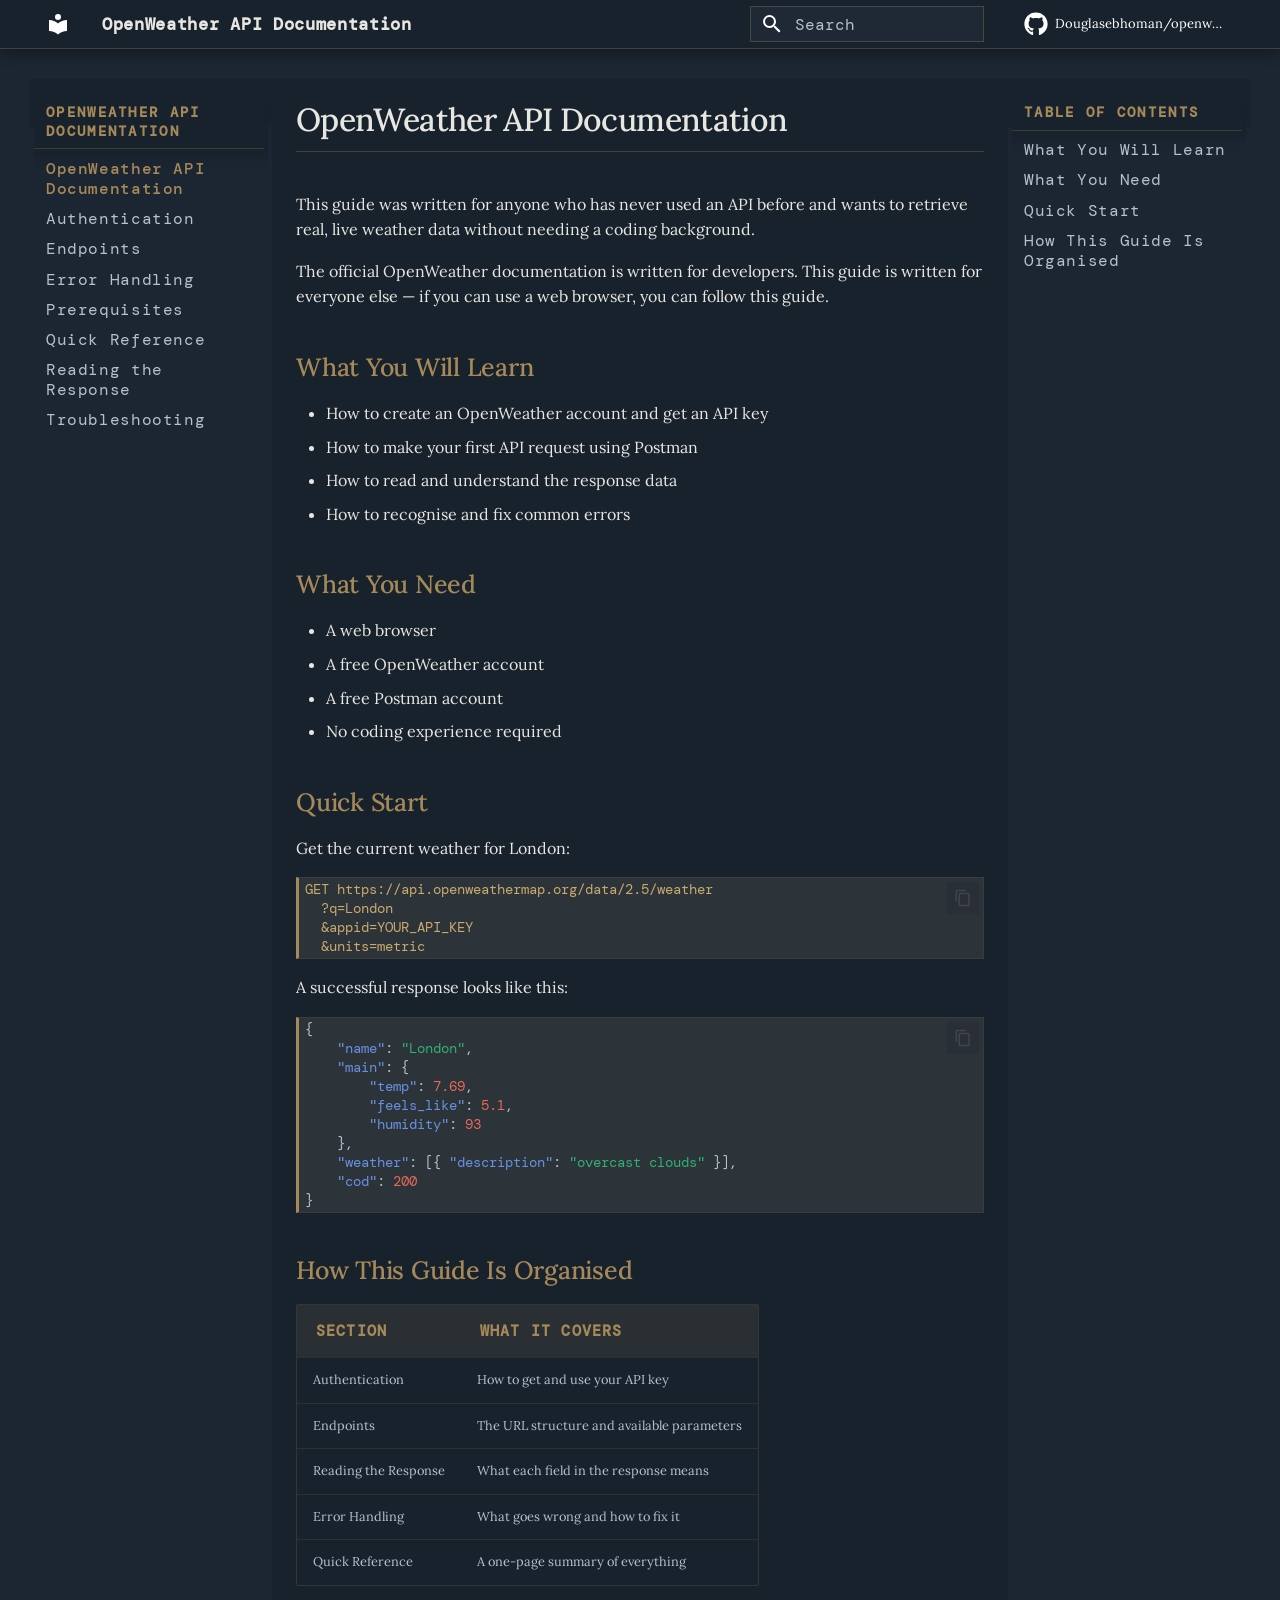
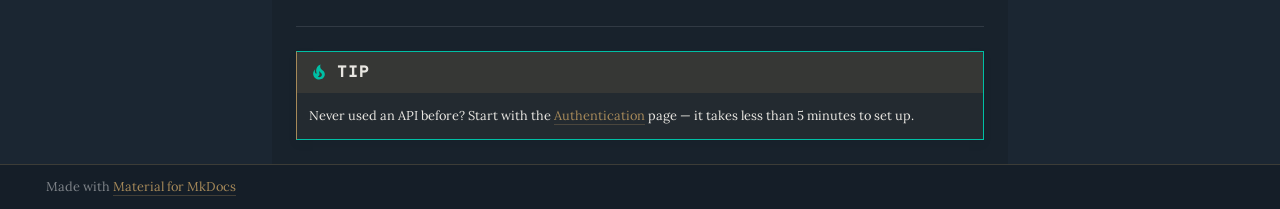
==== index.html @ 67a080b8 "Deployed 4761371 with MkDocs version: 1.6.1" ====
<!doctype html>
<html lang="en" class="no-js">
  <head>
    
      <meta charset="utf-8">
      <meta name="viewport" content="width=device-width,initial-scale=1">
      
        <meta name="description" content="A practical getting started guide for the OpenWeather REST API — written for anyone, not just developers.">
      
      
        <meta name="author" content="Douglas Ebhoman">
      
      
        <link rel="canonical" href="https://douglasebhoman.com/openweather-docs/">
      
      
      
        <link rel="next" href="authentication/">
      
      
        
      
      
      <link rel="icon" href="assets/images/favicon.png">
      <meta name="generator" content="mkdocs-1.6.1, mkdocs-material-9.7.6">
    
    
      
        <title>OpenWeather API Documentation</title>
      
    
    
      <link rel="stylesheet" href="assets/stylesheets/main.484c7ddc.min.css">
      
        
        <link rel="stylesheet" href="assets/stylesheets/palette.ab4e12ef.min.css">
      
      


    
    
      
    
    
      
        
        
        <link rel="preconnect" href="https://fonts.gstatic.com" crossorigin>
        <link rel="stylesheet" href="https://fonts.googleapis.com/css?family=Roboto:300,300i,400,400i,700,700i%7CRoboto+Mono:400,400i,700,700i&display=fallback">
        <style>:root{--md-text-font:"Roboto";--md-code-font:"Roboto Mono"}</style>
      
    
    
      <link rel="stylesheet" href="stylesheets/brand.css">
    
    <script>__md_scope=new URL(".",location),__md_hash=e=>[...e].reduce(((e,_)=>(e<<5)-e+_.charCodeAt(0)),0),__md_get=(e,_=localStorage,t=__md_scope)=>JSON.parse(_.getItem(t.pathname+"."+e)),__md_set=(e,_,t=localStorage,a=__md_scope)=>{try{t.setItem(a.pathname+"."+e,JSON.stringify(_))}catch(e){}}</script>
    
      

    
    
  </head>
  
  
    
    
    
    
    
    <body dir="ltr" data-md-color-scheme="slate" data-md-color-primary="custom" data-md-color-accent="custom">
  
    
    <input class="md-toggle" data-md-toggle="drawer" type="checkbox" id="__drawer" autocomplete="off">
    <input class="md-toggle" data-md-toggle="search" type="checkbox" id="__search" autocomplete="off">
    <label class="md-overlay" for="__drawer"></label>
    <div data-md-component="skip">
      
        
        <a href="#openweather-api-documentation" class="md-skip">
          Skip to content
        </a>
      
    </div>
    <div data-md-component="announce">
      
    </div>
    
    
      

  

<header class="md-header md-header--shadow" data-md-component="header">
  <nav class="md-header__inner md-grid" aria-label="Header">
    <a href="." title="OpenWeather API Documentation" class="md-header__button md-logo" aria-label="OpenWeather API Documentation" data-md-component="logo">
      
  
  <svg xmlns="http://www.w3.org/2000/svg" viewBox="0 0 24 24"><path d="M12 8a3 3 0 0 0 3-3 3 3 0 0 0-3-3 3 3 0 0 0-3 3 3 3 0 0 0 3 3m0 3.54C9.64 9.35 6.5 8 3 8v11c3.5 0 6.64 1.35 9 3.54 2.36-2.19 5.5-3.54 9-3.54V8c-3.5 0-6.64 1.35-9 3.54"/></svg>

    </a>
    <label class="md-header__button md-icon" for="__drawer">
      
      <svg xmlns="http://www.w3.org/2000/svg" viewBox="0 0 24 24"><path d="M3 6h18v2H3zm0 5h18v2H3zm0 5h18v2H3z"/></svg>
    </label>
    <div class="md-header__title" data-md-component="header-title">
      <div class="md-header__ellipsis">
        <div class="md-header__topic">
          <span class="md-ellipsis">
            OpenWeather API Documentation
          </span>
        </div>
        <div class="md-header__topic" data-md-component="header-topic">
          <span class="md-ellipsis">
            
              OpenWeather API Documentation
            
          </span>
        </div>
      </div>
    </div>
    
      
    
    
    
    
      
      
        <label class="md-header__button md-icon" for="__search">
          
          <svg xmlns="http://www.w3.org/2000/svg" viewBox="0 0 24 24"><path d="M9.5 3A6.5 6.5 0 0 1 16 9.5c0 1.61-.59 3.09-1.56 4.23l.27.27h.79l5 5-1.5 1.5-5-5v-.79l-.27-.27A6.52 6.52 0 0 1 9.5 16 6.5 6.5 0 0 1 3 9.5 6.5 6.5 0 0 1 9.5 3m0 2C7 5 5 7 5 9.5S7 14 9.5 14 14 12 14 9.5 12 5 9.5 5"/></svg>
        </label>
        <div class="md-search" data-md-component="search" role="dialog">
  <label class="md-search__overlay" for="__search"></label>
  <div class="md-search__inner" role="search">
    <form class="md-search__form" name="search">
      <input type="text" class="md-search__input" name="query" aria-label="Search" placeholder="Search" autocapitalize="off" autocorrect="off" autocomplete="off" spellcheck="false" data-md-component="search-query" required>
      <label class="md-search__icon md-icon" for="__search">
        
        <svg xmlns="http://www.w3.org/2000/svg" viewBox="0 0 24 24"><path d="M9.5 3A6.5 6.5 0 0 1 16 9.5c0 1.61-.59 3.09-1.56 4.23l.27.27h.79l5 5-1.5 1.5-5-5v-.79l-.27-.27A6.52 6.52 0 0 1 9.5 16 6.5 6.5 0 0 1 3 9.5 6.5 6.5 0 0 1 9.5 3m0 2C7 5 5 7 5 9.5S7 14 9.5 14 14 12 14 9.5 12 5 9.5 5"/></svg>
        
        <svg xmlns="http://www.w3.org/2000/svg" viewBox="0 0 24 24"><path d="M20 11v2H8l5.5 5.5-1.42 1.42L4.16 12l7.92-7.92L13.5 5.5 8 11z"/></svg>
      </label>
      <nav class="md-search__options" aria-label="Search">
        
        <button type="reset" class="md-search__icon md-icon" title="Clear" aria-label="Clear" tabindex="-1">
          
          <svg xmlns="http://www.w3.org/2000/svg" viewBox="0 0 24 24"><path d="M19 6.41 17.59 5 12 10.59 6.41 5 5 6.41 10.59 12 5 17.59 6.41 19 12 13.41 17.59 19 19 17.59 13.41 12z"/></svg>
        </button>
      </nav>
      
        <div class="md-search__suggest" data-md-component="search-suggest"></div>
      
    </form>
    <div class="md-search__output">
      <div class="md-search__scrollwrap" tabindex="0" data-md-scrollfix>
        <div class="md-search-result" data-md-component="search-result">
          <div class="md-search-result__meta">
            Initializing search
          </div>
          <ol class="md-search-result__list" role="presentation"></ol>
        </div>
      </div>
    </div>
  </div>
</div>
      
    
    
      <div class="md-header__source">
        <a href="https://github.com/Douglasebhoman/openweather-docs" title="Go to repository" class="md-source" data-md-component="source">
  <div class="md-source__icon md-icon">
    
    <svg xmlns="http://www.w3.org/2000/svg" viewBox="0 0 512 512"><!--! Font Awesome Free 7.1.0 by @fontawesome - https://fontawesome.com License - https://fontawesome.com/license/free (Icons: CC BY 4.0, Fonts: SIL OFL 1.1, Code: MIT License) Copyright 2025 Fonticons, Inc.--><path d="M173.9 397.4c0 2-2.3 3.6-5.2 3.6-3.3.3-5.6-1.3-5.6-3.6 0-2 2.3-3.6 5.2-3.6 3-.3 5.6 1.3 5.6 3.6m-31.1-4.5c-.7 2 1.3 4.3 4.3 4.9 2.6 1 5.6 0 6.2-2s-1.3-4.3-4.3-5.2c-2.6-.7-5.5.3-6.2 2.3m44.2-1.7c-2.9.7-4.9 2.6-4.6 4.9.3 2 2.9 3.3 5.9 2.6 2.9-.7 4.9-2.6 4.6-4.6-.3-1.9-3-3.2-5.9-2.9M252.8 8C114.1 8 8 113.3 8 252c0 110.9 69.8 205.8 169.5 239.2 12.8 2.3 17.3-5.6 17.3-12.1 0-6.2-.3-40.4-.3-61.4 0 0-70 15-84.7-29.8 0 0-11.4-29.1-27.8-36.6 0 0-22.9-15.7 1.6-15.4 0 0 24.9 2 38.6 25.8 21.9 38.6 58.6 27.5 72.9 20.9 2.3-16 8.8-27.1 16-33.7-55.9-6.2-112.3-14.3-112.3-110.5 0-27.5 7.6-41.3 23.6-58.9-2.6-6.5-11.1-33.3 2.6-67.9 20.9-6.5 69 27 69 27 20-5.6 41.5-8.5 62.8-8.5s42.8 2.9 62.8 8.5c0 0 48.1-33.6 69-27 13.7 34.7 5.2 61.4 2.6 67.9 16 17.7 25.8 31.5 25.8 58.9 0 96.5-58.9 104.2-114.8 110.5 9.2 7.9 17 22.9 17 46.4 0 33.7-.3 75.4-.3 83.6 0 6.5 4.6 14.4 17.3 12.1C436.2 457.8 504 362.9 504 252 504 113.3 391.5 8 252.8 8M105.2 352.9c-1.3 1-1 3.3.7 5.2 1.6 1.6 3.9 2.3 5.2 1 1.3-1 1-3.3-.7-5.2-1.6-1.6-3.9-2.3-5.2-1m-10.8-8.1c-.7 1.3.3 2.9 2.3 3.9 1.6 1 3.6.7 4.3-.7.7-1.3-.3-2.9-2.3-3.9-2-.6-3.6-.3-4.3.7m32.4 35.6c-1.6 1.3-1 4.3 1.3 6.2 2.3 2.3 5.2 2.6 6.5 1 1.3-1.3.7-4.3-1.3-6.2-2.2-2.3-5.2-2.6-6.5-1m-11.4-14.7c-1.6 1-1.6 3.6 0 5.9s4.3 3.3 5.6 2.3c1.6-1.3 1.6-3.9 0-6.2-1.4-2.3-4-3.3-5.6-2"/></svg>
  </div>
  <div class="md-source__repository">
    Douglasebhoman/openweather-docs
  </div>
</a>
      </div>
    
  </nav>
  
</header>
    
    <div class="md-container" data-md-component="container">
      
      
        
          
        
      
      <main class="md-main" data-md-component="main">
        <div class="md-main__inner md-grid">
          
            
              
              <div class="md-sidebar md-sidebar--primary" data-md-component="sidebar" data-md-type="navigation" >
                <div class="md-sidebar__scrollwrap">
                  <div class="md-sidebar__inner">
                    



<nav class="md-nav md-nav--primary" aria-label="Navigation" data-md-level="0">
  <label class="md-nav__title" for="__drawer">
    <a href="." title="OpenWeather API Documentation" class="md-nav__button md-logo" aria-label="OpenWeather API Documentation" data-md-component="logo">
      
  
  <svg xmlns="http://www.w3.org/2000/svg" viewBox="0 0 24 24"><path d="M12 8a3 3 0 0 0 3-3 3 3 0 0 0-3-3 3 3 0 0 0-3 3 3 3 0 0 0 3 3m0 3.54C9.64 9.35 6.5 8 3 8v11c3.5 0 6.64 1.35 9 3.54 2.36-2.19 5.5-3.54 9-3.54V8c-3.5 0-6.64 1.35-9 3.54"/></svg>

    </a>
    OpenWeather API Documentation
  </label>
  
    <div class="md-nav__source">
      <a href="https://github.com/Douglasebhoman/openweather-docs" title="Go to repository" class="md-source" data-md-component="source">
  <div class="md-source__icon md-icon">
    
    <svg xmlns="http://www.w3.org/2000/svg" viewBox="0 0 512 512"><!--! Font Awesome Free 7.1.0 by @fontawesome - https://fontawesome.com License - https://fontawesome.com/license/free (Icons: CC BY 4.0, Fonts: SIL OFL 1.1, Code: MIT License) Copyright 2025 Fonticons, Inc.--><path d="M173.9 397.4c0 2-2.3 3.6-5.2 3.6-3.3.3-5.6-1.3-5.6-3.6 0-2 2.3-3.6 5.2-3.6 3-.3 5.6 1.3 5.6 3.6m-31.1-4.5c-.7 2 1.3 4.3 4.3 4.9 2.6 1 5.6 0 6.2-2s-1.3-4.3-4.3-5.2c-2.6-.7-5.5.3-6.2 2.3m44.2-1.7c-2.9.7-4.9 2.6-4.6 4.9.3 2 2.9 3.3 5.9 2.6 2.9-.7 4.9-2.6 4.6-4.6-.3-1.9-3-3.2-5.9-2.9M252.8 8C114.1 8 8 113.3 8 252c0 110.9 69.8 205.8 169.5 239.2 12.8 2.3 17.3-5.6 17.3-12.1 0-6.2-.3-40.4-.3-61.4 0 0-70 15-84.7-29.8 0 0-11.4-29.1-27.8-36.6 0 0-22.9-15.7 1.6-15.4 0 0 24.9 2 38.6 25.8 21.9 38.6 58.6 27.5 72.9 20.9 2.3-16 8.8-27.1 16-33.7-55.9-6.2-112.3-14.3-112.3-110.5 0-27.5 7.6-41.3 23.6-58.9-2.6-6.5-11.1-33.3 2.6-67.9 20.9-6.5 69 27 69 27 20-5.6 41.5-8.5 62.8-8.5s42.8 2.9 62.8 8.5c0 0 48.1-33.6 69-27 13.7 34.7 5.2 61.4 2.6 67.9 16 17.7 25.8 31.5 25.8 58.9 0 96.5-58.9 104.2-114.8 110.5 9.2 7.9 17 22.9 17 46.4 0 33.7-.3 75.4-.3 83.6 0 6.5 4.6 14.4 17.3 12.1C436.2 457.8 504 362.9 504 252 504 113.3 391.5 8 252.8 8M105.2 352.9c-1.3 1-1 3.3.7 5.2 1.6 1.6 3.9 2.3 5.2 1 1.3-1 1-3.3-.7-5.2-1.6-1.6-3.9-2.3-5.2-1m-10.8-8.1c-.7 1.3.3 2.9 2.3 3.9 1.6 1 3.6.7 4.3-.7.7-1.3-.3-2.9-2.3-3.9-2-.6-3.6-.3-4.3.7m32.4 35.6c-1.6 1.3-1 4.3 1.3 6.2 2.3 2.3 5.2 2.6 6.5 1 1.3-1.3.7-4.3-1.3-6.2-2.2-2.3-5.2-2.6-6.5-1m-11.4-14.7c-1.6 1-1.6 3.6 0 5.9s4.3 3.3 5.6 2.3c1.6-1.3 1.6-3.9 0-6.2-1.4-2.3-4-3.3-5.6-2"/></svg>
  </div>
  <div class="md-source__repository">
    Douglasebhoman/openweather-docs
  </div>
</a>
    </div>
  
  <ul class="md-nav__list" data-md-scrollfix>
    
      
      
  
  
    
  
  
  
    <li class="md-nav__item md-nav__item--active">
      
      <input class="md-nav__toggle md-toggle" type="checkbox" id="__toc">
      
      
        
      
      
        <label class="md-nav__link md-nav__link--active" for="__toc">
          
  
  
  <span class="md-ellipsis">
    
  
    OpenWeather API Documentation
  

    
  </span>
  
  

          <span class="md-nav__icon md-icon"></span>
        </label>
      
      <a href="." class="md-nav__link md-nav__link--active">
        
  
  
  <span class="md-ellipsis">
    
  
    OpenWeather API Documentation
  

    
  </span>
  
  

      </a>
      
        

<nav class="md-nav md-nav--secondary" aria-label="Table of contents">
  
  
  
    
  
  
    <label class="md-nav__title" for="__toc">
      <span class="md-nav__icon md-icon"></span>
      Table of contents
    </label>
    <ul class="md-nav__list" data-md-component="toc" data-md-scrollfix>
      
        <li class="md-nav__item">
  <a href="#what-you-will-learn" class="md-nav__link">
    <span class="md-ellipsis">
      
        What You Will Learn
      
    </span>
  </a>
  
</li>
      
        <li class="md-nav__item">
  <a href="#what-you-need" class="md-nav__link">
    <span class="md-ellipsis">
      
        What You Need
      
    </span>
  </a>
  
</li>
      
        <li class="md-nav__item">
  <a href="#quick-start" class="md-nav__link">
    <span class="md-ellipsis">
      
        Quick Start
      
    </span>
  </a>
  
</li>
      
        <li class="md-nav__item">
  <a href="#how-this-guide-is-organised" class="md-nav__link">
    <span class="md-ellipsis">
      
        How This Guide Is Organised
      
    </span>
  </a>
  
</li>
      
    </ul>
  
</nav>
      
    </li>
  

    
      
      
  
  
  
  
    <li class="md-nav__item">
      <a href="authentication/" class="md-nav__link">
        
  
  
  <span class="md-ellipsis">
    
  
    Authentication
  

    
  </span>
  
  

      </a>
    </li>
  

    
      
      
  
  
  
  
    <li class="md-nav__item">
      <a href="endpoints/" class="md-nav__link">
        
  
  
  <span class="md-ellipsis">
    
  
    Endpoints
  

    
  </span>
  
  

      </a>
    </li>
  

    
      
      
  
  
  
  
    <li class="md-nav__item">
      <a href="errors/" class="md-nav__link">
        
  
  
  <span class="md-ellipsis">
    
  
    Error Handling
  

    
  </span>
  
  

      </a>
    </li>
  

    
      
      
  
  
  
  
    <li class="md-nav__item">
      <a href="prerequisites/" class="md-nav__link">
        
  
  
  <span class="md-ellipsis">
    
  
    Prerequisites
  

    
  </span>
  
  

      </a>
    </li>
  

    
      
      
  
  
  
  
    <li class="md-nav__item">
      <a href="quickreference/" class="md-nav__link">
        
  
  
  <span class="md-ellipsis">
    
  
    Quick Reference
  

    
  </span>
  
  

      </a>
    </li>
  

    
      
      
  
  
  
  
    <li class="md-nav__item">
      <a href="response/" class="md-nav__link">
        
  
  
  <span class="md-ellipsis">
    
  
    Reading the Response
  

    
  </span>
  
  

      </a>
    </li>
  

    
      
      
  
  
  
  
    <li class="md-nav__item">
      <a href="troubleshooting/" class="md-nav__link">
        
  
  
  <span class="md-ellipsis">
    
  
    Troubleshooting
  

    
  </span>
  
  

      </a>
    </li>
  

    
  </ul>
</nav>
                  </div>
                </div>
              </div>
            
            
              
              <div class="md-sidebar md-sidebar--secondary" data-md-component="sidebar" data-md-type="toc" >
                <div class="md-sidebar__scrollwrap">
                  <div class="md-sidebar__inner">
                    

<nav class="md-nav md-nav--secondary" aria-label="Table of contents">
  
  
  
    
  
  
    <label class="md-nav__title" for="__toc">
      <span class="md-nav__icon md-icon"></span>
      Table of contents
    </label>
    <ul class="md-nav__list" data-md-component="toc" data-md-scrollfix>
      
        <li class="md-nav__item">
  <a href="#what-you-will-learn" class="md-nav__link">
    <span class="md-ellipsis">
      
        What You Will Learn
      
    </span>
  </a>
  
</li>
      
        <li class="md-nav__item">
  <a href="#what-you-need" class="md-nav__link">
    <span class="md-ellipsis">
      
        What You Need
      
    </span>
  </a>
  
</li>
      
        <li class="md-nav__item">
  <a href="#quick-start" class="md-nav__link">
    <span class="md-ellipsis">
      
        Quick Start
      
    </span>
  </a>
  
</li>
      
        <li class="md-nav__item">
  <a href="#how-this-guide-is-organised" class="md-nav__link">
    <span class="md-ellipsis">
      
        How This Guide Is Organised
      
    </span>
  </a>
  
</li>
      
    </ul>
  
</nav>
                  </div>
                </div>
              </div>
            
          
          
            <div class="md-content" data-md-component="content">
              
              <article class="md-content__inner md-typeset">
                
                  


  
  


<h1 id="openweather-api-documentation">OpenWeather API Documentation</h1>
<p>This guide was written for anyone who has never used an API before 
and wants to retrieve real, live weather data without needing a 
coding background.</p>
<p>The official OpenWeather documentation is written for developers. 
This guide is written for everyone else — if you can use a web 
browser, you can follow this guide.</p>
<h2 id="what-you-will-learn">What You Will Learn</h2>
<ul>
<li>How to create an OpenWeather account and get an API key</li>
<li>How to make your first API request using Postman</li>
<li>How to read and understand the response data</li>
<li>How to recognise and fix common errors</li>
</ul>
<h2 id="what-you-need">What You Need</h2>
<ul>
<li>A web browser</li>
<li>A free OpenWeather account</li>
<li>A free Postman account</li>
<li>No coding experience required</li>
</ul>
<h2 id="quick-start">Quick Start</h2>
<p>Get the current weather for London:
<div class="highlight"><pre><span></span><code><a id="__codelineno-0-1" name="__codelineno-0-1" href="#__codelineno-0-1"></a>GET https://api.openweathermap.org/data/2.5/weather
<a id="__codelineno-0-2" name="__codelineno-0-2" href="#__codelineno-0-2"></a>  ?q=London
<a id="__codelineno-0-3" name="__codelineno-0-3" href="#__codelineno-0-3"></a>  &amp;appid=YOUR_API_KEY
<a id="__codelineno-0-4" name="__codelineno-0-4" href="#__codelineno-0-4"></a>  &amp;units=metric
</code></pre></div></p>
<p>A successful response looks like this:
<div class="highlight"><pre><span></span><code><a id="__codelineno-1-1" name="__codelineno-1-1" href="#__codelineno-1-1"></a><span class="p">{</span>
<a id="__codelineno-1-2" name="__codelineno-1-2" href="#__codelineno-1-2"></a><span class="w">    </span><span class="nt">&quot;name&quot;</span><span class="p">:</span><span class="w"> </span><span class="s2">&quot;London&quot;</span><span class="p">,</span>
<a id="__codelineno-1-3" name="__codelineno-1-3" href="#__codelineno-1-3"></a><span class="w">    </span><span class="nt">&quot;main&quot;</span><span class="p">:</span><span class="w"> </span><span class="p">{</span>
<a id="__codelineno-1-4" name="__codelineno-1-4" href="#__codelineno-1-4"></a><span class="w">        </span><span class="nt">&quot;temp&quot;</span><span class="p">:</span><span class="w"> </span><span class="mf">7.69</span><span class="p">,</span>
<a id="__codelineno-1-5" name="__codelineno-1-5" href="#__codelineno-1-5"></a><span class="w">        </span><span class="nt">&quot;feels_like&quot;</span><span class="p">:</span><span class="w"> </span><span class="mf">5.1</span><span class="p">,</span>
<a id="__codelineno-1-6" name="__codelineno-1-6" href="#__codelineno-1-6"></a><span class="w">        </span><span class="nt">&quot;humidity&quot;</span><span class="p">:</span><span class="w"> </span><span class="mi">93</span>
<a id="__codelineno-1-7" name="__codelineno-1-7" href="#__codelineno-1-7"></a><span class="w">    </span><span class="p">},</span>
<a id="__codelineno-1-8" name="__codelineno-1-8" href="#__codelineno-1-8"></a><span class="w">    </span><span class="nt">&quot;weather&quot;</span><span class="p">:</span><span class="w"> </span><span class="p">[{</span><span class="w"> </span><span class="nt">&quot;description&quot;</span><span class="p">:</span><span class="w"> </span><span class="s2">&quot;overcast clouds&quot;</span><span class="w"> </span><span class="p">}],</span>
<a id="__codelineno-1-9" name="__codelineno-1-9" href="#__codelineno-1-9"></a><span class="w">    </span><span class="nt">&quot;cod&quot;</span><span class="p">:</span><span class="w"> </span><span class="mi">200</span>
<a id="__codelineno-1-10" name="__codelineno-1-10" href="#__codelineno-1-10"></a><span class="p">}</span>
</code></pre></div></p>
<h2 id="how-this-guide-is-organised">How This Guide Is Organised</h2>
<table>
<thead>
<tr>
<th>Section</th>
<th>What It Covers</th>
</tr>
</thead>
<tbody>
<tr>
<td>Authentication</td>
<td>How to get and use your API key</td>
</tr>
<tr>
<td>Endpoints</td>
<td>The URL structure and available parameters</td>
</tr>
<tr>
<td>Reading the Response</td>
<td>What each field in the response means</td>
</tr>
<tr>
<td>Error Handling</td>
<td>What goes wrong and how to fix it</td>
</tr>
<tr>
<td>Quick Reference</td>
<td>A one-page summary of everything</td>
</tr>
</tbody>
</table>
<hr />
<div class="admonition tip">
<p class="admonition-title">Tip</p>
<p>Never used an API before? Start with the 
<a href="authentication/">Authentication</a> page — it takes less than 
5 minutes to set up.</p>
</div>












                
              </article>
            </div>
          
          
<script>var target=document.getElementById(location.hash.slice(1));target&&target.name&&(target.checked=target.name.startsWith("__tabbed_"))</script>
        </div>
        
          <button type="button" class="md-top md-icon" data-md-component="top" hidden>
  
  <svg xmlns="http://www.w3.org/2000/svg" viewBox="0 0 24 24"><path d="M13 20h-2V8l-5.5 5.5-1.42-1.42L12 4.16l7.92 7.92-1.42 1.42L13 8z"/></svg>
  Back to top
</button>
        
      </main>
      
        <footer class="md-footer">
  
  <div class="md-footer-meta md-typeset">
    <div class="md-footer-meta__inner md-grid">
      <div class="md-copyright">
  
  
    Made with
    <a href="https://squidfunk.github.io/mkdocs-material/" target="_blank" rel="noopener">
      Material for MkDocs
    </a>
  
</div>
      
    </div>
  </div>
</footer>
      
    </div>
    <div class="md-dialog" data-md-component="dialog">
      <div class="md-dialog__inner md-typeset"></div>
    </div>
    
    
    
      
      
      <script id="__config" type="application/json">{"annotate": null, "base": ".", "features": ["navigation.instant", "navigation.top", "navigation.sections", "search.highlight", "search.suggest", "content.code.copy"], "search": "assets/javascripts/workers/search.2c215733.min.js", "tags": null, "translations": {"clipboard.copied": "Copied to clipboard", "clipboard.copy": "Copy to clipboard", "search.result.more.one": "1 more on this page", "search.result.more.other": "# more on this page", "search.result.none": "No matching documents", "search.result.one": "1 matching document", "search.result.other": "# matching documents", "search.result.placeholder": "Type to start searching", "search.result.term.missing": "Missing", "select.version": "Select version"}, "version": null}</script>
    
    
      <script src="assets/javascripts/bundle.79ae519e.min.js"></script>
      
    
  </body>
</html>
---- assets/stylesheets/main.484c7ddc.min.css ----
@charset "UTF-8";html{-webkit-text-size-adjust:none;-moz-text-size-adjust:none;text-size-adjust:none;box-sizing:border-box}*,:after,:before{box-sizing:inherit}@media (prefers-reduced-motion){*,:after,:before{transition:none!important}}body{margin:0}a,button,input,label{-webkit-tap-highlight-color:transparent}a{color:inherit;text-decoration:none}hr{border:0;box-sizing:initial;display:block;height:.05rem;overflow:visible;padding:0}small{font-size:80%}sub,sup{line-height:1em}img{border-style:none}table{border-collapse:initial;border-spacing:0}td,th{font-weight:400;vertical-align:top}button{background:#0000;border:0;font-family:inherit;font-size:inherit;margin:0;padding:0}input{border:0;outline:none}:root{--md-primary-fg-color:#4051b5;--md-primary-fg-color--light:#5d6cc0;--md-primary-fg-color--dark:#303fa1;--md-primary-bg-color:#fff;--md-primary-bg-color--light:#ffffffb3;--md-accent-fg-color:#526cfe;--md-accent-fg-color--transparent:#526cfe1a;--md-accent-bg-color:#fff;--md-accent-bg-color--light:#ffffffb3}[data-md-color-scheme=default]{color-scheme:light}[data-md-color-scheme=default] img[src$="#gh-dark-mode-only"],[data-md-color-scheme=default] img[src$="#only-dark"]{display:none}:root,[data-md-color-scheme=default]{--md-hue:225deg;--md-default-fg-color:#000000de;--md-default-fg-color--light:#0000008a;--md-default-fg-color--lighter:#00000052;--md-default-fg-color--lightest:#00000012;--md-default-bg-color:#fff;--md-default-bg-color--light:#ffffffb3;--md-default-bg-color--lighter:#ffffff4d;--md-default-bg-color--lightest:#ffffff1f;--md-code-fg-color:#36464e;--md-code-bg-color:#f5f5f5;--md-code-bg-color--light:#f5f5f5b3;--md-code-bg-color--lighter:#f5f5f54d;--md-code-hl-color:#4287ff;--md-code-hl-color--light:#4287ff1a;--md-code-hl-number-color:#d52a2a;--md-code-hl-special-color:#db1457;--md-code-hl-function-color:#a846b9;--md-code-hl-constant-color:#6e59d9;--md-code-hl-keyword-color:#3f6ec6;--md-code-hl-string-color:#1c7d4d;--md-code-hl-name-color:var(--md-code-fg-color);--md-code-hl-operator-color:var(--md-default-fg-color--light);--md-code-hl-punctuation-color:var(--md-default-fg-color--light);--md-code-hl-comment-color:var(--md-default-fg-color--light);--md-code-hl-generic-color:var(--md-default-fg-color--light);--md-code-hl-variable-color:var(--md-default-fg-color--light);--md-typeset-color:var(--md-default-fg-color);--md-typeset-a-color:var(--md-primary-fg-color);--md-typeset-del-color:#f5503d26;--md-typeset-ins-color:#0bd57026;--md-typeset-kbd-color:#fafafa;--md-typeset-kbd-accent-color:#fff;--md-typeset-kbd-border-color:#b8b8b8;--md-typeset-mark-color:#ffff0080;--md-typeset-table-color:#0000001f;--md-typeset-table-color--light:rgba(0,0,0,.035);--md-admonition-fg-color:var(--md-default-fg-color);--md-admonition-bg-color:var(--md-default-bg-color);--md-warning-fg-color:#000000de;--md-warning-bg-color:#ff9;--md-footer-fg-color:#fff;--md-footer-fg-color--light:#ffffffb3;--md-footer-fg-color--lighter:#ffffff73;--md-footer-bg-color:#000000de;--md-footer-bg-color--dark:#00000052;--md-shadow-z1:0 0.2rem 0.5rem #0000000d,0 0 0.05rem #0000001a;--md-shadow-z2:0 0.2rem 0.5rem #0000001a,0 0 0.05rem #00000040;--md-shadow-z3:0 0.2rem 0.5rem #0003,0 0 0.05rem #00000059}.md-icon svg{fill:currentcolor;display:block;height:1.2rem;width:1.2rem}body{-webkit-font-smoothing:antialiased;-moz-osx-font-smoothing:grayscale;--md-text-font-family:var(--md-text-font,_),-apple-system,BlinkMacSystemFont,Helvetica,Arial,sans-serif;--md-code-font-family:var(--md-code-font,_),SFMono-Regular,Consolas,Menlo,monospace}aside,body,input{font-feature-settings:"kern","liga";color:var(--md-typeset-color);font-family:var(--md-text-font-family)}code,kbd,pre{font-feature-settings:"kern";font-family:var(--md-code-font-family)}:root{--md-typeset-table-sort-icon:url('data:image/svg+xml;charset=utf-8,<svg xmlns="http://www.w3.org/2000/svg" viewBox="0 0 24 24"><path d="m18 21-4-4h3V7h-3l4-4 4 4h-3v10h3M2 19v-2h10v2M2 13v-2h7v2M2 7V5h4v2z"/></svg>');--md-typeset-table-sort-icon--asc:url('data:image/svg+xml;charset=utf-8,<svg xmlns="http://www.w3.org/2000/svg" viewBox="0 0 24 24"><path d="M19 17h3l-4 4-4-4h3V3h2M2 17h10v2H2M6 5v2H2V5m0 6h7v2H2z"/></svg>');--md-typeset-table-sort-icon--desc:url('data:image/svg+xml;charset=utf-8,<svg xmlns="http://www.w3.org/2000/svg" viewBox="0 0 24 24"><path d="M19 7h3l-4-4-4 4h3v14h2M2 17h10v2H2M6 5v2H2V5m0 6h7v2H2z"/></svg>')}.md-typeset{-webkit-print-color-adjust:exact;color-adjust:exact;font-size:.8rem;line-height:1.6;overflow-wrap:break-word}@media print{.md-typeset{font-size:.68rem}}.md-typeset blockquote,.md-typeset dl,.md-typeset figure,.md-typeset ol,.md-typeset pre,.md-typeset ul{margin-bottom:1em;margin-top:1em}.md-typeset h1{color:var(--md-default-fg-color--light);font-size:2em;line-height:1.3;margin:0 0 1.25em}.md-typeset h1,.md-typeset h2{font-weight:300;letter-spacing:-.01em}.md-typeset h2{font-size:1.5625em;line-height:1.4;margin:1.6em 0 .64em}.md-typeset h3{font-size:1.25em;font-weight:400;letter-spacing:-.01em;line-height:1.5;margin:1.6em 0 .8em}.md-typeset h2+h3{margin-top:.8em}.md-typeset h4{font-weight:700;letter-spacing:-.01em;margin:1em 0}.md-typeset h5,.md-typeset h6{color:var(--md-default-fg-color--light);font-size:.8em;font-weight:700;letter-spacing:-.01em;margin:1.25em 0}.md-typeset h5{text-transform:uppercase}.md-typeset h5 code{text-transform:none}.md-typeset hr{border-bottom:.05rem solid var(--md-default-fg-color--lightest);display:flow-root;margin:1.5em 0}.md-typeset a{color:var(--md-typeset-a-color);word-break:break-word}.md-typeset a,.md-typeset a:before{transition:color 125ms}.md-typeset a:focus,.md-typeset a:hover{color:var(--md-accent-fg-color)}.md-typeset a:focus code,.md-typeset a:hover code{background-color:var(--md-accent-fg-color--transparent);color:var(--md-accent-fg-color)}.md-typeset a code{color:var(--md-typeset-a-color)}.md-typeset a.focus-visible{outline-color:var(--md-accent-fg-color);outline-offset:.2rem}.md-typeset code,.md-typeset kbd,.md-typeset pre{color:var(--md-code-fg-color);direction:ltr;font-variant-ligatures:none;transition:background-color 125ms}@media print{.md-typeset code,.md-typeset kbd,.md-typeset pre{white-space:pre-wrap}}.md-typeset code{background-color:var(--md-code-bg-color);border-radius:.1rem;-webkit-box-decoration-break:clone;box-decoration-break:clone;font-size:.85em;padding:0 .2941176471em;transition:color 125ms,background-color 125ms;word-break:break-word}.md-typeset code:not(.focus-visible){-webkit-tap-highlight-color:transparent;outline:none}.md-typeset pre{display:flow-root;line-height:1.4;position:relative}.md-typeset pre>code{-webkit-box-decoration-break:slice;box-decoration-break:slice;box-shadow:none;display:block;margin:0;outline-color:var(--md-accent-fg-color);overflow:auto;padding:.7720588235em 1.1764705882em;scrollbar-color:var(--md-default-fg-color--lighter) #0000;scrollbar-width:thin;touch-action:auto;word-break:normal}.md-typeset pre>code:hover{scrollbar-color:var(--md-accent-fg-color) #0000}.md-typeset pre>code::-webkit-scrollbar{height:.2rem;width:.2rem}.md-typeset pre>code::-webkit-scrollbar-thumb{background-color:var(--md-default-fg-color--lighter)}.md-typeset pre>code::-webkit-scrollbar-thumb:hover{background-color:var(--md-accent-fg-color)}.md-typeset kbd{background-color:var(--md-typeset-kbd-color);border-radius:.1rem;box-shadow:0 .1rem 0 .05rem var(--md-typeset-kbd-border-color),0 .1rem 0 var(--md-typeset-kbd-border-color),0 -.1rem .2rem var(--md-typeset-kbd-accent-color) inset;color:var(--md-default-fg-color);display:inline-block;font-size:.75em;padding:0 .6666666667em;vertical-align:text-top;word-break:break-word}.md-typeset mark{background-color:var(--md-typeset-mark-color);-webkit-box-decoration-break:clone;box-decoration-break:clone;color:inherit;word-break:break-word}.md-typeset abbr{cursor:help;text-decoration:none}.md-typeset [data-preview],.md-typeset abbr{border-bottom:.05rem dotted var(--md-default-fg-color--light)}.md-typeset small{opacity:.75}[dir=ltr] .md-typeset sub,[dir=ltr] .md-typeset sup{margin-left:.078125em}[dir=rtl] .md-typeset sub,[dir=rtl] .md-typeset sup{margin-right:.078125em}[dir=ltr] .md-typeset blockquote{padding-left:.6rem}[dir=rtl] .md-typeset blockquote{padding-right:.6rem}[dir=ltr] .md-typeset blockquote{border-left:.2rem solid var(--md-default-fg-color--lighter)}[dir=rtl] .md-typeset blockquote{border-right:.2rem solid var(--md-default-fg-color--lighter)}.md-typeset blockquote{color:var(--md-default-fg-color--light);margin-left:0;margin-right:0}.md-typeset ul{list-style-type:disc}.md-typeset ul[type]{list-style-type:revert-layer}[dir=ltr] .md-typeset ol,[dir=ltr] .md-typeset ul{margin-left:.625em}[dir=rtl] .md-typeset ol,[dir=rtl] .md-typeset ul{margin-right:.625em}.md-typeset ol,.md-typeset ul{padding:0}.md-typeset ol:not([hidden]),.md-typeset ul:not([hidden]){display:flow-root}.md-typeset ol ol,.md-typeset ul ol{list-style-type:lower-alpha}.md-typeset ol ol ol,.md-typeset ul ol ol{list-style-type:lower-roman}.md-typeset ol ol ol ol,.md-typeset ul ol ol ol{list-style-type:upper-alpha}.md-typeset ol ol ol ol ol,.md-typeset ul ol ol ol ol{list-style-type:upper-roman}.md-typeset ol[type],.md-typeset ul[type]{list-style-type:revert-layer}[dir=ltr] .md-typeset ol li,[dir=ltr] .md-typeset ul li{margin-left:1.25em}[dir=rtl] .md-typeset ol li,[dir=rtl] .md-typeset ul li{margin-right:1.25em}.md-typeset ol li,.md-typeset ul li{margin-bottom:.5em}.md-typeset ol li blockquote,.md-typeset ol li p,.md-typeset ul li blockquote,.md-typeset ul li p{margin:.5em 0}.md-typeset ol li:last-child,.md-typeset ul li:last-child{margin-bottom:0}[dir=ltr] .md-typeset ol li ol,[dir=ltr] .md-typeset ol li ul,[dir=ltr] .md-typeset ul li ol,[dir=ltr] .md-typeset ul li ul{margin-left:.625em}[dir=rtl] .md-typeset ol li ol,[dir=rtl] .md-typeset ol li ul,[dir=rtl] .md-typeset ul li ol,[dir=rtl] .md-typeset ul li ul{margin-right:.625em}.md-typeset ol li ol,.md-typeset ol li ul,.md-typeset ul li ol,.md-typeset ul li ul{margin-bottom:.5em;margin-top:.5em}[dir=ltr] .md-typeset dd{margin-left:1.875em}[dir=rtl] .md-typeset dd{margin-right:1.875em}.md-typeset dd{margin-bottom:1.5em;margin-top:1em}.md-typeset img,.md-typeset svg,.md-typeset video{height:auto;max-width:100%}.md-typeset img[align=left]{margin:1em 1em 1em 0}.md-typeset img[align=right]{margin:1em 0 1em 1em}.md-typeset img[align]:only-child{margin-top:0}.md-typeset figure{display:flow-root;margin:1em auto;max-width:100%;text-align:center;width:fit-content}.md-typeset figure img{display:block;margin:0 auto}.md-typeset figcaption{font-style:italic;margin:1em auto;max-width:24rem}.md-typeset iframe{max-width:100%}.md-typeset table:not([class]){background-color:var(--md-default-bg-color);border:.05rem solid var(--md-typeset-table-color);border-radius:.1rem;display:inline-block;font-size:.64rem;max-width:100%;overflow:auto;touch-action:auto}@media print{.md-typeset table:not([class]){display:table}}.md-typeset table:not([class])+*{margin-top:1.5em}.md-typeset table:not([class]) td>:first-child,.md-typeset table:not([class]) th>:first-child{margin-top:0}.md-typeset table:not([class]) td>:last-child,.md-typeset table:not([class]) th>:last-child{margin-bottom:0}.md-typeset table:not([class]) td:not([align]),.md-typeset table:not([class]) th:not([align]){text-align:left}[dir=rtl] .md-typeset table:not([class]) td:not([align]),[dir=rtl] .md-typeset table:not([class]) th:not([align]){text-align:right}.md-typeset table:not([class]) th{font-weight:700;min-width:5rem;padding:.9375em 1.25em;vertical-align:top}.md-typeset table:not([class]) td{border-top:.05rem solid var(--md-typeset-table-color);padding:.9375em 1.25em;vertical-align:top}.md-typeset table:not([class]) tbody tr{transition:background-color 125ms}.md-typeset table:not([class]) tbody tr:hover{background-color:var(--md-typeset-table-color--light);box-shadow:0 .05rem 0 var(--md-default-bg-color) inset}.md-typeset table:not([class]) a{word-break:normal}.md-typeset table th[role=columnheader]{cursor:pointer}[dir=ltr] .md-typeset table th[role=columnheader]:after{margin-left:.5em}[dir=rtl] .md-typeset table th[role=columnheader]:after{margin-right:.5em}.md-typeset table th[role=columnheader]:after{content:"";display:inline-block;height:1.2em;-webkit-mask-image:var(--md-typeset-table-sort-icon);mask-image:var(--md-typeset-table-sort-icon);-webkit-mask-repeat:no-repeat;mask-repeat:no-repeat;-webkit-mask-size:contain;mask-size:contain;transition:background-color 125ms;vertical-align:text-bottom;width:1.2em}.md-typeset table th[role=columnheader]:hover:after{background-color:var(--md-default-fg-color--lighter)}.md-typeset table th[role=columnheader][aria-sort=ascending]:after{background-color:var(--md-default-fg-color--light);-webkit-mask-image:var(--md-typeset-table-sort-icon--asc);mask-image:var(--md-typeset-table-sort-icon--asc)}.md-typeset table th[role=columnheader][aria-sort=descending]:after{background-color:var(--md-default-fg-color--light);-webkit-mask-image:var(--md-typeset-table-sort-icon--desc);mask-image:var(--md-typeset-table-sort-icon--desc)}.md-typeset__scrollwrap{margin:1em -.8rem;overflow-x:auto;touch-action:auto}.md-typeset__table{display:inline-block;margin-bottom:.5em;padding:0 .8rem}@media print{.md-typeset__table{display:block}}html .md-typeset__table table{display:table;margin:0;overflow:hidden;width:100%}@media screen and (max-width:44.984375em){.md-content__inner>pre{margin:1em -.8rem}.md-content__inner>pre code{border-radius:0}}.md-typeset .md-author{border-radius:100%;display:block;flex-shrink:0;height:1.6rem;overflow:hidden;position:relative;transition:color 125ms,transform 125ms;width:1.6rem}.md-typeset .md-author img{display:block}.md-typeset .md-author--more{background:var(--md-default-fg-color--lightest);color:var(--md-default-fg-color--lighter);font-size:.6rem;font-weight:700;line-height:1.6rem;text-align:center}.md-typeset .md-author--long{height:2.4rem;width:2.4rem}.md-typeset a.md-author{transform:scale(1)}.md-typeset a.md-author img{border-radius:100%;filter:grayscale(100%) opacity(75%);transition:filter 125ms}.md-typeset a.md-author:focus,.md-typeset a.md-author:hover{transform:scale(1.1);z-index:1}.md-typeset a.md-author:focus img,.md-typeset a.md-author:hover img{filter:grayscale(0)}.md-banner{background-color:var(--md-footer-bg-color);color:var(--md-footer-fg-color);overflow:auto}@media print{.md-banner{display:none}}.md-banner--warning{background-color:var(--md-warning-bg-color);color:var(--md-warning-fg-color)}.md-banner__inner{font-size:.7rem;margin:.6rem auto;padding:0 .8rem}[dir=ltr] .md-banner__button{float:right}[dir=rtl] .md-banner__button{float:left}.md-banner__button{color:inherit;cursor:pointer;transition:opacity .25s}.no-js .md-banner__button{display:none}.md-banner__button:hover{opacity:.7}html{font-size:125%;height:100%;overflow-x:hidden}@media screen and (min-width:100em){html{font-size:137.5%}}@media screen and (min-width:125em){html{font-size:150%}}body{background-color:var(--md-default-bg-color);display:flex;flex-direction:column;font-size:.5rem;min-height:100%;position:relative;width:100%}@media print{body{display:block}}@media screen and (max-width:59.984375em){body[data-md-scrolllock]{position:fixed}}.md-grid{margin-left:auto;margin-right:auto;max-width:61rem}.md-container{display:flex;flex-direction:column;flex-grow:1}@media print{.md-container{display:block}}.md-main{flex-grow:1}.md-main__inner{display:flex;height:100%;margin-top:1.5rem}.md-ellipsis{overflow:hidden;text-overflow:ellipsis}.md-toggle{display:none}.md-option{height:0;opacity:0;position:absolute;width:0}.md-option:checked+label:not([hidden]){display:block}.md-option.focus-visible+label{outline-color:var(--md-accent-fg-color);outline-style:auto}.md-skip{background-color:var(--md-default-fg-color);border-radius:.1rem;color:var(--md-default-bg-color);font-size:.64rem;margin:.5rem;opacity:0;outline-color:var(--md-accent-fg-color);padding:.3rem .5rem;position:fixed;transform:translateY(.4rem);z-index:-1}.md-skip:focus{opacity:1;transform:translateY(0);transition:transform .25s cubic-bezier(.4,0,.2,1),opacity 175ms 75ms;z-index:10}@page{margin:25mm}:root{--md-clipboard-icon:url('data:image/svg+xml;charset=utf-8,<svg xmlns="http://www.w3.org/2000/svg" viewBox="0 0 24 24"><path d="M19 21H8V7h11m0-2H8a2 2 0 0 0-2 2v14a2 2 0 0 0 2 2h11a2 2 0 0 0 2-2V7a2 2 0 0 0-2-2m-3-4H4a2 2 0 0 0-2 2v14h2V3h12z"/></svg>')}.md-clipboard{border-radius:.1rem;color:var(--md-default-fg-color--lightest);cursor:pointer;height:1.5em;outline-color:var(--md-accent-fg-color);outline-offset:.1rem;transition:color .25s;width:1.5em;z-index:1}@media print{.md-clipboard{display:none}}.md-clipboard:not(.focus-visible){-webkit-tap-highlight-color:transparent;outline:none}:hover>.md-clipboard{color:var(--md-default-fg-color--light)}.md-clipboard:focus,.md-clipboard:hover{color:var(--md-accent-fg-color)}.md-clipboard:after{background-color:currentcolor;content:"";display:block;height:1.125em;margin:0 auto;-webkit-mask-image:var(--md-clipboard-icon);mask-image:var(--md-clipboard-icon);-webkit-mask-position:center;mask-position:center;-webkit-mask-repeat:no-repeat;mask-repeat:no-repeat;-webkit-mask-size:contain;mask-size:contain;width:1.125em}.md-clipboard--inline{cursor:pointer}.md-clipboard--inline code{transition:color .25s,background-color .25s}.md-clipboard--inline:focus code,.md-clipboard--inline:hover code{background-color:var(--md-accent-fg-color--transparent);color:var(--md-accent-fg-color)}:root{--md-code-select-icon:url('data:image/svg+xml;charset=utf-8,<svg xmlns="http://www.w3.org/2000/svg" viewBox="0 0 24 24"><path d="M19 19h-4v2h4c1.1 0 2-.9 2-2v-4h-2m0-12h-4v2h4v4h2V5c0-1.1-.9-2-2-2M5 5h4V3H5c-1.1 0-2 .9-2 2v4h2m0 6H3v4c0 1.1.9 2 2 2h4v-2H5zm2-4h2v2H7zm4 0h2v2h-2zm4 0h2v2h-2zM7 7h2v2H7zm4 0h2v2h-2zm4 0h2v2h-2zm-8 8h2v2H7zm4 0h2v2h-2zm4 0h2v2h-2z"/></svg>');--md-code-copy-icon:url('data:image/svg+xml;charset=utf-8,<svg xmlns="http://www.w3.org/2000/svg" viewBox="0 0 24 24"><path d="M19 21H8V7h11m0-2H8a2 2 0 0 0-2 2v14a2 2 0 0 0 2 2h11a2 2 0 0 0 2-2V7a2 2 0 0 0-2-2m-3-4H4a2 2 0 0 0-2 2v14h2V3h12z"/></svg>')}.md-typeset .md-code__content{display:grid}.md-code__nav{background-color:var(--md-code-bg-color--lighter);border-radius:.1rem;display:flex;gap:.2rem;padding:.2rem;position:absolute;right:.25em;top:.25em;transition:background-color .25s;z-index:1}:hover>.md-code__nav{background-color:var(--md-code-bg-color--light)}.md-code__button{color:var(--md-default-fg-color--lightest);cursor:pointer;display:block;height:1.5em;outline-color:var(--md-accent-fg-color);outline-offset:.1rem;transition:color .25s;width:1.5em}:hover>*>.md-code__button{color:var(--md-default-fg-color--light)}.md-code__button.focus-visible,.md-code__button:hover{color:var(--md-accent-fg-color)}.md-code__button--active{color:var(--md-default-fg-color)!important}.md-code__button:after{background-color:currentcolor;content:"";display:block;height:1.125em;margin:0 auto;-webkit-mask-position:center;mask-position:center;-webkit-mask-repeat:no-repeat;mask-repeat:no-repeat;-webkit-mask-size:contain;mask-size:contain;width:1.125em}.md-code__button[data-md-type=select]:after{-webkit-mask-image:var(--md-code-select-icon);mask-image:var(--md-code-select-icon)}.md-code__button[data-md-type=copy]:after{-webkit-mask-image:var(--md-code-copy-icon);mask-image:var(--md-code-copy-icon)}@keyframes consent{0%{opacity:0;transform:translateY(100%)}to{opacity:1;transform:translateY(0)}}@keyframes overlay{0%{opacity:0}to{opacity:1}}.md-consent__overlay{animation:overlay .25s both;-webkit-backdrop-filter:blur(.1rem);backdrop-filter:blur(.1rem);background-color:#0000008a;height:100%;opacity:1;position:fixed;top:0;width:100%;z-index:5}.md-consent__inner{animation:consent .5s cubic-bezier(.1,.7,.1,1) both;background-color:var(--md-default-bg-color);border:0;border-radius:.1rem;bottom:0;box-shadow:0 0 .2rem #0000001a,0 .2rem .4rem #0003;max-height:100%;overflow:auto;padding:0;position:fixed;width:100%;z-index:5}.md-consent__form{padding:.8rem}.md-consent__settings{display:none;margin:1em 0}input:checked+.md-consent__settings{display:block}.md-consent__controls{margin-bottom:.8rem}.md-typeset .md-consent__controls .md-button{display:inline}@media screen and (max-width:44.984375em){.md-typeset .md-consent__controls .md-button{display:block;margin-top:.4rem;text-align:center;width:100%}}.md-consent label{cursor:pointer}.md-content{flex-grow:1;min-width:0}.md-content__inner{margin:0 .8rem 1.2rem;padding-top:.6rem}@media screen and (min-width:76.25em){[dir=ltr] .md-sidebar--primary:not([hidden])~.md-content>.md-content__inner{margin-left:1.2rem}[dir=ltr] .md-sidebar--secondary:not([hidden])~.md-content>.md-content__inner,[dir=rtl] .md-sidebar--primary:not([hidden])~.md-content>.md-content__inner{margin-right:1.2rem}[dir=rtl] .md-sidebar--secondary:not([hidden])~.md-content>.md-content__inner{margin-left:1.2rem}}.md-content__inner:before{content:"";display:block;height:.4rem}.md-content__inner>:last-child{margin-bottom:0}[dir=ltr] .md-content__button{float:right}[dir=rtl] .md-content__button{float:left}[dir=ltr] .md-content__button{margin-left:.4rem}[dir=rtl] .md-content__button{margin-right:.4rem}.md-content__button{margin:.4rem 0;padding:0}@media print{.md-content__button{display:none}}.md-typeset .md-content__button{color:var(--md-default-fg-color--lighter)}.md-content__button svg{display:inline;vertical-align:top}[dir=rtl] .md-content__button svg{transform:scaleX(-1)}[dir=ltr] .md-dialog{right:.8rem}[dir=rtl] .md-dialog{left:.8rem}.md-dialog{background-color:var(--md-default-fg-color);border-radius:.1rem;bottom:.8rem;box-shadow:var(--md-shadow-z3);min-width:11.1rem;opacity:0;padding:.4rem .6rem;pointer-events:none;position:fixed;transform:translateY(100%);transition:transform 0ms .4s,opacity .4s;z-index:4}@media print{.md-dialog{display:none}}.md-dialog--active{opacity:1;pointer-events:auto;transform:translateY(0);transition:transform .4s cubic-bezier(.075,.85,.175,1),opacity .4s}.md-dialog__inner{color:var(--md-default-bg-color);font-size:.7rem}.md-feedback{margin:2em 0 1em;text-align:center}.md-feedback fieldset{border:none;margin:0;padding:0}.md-feedback__title{font-weight:700;margin:1em auto}.md-feedback__inner{position:relative}.md-feedback__list{display:flex;flex-wrap:wrap;place-content:baseline center;position:relative}.md-feedback__list:hover .md-icon:not(:disabled){color:var(--md-default-fg-color--lighter)}:disabled .md-feedback__list{min-height:1.8rem}.md-feedback__icon{color:var(--md-default-fg-color--light);cursor:pointer;flex-shrink:0;margin:0 .1rem;transition:color 125ms}.md-feedback__icon:not(:disabled).md-icon:hover{color:var(--md-accent-fg-color)}.md-feedback__icon:disabled{color:var(--md-default-fg-color--lightest);pointer-events:none}.md-feedback__note{opacity:0;position:relative;transform:translateY(.4rem);transition:transform .4s cubic-bezier(.1,.7,.1,1),opacity .15s}.md-feedback__note>*{margin:0 auto;max-width:16rem}:disabled .md-feedback__note{opacity:1;transform:translateY(0)}@media print{.md-feedback{display:none}}.md-footer{background-color:var(--md-footer-bg-color);color:var(--md-footer-fg-color)}@media print{.md-footer{display:none}}.md-footer__inner{justify-content:space-between;overflow:auto;padding:.2rem}.md-footer__inner:not([hidden]){display:flex}.md-footer__link{align-items:end;display:flex;flex-grow:0.01;margin-bottom:.4rem;margin-top:1rem;max-width:100%;outline-color:var(--md-accent-fg-color);overflow:hidden;transition:opacity .25s}.md-footer__link:focus,.md-footer__link:hover{opacity:.7}[dir=rtl] .md-footer__link svg{transform:scaleX(-1)}@media screen and (max-width:44.984375em){.md-footer__link--prev{flex-shrink:0}.md-footer__link--prev .md-footer__title{display:none}}[dir=ltr] .md-footer__link--next{margin-left:auto}[dir=rtl] .md-footer__link--next{margin-right:auto}.md-footer__link--next{text-align:right}[dir=rtl] .md-footer__link--next{text-align:left}.md-footer__title{flex-grow:1;font-size:.9rem;margin-bottom:.7rem;max-width:calc(100% - 2.4rem);padding:0 1rem;white-space:nowrap}.md-footer__button{margin:.2rem;padding:.4rem}.md-footer__direction{font-size:.64rem;opacity:.7}.md-footer-meta{background-color:var(--md-footer-bg-color--dark)}.md-footer-meta__inner{display:flex;flex-wrap:wrap;justify-content:space-between;padding:.2rem}html .md-footer-meta.md-typeset a{color:var(--md-footer-fg-color--light)}html .md-footer-meta.md-typeset a:focus,html .md-footer-meta.md-typeset a:hover{color:var(--md-footer-fg-color)}.md-copyright{color:var(--md-footer-fg-color--lighter);font-size:.64rem;margin:auto .6rem;padding:.4rem 0;width:100%}@media screen and (min-width:45em){.md-copyright{width:auto}}.md-copyright__highlight{color:var(--md-footer-fg-color--light)}.md-social{display:inline-flex;gap:.2rem;margin:0 .4rem;padding:.2rem 0 .6rem}@media screen and (min-width:45em){.md-social{padding:.6rem 0}}.md-social__link{display:inline-block;height:1.6rem;text-align:center;width:1.6rem}.md-social__link:before{line-height:1.9}.md-social__link svg{fill:currentcolor;max-height:.8rem;vertical-align:-25%}.md-typeset .md-button{border:.1rem solid;border-radius:.1rem;color:var(--md-primary-fg-color);cursor:pointer;display:inline-block;font-weight:700;padding:.625em 2em;transition:color 125ms,background-color 125ms,border-color 125ms}.md-typeset .md-button--primary{background-color:var(--md-primary-fg-color);border-color:var(--md-primary-fg-color);color:var(--md-primary-bg-color)}.md-typeset .md-button:focus,.md-typeset .md-button:hover{background-color:var(--md-accent-fg-color);border-color:var(--md-accent-fg-color);color:var(--md-accent-bg-color)}[dir=ltr] .md-typeset .md-input{border-top-left-radius:.1rem}[dir=ltr] .md-typeset .md-input,[dir=rtl] .md-typeset .md-input{border-top-right-radius:.1rem}[dir=rtl] .md-typeset .md-input{border-top-left-radius:.1rem}.md-typeset .md-input{border-bottom:.1rem solid var(--md-default-fg-color--lighter);box-shadow:var(--md-shadow-z1);font-size:.8rem;height:1.8rem;padding:0 .6rem;transition:border .25s,box-shadow .25s}.md-typeset .md-input:focus,.md-typeset .md-input:hover{border-bottom-color:var(--md-accent-fg-color);box-shadow:var(--md-shadow-z2)}.md-typeset .md-input--stretch{width:100%}.md-header{background-color:var(--md-primary-fg-color);box-shadow:0 0 .2rem #0000,0 .2rem .4rem #0000;color:var(--md-primary-bg-color);display:block;left:0;position:sticky;right:0;top:0;z-index:4}@media print{.md-header{display:none}}.md-header[hidden]{transform:translateY(-100%);transition:transform .25s cubic-bezier(.8,0,.6,1),box-shadow .25s}.md-header--shadow{box-shadow:0 0 .2rem #0000001a,0 .2rem .4rem #0003;transition:transform .25s cubic-bezier(.1,.7,.1,1),box-shadow .25s}.md-header__inner{align-items:center;display:flex;padding:0 .2rem}.md-header__button{color:currentcolor;cursor:pointer;margin:.2rem;outline-color:var(--md-accent-fg-color);padding:.4rem;position:relative;transition:opacity .25s;vertical-align:middle;z-index:1}.md-header__button:hover{opacity:.7}.md-header__button:not([hidden]){display:inline-block}.md-header__button:not(.focus-visible){-webkit-tap-highlight-color:transparent;outline:none}.md-header__button.md-logo{margin:.2rem;padding:.4rem}@media screen and (max-width:76.234375em){.md-header__button.md-logo{display:none}}.md-header__button.md-logo img,.md-header__button.md-logo svg{fill:currentcolor;display:block;height:1.2rem;width:auto}@media screen and (min-width:60em){.md-header__button[for=__search]{display:none}}.no-js .md-header__button[for=__search]{display:none}[dir=rtl] .md-header__button[for=__search] svg{transform:scaleX(-1)}@media screen and (min-width:76.25em){.md-header__button[for=__drawer]{display:none}}.md-header__topic{display:flex;max-width:100%;position:absolute;transition:transform .4s cubic-bezier(.1,.7,.1,1),opacity .15s;white-space:nowrap}.md-header__topic+.md-header__topic{opacity:0;pointer-events:none;transform:translateX(1.25rem);transition:transform .4s cubic-bezier(1,.7,.1,.1),opacity .15s;z-index:-1}[dir=rtl] .md-header__topic+.md-header__topic{transform:translateX(-1.25rem)}.md-header__topic:first-child{font-weight:700}[dir=ltr] .md-header__title{margin-left:1rem;margin-right:.4rem}[dir=rtl] .md-header__title{margin-left:.4rem;margin-right:1rem}.md-header__title{flex-grow:1;font-size:.9rem;height:2.4rem;line-height:2.4rem}.md-header__title--active .md-header__topic{opacity:0;pointer-events:none;transform:translateX(-1.25rem);transition:transform .4s cubic-bezier(1,.7,.1,.1),opacity .15s;z-index:-1}[dir=rtl] .md-header__title--active .md-header__topic{transform:translateX(1.25rem)}.md-header__title--active .md-header__topic+.md-header__topic{opacity:1;pointer-events:auto;transform:translateX(0);transition:transform .4s cubic-bezier(.1,.7,.1,1),opacity .15s;z-index:0}.md-header__title>.md-header__ellipsis{height:100%;position:relative;width:100%}.md-header__option{display:flex;flex-shrink:0;max-width:100%;transition:max-width 0ms .25s,opacity .25s .25s;white-space:nowrap}[data-md-toggle=search]:checked~.md-header .md-header__option{max-width:0;opacity:0;transition:max-width 0ms,opacity 0ms}.md-header__option>input{bottom:0}.md-header__source{display:none}@media screen and (min-width:60em){[dir=ltr] .md-header__source{margin-left:1rem}[dir=rtl] .md-header__source{margin-right:1rem}.md-header__source{display:block;max-width:11.7rem;width:11.7rem}}@media screen and (min-width:76.25em){[dir=ltr] .md-header__source{margin-left:1.4rem}[dir=rtl] .md-header__source{margin-right:1.4rem}}.md-meta{color:var(--md-default-fg-color--light);font-size:.7rem;line-height:1.3}.md-meta__list{display:inline-flex;flex-wrap:wrap;list-style:none;margin:0;padding:0}.md-meta__item:not(:last-child):after{content:"·";margin-left:.2rem;margin-right:.2rem}.md-meta__link{color:var(--md-typeset-a-color)}.md-meta__link:focus,.md-meta__link:hover{color:var(--md-accent-fg-color)}.md-draft{background-color:#ff1744;border-radius:.125em;color:#fff;display:inline-block;font-weight:700;padding-left:.5714285714em;padding-right:.5714285714em}:root{--md-nav-icon--prev:url('data:image/svg+xml;charset=utf-8,<svg xmlns="http://www.w3.org/2000/svg" viewBox="0 0 24 24"><path d="M20 11v2H8l5.5 5.5-1.42 1.42L4.16 12l7.92-7.92L13.5 5.5 8 11z"/></svg>');--md-nav-icon--next:url('data:image/svg+xml;charset=utf-8,<svg xmlns="http://www.w3.org/2000/svg" viewBox="0 0 24 24"><path d="M8.59 16.58 13.17 12 8.59 7.41 10 6l6 6-6 6z"/></svg>');--md-toc-icon:url('data:image/svg+xml;charset=utf-8,<svg xmlns="http://www.w3.org/2000/svg" viewBox="0 0 24 24"><path d="M3 9h14V7H3zm0 4h14v-2H3zm0 4h14v-2H3zm16 0h2v-2h-2zm0-10v2h2V7zm0 6h2v-2h-2z"/></svg>')}.md-nav{font-size:.7rem;line-height:1.3}.md-nav__title{color:var(--md-default-fg-color--light);display:block;font-weight:700;overflow:hidden;padding:0 .6rem;text-overflow:ellipsis}.md-nav__title .md-nav__button{display:none}.md-nav__title .md-nav__button img{height:100%;width:auto}.md-nav__title .md-nav__button.md-logo img,.md-nav__title .md-nav__button.md-logo svg{fill:currentcolor;display:block;height:2.4rem;max-width:100%;object-fit:contain;width:auto}.md-nav__list{list-style:none;margin:0;padding:0}.md-nav__link{align-items:flex-start;display:flex;gap:.4rem;margin-top:.625em;scroll-snap-align:start;transition:color 125ms}.md-nav__link--passed,.md-nav__link--passed code{color:var(--md-default-fg-color--light)}.md-nav__item .md-nav__link--active,.md-nav__item .md-nav__link--active code{color:var(--md-typeset-a-color)}.md-nav__link .md-ellipsis{position:relative}.md-nav__link .md-ellipsis code{word-break:normal}[dir=ltr] .md-nav__link .md-icon:last-child{margin-left:auto}[dir=rtl] .md-nav__link .md-icon:last-child{margin-right:auto}.md-nav__link .md-typeset{font-size:.7rem;line-height:1.3}.md-nav__link svg{fill:currentcolor;flex-shrink:0;height:1.3em;position:relative}.md-nav__link[for]:focus,.md-nav__link[for]:hover,.md-nav__link[href]:focus,.md-nav__link[href]:hover{color:var(--md-accent-fg-color);cursor:pointer}.md-nav__link[for]:focus code,.md-nav__link[for]:hover code,.md-nav__link[href]:focus code,.md-nav__link[href]:hover code{background-color:var(--md-accent-fg-color--transparent);color:var(--md-accent-fg-color)}.md-nav__link.focus-visible{outline-color:var(--md-accent-fg-color);outline-offset:.2rem}.md-nav--primary .md-nav__link[for=__toc]{display:none}.md-nav--primary .md-nav__link[for=__toc] .md-icon:after{background-color:currentcolor;display:block;height:100%;-webkit-mask-image:var(--md-toc-icon);mask-image:var(--md-toc-icon);width:100%}.md-nav--primary .md-nav__link[for=__toc]~.md-nav{display:none}.md-nav__container>.md-nav__link{margin-top:0}.md-nav__container>.md-nav__link:first-child{flex-grow:1;min-width:0}.md-nav__icon{flex-shrink:0}.md-nav__source{display:none}@media screen and (max-width:76.234375em){.md-nav--primary,.md-nav--primary .md-nav{background-color:var(--md-default-bg-color);display:flex;flex-direction:column;height:100%;left:0;position:absolute;right:0;top:0;z-index:1}.md-nav--primary .md-nav__item,.md-nav--primary .md-nav__title{font-size:.8rem;line-height:1.5}.md-nav--primary .md-nav__title{background-color:var(--md-default-fg-color--lightest);color:var(--md-default-fg-color--light);cursor:pointer;height:5.6rem;line-height:2.4rem;padding:3rem .8rem .2rem;position:relative;white-space:nowrap}[dir=ltr] .md-nav--primary .md-nav__title .md-nav__icon{left:.4rem}[dir=rtl] .md-nav--primary .md-nav__title .md-nav__icon{right:.4rem}.md-nav--primary .md-nav__title .md-nav__icon{display:block;height:1.2rem;margin:.2rem;position:absolute;top:.4rem;width:1.2rem}.md-nav--primary .md-nav__title .md-nav__icon:after{background-color:currentcolor;content:"";display:block;height:100%;-webkit-mask-image:var(--md-nav-icon--prev);mask-image:var(--md-nav-icon--prev);-webkit-mask-position:center;mask-position:center;-webkit-mask-repeat:no-repeat;mask-repeat:no-repeat;-webkit-mask-size:contain;mask-size:contain;width:100%}.md-nav--primary .md-nav__title~.md-nav__list{background-color:var(--md-default-bg-color);box-shadow:0 .05rem 0 var(--md-default-fg-color--lightest) inset;overflow-y:auto;scroll-snap-type:y mandatory;touch-action:pan-y}.md-nav--primary .md-nav__title~.md-nav__list>:first-child{border-top:0}.md-nav--primary .md-nav__title[for=__drawer]{background-color:var(--md-primary-fg-color);color:var(--md-primary-bg-color);font-weight:700}.md-nav--primary .md-nav__title .md-logo{display:block;left:.2rem;margin:.2rem;padding:.4rem;position:absolute;right:.2rem;top:.2rem}.md-nav--primary .md-nav__list{flex:1}.md-nav--primary .md-nav__item{border-top:.05rem solid var(--md-default-fg-color--lightest)}.md-nav--primary .md-nav__item--active>.md-nav__link{color:var(--md-typeset-a-color)}.md-nav--primary .md-nav__item--active>.md-nav__link:focus,.md-nav--primary .md-nav__item--active>.md-nav__link:hover{color:var(--md-accent-fg-color)}.md-nav--primary .md-nav__link{margin-top:0;padding:.6rem .8rem}.md-nav--primary .md-nav__link svg{margin-top:.1em}.md-nav--primary .md-nav__link>.md-nav__link{padding:0}[dir=ltr] .md-nav--primary .md-nav__link .md-nav__icon{margin-right:-.2rem}[dir=rtl] .md-nav--primary .md-nav__link .md-nav__icon{margin-left:-.2rem}.md-nav--primary .md-nav__link .md-nav__icon{font-size:1.2rem;height:1.2rem;width:1.2rem}.md-nav--primary .md-nav__link .md-nav__icon:after{background-color:currentcolor;content:"";display:block;height:100%;-webkit-mask-image:var(--md-nav-icon--next);mask-image:var(--md-nav-icon--next);-webkit-mask-position:center;mask-position:center;-webkit-mask-repeat:no-repeat;mask-repeat:no-repeat;-webkit-mask-size:contain;mask-size:contain;width:100%}[dir=rtl] .md-nav--primary .md-nav__icon:after{transform:scale(-1)}.md-nav--primary .md-nav--secondary .md-nav{background-color:initial;position:static}[dir=ltr] .md-nav--primary .md-nav--secondary .md-nav .md-nav__link{padding-left:1.4rem}[dir=rtl] .md-nav--primary .md-nav--secondary .md-nav .md-nav__link{padding-right:1.4rem}[dir=ltr] .md-nav--primary .md-nav--secondary .md-nav .md-nav .md-nav__link{padding-left:2rem}[dir=rtl] .md-nav--primary .md-nav--secondary .md-nav .md-nav .md-nav__link{padding-right:2rem}[dir=ltr] .md-nav--primary .md-nav--secondary .md-nav .md-nav .md-nav .md-nav__link{padding-left:2.6rem}[dir=rtl] .md-nav--primary .md-nav--secondary .md-nav .md-nav .md-nav .md-nav__link{padding-right:2.6rem}[dir=ltr] .md-nav--primary .md-nav--secondary .md-nav .md-nav .md-nav .md-nav .md-nav__link{padding-left:3.2rem}[dir=rtl] .md-nav--primary .md-nav--secondary .md-nav .md-nav .md-nav .md-nav .md-nav__link{padding-right:3.2rem}.md-nav--secondary{background-color:initial}.md-nav__toggle~.md-nav{display:flex;opacity:0;transform:translateX(100%);transition:transform .25s cubic-bezier(.8,0,.6,1),opacity 125ms 50ms}[dir=rtl] .md-nav__toggle~.md-nav{transform:translateX(-100%)}.md-nav__toggle:checked~.md-nav{opacity:1;transform:translateX(0);transition:transform .25s cubic-bezier(.4,0,.2,1),opacity 125ms 125ms}.md-nav__toggle:checked~.md-nav>.md-nav__list{backface-visibility:hidden}}@media screen and (max-width:59.984375em){.md-nav--primary .md-nav__link[for=__toc]{display:flex}.md-nav--primary .md-nav__link[for=__toc] .md-icon:after{content:""}.md-nav--primary .md-nav__link[for=__toc]+.md-nav__link{display:none}.md-nav--primary .md-nav__link[for=__toc]~.md-nav{display:flex}.md-nav__source{background-color:var(--md-primary-fg-color--dark);color:var(--md-primary-bg-color);display:block;padding:0 .2rem}}@media screen and (min-width:60em) and (max-width:76.234375em){.md-nav--integrated .md-nav__link[for=__toc]{display:flex}.md-nav--integrated .md-nav__link[for=__toc] .md-icon:after{content:""}.md-nav--integrated .md-nav__link[for=__toc]+.md-nav__link{display:none}.md-nav--integrated .md-nav__link[for=__toc]~.md-nav{display:flex}}@media screen and (min-width:60em){.md-nav{margin-bottom:-.4rem}.md-nav--secondary .md-nav__title{background:var(--md-default-bg-color);box-shadow:0 0 .4rem .4rem var(--md-default-bg-color);position:sticky;top:0;z-index:1}.md-nav--secondary .md-nav__title[for=__toc]{scroll-snap-align:start}.md-nav--secondary .md-nav__title .md-nav__icon{display:none}[dir=ltr] .md-nav--secondary .md-nav__list{padding-left:.6rem}[dir=rtl] .md-nav--secondary .md-nav__list{padding-right:.6rem}.md-nav--secondary .md-nav__list{padding-bottom:.4rem}[dir=ltr] .md-nav--secondary .md-nav__item>.md-nav__link{margin-right:.4rem}[dir=rtl] .md-nav--secondary .md-nav__item>.md-nav__link{margin-left:.4rem}}@media screen and (min-width:76.25em){.md-nav{margin-bottom:-.4rem;transition:max-height .25s cubic-bezier(.86,0,.07,1)}.md-nav--primary .md-nav__title{background:var(--md-default-bg-color);box-shadow:0 0 .4rem .4rem var(--md-default-bg-color);position:sticky;top:0;z-index:1}.md-nav--primary .md-nav__title[for=__drawer]{scroll-snap-align:start}.md-nav--primary .md-nav__title .md-nav__icon{display:none}[dir=ltr] .md-nav--primary .md-nav__list{padding-left:.6rem}[dir=rtl] .md-nav--primary .md-nav__list{padding-right:.6rem}.md-nav--primary .md-nav__list{padding-bottom:.4rem}[dir=ltr] .md-nav--primary .md-nav__item>.md-nav__link{margin-right:.4rem}[dir=rtl] .md-nav--primary .md-nav__item>.md-nav__link{margin-left:.4rem}.md-nav__toggle~.md-nav{display:grid;grid-template-rows:minmax(.4rem,0fr);opacity:0;transition:grid-template-rows .25s cubic-bezier(.86,0,.07,1),opacity .25s,visibility 0ms .25s;visibility:collapse}.md-nav__toggle~.md-nav>.md-nav__list{overflow:hidden}.md-nav__toggle.md-toggle--indeterminate~.md-nav,.md-nav__toggle:checked~.md-nav{grid-template-rows:minmax(.4rem,1fr);opacity:1;transition:grid-template-rows .25s cubic-bezier(.86,0,.07,1),opacity .15s .1s,visibility 0ms;visibility:visible}.md-nav__toggle.md-toggle--indeterminate~.md-nav{transition:none}.md-nav__item--nested>.md-nav>.md-nav__title{display:none}.md-nav__item--section{display:block;margin:1.25em 0}.md-nav__item--section:last-child{margin-bottom:0}.md-nav__item--section>.md-nav__link{font-weight:700}.md-nav__item--section>.md-nav__link[for]{color:var(--md-default-fg-color--light)}.md-nav__item--section>.md-nav__link:not(.md-nav__container){pointer-events:none}.md-nav__item--section>.md-nav__link .md-icon,.md-nav__item--section>.md-nav__link>[for]{display:none}[dir=ltr] .md-nav__item--section>.md-nav{margin-left:-.6rem}[dir=rtl] .md-nav__item--section>.md-nav{margin-right:-.6rem}.md-nav__item--section>.md-nav{display:block;opacity:1;visibility:visible}.md-nav__item--section>.md-nav>.md-nav__list>.md-nav__item{padding:0}.md-nav__icon{border-radius:100%;height:.9rem;transition:background-color .25s;width:.9rem}.md-nav__icon:hover{background-color:var(--md-accent-fg-color--transparent)}.md-nav__icon:after{background-color:currentcolor;border-radius:100%;content:"";display:inline-block;height:100%;-webkit-mask-image:var(--md-nav-icon--next);mask-image:var(--md-nav-icon--next);-webkit-mask-position:center;mask-position:center;-webkit-mask-repeat:no-repeat;mask-repeat:no-repeat;-webkit-mask-size:contain;mask-size:contain;transition:transform .25s;vertical-align:-.1rem;width:100%}[dir=rtl] .md-nav__icon:after{transform:rotate(180deg)}.md-nav__item--nested .md-nav__toggle:checked~.md-nav__link .md-nav__icon:after,.md-nav__item--nested .md-toggle--indeterminate~.md-nav__link .md-nav__icon:after{transform:rotate(90deg)}.md-nav--lifted>.md-nav__list>.md-nav__item,.md-nav--lifted>.md-nav__title{display:none}.md-nav--lifted>.md-nav__list>.md-nav__item--active{display:block}.md-nav--lifted>.md-nav__list>.md-nav__item--active>.md-nav__link{background:var(--md-default-bg-color);box-shadow:0 0 .4rem .4rem var(--md-default-bg-color);margin-top:0;position:sticky;top:0;z-index:1}.md-nav--lifted>.md-nav__list>.md-nav__item--active>.md-nav__link:not(.md-nav__container){pointer-events:none}.md-nav--lifted>.md-nav__list>.md-nav__item--active.md-nav__item--section{margin:0}[dir=ltr] .md-nav--lifted>.md-nav__list>.md-nav__item>.md-nav:not(.md-nav--secondary){margin-left:-.6rem}[dir=rtl] .md-nav--lifted>.md-nav__list>.md-nav__item>.md-nav:not(.md-nav--secondary){margin-right:-.6rem}.md-nav--lifted>.md-nav__list>.md-nav__item>[for]{color:var(--md-default-fg-color--light)}.md-nav--lifted .md-nav[data-md-level="1"]{grid-template-rows:minmax(.4rem,1fr);opacity:1;visibility:visible}[dir=ltr] .md-nav--integrated>.md-nav__list>.md-nav__item--active .md-nav--secondary{border-left:.05rem solid var(--md-primary-fg-color)}[dir=rtl] .md-nav--integrated>.md-nav__list>.md-nav__item--active .md-nav--secondary{border-right:.05rem solid var(--md-primary-fg-color)}.md-nav--integrated>.md-nav__list>.md-nav__item--active .md-nav--secondary{display:block;margin-bottom:1.25em;opacity:1;visibility:visible}.md-nav--integrated>.md-nav__list>.md-nav__item--active .md-nav--secondary>.md-nav__list{overflow:visible;padding-bottom:0}.md-nav--integrated>.md-nav__list>.md-nav__item--active .md-nav--secondary>.md-nav__title{display:none}}.md-pagination{font-size:.8rem;font-weight:700;gap:.4rem}.md-pagination,.md-pagination>*{align-items:center;display:flex;justify-content:center}.md-pagination>*{border-radius:.2rem;height:1.8rem;min-width:1.8rem;text-align:center}.md-pagination__current{background-color:var(--md-default-fg-color--lightest);color:var(--md-default-fg-color--light)}.md-pagination__link{transition:color 125ms,background-color 125ms}.md-pagination__link:focus,.md-pagination__link:hover{background-color:var(--md-accent-fg-color--transparent);color:var(--md-accent-fg-color)}.md-pagination__link:focus svg,.md-pagination__link:hover svg{color:var(--md-accent-fg-color)}.md-pagination__link.focus-visible{outline-color:var(--md-accent-fg-color);outline-offset:.2rem}.md-pagination__link svg{fill:currentcolor;color:var(--md-default-fg-color--lighter);display:block;max-height:100%;width:1.2rem}:root{--md-path-icon:url('data:image/svg+xml;charset=utf-8,<svg xmlns="http://www.w3.org/2000/svg" viewBox="0 0 24 24"><path d="M8.59 16.58 13.17 12 8.59 7.41 10 6l6 6-6 6z"/></svg>')}.md-path{font-size:.7rem;margin:0 .8rem;overflow:auto;padding-top:1.2rem}.md-path:not([hidden]){display:block}@media screen and (min-width:76.25em){.md-path{margin:0 1.2rem}}.md-path__list{align-items:center;display:flex;gap:.2rem;list-style:none;margin:0;padding:0}.md-path__item:not(:first-child){display:inline-flex;gap:.2rem;white-space:nowrap}.md-path__item:not(:first-child):before{background-color:var(--md-default-fg-color--lighter);content:"";display:inline;height:.8rem;-webkit-mask-image:var(--md-path-icon);mask-image:var(--md-path-icon);width:.8rem}.md-path__link{align-items:center;color:var(--md-default-fg-color--light);display:flex}.md-path__link:focus,.md-path__link:hover{color:var(--md-accent-fg-color)}:root{--md-post-pin-icon:url('data:image/svg+xml;charset=utf-8,<svg xmlns="http://www.w3.org/2000/svg" viewBox="0 0 24 24"><path d="M16 12V4h1V2H7v2h1v8l-2 2v2h5.2v6h1.6v-6H18v-2z"/></svg>')}.md-post__back{border-bottom:.05rem solid var(--md-default-fg-color--lightest);margin-bottom:1.2rem;padding-bottom:1.2rem}@media screen and (max-width:76.234375em){.md-post__back{display:none}}[dir=rtl] .md-post__back svg{transform:scaleX(-1)}.md-post__authors{display:flex;flex-direction:column;gap:.6rem;margin:0 .6rem 1.2rem}.md-post .md-post__meta a{transition:color 125ms}.md-post .md-post__meta a:focus,.md-post .md-post__meta a:hover{color:var(--md-accent-fg-color)}.md-post__title{color:var(--md-default-fg-color--light);font-weight:700}.md-post--excerpt{margin-bottom:3.2rem}.md-post--excerpt .md-post__header{align-items:center;display:flex;gap:.6rem;min-height:1.6rem}.md-post--excerpt .md-post__authors{align-items:center;display:inline-flex;flex-direction:row;gap:.2rem;margin:0;min-height:2.4rem}[dir=ltr] .md-post--excerpt .md-post__meta .md-meta__list{margin-right:.4rem}[dir=rtl] .md-post--excerpt .md-post__meta .md-meta__list{margin-left:.4rem}.md-post--excerpt .md-post__content>:first-child{--md-scroll-margin:6rem;margin-top:0}.md-post>.md-nav--secondary{margin:1em 0}.md-pin{background:var(--md-default-fg-color--lightest);border-radius:1rem;margin-top:-.05rem;padding:.2rem}.md-pin:after{background-color:currentcolor;content:"";display:block;height:.6rem;margin:0 auto;-webkit-mask-image:var(--md-post-pin-icon);mask-image:var(--md-post-pin-icon);-webkit-mask-position:center;mask-position:center;-webkit-mask-repeat:no-repeat;mask-repeat:no-repeat;-webkit-mask-size:contain;mask-size:contain;width:.6rem}.md-profile{align-items:center;display:flex;font-size:.7rem;gap:.6rem;line-height:1.4;width:100%}.md-profile__description{flex-grow:1}.md-content--post{display:flex}@media screen and (max-width:76.234375em){.md-content--post{flex-flow:column-reverse}}.md-content--post>.md-content__inner{flex-grow:1;min-width:0}@media screen and (min-width:76.25em){[dir=ltr] .md-content--post>.md-content__inner{margin-left:1.2rem}[dir=rtl] .md-content--post>.md-content__inner{margin-right:1.2rem}}@media screen and (max-width:76.234375em){.md-sidebar.md-sidebar--post{padding:0;position:static;width:100%}.md-sidebar.md-sidebar--post .md-sidebar__scrollwrap{overflow:visible}.md-sidebar.md-sidebar--post .md-sidebar__inner{padding:0}.md-sidebar.md-sidebar--post .md-post__meta{margin-left:.6rem;margin-right:.6rem}.md-sidebar.md-sidebar--post .md-nav__item{border:none;display:inline}.md-sidebar.md-sidebar--post .md-nav__list{display:inline-flex;flex-wrap:wrap;gap:.6rem;padding-bottom:.6rem;padding-top:.6rem}.md-sidebar.md-sidebar--post .md-nav__link{padding:0}.md-sidebar.md-sidebar--post .md-nav{height:auto;margin-bottom:0;position:static}}:root{--md-progress-value:0;--md-progress-delay:400ms}.md-progress{background:var(--md-primary-bg-color);height:.075rem;opacity:min(clamp(0,var(--md-progress-value),1),clamp(0,100 - var(--md-progress-value),1));position:fixed;top:0;transform:scaleX(calc(var(--md-progress-value)*1%));transform-origin:left;transition:transform .5s cubic-bezier(.19,1,.22,1),opacity .25s var(--md-progress-delay);width:100%;z-index:4}:root{--md-search-result-icon:url('data:image/svg+xml;charset=utf-8,<svg xmlns="http://www.w3.org/2000/svg" viewBox="0 0 24 24"><path d="M14 2H6a2 2 0 0 0-2 2v16a2 2 0 0 0 2 2h7c-.41-.25-.8-.56-1.14-.9-.33-.33-.61-.7-.86-1.1H6V4h7v5h5v1.18c.71.16 1.39.43 2 .82V8zm6.31 16.9c1.33-2.11.69-4.9-1.4-6.22-2.11-1.33-4.91-.68-6.22 1.4-1.34 2.11-.69 4.89 1.4 6.22 1.46.93 3.32.93 4.79.02L22 23.39 23.39 22zm-3.81.1a2.5 2.5 0 0 1-2.5-2.5 2.5 2.5 0 0 1 2.5-2.5 2.5 2.5 0 0 1 2.5 2.5 2.5 2.5 0 0 1-2.5 2.5"/></svg>')}.md-search{position:relative}@media screen and (min-width:60em){.md-search{padding:.2rem 0}}.no-js .md-search{display:none}.md-search__overlay{opacity:0;z-index:1}@media screen and (max-width:59.984375em){[dir=ltr] .md-search__overlay{left:-2.2rem}[dir=rtl] .md-search__overlay{right:-2.2rem}.md-search__overlay{background-color:var(--md-default-bg-color);border-radius:1rem;height:2rem;overflow:hidden;pointer-events:none;position:absolute;top:-1rem;transform-origin:center;transition:transform .3s .1s,opacity .2s .2s;width:2rem}[data-md-toggle=search]:checked~.md-header .md-search__overlay{opacity:1;transition:transform .4s,opacity .1s}}@media screen and (min-width:60em){[dir=ltr] .md-search__overlay{left:0}[dir=rtl] .md-search__overlay{right:0}.md-search__overlay{background-color:#0000008a;cursor:pointer;height:0;position:fixed;top:0;transition:width 0ms .25s,height 0ms .25s,opacity .25s;width:0}[data-md-toggle=search]:checked~.md-header .md-search__overlay{height:200vh;opacity:1;transition:width 0ms,height 0ms,opacity .25s;width:100%}}@media screen and (max-width:29.984375em){[data-md-toggle=search]:checked~.md-header .md-search__overlay{transform:scale(45)}}@media screen and (min-width:30em) and (max-width:44.984375em){[data-md-toggle=search]:checked~.md-header .md-search__overlay{transform:scale(60)}}@media screen and (min-width:45em) and (max-width:59.984375em){[data-md-toggle=search]:checked~.md-header .md-search__overlay{transform:scale(75)}}.md-search__inner{backface-visibility:hidden}@media screen and (max-width:59.984375em){[dir=ltr] .md-search__inner{left:0}[dir=rtl] .md-search__inner{right:0}.md-search__inner{height:0;opacity:0;overflow:hidden;position:fixed;top:0;transform:translateX(5%);transition:width 0ms .3s,height 0ms .3s,transform .15s cubic-bezier(.4,0,.2,1) .15s,opacity .15s .15s;width:0;z-index:2}[dir=rtl] .md-search__inner{transform:translateX(-5%)}[data-md-toggle=search]:checked~.md-header .md-search__inner{height:100%;opacity:1;transform:translateX(0);transition:width 0ms 0ms,height 0ms 0ms,transform .15s cubic-bezier(.1,.7,.1,1) .15s,opacity .15s .15s;width:100%}}@media screen and (min-width:60em){[dir=ltr] .md-search__inner{float:right}[dir=rtl] .md-search__inner{float:left}.md-search__inner{padding:.1rem 0;position:relative;transition:width .25s cubic-bezier(.1,.7,.1,1);width:11.7rem}}@media screen and (min-width:60em) and (max-width:76.234375em){[data-md-toggle=search]:checked~.md-header .md-search__inner{width:23.4rem}}@media screen and (min-width:76.25em){[data-md-toggle=search]:checked~.md-header .md-search__inner{width:34.4rem}}.md-search__form{background-color:var(--md-default-bg-color);box-shadow:0 0 .6rem #0000;height:2.4rem;position:relative;transition:color .25s,background-color .25s;z-index:2}@media screen and (min-width:60em){.md-search__form{background-color:#00000042;border-radius:.1rem;height:1.8rem}.md-search__form:hover{background-color:#ffffff1f}}[data-md-toggle=search]:checked~.md-header .md-search__form{background-color:var(--md-default-bg-color);border-radius:.1rem .1rem 0 0;box-shadow:0 0 .6rem #00000012;color:var(--md-default-fg-color)}[dir=ltr] .md-search__input{padding-left:3.6rem;padding-right:2.2rem}[dir=rtl] .md-search__input{padding-left:2.2rem;padding-right:3.6rem}.md-search__input{background:#0000;font-size:.9rem;height:100%;position:relative;text-overflow:ellipsis;width:100%;z-index:2}.md-search__input::placeholder{transition:color .25s}.md-search__input::placeholder,.md-search__input~.md-search__icon{color:var(--md-default-fg-color--light)}.md-search__input::-ms-clear{display:none}@media screen and (max-width:59.984375em){.md-search__input{font-size:.9rem;height:2.4rem;width:100%}}@media screen and (min-width:60em){[dir=ltr] .md-search__input{padding-left:2.2rem}[dir=rtl] .md-search__input{padding-right:2.2rem}.md-search__input{color:inherit;font-size:.8rem}.md-search__input::placeholder{color:var(--md-primary-bg-color--light)}.md-search__input+.md-search__icon{color:var(--md-primary-bg-color)}[data-md-toggle=search]:checked~.md-header .md-search__input{text-overflow:clip}[data-md-toggle=search]:checked~.md-header .md-search__input+.md-search__icon{color:var(--md-default-fg-color--light)}[data-md-toggle=search]:checked~.md-header .md-search__input::placeholder{color:#0000}}.md-search__icon{cursor:pointer;display:inline-block;height:1.2rem;transition:color .25s,opacity .25s;width:1.2rem}.md-search__icon:hover{opacity:.7}[dir=ltr] .md-search__icon[for=__search]{left:.5rem}[dir=rtl] .md-search__icon[for=__search]{right:.5rem}.md-search__icon[for=__search]{position:absolute;top:.3rem;z-index:2}[dir=rtl] .md-search__icon[for=__search] svg{transform:scaleX(-1)}@media screen and (max-width:59.984375em){[dir=ltr] .md-search__icon[for=__search]{left:.8rem}[dir=rtl] .md-search__icon[for=__search]{right:.8rem}.md-search__icon[for=__search]{top:.6rem}.md-search__icon[for=__search] svg:first-child{display:none}}@media screen and (min-width:60em){.md-search__icon[for=__search]{pointer-events:none}.md-search__icon[for=__search] svg:last-child{display:none}}[dir=ltr] .md-search__options{right:.5rem}[dir=rtl] .md-search__options{left:.5rem}.md-search__options{pointer-events:none;position:absolute;top:.3rem;z-index:2}@media screen and (max-width:59.984375em){[dir=ltr] .md-search__options{right:.8rem}[dir=rtl] .md-search__options{left:.8rem}.md-search__options{top:.6rem}}[dir=ltr] .md-search__options>.md-icon{margin-left:.2rem}[dir=rtl] .md-search__options>.md-icon{margin-right:.2rem}.md-search__options>.md-icon{color:var(--md-default-fg-color--light);opacity:0;transform:scale(.75);transition:transform .15s cubic-bezier(.1,.7,.1,1),opacity .15s}.md-search__options>.md-icon:not(.focus-visible){-webkit-tap-highlight-color:transparent;outline:none}[data-md-toggle=search]:checked~.md-header .md-search__input:valid~.md-search__options>.md-icon{opacity:1;pointer-events:auto;transform:scale(1)}[data-md-toggle=search]:checked~.md-header .md-search__input:valid~.md-search__options>.md-icon:hover{opacity:.7}[dir=ltr] .md-search__suggest{padding-left:3.6rem;padding-right:2.2rem}[dir=rtl] .md-search__suggest{padding-left:2.2rem;padding-right:3.6rem}.md-search__suggest{align-items:center;color:var(--md-default-fg-color--lighter);display:flex;font-size:.9rem;height:100%;opacity:0;position:absolute;top:0;transition:opacity 50ms;white-space:nowrap;width:100%}@media screen and (min-width:60em){[dir=ltr] .md-search__suggest{padding-left:2.2rem}[dir=rtl] .md-search__suggest{padding-right:2.2rem}.md-search__suggest{font-size:.8rem}}[data-md-toggle=search]:checked~.md-header .md-search__suggest{opacity:1;transition:opacity .3s .1s}[dir=ltr] .md-search__output{border-bottom-left-radius:.1rem}[dir=ltr] .md-search__output,[dir=rtl] .md-search__output{border-bottom-right-radius:.1rem}[dir=rtl] .md-search__output{border-bottom-left-radius:.1rem}.md-search__output{overflow:hidden;position:absolute;width:100%;z-index:1}@media screen and (max-width:59.984375em){.md-search__output{bottom:0;top:2.4rem}}@media screen and (min-width:60em){.md-search__output{opacity:0;top:1.9rem;transition:opacity .4s}[data-md-toggle=search]:checked~.md-header .md-search__output{box-shadow:var(--md-shadow-z3);opacity:1}}.md-search__scrollwrap{backface-visibility:hidden;background-color:var(--md-default-bg-color);height:100%;overflow-y:auto;touch-action:pan-y}@media (-webkit-max-device-pixel-ratio:1),(max-resolution:1dppx){.md-search__scrollwrap{transform:translateZ(0)}}@media screen and (min-width:60em) and (max-width:76.234375em){.md-search__scrollwrap{width:23.4rem}}@media screen and (min-width:76.25em){.md-search__scrollwrap{width:34.4rem}}@media screen and (min-width:60em){.md-search__scrollwrap{max-height:0;scrollbar-color:var(--md-default-fg-color--lighter) #0000;scrollbar-width:thin}[data-md-toggle=search]:checked~.md-header .md-search__scrollwrap{max-height:75vh}.md-search__scrollwrap:hover{scrollbar-color:var(--md-accent-fg-color) #0000}.md-search__scrollwrap::-webkit-scrollbar{height:.2rem;width:.2rem}.md-search__scrollwrap::-webkit-scrollbar-thumb{background-color:var(--md-default-fg-color--lighter)}.md-search__scrollwrap::-webkit-scrollbar-thumb:hover{background-color:var(--md-accent-fg-color)}}.md-search-result{color:var(--md-default-fg-color);word-break:break-word}.md-search-result__meta{background-color:var(--md-default-fg-color--lightest);color:var(--md-default-fg-color--light);font-size:.64rem;line-height:1.8rem;padding:0 .8rem;scroll-snap-align:start}@media screen and (min-width:60em){[dir=ltr] .md-search-result__meta{padding-left:2.2rem}[dir=rtl] .md-search-result__meta{padding-right:2.2rem}}.md-search-result__list{list-style:none;margin:0;padding:0;-webkit-user-select:none;user-select:none}.md-search-result__item{box-shadow:0 -.05rem var(--md-default-fg-color--lightest)}.md-search-result__item:first-child{box-shadow:none}.md-search-result__link{display:block;outline:none;scroll-snap-align:start;transition:background-color .25s}.md-search-result__link:focus,.md-search-result__link:hover{background-color:var(--md-accent-fg-color--transparent)}.md-search-result__link:last-child p:last-child{margin-bottom:.6rem}.md-search-result__more>summary{cursor:pointer;display:block;outline:none;position:sticky;scroll-snap-align:start;top:0;z-index:1}.md-search-result__more>summary::marker{display:none}.md-search-result__more>summary::-webkit-details-marker{display:none}.md-search-result__more>summary>div{color:var(--md-typeset-a-color);font-size:.64rem;padding:.75em .8rem;transition:color .25s,background-color .25s}@media screen and (min-width:60em){[dir=ltr] .md-search-result__more>summary>div{padding-left:2.2rem}[dir=rtl] .md-search-result__more>summary>div{padding-right:2.2rem}}.md-search-result__more>summary:focus>div,.md-search-result__more>summary:hover>div{background-color:var(--md-accent-fg-color--transparent);color:var(--md-accent-fg-color)}.md-search-result__more[open]>summary{background-color:var(--md-default-bg-color)}.md-search-result__article{overflow:hidden;padding:0 .8rem;position:relative}@media screen and (min-width:60em){[dir=ltr] .md-search-result__article{padding-left:2.2rem}[dir=rtl] .md-search-result__article{padding-right:2.2rem}}[dir=ltr] .md-search-result__icon{left:0}[dir=rtl] .md-search-result__icon{right:0}.md-search-result__icon{color:var(--md-default-fg-color--light);height:1.2rem;margin:.5rem;position:absolute;width:1.2rem}@media screen and (max-width:59.984375em){.md-search-result__icon{display:none}}.md-search-result__icon:after{background-color:currentcolor;content:"";display:inline-block;height:100%;-webkit-mask-image:var(--md-search-result-icon);mask-image:var(--md-search-result-icon);-webkit-mask-position:center;mask-position:center;-webkit-mask-repeat:no-repeat;mask-repeat:no-repeat;-webkit-mask-size:contain;mask-size:contain;width:100%}[dir=rtl] .md-search-result__icon:after{transform:scaleX(-1)}.md-search-result .md-typeset{color:var(--md-default-fg-color--light);font-size:.64rem;line-height:1.6}.md-search-result .md-typeset h1{color:var(--md-default-fg-color);font-size:.8rem;font-weight:400;line-height:1.4;margin:.55rem 0}.md-search-result .md-typeset h1 mark{text-decoration:none}.md-search-result .md-typeset h2{color:var(--md-default-fg-color);font-size:.64rem;font-weight:700;line-height:1.6;margin:.5em 0}.md-search-result .md-typeset h2 mark{text-decoration:none}.md-search-result__terms{color:var(--md-default-fg-color);display:block;font-size:.64rem;font-style:italic;margin:.5em 0}.md-search-result mark{background-color:initial;color:var(--md-accent-fg-color);text-decoration:underline}.md-select{position:relative;z-index:1}.md-select__inner{background-color:var(--md-default-bg-color);border-radius:.1rem;box-shadow:var(--md-shadow-z2);color:var(--md-default-fg-color);left:50%;margin-top:.2rem;max-height:0;opacity:0;position:absolute;top:calc(100% - .2rem);transform:translate3d(-50%,.3rem,0);transition:transform .25s 375ms,opacity .25s .25s,max-height 0ms .5s}.md-select:focus-within .md-select__inner,.md-select:hover .md-select__inner{max-height:10rem;opacity:1;transform:translate3d(-50%,0,0);transition:transform .25s cubic-bezier(.1,.7,.1,1),opacity .25s,max-height 0ms}.md-select__inner:after{border-bottom:.2rem solid #0000;border-bottom-color:var(--md-default-bg-color);border-left:.2rem solid #0000;border-right:.2rem solid #0000;border-top:0;content:"";height:0;left:50%;margin-left:-.2rem;margin-top:-.2rem;position:absolute;top:0;width:0}.md-select__list{border-radius:.1rem;font-size:.8rem;list-style-type:none;margin:0;max-height:inherit;overflow:auto;padding:0}.md-select__item{line-height:1.8rem}[dir=ltr] .md-select__link{padding-left:.6rem;padding-right:1.2rem}[dir=rtl] .md-select__link{padding-left:1.2rem;padding-right:.6rem}.md-select__link{cursor:pointer;display:block;outline:none;scroll-snap-align:start;transition:background-color .25s,color .25s;width:100%}.md-select__link:focus,.md-select__link:hover{color:var(--md-accent-fg-color)}.md-select__link:focus{background-color:var(--md-default-fg-color--lightest)}.md-sidebar{align-self:flex-start;flex-shrink:0;padding:1.2rem 0;position:sticky;top:2.4rem;width:12.1rem}@media print{.md-sidebar{display:none}}@media screen and (max-width:76.234375em){[dir=ltr] .md-sidebar--primary{left:-12.1rem}[dir=rtl] .md-sidebar--primary{right:-12.1rem}.md-sidebar--primary{background-color:var(--md-default-bg-color);display:block;height:100%;position:fixed;top:0;transform:translateX(0);transition:transform .25s cubic-bezier(.4,0,.2,1),box-shadow .25s;width:12.1rem;z-index:5}[data-md-toggle=drawer]:checked~.md-container .md-sidebar--primary{box-shadow:var(--md-shadow-z3);transform:translateX(12.1rem)}[dir=rtl] [data-md-toggle=drawer]:checked~.md-container .md-sidebar--primary{transform:translateX(-12.1rem)}.md-sidebar--primary .md-sidebar__scrollwrap{bottom:0;left:0;margin:0;overflow:hidden;position:absolute;right:0;scroll-snap-type:none;top:0}}@media screen and (min-width:76.25em){.md-sidebar{height:0}.no-js .md-sidebar{height:auto}.md-header--lifted~.md-container .md-sidebar{top:4.8rem}}.md-sidebar--secondary{display:none;order:2}@media screen and (min-width:60em){.md-sidebar--secondary{height:0}.no-js .md-sidebar--secondary{height:auto}.md-sidebar--secondary:not([hidden]){display:block}.md-sidebar--secondary .md-sidebar__scrollwrap{touch-action:pan-y}}.md-sidebar__scrollwrap{backface-visibility:hidden;margin:0 .2rem;overflow-y:auto;scrollbar-color:var(--md-default-fg-color--lighter) #0000}@media screen and (min-width:60em){.md-sidebar__scrollwrap{scrollbar-gutter:stable;scrollbar-width:thin}}.md-sidebar__scrollwrap::-webkit-scrollbar{height:.2rem;width:.2rem}.md-sidebar__scrollwrap:focus-within,.md-sidebar__scrollwrap:hover{scrollbar-color:var(--md-accent-fg-color) #0000}.md-sidebar__scrollwrap:focus-within::-webkit-scrollbar-thumb,.md-sidebar__scrollwrap:hover::-webkit-scrollbar-thumb{background-color:var(--md-default-fg-color--lighter)}.md-sidebar__scrollwrap:focus-within::-webkit-scrollbar-thumb:hover,.md-sidebar__scrollwrap:hover::-webkit-scrollbar-thumb:hover{background-color:var(--md-accent-fg-color)}@supports selector(::-webkit-scrollbar){.md-sidebar__scrollwrap{scrollbar-gutter:auto}[dir=ltr] .md-sidebar__inner{padding-right:calc(100% - 11.5rem)}[dir=rtl] .md-sidebar__inner{padding-left:calc(100% - 11.5rem)}}@media screen and (max-width:76.234375em){.md-overlay{background-color:#0000008a;height:0;opacity:0;position:fixed;top:0;transition:width 0ms .25s,height 0ms .25s,opacity .25s;width:0;z-index:5}[data-md-toggle=drawer]:checked~.md-overlay{height:100%;opacity:1;transition:width 0ms,height 0ms,opacity .25s;width:100%}}@keyframes facts{0%{height:0}to{height:.65rem}}@keyframes fact{0%{opacity:0;transform:translateY(100%)}50%{opacity:0}to{opacity:1;transform:translateY(0)}}:root{--md-source-forks-icon:url('data:image/svg+xml;charset=utf-8,<svg xmlns="http://www.w3.org/2000/svg" viewBox="0 0 16 16"><path d="M5 5.372v.878c0 .414.336.75.75.75h4.5a.75.75 0 0 0 .75-.75v-.878a2.25 2.25 0 1 1 1.5 0v.878a2.25 2.25 0 0 1-2.25 2.25h-1.5v2.128a2.251 2.251 0 1 1-1.5 0V8.5h-1.5A2.25 2.25 0 0 1 3.5 6.25v-.878a2.25 2.25 0 1 1 1.5 0M5 3.25a.75.75 0 1 0-1.5 0 .75.75 0 0 0 1.5 0m6.75.75a.75.75 0 1 0 0-1.5.75.75 0 0 0 0 1.5m-3 8.75a.75.75 0 1 0-1.5 0 .75.75 0 0 0 1.5 0"/></svg>');--md-source-repositories-icon:url('data:image/svg+xml;charset=utf-8,<svg xmlns="http://www.w3.org/2000/svg" viewBox="0 0 16 16"><path d="M2 2.5A2.5 2.5 0 0 1 4.5 0h8.75a.75.75 0 0 1 .75.75v12.5a.75.75 0 0 1-.75.75h-2.5a.75.75 0 0 1 0-1.5h1.75v-2h-8a1 1 0 0 0-.714 1.7.75.75 0 1 1-1.072 1.05A2.5 2.5 0 0 1 2 11.5Zm10.5-1h-8a1 1 0 0 0-1 1v6.708A2.5 2.5 0 0 1 4.5 9h8ZM5 12.25a.25.25 0 0 1 .25-.25h3.5a.25.25 0 0 1 .25.25v3.25a.25.25 0 0 1-.4.2l-1.45-1.087a.25.25 0 0 0-.3 0L5.4 15.7a.25.25 0 0 1-.4-.2Z"/></svg>');--md-source-stars-icon:url('data:image/svg+xml;charset=utf-8,<svg xmlns="http://www.w3.org/2000/svg" viewBox="0 0 16 16"><path d="M8 .25a.75.75 0 0 1 .673.418l1.882 3.815 4.21.612a.75.75 0 0 1 .416 1.279l-3.046 2.97.719 4.192a.751.751 0 0 1-1.088.791L8 12.347l-3.766 1.98a.75.75 0 0 1-1.088-.79l.72-4.194L.818 6.374a.75.75 0 0 1 .416-1.28l4.21-.611L7.327.668A.75.75 0 0 1 8 .25m0 2.445L6.615 5.5a.75.75 0 0 1-.564.41l-3.097.45 2.24 2.184a.75.75 0 0 1 .216.664l-.528 3.084 2.769-1.456a.75.75 0 0 1 .698 0l2.77 1.456-.53-3.084a.75.75 0 0 1 .216-.664l2.24-2.183-3.096-.45a.75.75 0 0 1-.564-.41z"/></svg>');--md-source-version-icon:url('data:image/svg+xml;charset=utf-8,<svg xmlns="http://www.w3.org/2000/svg" viewBox="0 0 16 16"><path d="M1 7.775V2.75C1 1.784 1.784 1 2.75 1h5.025c.464 0 .91.184 1.238.513l6.25 6.25a1.75 1.75 0 0 1 0 2.474l-5.026 5.026a1.75 1.75 0 0 1-2.474 0l-6.25-6.25A1.75 1.75 0 0 1 1 7.775m1.5 0c0 .066.026.13.073.177l6.25 6.25a.25.25 0 0 0 .354 0l5.025-5.025a.25.25 0 0 0 0-.354l-6.25-6.25a.25.25 0 0 0-.177-.073H2.75a.25.25 0 0 0-.25.25ZM6 5a1 1 0 1 1 0 2 1 1 0 0 1 0-2"/></svg>')}.md-source{backface-visibility:hidden;display:block;font-size:.65rem;line-height:1.2;outline-color:var(--md-accent-fg-color);transition:opacity .25s;white-space:nowrap}.md-source:hover{opacity:.7}.md-source__icon{display:inline-block;height:2.4rem;vertical-align:middle;width:2rem}[dir=ltr] .md-source__icon svg{margin-left:.6rem}[dir=rtl] .md-source__icon svg{margin-right:.6rem}.md-source__icon svg{margin-top:.6rem}[dir=ltr] .md-source__icon+.md-source__repository{padding-left:2rem}[dir=rtl] .md-source__icon+.md-source__repository{padding-right:2rem}[dir=ltr] .md-source__icon+.md-source__repository{margin-left:-2rem}[dir=rtl] .md-source__icon+.md-source__repository{margin-right:-2rem}[dir=ltr] .md-source__repository{margin-left:.6rem}[dir=rtl] .md-source__repository{margin-right:.6rem}.md-source__repository{display:inline-block;max-width:calc(100% - 1.2rem);overflow:hidden;text-overflow:ellipsis;vertical-align:middle}.md-source__facts{display:flex;font-size:.55rem;gap:.4rem;list-style-type:none;margin:.1rem 0 0;opacity:.75;overflow:hidden;padding:0;width:100%}.md-source__repository--active .md-source__facts{animation:facts .25s ease-in}.md-source__fact{overflow:hidden;text-overflow:ellipsis}.md-source__repository--active .md-source__fact{animation:fact .4s ease-out}[dir=ltr] .md-source__fact:before{margin-right:.1rem}[dir=rtl] .md-source__fact:before{margin-left:.1rem}.md-source__fact:before{background-color:currentcolor;content:"";display:inline-block;height:.6rem;-webkit-mask-position:center;mask-position:center;-webkit-mask-repeat:no-repeat;mask-repeat:no-repeat;-webkit-mask-size:contain;mask-size:contain;vertical-align:text-top;width:.6rem}.md-source__fact:nth-child(1n+2){flex-shrink:0}.md-source__fact--version:before{-webkit-mask-image:var(--md-source-version-icon);mask-image:var(--md-source-version-icon)}.md-source__fact--stars:before{-webkit-mask-image:var(--md-source-stars-icon);mask-image:var(--md-source-stars-icon)}.md-source__fact--forks:before{-webkit-mask-image:var(--md-source-forks-icon);mask-image:var(--md-source-forks-icon)}.md-source__fact--repositories:before{-webkit-mask-image:var(--md-source-repositories-icon);mask-image:var(--md-source-repositories-icon)}.md-source-file{margin:1em 0}[dir=ltr] .md-source-file__fact{margin-right:.6rem}[dir=rtl] .md-source-file__fact{margin-left:.6rem}.md-source-file__fact{align-items:center;color:var(--md-default-fg-color--light);display:inline-flex;font-size:.68rem;gap:.3rem}.md-source-file__fact .md-icon{flex-shrink:0;margin-bottom:.05rem}[dir=ltr] .md-source-file__fact .md-author{float:left}[dir=rtl] .md-source-file__fact .md-author{float:right}.md-source-file__fact .md-author{margin-right:.2rem}.md-source-file__fact svg{width:.9rem}:root{--md-status:url('data:image/svg+xml;charset=utf-8,<svg xmlns="http://www.w3.org/2000/svg" viewBox="0 0 24 24"><path d="M11 9h2V7h-2m1 13c-4.41 0-8-3.59-8-8s3.59-8 8-8 8 3.59 8 8-3.59 8-8 8m0-18A10 10 0 0 0 2 12a10 10 0 0 0 10 10 10 10 0 0 0 10-10A10 10 0 0 0 12 2m-1 15h2v-6h-2z"/></svg>');--md-status--new:url('data:image/svg+xml;charset=utf-8,<svg xmlns="http://www.w3.org/2000/svg" viewBox="0 0 24 24"><path d="m23 12-2.44-2.78.34-3.68-3.61-.82-1.89-3.18L12 3 8.6 1.54 6.71 4.72l-3.61.81.34 3.68L1 12l2.44 2.78-.34 3.69 3.61.82 1.89 3.18L12 21l3.4 1.46 1.89-3.18 3.61-.82-.34-3.68zm-10 5h-2v-2h2zm0-4h-2V7h2z"/></svg>');--md-status--deprecated:url('data:image/svg+xml;charset=utf-8,<svg xmlns="http://www.w3.org/2000/svg" viewBox="0 0 24 24"><path d="M9 3v1H4v2h1v13a2 2 0 0 0 2 2h10a2 2 0 0 0 2-2V6h1V4h-5V3zm0 5h2v9H9zm4 0h2v9h-2z"/></svg>');--md-status--encrypted:url('data:image/svg+xml;charset=utf-8,<svg xmlns="http://www.w3.org/2000/svg" viewBox="0 0 24 24"><path d="M12 1 3 5v6c0 5.55 3.84 10.74 9 12 5.16-1.26 9-6.45 9-12V5zm0 6c1.4 0 2.8 1.1 2.8 2.5V11c.6 0 1.2.6 1.2 1.3v3.5c0 .6-.6 1.2-1.3 1.2H9.2c-.6 0-1.2-.6-1.2-1.3v-3.5c0-.6.6-1.2 1.2-1.2V9.5C9.2 8.1 10.6 7 12 7m0 1.2c-.8 0-1.5.5-1.5 1.3V11h3V9.5c0-.8-.7-1.3-1.5-1.3"/></svg>')}.md-status:after{background-color:var(--md-default-fg-color--light);content:"";display:inline-block;height:1.125em;-webkit-mask-image:var(--md-status);mask-image:var(--md-status);-webkit-mask-position:center;mask-position:center;-webkit-mask-repeat:no-repeat;mask-repeat:no-repeat;-webkit-mask-size:contain;mask-size:contain;vertical-align:text-bottom;width:1.125em}.md-status:hover:after{background-color:currentcolor}.md-status--new:after{-webkit-mask-image:var(--md-status--new);mask-image:var(--md-status--new)}.md-status--deprecated:after{-webkit-mask-image:var(--md-status--deprecated);mask-image:var(--md-status--deprecated)}.md-status--encrypted:after{-webkit-mask-image:var(--md-status--encrypted);mask-image:var(--md-status--encrypted)}.md-tabs{background-color:var(--md-primary-fg-color);color:var(--md-primary-bg-color);display:block;line-height:1.3;overflow:auto;width:100%;z-index:3}@media print{.md-tabs{display:none}}@media screen and (max-width:76.234375em){.md-tabs{display:none}}.md-tabs[hidden]{pointer-events:none}[dir=ltr] .md-tabs__list{margin-left:.2rem}[dir=rtl] .md-tabs__list{margin-right:.2rem}.md-tabs__list{contain:content;display:flex;list-style:none;margin:0;overflow:auto;padding:0;scrollbar-width:none;white-space:nowrap}.md-tabs__list::-webkit-scrollbar{display:none}.md-tabs__item{height:2.4rem;padding-left:.6rem;padding-right:.6rem}.md-tabs__item--active .md-tabs__link{color:inherit;opacity:1}.md-tabs__link{backface-visibility:hidden;display:flex;font-size:.7rem;margin-top:.8rem;opacity:.7;outline-color:var(--md-accent-fg-color);outline-offset:.2rem;transition:transform .4s cubic-bezier(.1,.7,.1,1),opacity .25s}.md-tabs__link:focus,.md-tabs__link:hover{color:inherit;opacity:1}[dir=ltr] .md-tabs__link svg{margin-right:.4rem}[dir=rtl] .md-tabs__link svg{margin-left:.4rem}.md-tabs__link svg{fill:currentcolor;height:1.3em}.md-tabs__item:nth-child(2) .md-tabs__link{transition-delay:20ms}.md-tabs__item:nth-child(3) .md-tabs__link{transition-delay:40ms}.md-tabs__item:nth-child(4) .md-tabs__link{transition-delay:60ms}.md-tabs__item:nth-child(5) .md-tabs__link{transition-delay:80ms}.md-tabs__item:nth-child(6) .md-tabs__link{transition-delay:.1s}.md-tabs__item:nth-child(7) .md-tabs__link{transition-delay:.12s}.md-tabs__item:nth-child(8) .md-tabs__link{transition-delay:.14s}.md-tabs__item:nth-child(9) .md-tabs__link{transition-delay:.16s}.md-tabs__item:nth-child(10) .md-tabs__link{transition-delay:.18s}.md-tabs__item:nth-child(11) .md-tabs__link{transition-delay:.2s}.md-tabs__item:nth-child(12) .md-tabs__link{transition-delay:.22s}.md-tabs__item:nth-child(13) .md-tabs__link{transition-delay:.24s}.md-tabs__item:nth-child(14) .md-tabs__link{transition-delay:.26s}.md-tabs__item:nth-child(15) .md-tabs__link{transition-delay:.28s}.md-tabs__item:nth-child(16) .md-tabs__link{transition-delay:.3s}.md-tabs[hidden] .md-tabs__link{opacity:0;transform:translateY(50%);transition:transform 0ms .1s,opacity .1s}:root{--md-tag-icon:url('data:image/svg+xml;charset=utf-8,<svg xmlns="http://www.w3.org/2000/svg" viewBox="0 0 24 24"><path d="m5.41 21 .71-4h-4l.35-2h4l1.06-6h-4l.35-2h4l.71-4h2l-.71 4h6l.71-4h2l-.71 4h4l-.35 2h-4l-1.06 6h4l-.35 2h-4l-.71 4h-2l.71-4h-6l-.71 4zM9.53 9l-1.06 6h6l1.06-6z"/></svg>')}.md-typeset .md-tags:not([hidden]){display:inline-flex;flex-wrap:wrap;gap:.5em;margin-bottom:.75em;margin-top:-.125em}.md-typeset .md-tag{align-items:center;background:var(--md-default-fg-color--lightest);border-radius:2.4rem;display:inline-flex;font-size:.64rem;font-size:min(.8em,.64rem);font-weight:700;gap:.5em;letter-spacing:normal;line-height:1.6;padding:.3125em .78125em}.md-typeset .md-tag[href]{-webkit-tap-highlight-color:transparent;color:inherit;outline:none;transition:color 125ms,background-color 125ms}.md-typeset .md-tag[href]:focus,.md-typeset .md-tag[href]:hover{background-color:var(--md-accent-fg-color);color:var(--md-accent-bg-color)}[id]>.md-typeset .md-tag{vertical-align:text-top}.md-typeset .md-tag-shadow{opacity:.5}.md-typeset .md-tag-icon:before{background-color:var(--md-default-fg-color--lighter);content:"";display:inline-block;height:1.2em;-webkit-mask-image:var(--md-tag-icon);mask-image:var(--md-tag-icon);-webkit-mask-position:center;mask-position:center;-webkit-mask-repeat:no-repeat;mask-repeat:no-repeat;-webkit-mask-size:contain;mask-size:contain;transition:background-color 125ms;vertical-align:text-bottom;width:1.2em}.md-typeset .md-tag-icon[href]:focus:before,.md-typeset .md-tag-icon[href]:hover:before{background-color:var(--md-accent-bg-color)}@keyframes pulse{0%{transform:scale(.95)}75%{transform:scale(1)}to{transform:scale(.95)}}:root{--md-annotation-bg-icon:url('data:image/svg+xml;charset=utf-8,<svg xmlns="http://www.w3.org/2000/svg" viewBox="0 0 24 24"><path d="M12 2A10 10 0 0 0 2 12a10 10 0 0 0 10 10 10 10 0 0 0 10-10A10 10 0 0 0 12 2"/></svg>');--md-annotation-icon:url('data:image/svg+xml;charset=utf-8,<svg xmlns="http://www.w3.org/2000/svg" viewBox="0 0 24 24"><path d="M17 13h-4v4h-2v-4H7v-2h4V7h2v4h4m-5-9A10 10 0 0 0 2 12a10 10 0 0 0 10 10 10 10 0 0 0 10-10A10 10 0 0 0 12 2"/></svg>')}.md-tooltip{backface-visibility:hidden;background-color:var(--md-default-bg-color);border-radius:.1rem;box-shadow:var(--md-shadow-z2);color:var(--md-default-fg-color);font-family:var(--md-text-font-family);left:clamp(var(--md-tooltip-0,0rem) + .8rem,var(--md-tooltip-x),100vw + var(--md-tooltip-0,0rem) + .8rem - var(--md-tooltip-width) - 2 * .8rem);max-width:calc(100vw - 1.6rem);opacity:0;position:absolute;top:var(--md-tooltip-y);transform:translateY(-.4rem);transition:transform 0ms .25s,opacity .25s,z-index .25s;width:var(--md-tooltip-width);z-index:0}.md-tooltip--active{opacity:1;transform:translateY(0);transition:transform .25s cubic-bezier(.1,.7,.1,1),opacity .25s,z-index 0ms;z-index:2}.md-tooltip--inline{font-weight:700;-webkit-user-select:none;user-select:none;width:auto}.md-tooltip--inline:not(.md-tooltip--active){transform:translateY(.2rem) scale(.9)}.md-tooltip--inline .md-tooltip__inner{font-size:.5rem;padding:.2rem .4rem}[hidden]+.md-tooltip--inline{display:none}.focus-visible>.md-tooltip,.md-tooltip:target{outline:var(--md-accent-fg-color) auto}.md-tooltip__inner{font-size:.64rem;padding:.8rem}.md-tooltip__inner.md-typeset>:first-child{margin-top:0}.md-tooltip__inner.md-typeset>:last-child{margin-bottom:0}.md-annotation{font-style:normal;font-weight:400;outline:none;text-align:initial;vertical-align:text-bottom;white-space:normal}[dir=rtl] .md-annotation{direction:rtl}code .md-annotation{font-family:var(--md-code-font-family);font-size:inherit}.md-annotation:not([hidden]){display:inline-block;line-height:1.25}.md-annotation__index{border-radius:.01px;cursor:pointer;display:inline-block;margin-left:.4ch;margin-right:.4ch;outline:none;overflow:hidden;position:relative;-webkit-user-select:none;user-select:none;vertical-align:text-top;z-index:0}.md-annotation .md-annotation__index{transition:z-index .25s}@media screen{.md-annotation__index{width:2.2ch}[data-md-visible]>.md-annotation__index{animation:pulse 2s infinite}.md-annotation__index:before{background:var(--md-default-bg-color);-webkit-mask-image:var(--md-annotation-bg-icon);mask-image:var(--md-annotation-bg-icon)}.md-annotation__index:after,.md-annotation__index:before{content:"";height:2.2ch;-webkit-mask-position:center;mask-position:center;-webkit-mask-repeat:no-repeat;mask-repeat:no-repeat;-webkit-mask-size:contain;mask-size:contain;position:absolute;top:-.1ch;width:2.2ch;z-index:-1}.md-annotation__index:after{background-color:var(--md-default-fg-color--lighter);-webkit-mask-image:var(--md-annotation-icon);mask-image:var(--md-annotation-icon);transform:scale(1.0001);transition:background-color .25s,transform .25s}.md-tooltip--active+.md-annotation__index:after{transform:rotate(45deg)}.md-tooltip--active+.md-annotation__index:after,:hover>.md-annotation__index:after{background-color:var(--md-accent-fg-color)}}.md-tooltip--active+.md-annotation__index{animation-play-state:paused;transition-duration:0ms;z-index:2}.md-annotation__index [data-md-annotation-id]{display:inline-block}@media print{.md-annotation__index [data-md-annotation-id]{background:var(--md-default-fg-color--lighter);border-radius:2ch;color:var(--md-default-bg-color);font-weight:700;padding:0 .6ch;white-space:nowrap}.md-annotation__index [data-md-annotation-id]:after{content:attr(data-md-annotation-id)}}.md-typeset .md-annotation-list{counter-reset:annotation;list-style:none!important}.md-typeset .md-annotation-list li{position:relative}[dir=ltr] .md-typeset .md-annotation-list li:before{left:-2.125em}[dir=rtl] .md-typeset .md-annotation-list li:before{right:-2.125em}.md-typeset .md-annotation-list li:before{background:var(--md-default-fg-color--lighter);border-radius:2ch;color:var(--md-default-bg-color);content:counter(annotation);counter-increment:annotation;font-size:.8875em;font-weight:700;height:2ch;line-height:1.25;min-width:2ch;padding:0 .6ch;position:absolute;text-align:center;top:.25em}:root{--md-tooltip-width:20rem;--md-tooltip-tail:0.3rem}.md-tooltip2{backface-visibility:hidden;color:var(--md-default-fg-color);font-family:var(--md-text-font-family);opacity:0;pointer-events:none;position:absolute;top:calc(var(--md-tooltip-host-y) + var(--md-tooltip-y));transform:translateY(-.4rem);transform-origin:calc(var(--md-tooltip-host-x) + var(--md-tooltip-x)) 0;transition:transform 0ms .25s,opacity .25s,z-index .25s;width:100%;z-index:0}.md-tooltip2:before{border-left:var(--md-tooltip-tail) solid #0000;border-right:var(--md-tooltip-tail) solid #0000;content:"";display:block;left:clamp(1.5 * .8rem,var(--md-tooltip-host-x) + var(--md-tooltip-x) - var(--md-tooltip-tail),100vw - 2 * var(--md-tooltip-tail) - 1.5 * .8rem);position:absolute;z-index:1}.md-tooltip2--top:before{border-top:var(--md-tooltip-tail) solid var(--md-default-bg-color);bottom:calc(var(--md-tooltip-tail)*-1 + .025rem);filter:drop-shadow(0 1px 0 hsla(0,0%,0%,.05))}.md-tooltip2--bottom:before{border-bottom:var(--md-tooltip-tail) solid var(--md-default-bg-color);filter:drop-shadow(0 -1px 0 hsla(0,0%,0%,.05));top:calc(var(--md-tooltip-tail)*-1 + .025rem)}.md-tooltip2--active{opacity:1;transform:translateY(0);transition:transform .4s cubic-bezier(0,1,.5,1),opacity .25s,z-index 0ms;z-index:2}.md-tooltip2__inner{scrollbar-gutter:stable;background-color:var(--md-default-bg-color);border-radius:.1rem;box-shadow:var(--md-shadow-z2);left:clamp(.8rem,var(--md-tooltip-host-x) - .8rem,100vw - var(--md-tooltip-width) - .8rem);max-height:40vh;max-width:calc(100vw - 1.6rem);position:relative;scrollbar-width:thin}.md-tooltip2__inner::-webkit-scrollbar{height:.2rem;width:.2rem}.md-tooltip2__inner::-webkit-scrollbar-thumb{background-color:var(--md-default-fg-color--lighter)}.md-tooltip2__inner::-webkit-scrollbar-thumb:hover{background-color:var(--md-accent-fg-color)}[role=dialog]>.md-tooltip2__inner{font-size:.64rem;overflow:auto;padding:0 .8rem;pointer-events:auto;width:var(--md-tooltip-width)}[role=dialog]>.md-tooltip2__inner:after,[role=dialog]>.md-tooltip2__inner:before{content:"";display:block;height:.8rem;position:sticky;width:100%;z-index:10}[role=dialog]>.md-tooltip2__inner:before{background:linear-gradient(var(--md-default-bg-color),#0000 75%);top:0}[role=dialog]>.md-tooltip2__inner:after{background:linear-gradient(#0000,var(--md-default-bg-color) 75%);bottom:0}[role=tooltip]>.md-tooltip2__inner{font-size:.5rem;font-weight:700;left:clamp(.8rem,var(--md-tooltip-host-x) + var(--md-tooltip-x) - var(--md-tooltip-width)/2,100vw - var(--md-tooltip-width) - .8rem);max-width:min(100vw - 2 * .8rem,400px);padding:.2rem .4rem;-webkit-user-select:none;user-select:none;width:fit-content}.md-tooltip2__inner.md-typeset>:first-child{margin-top:0}.md-tooltip2__inner.md-typeset>:last-child{margin-bottom:0}[dir=ltr] .md-top{margin-left:50%}[dir=rtl] .md-top{margin-right:50%}.md-top{background-color:var(--md-default-bg-color);border-radius:1.6rem;box-shadow:var(--md-shadow-z2);color:var(--md-default-fg-color--light);cursor:pointer;display:block;font-size:.7rem;outline:none;padding:.4rem .8rem;position:fixed;top:3.2rem;transform:translate(-50%);transition:color 125ms,background-color 125ms,transform 125ms cubic-bezier(.4,0,.2,1),opacity 125ms;z-index:2}@media print{.md-top{display:none}}[dir=rtl] .md-top{transform:translate(50%)}.md-top[hidden]{opacity:0;pointer-events:none;transform:translate(-50%,.2rem);transition-duration:0ms}[dir=rtl] .md-top[hidden]{transform:translate(50%,.2rem)}.md-top:focus,.md-top:hover{background-color:var(--md-accent-fg-color);color:var(--md-accent-bg-color)}.md-top svg{display:inline-block;vertical-align:-.5em}@keyframes hoverfix{0%{pointer-events:none}}:root{--md-version-icon:url('data:image/svg+xml;charset=utf-8,<svg xmlns="http://www.w3.org/2000/svg" viewBox="0 0 320 512"><!--! Font Awesome Free 7.1.0 by @fontawesome - https://fontawesome.com License - https://fontawesome.com/license/free (Icons: CC BY 4.0, Fonts: SIL OFL 1.1, Code: MIT License) Copyright 2025 Fonticons, Inc.--><path d="M140.3 376.8c12.6 10.2 31.1 9.5 42.8-2.2l128-128c9.2-9.2 11.9-22.9 6.9-34.9S301.4 192 288.5 192h-256c-12.9 0-24.6 7.8-29.6 19.8s-2.2 25.7 7 34.8l128 128z"/></svg>')}.md-version{flex-shrink:0;font-size:.8rem;height:2.4rem}[dir=ltr] .md-version__current{margin-left:1.4rem;margin-right:.4rem}[dir=rtl] .md-version__current{margin-left:.4rem;margin-right:1.4rem}.md-version__current{color:inherit;cursor:pointer;outline:none;position:relative;top:.05rem}[dir=ltr] .md-version__current:after{margin-left:.4rem}[dir=rtl] .md-version__current:after{margin-right:.4rem}.md-version__current:after{background-color:currentcolor;content:"";display:inline-block;height:.6rem;-webkit-mask-image:var(--md-version-icon);mask-image:var(--md-version-icon);-webkit-mask-position:center;mask-position:center;-webkit-mask-repeat:no-repeat;mask-repeat:no-repeat;-webkit-mask-size:contain;mask-size:contain;width:.4rem}.md-version__alias{margin-left:.3rem;opacity:.7}.md-version__list{background-color:var(--md-default-bg-color);border-radius:.1rem;box-shadow:var(--md-shadow-z2);color:var(--md-default-fg-color);list-style-type:none;margin:.2rem .8rem;max-height:0;opacity:0;overflow:auto;padding:0;position:absolute;scroll-snap-type:y mandatory;top:.15rem;transition:max-height 0ms .5s,opacity .25s .25s;z-index:3}.md-version:focus-within .md-version__list,.md-version:hover .md-version__list{max-height:10rem;opacity:1;transition:max-height 0ms,opacity .25s}@media (hover:none),(pointer:coarse){.md-version:hover .md-version__list{animation:hoverfix .25s forwards}.md-version:focus-within .md-version__list{animation:none}}.md-version__item{line-height:1.8rem}[dir=ltr] .md-version__link{padding-left:.6rem;padding-right:1.2rem}[dir=rtl] .md-version__link{padding-left:1.2rem;padding-right:.6rem}.md-version__link{cursor:pointer;display:block;outline:none;scroll-snap-align:start;transition:color .25s,background-color .25s;white-space:nowrap;width:100%}.md-version__link:focus,.md-version__link:hover{color:var(--md-accent-fg-color)}.md-version__link:focus{background-color:var(--md-default-fg-color--lightest)}:root{--md-admonition-icon--note:url('data:image/svg+xml;charset=utf-8,<svg xmlns="http://www.w3.org/2000/svg" viewBox="0 0 24 24"><path d="M12 2C6.47 2 2 6.47 2 12s4.47 10 10 10 10-4.47 10-10S17.53 2 12 2m3.1 5.07c.14 0 .28.05.4.16l1.27 1.27c.23.22.23.57 0 .78l-1 1-2.05-2.05 1-1c.1-.11.24-.16.38-.16m-1.97 1.74 2.06 2.06-6.06 6.06H7.07v-2.06z"/></svg>');--md-admonition-icon--abstract:url('data:image/svg+xml;charset=utf-8,<svg xmlns="http://www.w3.org/2000/svg" viewBox="0 0 24 24"><path d="M17 9H7V7h10m0 6H7v-2h10m-3 6H7v-2h7M12 3a1 1 0 0 1 1 1 1 1 0 0 1-1 1 1 1 0 0 1-1-1 1 1 0 0 1 1-1m7 0h-4.18C14.4 1.84 13.3 1 12 1s-2.4.84-2.82 2H5a2 2 0 0 0-2 2v14a2 2 0 0 0 2 2h14a2 2 0 0 0 2-2V5a2 2 0 0 0-2-2"/></svg>');--md-admonition-icon--info:url('data:image/svg+xml;charset=utf-8,<svg xmlns="http://www.w3.org/2000/svg" viewBox="0 0 24 24"><path d="M13 9h-2V7h2m0 10h-2v-6h2m-1-9A10 10 0 0 0 2 12a10 10 0 0 0 10 10 10 10 0 0 0 10-10A10 10 0 0 0 12 2"/></svg>');--md-admonition-icon--tip:url('data:image/svg+xml;charset=utf-8,<svg xmlns="http://www.w3.org/2000/svg" viewBox="0 0 24 24"><path d="M17.66 11.2c-.23-.3-.51-.56-.77-.82-.67-.6-1.43-1.03-2.07-1.66C13.33 7.26 13 4.85 13.95 3c-.95.23-1.78.75-2.49 1.32-2.59 2.08-3.61 5.75-2.39 8.9.04.1.08.2.08.33 0 .22-.15.42-.35.5-.23.1-.47.04-.66-.12a.6.6 0 0 1-.14-.17c-1.13-1.43-1.31-3.48-.55-5.12C5.78 10 4.87 12.3 5 14.47c.06.5.12 1 .29 1.5.14.6.41 1.2.71 1.73 1.08 1.73 2.95 2.97 4.96 3.22 2.14.27 4.43-.12 6.07-1.6 1.83-1.66 2.47-4.32 1.53-6.6l-.13-.26c-.21-.46-.77-1.26-.77-1.26m-3.16 6.3c-.28.24-.74.5-1.1.6-1.12.4-2.24-.16-2.9-.82 1.19-.28 1.9-1.16 2.11-2.05.17-.8-.15-1.46-.28-2.23-.12-.74-.1-1.37.17-2.06.19.38.39.76.63 1.06.77 1 1.98 1.44 2.24 2.8.04.14.06.28.06.43.03.82-.33 1.72-.93 2.27"/></svg>');--md-admonition-icon--success:url('data:image/svg+xml;charset=utf-8,<svg xmlns="http://www.w3.org/2000/svg" viewBox="0 0 24 24"><path d="M21 7 9 19l-5.5-5.5 1.41-1.41L9 16.17 19.59 5.59z"/></svg>');--md-admonition-icon--question:url('data:image/svg+xml;charset=utf-8,<svg xmlns="http://www.w3.org/2000/svg" viewBox="0 0 24 24"><path d="m15.07 11.25-.9.92C13.45 12.89 13 13.5 13 15h-2v-.5c0-1.11.45-2.11 1.17-2.83l1.24-1.26c.37-.36.59-.86.59-1.41a2 2 0 0 0-2-2 2 2 0 0 0-2 2H8a4 4 0 0 1 4-4 4 4 0 0 1 4 4 3.2 3.2 0 0 1-.93 2.25M13 19h-2v-2h2M12 2A10 10 0 0 0 2 12a10 10 0 0 0 10 10 10 10 0 0 0 10-10c0-5.53-4.5-10-10-10"/></svg>');--md-admonition-icon--warning:url('data:image/svg+xml;charset=utf-8,<svg xmlns="http://www.w3.org/2000/svg" viewBox="0 0 24 24"><path d="M13 14h-2V9h2m0 9h-2v-2h2M1 21h22L12 2z"/></svg>');--md-admonition-icon--failure:url('data:image/svg+xml;charset=utf-8,<svg xmlns="http://www.w3.org/2000/svg" viewBox="0 0 24 24"><path d="M19 6.41 17.59 5 12 10.59 6.41 5 5 6.41 10.59 12 5 17.59 6.41 19 12 13.41 17.59 19 19 17.59 13.41 12z"/></svg>');--md-admonition-icon--danger:url('data:image/svg+xml;charset=utf-8,<svg xmlns="http://www.w3.org/2000/svg" viewBox="0 0 24 24"><path d="m11.5 20 4.86-9.73H13V4l-5 9.73h3.5zM12 2c2.75 0 5.1 1 7.05 2.95S22 9.25 22 12s-1 5.1-2.95 7.05S14.75 22 12 22s-5.1-1-7.05-2.95S2 14.75 2 12s1-5.1 2.95-7.05S9.25 2 12 2"/></svg>');--md-admonition-icon--bug:url('data:image/svg+xml;charset=utf-8,<svg xmlns="http://www.w3.org/2000/svg" viewBox="0 0 24 24"><path d="M11 13h2v1h-2zm10-8v6c0 5.5-3.8 10.7-9 12-5.2-1.3-9-6.5-9-12V5l9-4zm-4 5h-2.2c-.2-.6-.6-1.1-1.1-1.5l1.2-1.2-.7-.7L12.8 8H12c-.2 0-.5 0-.7.1L9.9 6.6l-.8.8 1.2 1.2c-.5.3-.9.8-1.1 1.4H7v1h2v1H7v1h2v1H7v1h2.2c.4 1.2 1.5 2 2.8 2s2.4-.8 2.8-2H17v-1h-2v-1h2v-1h-2v-1h2zm-6 2h2v-1h-2z"/></svg>');--md-admonition-icon--example:url('data:image/svg+xml;charset=utf-8,<svg xmlns="http://www.w3.org/2000/svg" viewBox="0 0 24 24"><path d="M7 2v2h1v14a4 4 0 0 0 4 4 4 4 0 0 0 4-4V4h1V2zm4 14c-.6 0-1-.4-1-1s.4-1 1-1 1 .4 1 1-.4 1-1 1m2-4c-.6 0-1-.4-1-1s.4-1 1-1 1 .4 1 1-.4 1-1 1m1-5h-4V4h4z"/></svg>');--md-admonition-icon--quote:url('data:image/svg+xml;charset=utf-8,<svg xmlns="http://www.w3.org/2000/svg" viewBox="0 0 24 24"><path d="M14 17h3l2-4V7h-6v6h3M6 17h3l2-4V7H5v6h3z"/></svg>')}.md-typeset .admonition,.md-typeset details{background-color:var(--md-admonition-bg-color);border:.075rem solid #448aff;border-radius:.2rem;box-shadow:var(--md-shadow-z1);color:var(--md-admonition-fg-color);display:flow-root;font-size:.64rem;margin:1.5625em 0;padding:0 .6rem;page-break-inside:avoid;transition:box-shadow 125ms}@media print{.md-typeset .admonition,.md-typeset details{box-shadow:none}}.md-typeset .admonition:focus-within,.md-typeset details:focus-within{box-shadow:0 0 0 .2rem #448aff1a}.md-typeset .admonition>*,.md-typeset details>*{box-sizing:border-box}.md-typeset .admonition .admonition,.md-typeset .admonition details,.md-typeset details .admonition,.md-typeset details details{margin-bottom:1em;margin-top:1em}.md-typeset .admonition .md-typeset__scrollwrap,.md-typeset details .md-typeset__scrollwrap{margin:1em -.6rem}.md-typeset .admonition .md-typeset__table,.md-typeset details .md-typeset__table{padding:0 .6rem}.md-typeset .admonition>.tabbed-set:only-child,.md-typeset details>.tabbed-set:only-child{margin-top:0}html .md-typeset .admonition>:last-child,html .md-typeset details>:last-child{margin-bottom:.6rem}[dir=ltr] .md-typeset .admonition-title,[dir=ltr] .md-typeset summary{padding-left:2rem;padding-right:.6rem}[dir=rtl] .md-typeset .admonition-title,[dir=rtl] .md-typeset summary{padding-left:.6rem;padding-right:2rem}[dir=ltr] .md-typeset .admonition-title,[dir=ltr] .md-typeset summary{border-left-width:.2rem}[dir=rtl] .md-typeset .admonition-title,[dir=rtl] .md-typeset summary{border-right-width:.2rem}[dir=ltr] .md-typeset .admonition-title,[dir=ltr] .md-typeset summary{border-top-left-radius:.1rem}[dir=ltr] .md-typeset .admonition-title,[dir=ltr] .md-typeset summary,[dir=rtl] .md-typeset .admonition-title,[dir=rtl] .md-typeset summary{border-top-right-radius:.1rem}[dir=rtl] .md-typeset .admonition-title,[dir=rtl] .md-typeset summary{border-top-left-radius:.1rem}.md-typeset .admonition-title,.md-typeset summary{background-color:#448aff1a;border:none;font-weight:700;margin:0 -.6rem;padding-bottom:.4rem;padding-top:.4rem;position:relative}html .md-typeset .admonition-title:last-child,html .md-typeset summary:last-child{margin-bottom:0}[dir=ltr] .md-typeset .admonition-title:before,[dir=ltr] .md-typeset summary:before{left:.6rem}[dir=rtl] .md-typeset .admonition-title:before,[dir=rtl] .md-typeset summary:before{right:.6rem}.md-typeset .admonition-title:before,.md-typeset summary:before{background-color:#448aff;content:"";height:1rem;-webkit-mask-image:var(--md-admonition-icon--note);mask-image:var(--md-admonition-icon--note);-webkit-mask-position:center;mask-position:center;-webkit-mask-repeat:no-repeat;mask-repeat:no-repeat;-webkit-mask-size:contain;mask-size:contain;position:absolute;top:.625em;width:1rem}.md-typeset .admonition-title code,.md-typeset summary code{box-shadow:0 0 0 .05rem var(--md-default-fg-color--lightest)}.md-typeset .admonition.note,.md-typeset details.note{border-color:#448aff}.md-typeset .admonition.note:focus-within,.md-typeset details.note:focus-within{box-shadow:0 0 0 .2rem #448aff1a}.md-typeset .note>.admonition-title,.md-typeset .note>summary{background-color:#448aff1a}.md-typeset .note>.admonition-title:before,.md-typeset .note>summary:before{background-color:#448aff;-webkit-mask-image:var(--md-admonition-icon--note);mask-image:var(--md-admonition-icon--note)}.md-typeset .note>.admonition-title:after,.md-typeset .note>summary:after{color:#448aff}.md-typeset .admonition.abstract,.md-typeset details.abstract{border-color:#00b0ff}.md-typeset .admonition.abstract:focus-within,.md-typeset details.abstract:focus-within{box-shadow:0 0 0 .2rem #00b0ff1a}.md-typeset .abstract>.admonition-title,.md-typeset .abstract>summary{background-color:#00b0ff1a}.md-typeset .abstract>.admonition-title:before,.md-typeset .abstract>summary:before{background-color:#00b0ff;-webkit-mask-image:var(--md-admonition-icon--abstract);mask-image:var(--md-admonition-icon--abstract)}.md-typeset .abstract>.admonition-title:after,.md-typeset .abstract>summary:after{color:#00b0ff}.md-typeset .admonition.info,.md-typeset details.info{border-color:#00b8d4}.md-typeset .admonition.info:focus-within,.md-typeset details.info:focus-within{box-shadow:0 0 0 .2rem #00b8d41a}.md-typeset .info>.admonition-title,.md-typeset .info>summary{background-color:#00b8d41a}.md-typeset .info>.admonition-title:before,.md-typeset .info>summary:before{background-color:#00b8d4;-webkit-mask-image:var(--md-admonition-icon--info);mask-image:var(--md-admonition-icon--info)}.md-typeset .info>.admonition-title:after,.md-typeset .info>summary:after{color:#00b8d4}.md-typeset .admonition.tip,.md-typeset details.tip{border-color:#00bfa5}.md-typeset .admonition.tip:focus-within,.md-typeset details.tip:focus-within{box-shadow:0 0 0 .2rem #00bfa51a}.md-typeset .tip>.admonition-title,.md-typeset .tip>summary{background-color:#00bfa51a}.md-typeset .tip>.admonition-title:before,.md-typeset .tip>summary:before{background-color:#00bfa5;-webkit-mask-image:var(--md-admonition-icon--tip);mask-image:var(--md-admonition-icon--tip)}.md-typeset .tip>.admonition-title:after,.md-typeset .tip>summary:after{color:#00bfa5}.md-typeset .admonition.success,.md-typeset details.success{border-color:#00c853}.md-typeset .admonition.success:focus-within,.md-typeset details.success:focus-within{box-shadow:0 0 0 .2rem #00c8531a}.md-typeset .success>.admonition-title,.md-typeset .success>summary{background-color:#00c8531a}.md-typeset .success>.admonition-title:before,.md-typeset .success>summary:before{background-color:#00c853;-webkit-mask-image:var(--md-admonition-icon--success);mask-image:var(--md-admonition-icon--success)}.md-typeset .success>.admonition-title:after,.md-typeset .success>summary:after{color:#00c853}.md-typeset .admonition.question,.md-typeset details.question{border-color:#64dd17}.md-typeset .admonition.question:focus-within,.md-typeset details.question:focus-within{box-shadow:0 0 0 .2rem #64dd171a}.md-typeset .question>.admonition-title,.md-typeset .question>summary{background-color:#64dd171a}.md-typeset .question>.admonition-title:before,.md-typeset .question>summary:before{background-color:#64dd17;-webkit-mask-image:var(--md-admonition-icon--question);mask-image:var(--md-admonition-icon--question)}.md-typeset .question>.admonition-title:after,.md-typeset .question>summary:after{color:#64dd17}.md-typeset .admonition.warning,.md-typeset details.warning{border-color:#ff9100}.md-typeset .admonition.warning:focus-within,.md-typeset details.warning:focus-within{box-shadow:0 0 0 .2rem #ff91001a}.md-typeset .warning>.admonition-title,.md-typeset .warning>summary{background-color:#ff91001a}.md-typeset .warning>.admonition-title:before,.md-typeset .warning>summary:before{background-color:#ff9100;-webkit-mask-image:var(--md-admonition-icon--warning);mask-image:var(--md-admonition-icon--warning)}.md-typeset .warning>.admonition-title:after,.md-typeset .warning>summary:after{color:#ff9100}.md-typeset .admonition.failure,.md-typeset details.failure{border-color:#ff5252}.md-typeset .admonition.failure:focus-within,.md-typeset details.failure:focus-within{box-shadow:0 0 0 .2rem #ff52521a}.md-typeset .failure>.admonition-title,.md-typeset .failure>summary{background-color:#ff52521a}.md-typeset .failure>.admonition-title:before,.md-typeset .failure>summary:before{background-color:#ff5252;-webkit-mask-image:var(--md-admonition-icon--failure);mask-image:var(--md-admonition-icon--failure)}.md-typeset .failure>.admonition-title:after,.md-typeset .failure>summary:after{color:#ff5252}.md-typeset .admonition.danger,.md-typeset details.danger{border-color:#ff1744}.md-typeset .admonition.danger:focus-within,.md-typeset details.danger:focus-within{box-shadow:0 0 0 .2rem #ff17441a}.md-typeset .danger>.admonition-title,.md-typeset .danger>summary{background-color:#ff17441a}.md-typeset .danger>.admonition-title:before,.md-typeset .danger>summary:before{background-color:#ff1744;-webkit-mask-image:var(--md-admonition-icon--danger);mask-image:var(--md-admonition-icon--danger)}.md-typeset .danger>.admonition-title:after,.md-typeset .danger>summary:after{color:#ff1744}.md-typeset .admonition.bug,.md-typeset details.bug{border-color:#f50057}.md-typeset .admonition.bug:focus-within,.md-typeset details.bug:focus-within{box-shadow:0 0 0 .2rem #f500571a}.md-typeset .bug>.admonition-title,.md-typeset .bug>summary{background-color:#f500571a}.md-typeset .bug>.admonition-title:before,.md-typeset .bug>summary:before{background-color:#f50057;-webkit-mask-image:var(--md-admonition-icon--bug);mask-image:var(--md-admonition-icon--bug)}.md-typeset .bug>.admonition-title:after,.md-typeset .bug>summary:after{color:#f50057}.md-typeset .admonition.example,.md-typeset details.example{border-color:#7c4dff}.md-typeset .admonition.example:focus-within,.md-typeset details.example:focus-within{box-shadow:0 0 0 .2rem #7c4dff1a}.md-typeset .example>.admonition-title,.md-typeset .example>summary{background-color:#7c4dff1a}.md-typeset .example>.admonition-title:before,.md-typeset .example>summary:before{background-color:#7c4dff;-webkit-mask-image:var(--md-admonition-icon--example);mask-image:var(--md-admonition-icon--example)}.md-typeset .example>.admonition-title:after,.md-typeset .example>summary:after{color:#7c4dff}.md-typeset .admonition.quote,.md-typeset details.quote{border-color:#9e9e9e}.md-typeset .admonition.quote:focus-within,.md-typeset details.quote:focus-within{box-shadow:0 0 0 .2rem #9e9e9e1a}.md-typeset .quote>.admonition-title,.md-typeset .quote>summary{background-color:#9e9e9e1a}.md-typeset .quote>.admonition-title:before,.md-typeset .quote>summary:before{background-color:#9e9e9e;-webkit-mask-image:var(--md-admonition-icon--quote);mask-image:var(--md-admonition-icon--quote)}.md-typeset .quote>.admonition-title:after,.md-typeset .quote>summary:after{color:#9e9e9e}:root{--md-footnotes-icon:url('data:image/svg+xml;charset=utf-8,<svg xmlns="http://www.w3.org/2000/svg" viewBox="0 0 24 24"><path d="M19 7v4H5.83l3.58-3.59L8 6l-6 6 6 6 1.41-1.42L5.83 13H21V7z"/></svg>')}.md-typeset .footnote{color:var(--md-default-fg-color--light);font-size:.64rem}[dir=ltr] .md-typeset .footnote>ol{margin-left:0}[dir=rtl] .md-typeset .footnote>ol{margin-right:0}.md-typeset .footnote>ol>li{transition:color 125ms}.md-typeset .footnote>ol>li:target{color:var(--md-default-fg-color)}.md-typeset .footnote>ol>li:focus-within .footnote-backref{opacity:1;transform:translateX(0);transition:none}.md-typeset .footnote>ol>li:hover .footnote-backref,.md-typeset .footnote>ol>li:target .footnote-backref{opacity:1;transform:translateX(0)}.md-typeset .footnote>ol>li>:first-child{margin-top:0}.md-typeset .footnote-ref{font-size:.75em;font-weight:700}html .md-typeset .footnote-ref{outline-offset:.1rem}.md-typeset [id^="fnref:"]:target>.footnote-ref{outline:auto}.md-typeset .footnote-backref{color:var(--md-typeset-a-color);display:inline-block;font-size:0;opacity:0;transform:translateX(.25rem);transition:color .25s,transform .25s .25s,opacity 125ms .25s;vertical-align:text-bottom}@media print{.md-typeset .footnote-backref{color:var(--md-typeset-a-color);opacity:1;transform:translateX(0)}}[dir=rtl] .md-typeset .footnote-backref{transform:translateX(-.25rem)}.md-typeset .footnote-backref:hover{color:var(--md-accent-fg-color)}.md-typeset .footnote-backref:before{background-color:currentcolor;content:"";display:inline-block;height:.8rem;-webkit-mask-image:var(--md-footnotes-icon);mask-image:var(--md-footnotes-icon);-webkit-mask-position:center;mask-position:center;-webkit-mask-repeat:no-repeat;mask-repeat:no-repeat;-webkit-mask-size:contain;mask-size:contain;width:.8rem}[dir=rtl] .md-typeset .footnote-backref:before{transform:scaleX(-1)}[dir=ltr] .md-typeset .headerlink{margin-left:.5rem}[dir=rtl] .md-typeset .headerlink{margin-right:.5rem}.md-typeset .headerlink{color:var(--md-default-fg-color--lighter);display:inline-block;opacity:0;transition:color .25s,opacity 125ms}@media print{.md-typeset .headerlink{display:none}}.md-typeset .headerlink:focus,.md-typeset :hover>.headerlink,.md-typeset :target>.headerlink{opacity:1;transition:color .25s,opacity 125ms}.md-typeset .headerlink:focus,.md-typeset .headerlink:hover,.md-typeset :target>.headerlink{color:var(--md-accent-fg-color)}.md-typeset :target{--md-scroll-margin:3.6rem;--md-scroll-offset:0rem;scroll-margin-top:calc(var(--md-scroll-margin) - var(--md-scroll-offset))}@media screen and (min-width:76.25em){.md-header--lifted~.md-container .md-typeset :target{--md-scroll-margin:6rem}}.md-typeset h1:target,.md-typeset h2:target,.md-typeset h3:target{--md-scroll-offset:0.2rem}.md-typeset h4:target{--md-scroll-offset:0.15rem}.md-typeset div.arithmatex{overflow:auto}@media screen and (max-width:44.984375em){.md-typeset div.arithmatex{margin:0 -.8rem}.md-typeset div.arithmatex>*{width:min-content}}.md-typeset div.arithmatex>*{margin-left:auto!important;margin-right:auto!important;padding:0 .8rem;touch-action:auto}.md-typeset div.arithmatex>* mjx-container{margin:0!important}.md-typeset div.arithmatex mjx-assistive-mml{height:0}.md-typeset .katex-html svg{max-width:revert}.md-typeset del.critic{background-color:var(--md-typeset-del-color)}.md-typeset del.critic,.md-typeset ins.critic{-webkit-box-decoration-break:clone;box-decoration-break:clone}.md-typeset ins.critic{background-color:var(--md-typeset-ins-color)}.md-typeset .critic.comment{-webkit-box-decoration-break:clone;box-decoration-break:clone;color:var(--md-code-hl-comment-color)}.md-typeset .critic.comment:before{content:"/* "}.md-typeset .critic.comment:after{content:" */"}.md-typeset .critic.block{box-shadow:none;display:block;margin:1em 0;overflow:auto;padding-left:.8rem;padding-right:.8rem}.md-typeset .critic.block>:first-child{margin-top:.5em}.md-typeset .critic.block>:last-child{margin-bottom:.5em}:root{--md-details-icon:url('data:image/svg+xml;charset=utf-8,<svg xmlns="http://www.w3.org/2000/svg" viewBox="0 0 24 24"><path d="M8.59 16.58 13.17 12 8.59 7.41 10 6l6 6-6 6z"/></svg>')}.md-typeset details{display:flow-root;overflow:visible;padding-top:0}.md-typeset details[open]>summary:after{transform:rotate(90deg)}.md-typeset details:not([open]){box-shadow:none;padding-bottom:0}.md-typeset details:not([open])>summary{border-radius:.1rem}[dir=ltr] .md-typeset summary{padding-right:1.8rem}[dir=rtl] .md-typeset summary{padding-left:1.8rem}[dir=ltr] .md-typeset summary{border-top-left-radius:.1rem}[dir=ltr] .md-typeset summary,[dir=rtl] .md-typeset summary{border-top-right-radius:.1rem}[dir=rtl] .md-typeset summary{border-top-left-radius:.1rem}.md-typeset summary{cursor:pointer;display:block;min-height:1rem;overflow:hidden}.md-typeset summary.focus-visible{outline-color:var(--md-accent-fg-color);outline-offset:.2rem}.md-typeset summary:not(.focus-visible){-webkit-tap-highlight-color:transparent;outline:none}[dir=ltr] .md-typeset summary:after{right:.4rem}[dir=rtl] .md-typeset summary:after{left:.4rem}.md-typeset summary:after{background-color:currentcolor;content:"";height:1rem;-webkit-mask-image:var(--md-details-icon);mask-image:var(--md-details-icon);-webkit-mask-position:center;mask-position:center;-webkit-mask-repeat:no-repeat;mask-repeat:no-repeat;-webkit-mask-size:contain;mask-size:contain;position:absolute;top:.625em;transform:rotate(0deg);transition:transform .25s;width:1rem}[dir=rtl] .md-typeset summary:after{transform:rotate(180deg)}.md-typeset summary::marker{display:none}.md-typeset summary::-webkit-details-marker{display:none}.md-typeset .emojione,.md-typeset .gemoji,.md-typeset .twemoji{--md-icon-size:1.125em;display:inline-flex;height:var(--md-icon-size);vertical-align:text-top}.md-typeset .emojione svg,.md-typeset .gemoji svg,.md-typeset .twemoji svg{fill:currentcolor;max-height:100%;width:var(--md-icon-size)}.md-typeset .lg,.md-typeset .xl,.md-typeset .xxl,.md-typeset .xxxl{vertical-align:text-bottom}.md-typeset .middle{vertical-align:middle}.md-typeset .lg{--md-icon-size:1.5em}.md-typeset .xl{--md-icon-size:2.25em}.md-typeset .xxl{--md-icon-size:3em}.md-typeset .xxxl{--md-icon-size:4em}.highlight .o,.highlight .ow{color:var(--md-code-hl-operator-color)}.highlight .p{color:var(--md-code-hl-punctuation-color)}.highlight .cpf,.highlight .l,.highlight .s,.highlight .s1,.highlight .s2,.highlight .sb,.highlight .sc,.highlight .si,.highlight .ss{color:var(--md-code-hl-string-color)}.highlight .cp,.highlight .se,.highlight .sh,.highlight .sr,.highlight .sx{color:var(--md-code-hl-special-color)}.highlight .il,.highlight .m,.highlight .mb,.highlight .mf,.highlight .mh,.highlight .mi,.highlight .mo{color:var(--md-code-hl-number-color)}.highlight .k,.highlight .kd,.highlight .kn,.highlight .kp,.highlight .kr,.highlight .kt{color:var(--md-code-hl-keyword-color)}.highlight .kc,.highlight .n{color:var(--md-code-hl-name-color)}.highlight .bp,.highlight .nb,.highlight .no{color:var(--md-code-hl-constant-color)}.highlight .nc,.highlight .ne,.highlight .nf,.highlight .nn{color:var(--md-code-hl-function-color)}.highlight .nd,.highlight .ni,.highlight .nl,.highlight .nt{color:var(--md-code-hl-keyword-color)}.highlight .c,.highlight .c1,.highlight .ch,.highlight .cm,.highlight .cs,.highlight .sd{color:var(--md-code-hl-comment-color)}.highlight .na,.highlight .nv,.highlight .vc,.highlight .vg,.highlight .vi{color:var(--md-code-hl-variable-color)}.highlight .ge,.highlight .gh,.highlight .go,.highlight .gp,.highlight .gr,.highlight .gs,.highlight .gt,.highlight .gu{color:var(--md-code-hl-generic-color)}.highlight .gd,.highlight .gi{border-radius:.1rem;margin:0 -.125em;padding:0 .125em}.highlight .gd{background-color:var(--md-typeset-del-color)}.highlight .gi{background-color:var(--md-typeset-ins-color)}.highlight .hll{background-color:var(--md-code-hl-color--light);box-shadow:2px 0 0 0 var(--md-code-hl-color) inset;display:block;margin:0 -1.1764705882em;padding:0 1.1764705882em}.highlight span.filename{background-color:var(--md-code-bg-color);border-bottom:.05rem solid var(--md-default-fg-color--lightest);border-top-left-radius:.1rem;border-top-right-radius:.1rem;display:flow-root;font-size:.85em;font-weight:700;margin-top:1em;padding:.6617647059em 1.1764705882em;position:relative}.highlight span.filename+pre{margin-top:0}.highlight span.filename+pre>code{border-top-left-radius:0;border-top-right-radius:0}.highlight [data-linenos]:before{background-color:var(--md-code-bg-color);box-shadow:-.05rem 0 var(--md-default-fg-color--lightest) inset;color:var(--md-default-fg-color--light);content:attr(data-linenos);float:left;left:-1.1764705882em;margin-left:-1.1764705882em;margin-right:1.1764705882em;padding-left:1.1764705882em;position:sticky;-webkit-user-select:none;user-select:none;z-index:3}.highlight code a[id]{position:absolute;visibility:hidden}.highlight code[data-md-copying]{display:initial}.highlight code[data-md-copying] .hll{display:contents}.highlight code[data-md-copying] .md-annotation{display:none}.highlighttable{display:flow-root}.highlighttable tbody,.highlighttable td{display:block;padding:0}.highlighttable tr{display:flex}.highlighttable pre{margin:0}.highlighttable th.filename{flex-grow:1;padding:0;text-align:left}.highlighttable th.filename span.filename{margin-top:0}.highlighttable .linenos{background-color:var(--md-code-bg-color);border-bottom-left-radius:.1rem;border-top-left-radius:.1rem;font-size:.85em;padding:.7720588235em 0 .7720588235em 1.1764705882em;-webkit-user-select:none;user-select:none}.highlighttable .linenodiv{box-shadow:-.05rem 0 var(--md-default-fg-color--lightest) inset}.highlighttable .linenodiv pre{color:var(--md-default-fg-color--light);text-align:right}.highlighttable .linenodiv span[class]{padding-right:.5882352941em}.highlighttable .code{flex:1;min-width:0}.linenodiv a{color:inherit}.md-typeset .highlighttable{direction:ltr;margin:1em 0}.md-typeset .highlighttable>tbody>tr>.code>div>pre>code{border-bottom-left-radius:0;border-top-left-radius:0}.md-typeset .highlight+.result{border:.05rem solid var(--md-code-bg-color);border-bottom-left-radius:.1rem;border-bottom-right-radius:.1rem;border-top-width:.1rem;margin-top:-1.125em;overflow:visible;padding:0 1em}.md-typeset .highlight+.result:after{clear:both;content:"";display:block}@media screen and (max-width:44.984375em){.md-content__inner>.highlight{margin:1em -.8rem}.md-content__inner>.highlight>.filename,.md-content__inner>.highlight>.highlighttable>tbody>tr>.code>div>pre>code,.md-content__inner>.highlight>.highlighttable>tbody>tr>.filename span.filename,.md-content__inner>.highlight>.highlighttable>tbody>tr>.linenos,.md-content__inner>.highlight>pre>code{border-radius:0}.md-content__inner>.highlight+.result{border-left-width:0;border-radius:0;border-right-width:0;margin-left:-.8rem;margin-right:-.8rem}}.md-typeset .keys kbd:after,.md-typeset .keys kbd:before{-moz-osx-font-smoothing:initial;-webkit-font-smoothing:initial;color:inherit;margin:0;position:relative}.md-typeset .keys span{color:var(--md-default-fg-color--light);padding:0 .2em}.md-typeset .keys .key-alt:before,.md-typeset .keys .key-left-alt:before,.md-typeset .keys .key-right-alt:before{content:"⎇";padding-right:.4em}.md-typeset .keys .key-command:before,.md-typeset .keys .key-left-command:before,.md-typeset .keys .key-right-command:before{content:"⌘";padding-right:.4em}.md-typeset .keys .key-control:before,.md-typeset .keys .key-left-control:before,.md-typeset .keys .key-right-control:before{content:"⌃";padding-right:.4em}.md-typeset .keys .key-left-meta:before,.md-typeset .keys .key-meta:before,.md-typeset .keys .key-right-meta:before{content:"◆";padding-right:.4em}.md-typeset .keys .key-left-option:before,.md-typeset .keys .key-option:before,.md-typeset .keys .key-right-option:before{content:"⌥";padding-right:.4em}.md-typeset .keys .key-left-shift:before,.md-typeset .keys .key-right-shift:before,.md-typeset .keys .key-shift:before{content:"⇧";padding-right:.4em}.md-typeset .keys .key-left-super:before,.md-typeset .keys .key-right-super:before,.md-typeset .keys .key-super:before{content:"❖";padding-right:.4em}.md-typeset .keys .key-left-windows:before,.md-typeset .keys .key-right-windows:before,.md-typeset .keys .key-windows:before{content:"⊞";padding-right:.4em}.md-typeset .keys .key-arrow-down:before{content:"↓";padding-right:.4em}.md-typeset .keys .key-arrow-left:before{content:"←";padding-right:.4em}.md-typeset .keys .key-arrow-right:before{content:"→";padding-right:.4em}.md-typeset .keys .key-arrow-up:before{content:"↑";padding-right:.4em}.md-typeset .keys .key-backspace:before{content:"⌫";padding-right:.4em}.md-typeset .keys .key-backtab:before{content:"⇤";padding-right:.4em}.md-typeset .keys .key-caps-lock:before{content:"⇪";padding-right:.4em}.md-typeset .keys .key-clear:before{content:"⌧";padding-right:.4em}.md-typeset .keys .key-context-menu:before{content:"☰";padding-right:.4em}.md-typeset .keys .key-delete:before{content:"⌦";padding-right:.4em}.md-typeset .keys .key-eject:before{content:"⏏";padding-right:.4em}.md-typeset .keys .key-end:before{content:"⤓";padding-right:.4em}.md-typeset .keys .key-escape:before{content:"⎋";padding-right:.4em}.md-typeset .keys .key-home:before{content:"⤒";padding-right:.4em}.md-typeset .keys .key-insert:before{content:"⎀";padding-right:.4em}.md-typeset .keys .key-page-down:before{content:"⇟";padding-right:.4em}.md-typeset .keys .key-page-up:before{content:"⇞";padding-right:.4em}.md-typeset .keys .key-print-screen:before{content:"⎙";padding-right:.4em}.md-typeset .keys .key-tab:after{content:"⇥";padding-left:.4em}.md-typeset .keys .key-num-enter:after{content:"⌤";padding-left:.4em}.md-typeset .keys .key-enter:after{content:"⏎";padding-left:.4em}:root{--md-tabbed-icon--prev:url('data:image/svg+xml;charset=utf-8,<svg xmlns="http://www.w3.org/2000/svg" viewBox="0 0 24 24"><path d="M15.41 16.58 10.83 12l4.58-4.59L14 6l-6 6 6 6z"/></svg>');--md-tabbed-icon--next:url('data:image/svg+xml;charset=utf-8,<svg xmlns="http://www.w3.org/2000/svg" viewBox="0 0 24 24"><path d="M8.59 16.58 13.17 12 8.59 7.41 10 6l6 6-6 6z"/></svg>')}.md-typeset .tabbed-set{border-radius:.1rem;display:flex;flex-flow:column wrap;margin:1em 0;position:relative}.md-typeset .tabbed-set>input{height:0;opacity:0;position:absolute;width:0}.md-typeset .tabbed-set>input:target{--md-scroll-offset:0.625em}.md-typeset .tabbed-set>input.focus-visible~.tabbed-labels:before{background-color:var(--md-accent-fg-color)}.md-typeset .tabbed-labels{-ms-overflow-style:none;box-shadow:0 -.05rem var(--md-default-fg-color--lightest) inset;display:flex;max-width:100%;overflow:auto;scrollbar-width:none}@media print{.md-typeset .tabbed-labels{display:contents}}@media screen{.js .md-typeset .tabbed-labels{position:relative}.js .md-typeset .tabbed-labels:before{background:var(--md-default-fg-color);bottom:0;content:"";display:block;height:2px;left:0;position:absolute;transform:translateX(var(--md-indicator-x));transition:width 225ms,background-color .25s,transform .25s;transition-timing-function:cubic-bezier(.4,0,.2,1);width:var(--md-indicator-width)}}.md-typeset .tabbed-labels::-webkit-scrollbar{display:none}.md-typeset .tabbed-labels>label{border-bottom:.1rem solid #0000;border-radius:.1rem .1rem 0 0;color:var(--md-default-fg-color--light);cursor:pointer;flex-shrink:0;font-size:.64rem;font-weight:700;padding:.78125em 1.25em .625em;scroll-margin-inline-start:1rem;transition:background-color .25s,color .25s;white-space:nowrap;width:auto}@media print{.md-typeset .tabbed-labels>label:first-child{order:1}.md-typeset .tabbed-labels>label:nth-child(2){order:2}.md-typeset .tabbed-labels>label:nth-child(3){order:3}.md-typeset .tabbed-labels>label:nth-child(4){order:4}.md-typeset .tabbed-labels>label:nth-child(5){order:5}.md-typeset .tabbed-labels>label:nth-child(6){order:6}.md-typeset .tabbed-labels>label:nth-child(7){order:7}.md-typeset .tabbed-labels>label:nth-child(8){order:8}.md-typeset .tabbed-labels>label:nth-child(9){order:9}.md-typeset .tabbed-labels>label:nth-child(10){order:10}.md-typeset .tabbed-labels>label:nth-child(11){order:11}.md-typeset .tabbed-labels>label:nth-child(12){order:12}.md-typeset .tabbed-labels>label:nth-child(13){order:13}.md-typeset .tabbed-labels>label:nth-child(14){order:14}.md-typeset .tabbed-labels>label:nth-child(15){order:15}.md-typeset .tabbed-labels>label:nth-child(16){order:16}.md-typeset .tabbed-labels>label:nth-child(17){order:17}.md-typeset .tabbed-labels>label:nth-child(18){order:18}.md-typeset .tabbed-labels>label:nth-child(19){order:19}.md-typeset .tabbed-labels>label:nth-child(20){order:20}}.md-typeset .tabbed-labels>label:hover{color:var(--md-default-fg-color)}.md-typeset .tabbed-labels>label>[href]:first-child{color:inherit}.md-typeset .tabbed-labels--linked>label{padding:0}.md-typeset .tabbed-labels--linked>label>a{display:block;padding:.78125em 1.25em .625em}.md-typeset .tabbed-content{width:100%}@media print{.md-typeset .tabbed-content{display:contents}}.md-typeset .tabbed-block{display:none}@media print{.md-typeset .tabbed-block{display:block}.md-typeset .tabbed-block:first-child{order:1}.md-typeset .tabbed-block:nth-child(2){order:2}.md-typeset .tabbed-block:nth-child(3){order:3}.md-typeset .tabbed-block:nth-child(4){order:4}.md-typeset .tabbed-block:nth-child(5){order:5}.md-typeset .tabbed-block:nth-child(6){order:6}.md-typeset .tabbed-block:nth-child(7){order:7}.md-typeset .tabbed-block:nth-child(8){order:8}.md-typeset .tabbed-block:nth-child(9){order:9}.md-typeset .tabbed-block:nth-child(10){order:10}.md-typeset .tabbed-block:nth-child(11){order:11}.md-typeset .tabbed-block:nth-child(12){order:12}.md-typeset .tabbed-block:nth-child(13){order:13}.md-typeset .tabbed-block:nth-child(14){order:14}.md-typeset .tabbed-block:nth-child(15){order:15}.md-typeset .tabbed-block:nth-child(16){order:16}.md-typeset .tabbed-block:nth-child(17){order:17}.md-typeset .tabbed-block:nth-child(18){order:18}.md-typeset .tabbed-block:nth-child(19){order:19}.md-typeset .tabbed-block:nth-child(20){order:20}}.md-typeset .tabbed-block>.highlight:first-child>pre,.md-typeset .tabbed-block>pre:first-child{margin:0}.md-typeset .tabbed-block>.highlight:first-child>pre>code,.md-typeset .tabbed-block>pre:first-child>code{border-top-left-radius:0;border-top-right-radius:0}.md-typeset .tabbed-block>.highlight:first-child>.filename{border-top-left-radius:0;border-top-right-radius:0;margin:0}.md-typeset .tabbed-block>.highlight:first-child>.highlighttable{margin:0}.md-typeset .tabbed-block>.highlight:first-child>.highlighttable>tbody>tr>.filename span.filename,.md-typeset .tabbed-block>.highlight:first-child>.highlighttable>tbody>tr>.linenos{border-top-left-radius:0;border-top-right-radius:0;margin:0}.md-typeset .tabbed-block>.highlight:first-child>.highlighttable>tbody>tr>.code>div>pre>code{border-top-left-radius:0;border-top-right-radius:0}.md-typeset .tabbed-block>.highlight:first-child+.result{margin-top:-.125em}.md-typeset .tabbed-block>.tabbed-set{margin:0}.md-typeset .tabbed-button{align-self:center;border-radius:100%;color:var(--md-default-fg-color--light);cursor:pointer;display:block;height:.9rem;margin-top:.1rem;pointer-events:auto;transition:background-color .25s;width:.9rem}.md-typeset .tabbed-button:hover{background-color:var(--md-accent-fg-color--transparent);color:var(--md-accent-fg-color)}.md-typeset .tabbed-button:after{background-color:currentcolor;content:"";display:block;height:100%;-webkit-mask-image:var(--md-tabbed-icon--prev);mask-image:var(--md-tabbed-icon--prev);-webkit-mask-position:center;mask-position:center;-webkit-mask-repeat:no-repeat;mask-repeat:no-repeat;-webkit-mask-size:contain;mask-size:contain;transition:background-color .25s,transform .25s;width:100%}.md-typeset .tabbed-control{background:linear-gradient(to right,var(--md-default-bg-color) 60%,#0000);display:flex;height:1.9rem;justify-content:start;pointer-events:none;position:absolute;transition:opacity 125ms;width:1.2rem}[dir=rtl] .md-typeset .tabbed-control{transform:rotate(180deg)}.md-typeset .tabbed-control[hidden]{opacity:0}.md-typeset .tabbed-control--next{background:linear-gradient(to left,var(--md-default-bg-color) 60%,#0000);justify-content:end;right:0}.md-typeset .tabbed-control--next .tabbed-button:after{-webkit-mask-image:var(--md-tabbed-icon--next);mask-image:var(--md-tabbed-icon--next)}@media screen and (max-width:44.984375em){[dir=ltr] .md-content__inner>.tabbed-set .tabbed-labels{padding-left:.8rem}[dir=rtl] .md-content__inner>.tabbed-set .tabbed-labels{padding-right:.8rem}.md-content__inner>.tabbed-set .tabbed-labels{margin:0 -.8rem;max-width:100vw;scroll-padding-inline-start:.8rem}[dir=ltr] .md-content__inner>.tabbed-set .tabbed-labels:after{padding-right:.8rem}[dir=rtl] .md-content__inner>.tabbed-set .tabbed-labels:after{padding-left:.8rem}.md-content__inner>.tabbed-set .tabbed-labels:after{content:""}[dir=ltr] .md-content__inner>.tabbed-set .tabbed-labels~.tabbed-control--prev{padding-left:.8rem}[dir=rtl] .md-content__inner>.tabbed-set .tabbed-labels~.tabbed-control--prev{padding-right:.8rem}[dir=ltr] .md-content__inner>.tabbed-set .tabbed-labels~.tabbed-control--prev{margin-left:-.8rem}[dir=rtl] .md-content__inner>.tabbed-set .tabbed-labels~.tabbed-control--prev{margin-right:-.8rem}.md-content__inner>.tabbed-set .tabbed-labels~.tabbed-control--prev{width:2rem}[dir=ltr] .md-content__inner>.tabbed-set .tabbed-labels~.tabbed-control--next{padding-right:.8rem}[dir=rtl] .md-content__inner>.tabbed-set .tabbed-labels~.tabbed-control--next{padding-left:.8rem}[dir=ltr] .md-content__inner>.tabbed-set .tabbed-labels~.tabbed-control--next{margin-right:-.8rem}[dir=rtl] .md-content__inner>.tabbed-set .tabbed-labels~.tabbed-control--next{margin-left:-.8rem}.md-content__inner>.tabbed-set .tabbed-labels~.tabbed-control--next{width:2rem}}@media screen{.md-typeset .tabbed-set>input:first-child:checked~.tabbed-labels>:first-child,.md-typeset .tabbed-set>input:nth-child(10):checked~.tabbed-labels>:nth-child(10),.md-typeset .tabbed-set>input:nth-child(11):checked~.tabbed-labels>:nth-child(11),.md-typeset .tabbed-set>input:nth-child(12):checked~.tabbed-labels>:nth-child(12),.md-typeset .tabbed-set>input:nth-child(13):checked~.tabbed-labels>:nth-child(13),.md-typeset .tabbed-set>input:nth-child(14):checked~.tabbed-labels>:nth-child(14),.md-typeset .tabbed-set>input:nth-child(15):checked~.tabbed-labels>:nth-child(15),.md-typeset .tabbed-set>input:nth-child(16):checked~.tabbed-labels>:nth-child(16),.md-typeset .tabbed-set>input:nth-child(17):checked~.tabbed-labels>:nth-child(17),.md-typeset .tabbed-set>input:nth-child(18):checked~.tabbed-labels>:nth-child(18),.md-typeset .tabbed-set>input:nth-child(19):checked~.tabbed-labels>:nth-child(19),.md-typeset .tabbed-set>input:nth-child(2):checked~.tabbed-labels>:nth-child(2),.md-typeset .tabbed-set>input:nth-child(20):checked~.tabbed-labels>:nth-child(20),.md-typeset .tabbed-set>input:nth-child(3):checked~.tabbed-labels>:nth-child(3),.md-typeset .tabbed-set>input:nth-child(4):checked~.tabbed-labels>:nth-child(4),.md-typeset .tabbed-set>input:nth-child(5):checked~.tabbed-labels>:nth-child(5),.md-typeset .tabbed-set>input:nth-child(6):checked~.tabbed-labels>:nth-child(6),.md-typeset .tabbed-set>input:nth-child(7):checked~.tabbed-labels>:nth-child(7),.md-typeset .tabbed-set>input:nth-child(8):checked~.tabbed-labels>:nth-child(8),.md-typeset .tabbed-set>input:nth-child(9):checked~.tabbed-labels>:nth-child(9){color:var(--md-default-fg-color)}.md-typeset .no-js .tabbed-set>input:first-child:checked~.tabbed-labels>:first-child,.md-typeset .no-js .tabbed-set>input:nth-child(10):checked~.tabbed-labels>:nth-child(10),.md-typeset .no-js .tabbed-set>input:nth-child(11):checked~.tabbed-labels>:nth-child(11),.md-typeset .no-js .tabbed-set>input:nth-child(12):checked~.tabbed-labels>:nth-child(12),.md-typeset .no-js .tabbed-set>input:nth-child(13):checked~.tabbed-labels>:nth-child(13),.md-typeset .no-js .tabbed-set>input:nth-child(14):checked~.tabbed-labels>:nth-child(14),.md-typeset .no-js .tabbed-set>input:nth-child(15):checked~.tabbed-labels>:nth-child(15),.md-typeset .no-js .tabbed-set>input:nth-child(16):checked~.tabbed-labels>:nth-child(16),.md-typeset .no-js .tabbed-set>input:nth-child(17):checked~.tabbed-labels>:nth-child(17),.md-typeset .no-js .tabbed-set>input:nth-child(18):checked~.tabbed-labels>:nth-child(18),.md-typeset .no-js .tabbed-set>input:nth-child(19):checked~.tabbed-labels>:nth-child(19),.md-typeset .no-js .tabbed-set>input:nth-child(2):checked~.tabbed-labels>:nth-child(2),.md-typeset .no-js .tabbed-set>input:nth-child(20):checked~.tabbed-labels>:nth-child(20),.md-typeset .no-js .tabbed-set>input:nth-child(3):checked~.tabbed-labels>:nth-child(3),.md-typeset .no-js .tabbed-set>input:nth-child(4):checked~.tabbed-labels>:nth-child(4),.md-typeset .no-js .tabbed-set>input:nth-child(5):checked~.tabbed-labels>:nth-child(5),.md-typeset .no-js .tabbed-set>input:nth-child(6):checked~.tabbed-labels>:nth-child(6),.md-typeset .no-js .tabbed-set>input:nth-child(7):checked~.tabbed-labels>:nth-child(7),.md-typeset .no-js .tabbed-set>input:nth-child(8):checked~.tabbed-labels>:nth-child(8),.md-typeset .no-js .tabbed-set>input:nth-child(9):checked~.tabbed-labels>:nth-child(9),.md-typeset [role=dialog] .tabbed-set>input:first-child:checked~.tabbed-labels>:first-child,.md-typeset [role=dialog] .tabbed-set>input:nth-child(10):checked~.tabbed-labels>:nth-child(10),.md-typeset [role=dialog] .tabbed-set>input:nth-child(11):checked~.tabbed-labels>:nth-child(11),.md-typeset [role=dialog] .tabbed-set>input:nth-child(12):checked~.tabbed-labels>:nth-child(12),.md-typeset [role=dialog] .tabbed-set>input:nth-child(13):checked~.tabbed-labels>:nth-child(13),.md-typeset [role=dialog] .tabbed-set>input:nth-child(14):checked~.tabbed-labels>:nth-child(14),.md-typeset [role=dialog] .tabbed-set>input:nth-child(15):checked~.tabbed-labels>:nth-child(15),.md-typeset [role=dialog] .tabbed-set>input:nth-child(16):checked~.tabbed-labels>:nth-child(16),.md-typeset [role=dialog] .tabbed-set>input:nth-child(17):checked~.tabbed-labels>:nth-child(17),.md-typeset [role=dialog] .tabbed-set>input:nth-child(18):checked~.tabbed-labels>:nth-child(18),.md-typeset [role=dialog] .tabbed-set>input:nth-child(19):checked~.tabbed-labels>:nth-child(19),.md-typeset [role=dialog] .tabbed-set>input:nth-child(2):checked~.tabbed-labels>:nth-child(2),.md-typeset [role=dialog] .tabbed-set>input:nth-child(20):checked~.tabbed-labels>:nth-child(20),.md-typeset [role=dialog] .tabbed-set>input:nth-child(3):checked~.tabbed-labels>:nth-child(3),.md-typeset [role=dialog] .tabbed-set>input:nth-child(4):checked~.tabbed-labels>:nth-child(4),.md-typeset [role=dialog] .tabbed-set>input:nth-child(5):checked~.tabbed-labels>:nth-child(5),.md-typeset [role=dialog] .tabbed-set>input:nth-child(6):checked~.tabbed-labels>:nth-child(6),.md-typeset [role=dialog] .tabbed-set>input:nth-child(7):checked~.tabbed-labels>:nth-child(7),.md-typeset [role=dialog] .tabbed-set>input:nth-child(8):checked~.tabbed-labels>:nth-child(8),.md-typeset [role=dialog] .tabbed-set>input:nth-child(9):checked~.tabbed-labels>:nth-child(9),.no-js .md-typeset .tabbed-set>input:first-child:checked~.tabbed-labels>:first-child,.no-js .md-typeset .tabbed-set>input:nth-child(10):checked~.tabbed-labels>:nth-child(10),.no-js .md-typeset .tabbed-set>input:nth-child(11):checked~.tabbed-labels>:nth-child(11),.no-js .md-typeset .tabbed-set>input:nth-child(12):checked~.tabbed-labels>:nth-child(12),.no-js .md-typeset .tabbed-set>input:nth-child(13):checked~.tabbed-labels>:nth-child(13),.no-js .md-typeset .tabbed-set>input:nth-child(14):checked~.tabbed-labels>:nth-child(14),.no-js .md-typeset .tabbed-set>input:nth-child(15):checked~.tabbed-labels>:nth-child(15),.no-js .md-typeset .tabbed-set>input:nth-child(16):checked~.tabbed-labels>:nth-child(16),.no-js .md-typeset .tabbed-set>input:nth-child(17):checked~.tabbed-labels>:nth-child(17),.no-js .md-typeset .tabbed-set>input:nth-child(18):checked~.tabbed-labels>:nth-child(18),.no-js .md-typeset .tabbed-set>input:nth-child(19):checked~.tabbed-labels>:nth-child(19),.no-js .md-typeset .tabbed-set>input:nth-child(2):checked~.tabbed-labels>:nth-child(2),.no-js .md-typeset .tabbed-set>input:nth-child(20):checked~.tabbed-labels>:nth-child(20),.no-js .md-typeset .tabbed-set>input:nth-child(3):checked~.tabbed-labels>:nth-child(3),.no-js .md-typeset .tabbed-set>input:nth-child(4):checked~.tabbed-labels>:nth-child(4),.no-js .md-typeset .tabbed-set>input:nth-child(5):checked~.tabbed-labels>:nth-child(5),.no-js .md-typeset .tabbed-set>input:nth-child(6):checked~.tabbed-labels>:nth-child(6),.no-js .md-typeset .tabbed-set>input:nth-child(7):checked~.tabbed-labels>:nth-child(7),.no-js .md-typeset .tabbed-set>input:nth-child(8):checked~.tabbed-labels>:nth-child(8),.no-js .md-typeset .tabbed-set>input:nth-child(9):checked~.tabbed-labels>:nth-child(9),[role=dialog] .md-typeset .tabbed-set>input:first-child:checked~.tabbed-labels>:first-child,[role=dialog] .md-typeset .tabbed-set>input:nth-child(10):checked~.tabbed-labels>:nth-child(10),[role=dialog] .md-typeset .tabbed-set>input:nth-child(11):checked~.tabbed-labels>:nth-child(11),[role=dialog] .md-typeset .tabbed-set>input:nth-child(12):checked~.tabbed-labels>:nth-child(12),[role=dialog] .md-typeset .tabbed-set>input:nth-child(13):checked~.tabbed-labels>:nth-child(13),[role=dialog] .md-typeset .tabbed-set>input:nth-child(14):checked~.tabbed-labels>:nth-child(14),[role=dialog] .md-typeset .tabbed-set>input:nth-child(15):checked~.tabbed-labels>:nth-child(15),[role=dialog] .md-typeset .tabbed-set>input:nth-child(16):checked~.tabbed-labels>:nth-child(16),[role=dialog] .md-typeset .tabbed-set>input:nth-child(17):checked~.tabbed-labels>:nth-child(17),[role=dialog] .md-typeset .tabbed-set>input:nth-child(18):checked~.tabbed-labels>:nth-child(18),[role=dialog] .md-typeset .tabbed-set>input:nth-child(19):checked~.tabbed-labels>:nth-child(19),[role=dialog] .md-typeset .tabbed-set>input:nth-child(2):checked~.tabbed-labels>:nth-child(2),[role=dialog] .md-typeset .tabbed-set>input:nth-child(20):checked~.tabbed-labels>:nth-child(20),[role=dialog] .md-typeset .tabbed-set>input:nth-child(3):checked~.tabbed-labels>:nth-child(3),[role=dialog] .md-typeset .tabbed-set>input:nth-child(4):checked~.tabbed-labels>:nth-child(4),[role=dialog] .md-typeset .tabbed-set>input:nth-child(5):checked~.tabbed-labels>:nth-child(5),[role=dialog] .md-typeset .tabbed-set>input:nth-child(6):checked~.tabbed-labels>:nth-child(6),[role=dialog] .md-typeset .tabbed-set>input:nth-child(7):checked~.tabbed-labels>:nth-child(7),[role=dialog] .md-typeset .tabbed-set>input:nth-child(8):checked~.tabbed-labels>:nth-child(8),[role=dialog] .md-typeset .tabbed-set>input:nth-child(9):checked~.tabbed-labels>:nth-child(9){border-color:var(--md-default-fg-color)}}.md-typeset .tabbed-set>input:first-child.focus-visible~.tabbed-labels>:first-child,.md-typeset .tabbed-set>input:nth-child(10).focus-visible~.tabbed-labels>:nth-child(10),.md-typeset .tabbed-set>input:nth-child(11).focus-visible~.tabbed-labels>:nth-child(11),.md-typeset .tabbed-set>input:nth-child(12).focus-visible~.tabbed-labels>:nth-child(12),.md-typeset .tabbed-set>input:nth-child(13).focus-visible~.tabbed-labels>:nth-child(13),.md-typeset .tabbed-set>input:nth-child(14).focus-visible~.tabbed-labels>:nth-child(14),.md-typeset .tabbed-set>input:nth-child(15).focus-visible~.tabbed-labels>:nth-child(15),.md-typeset .tabbed-set>input:nth-child(16).focus-visible~.tabbed-labels>:nth-child(16),.md-typeset .tabbed-set>input:nth-child(17).focus-visible~.tabbed-labels>:nth-child(17),.md-typeset .tabbed-set>input:nth-child(18).focus-visible~.tabbed-labels>:nth-child(18),.md-typeset .tabbed-set>input:nth-child(19).focus-visible~.tabbed-labels>:nth-child(19),.md-typeset .tabbed-set>input:nth-child(2).focus-visible~.tabbed-labels>:nth-child(2),.md-typeset .tabbed-set>input:nth-child(20).focus-visible~.tabbed-labels>:nth-child(20),.md-typeset .tabbed-set>input:nth-child(3).focus-visible~.tabbed-labels>:nth-child(3),.md-typeset .tabbed-set>input:nth-child(4).focus-visible~.tabbed-labels>:nth-child(4),.md-typeset .tabbed-set>input:nth-child(5).focus-visible~.tabbed-labels>:nth-child(5),.md-typeset .tabbed-set>input:nth-child(6).focus-visible~.tabbed-labels>:nth-child(6),.md-typeset .tabbed-set>input:nth-child(7).focus-visible~.tabbed-labels>:nth-child(7),.md-typeset .tabbed-set>input:nth-child(8).focus-visible~.tabbed-labels>:nth-child(8),.md-typeset .tabbed-set>input:nth-child(9).focus-visible~.tabbed-labels>:nth-child(9){color:var(--md-accent-fg-color)}.md-typeset .tabbed-set>input:first-child:checked~.tabbed-content>:first-child,.md-typeset .tabbed-set>input:nth-child(10):checked~.tabbed-content>:nth-child(10),.md-typeset .tabbed-set>input:nth-child(11):checked~.tabbed-content>:nth-child(11),.md-typeset .tabbed-set>input:nth-child(12):checked~.tabbed-content>:nth-child(12),.md-typeset .tabbed-set>input:nth-child(13):checked~.tabbed-content>:nth-child(13),.md-typeset .tabbed-set>input:nth-child(14):checked~.tabbed-content>:nth-child(14),.md-typeset .tabbed-set>input:nth-child(15):checked~.tabbed-content>:nth-child(15),.md-typeset .tabbed-set>input:nth-child(16):checked~.tabbed-content>:nth-child(16),.md-typeset .tabbed-set>input:nth-child(17):checked~.tabbed-content>:nth-child(17),.md-typeset .tabbed-set>input:nth-child(18):checked~.tabbed-content>:nth-child(18),.md-typeset .tabbed-set>input:nth-child(19):checked~.tabbed-content>:nth-child(19),.md-typeset .tabbed-set>input:nth-child(2):checked~.tabbed-content>:nth-child(2),.md-typeset .tabbed-set>input:nth-child(20):checked~.tabbed-content>:nth-child(20),.md-typeset .tabbed-set>input:nth-child(3):checked~.tabbed-content>:nth-child(3),.md-typeset .tabbed-set>input:nth-child(4):checked~.tabbed-content>:nth-child(4),.md-typeset .tabbed-set>input:nth-child(5):checked~.tabbed-content>:nth-child(5),.md-typeset .tabbed-set>input:nth-child(6):checked~.tabbed-content>:nth-child(6),.md-typeset .tabbed-set>input:nth-child(7):checked~.tabbed-content>:nth-child(7),.md-typeset .tabbed-set>input:nth-child(8):checked~.tabbed-content>:nth-child(8),.md-typeset .tabbed-set>input:nth-child(9):checked~.tabbed-content>:nth-child(9){display:block}:root{--md-tasklist-icon:url('data:image/svg+xml;charset=utf-8,<svg xmlns="http://www.w3.org/2000/svg" viewBox="0 0 24 24"><path d="M1 12C1 5.925 5.925 1 12 1s11 4.925 11 11-4.925 11-11 11S1 18.075 1 12m16.28-2.72a.75.75 0 0 0-.018-1.042.75.75 0 0 0-1.042-.018l-5.97 5.97-2.47-2.47a.75.75 0 0 0-1.042.018.75.75 0 0 0-.018 1.042l3 3a.75.75 0 0 0 1.06 0Z"/></svg>');--md-tasklist-icon--checked:url('data:image/svg+xml;charset=utf-8,<svg xmlns="http://www.w3.org/2000/svg" viewBox="0 0 24 24"><path d="M1 12C1 5.925 5.925 1 12 1s11 4.925 11 11-4.925 11-11 11S1 18.075 1 12m16.28-2.72a.75.75 0 0 0-.018-1.042.75.75 0 0 0-1.042-.018l-5.97 5.97-2.47-2.47a.75.75 0 0 0-1.042.018.75.75 0 0 0-.018 1.042l3 3a.75.75 0 0 0 1.06 0Z"/></svg>')}.md-typeset .task-list-item{list-style-type:none;position:relative}[dir=ltr] .md-typeset .task-list-item [type=checkbox]{left:-2em}[dir=rtl] .md-typeset .task-list-item [type=checkbox]{right:-2em}.md-typeset .task-list-item [type=checkbox]{position:absolute;top:.45em}.md-typeset .task-list-control [type=checkbox]{opacity:0;z-index:-1}[dir=ltr] .md-typeset .task-list-indicator:before{left:-1.5em}[dir=rtl] .md-typeset .task-list-indicator:before{right:-1.5em}.md-typeset .task-list-indicator:before{background-color:var(--md-default-fg-color--lightest);content:"";height:1.25em;-webkit-mask-image:var(--md-tasklist-icon);mask-image:var(--md-tasklist-icon);-webkit-mask-position:center;mask-position:center;-webkit-mask-repeat:no-repeat;mask-repeat:no-repeat;-webkit-mask-size:contain;mask-size:contain;position:absolute;top:.15em;width:1.25em}.md-typeset [type=checkbox]:checked+.task-list-indicator:before{background-color:#00e676;-webkit-mask-image:var(--md-tasklist-icon--checked);mask-image:var(--md-tasklist-icon--checked)}@media print{.giscus,[id=__comments]{display:none}}:root>*{--md-mermaid-font-family:var(--md-text-font-family),sans-serif;--md-mermaid-edge-color:var(--md-code-fg-color);--md-mermaid-node-bg-color:var(--md-accent-fg-color--transparent);--md-mermaid-node-fg-color:var(--md-accent-fg-color);--md-mermaid-label-bg-color:var(--md-default-bg-color);--md-mermaid-label-fg-color:var(--md-code-fg-color);--md-mermaid-sequence-actor-bg-color:var(--md-mermaid-label-bg-color);--md-mermaid-sequence-actor-fg-color:var(--md-mermaid-label-fg-color);--md-mermaid-sequence-actor-border-color:var(--md-mermaid-node-fg-color);--md-mermaid-sequence-actor-line-color:var(--md-default-fg-color--lighter);--md-mermaid-sequence-actorman-bg-color:var(--md-mermaid-label-bg-color);--md-mermaid-sequence-actorman-line-color:var(--md-mermaid-node-fg-color);--md-mermaid-sequence-box-bg-color:var(--md-mermaid-node-bg-color);--md-mermaid-sequence-box-fg-color:var(--md-mermaid-edge-color);--md-mermaid-sequence-label-bg-color:var(--md-mermaid-node-bg-color);--md-mermaid-sequence-label-fg-color:var(--md-mermaid-node-fg-color);--md-mermaid-sequence-loop-bg-color:var(--md-mermaid-node-bg-color);--md-mermaid-sequence-loop-fg-color:var(--md-mermaid-edge-color);--md-mermaid-sequence-loop-border-color:var(--md-mermaid-node-fg-color);--md-mermaid-sequence-message-fg-color:var(--md-mermaid-edge-color);--md-mermaid-sequence-message-line-color:var(--md-mermaid-edge-color);--md-mermaid-sequence-note-bg-color:var(--md-mermaid-label-bg-color);--md-mermaid-sequence-note-fg-color:var(--md-mermaid-edge-color);--md-mermaid-sequence-note-border-color:var(--md-mermaid-label-fg-color);--md-mermaid-sequence-number-bg-color:var(--md-mermaid-node-fg-color);--md-mermaid-sequence-number-fg-color:var(--md-accent-bg-color)}.mermaid{line-height:normal;margin:1em 0}.md-typeset .grid{grid-gap:.4rem;display:grid;grid-template-columns:repeat(auto-fit,minmax(min(100%,16rem),1fr));margin:1em 0}.md-typeset .grid.cards>ol,.md-typeset .grid.cards>ul{display:contents}.md-typeset .grid.cards>ol>li,.md-typeset .grid.cards>ul>li,.md-typeset .grid>.card{border:.05rem solid var(--md-default-fg-color--lightest);border-radius:.1rem;display:block;margin:0;padding:.8rem;transition:border .25s,box-shadow .25s}.md-typeset .grid.cards>ol>li:focus-within,.md-typeset .grid.cards>ol>li:hover,.md-typeset .grid.cards>ul>li:focus-within,.md-typeset .grid.cards>ul>li:hover,.md-typeset .grid>.card:focus-within,.md-typeset .grid>.card:hover{border-color:#0000;box-shadow:var(--md-shadow-z2)}.md-typeset .grid.cards>ol>li>hr,.md-typeset .grid.cards>ul>li>hr,.md-typeset .grid>.card>hr{margin-bottom:1em;margin-top:1em}.md-typeset .grid.cards>ol>li>:first-child,.md-typeset .grid.cards>ul>li>:first-child,.md-typeset .grid>.card>:first-child{margin-top:0}.md-typeset .grid.cards>ol>li>:last-child,.md-typeset .grid.cards>ul>li>:last-child,.md-typeset .grid>.card>:last-child{margin-bottom:0}.md-typeset .grid>*,.md-typeset .grid>.admonition,.md-typeset .grid>.highlight>*,.md-typeset .grid>.highlighttable,.md-typeset .grid>.md-typeset details,.md-typeset .grid>details,.md-typeset .grid>pre{margin-bottom:0;margin-top:0}.md-typeset .grid>.highlight>pre:only-child,.md-typeset .grid>.highlight>pre>code,.md-typeset .grid>.highlighttable,.md-typeset .grid>.highlighttable>tbody,.md-typeset .grid>.highlighttable>tbody>tr,.md-typeset .grid>.highlighttable>tbody>tr>.code,.md-typeset .grid>.highlighttable>tbody>tr>.code>.highlight,.md-typeset .grid>.highlighttable>tbody>tr>.code>.highlight>pre,.md-typeset .grid>.highlighttable>tbody>tr>.code>.highlight>pre>code{height:100%}.md-typeset .grid>.tabbed-set{margin-bottom:0;margin-top:0}@media screen and (min-width:45em){[dir=ltr] .md-typeset .inline{float:left}[dir=rtl] .md-typeset .inline{float:right}[dir=ltr] .md-typeset .inline{margin-right:.8rem}[dir=rtl] .md-typeset .inline{margin-left:.8rem}.md-typeset .inline{margin-bottom:.8rem;margin-top:0;width:11.7rem}[dir=ltr] .md-typeset .inline.end{float:right}[dir=rtl] .md-typeset .inline.end{float:left}[dir=ltr] .md-typeset .inline.end{margin-left:.8rem;margin-right:0}[dir=rtl] .md-typeset .inline.end{margin-left:0;margin-right:.8rem}}
---- assets/stylesheets/palette.ab4e12ef.min.css ----
@media screen{[data-md-color-scheme=slate]{--md-default-fg-color:hsla(var(--md-hue),15%,90%,0.82);--md-default-fg-color--light:hsla(var(--md-hue),15%,90%,0.56);--md-default-fg-color--lighter:hsla(var(--md-hue),15%,90%,0.32);--md-default-fg-color--lightest:hsla(var(--md-hue),15%,90%,0.12);--md-default-bg-color:hsla(var(--md-hue),15%,14%,1);--md-default-bg-color--light:hsla(var(--md-hue),15%,14%,0.54);--md-default-bg-color--lighter:hsla(var(--md-hue),15%,14%,0.26);--md-default-bg-color--lightest:hsla(var(--md-hue),15%,14%,0.07);--md-code-fg-color:hsla(var(--md-hue),18%,86%,0.82);--md-code-bg-color:hsla(var(--md-hue),15%,18%,1);--md-code-bg-color--light:hsla(var(--md-hue),15%,18%,0.9);--md-code-bg-color--lighter:hsla(var(--md-hue),15%,18%,0.54);--md-code-hl-color:#2977ff;--md-code-hl-color--light:#2977ff1a;--md-code-hl-number-color:#e6695b;--md-code-hl-special-color:#f06090;--md-code-hl-function-color:#c973d9;--md-code-hl-constant-color:#9383e2;--md-code-hl-keyword-color:#6791e0;--md-code-hl-string-color:#2fb170;--md-code-hl-name-color:var(--md-code-fg-color);--md-code-hl-operator-color:var(--md-default-fg-color--light);--md-code-hl-punctuation-color:var(--md-default-fg-color--light);--md-code-hl-comment-color:var(--md-default-fg-color--light);--md-code-hl-generic-color:var(--md-default-fg-color--light);--md-code-hl-variable-color:var(--md-default-fg-color--light);--md-typeset-color:var(--md-default-fg-color);--md-typeset-a-color:var(--md-primary-fg-color);--md-typeset-kbd-color:hsla(var(--md-hue),15%,90%,0.12);--md-typeset-kbd-accent-color:hsla(var(--md-hue),15%,90%,0.2);--md-typeset-kbd-border-color:hsla(var(--md-hue),15%,14%,1);--md-typeset-mark-color:#4287ff4d;--md-typeset-table-color:hsla(var(--md-hue),15%,95%,0.12);--md-typeset-table-color--light:hsla(var(--md-hue),15%,95%,0.035);--md-admonition-fg-color:var(--md-default-fg-color);--md-admonition-bg-color:var(--md-default-bg-color);--md-footer-bg-color:hsla(var(--md-hue),15%,10%,0.87);--md-footer-bg-color--dark:hsla(var(--md-hue),15%,8%,1);--md-shadow-z1:0 0.2rem 0.5rem #0000000d,0 0 0.05rem #0000001a;--md-shadow-z2:0 0.2rem 0.5rem #00000040,0 0 0.05rem #00000040;--md-shadow-z3:0 0.2rem 0.5rem #0006,0 0 0.05rem #00000059;color-scheme:dark}[data-md-color-scheme=slate] img[src$="#gh-light-mode-only"],[data-md-color-scheme=slate] img[src$="#only-light"]{display:none}[data-md-color-scheme=slate][data-md-color-primary=pink]{--md-typeset-a-color:#ed5487}[data-md-color-scheme=slate][data-md-color-primary=purple]{--md-typeset-a-color:#c46fd3}[data-md-color-scheme=slate][data-md-color-primary=deep-purple]{--md-typeset-a-color:#a47bea}[data-md-color-scheme=slate][data-md-color-primary=indigo]{--md-typeset-a-color:#5488e8}[data-md-color-scheme=slate][data-md-color-primary=teal]{--md-typeset-a-color:#00ccb8}[data-md-color-scheme=slate][data-md-color-primary=green]{--md-typeset-a-color:#71c174}[data-md-color-scheme=slate][data-md-color-primary=deep-orange]{--md-typeset-a-color:#ff764d}[data-md-color-scheme=slate][data-md-color-primary=brown]{--md-typeset-a-color:#c1775c}[data-md-color-scheme=slate][data-md-color-primary=black],[data-md-color-scheme=slate][data-md-color-primary=blue-grey],[data-md-color-scheme=slate][data-md-color-primary=grey],[data-md-color-scheme=slate][data-md-color-primary=white]{--md-typeset-a-color:#5e8bde}[data-md-color-switching] *,[data-md-color-switching] :after,[data-md-color-switching] :before{transition-duration:0ms!important}}[data-md-color-accent=red]{--md-accent-fg-color:#ff1947;--md-accent-fg-color--transparent:#ff19471a;--md-accent-bg-color:#fff;--md-accent-bg-color--light:#ffffffb3}[data-md-color-accent=pink]{--md-accent-fg-color:#f50056;--md-accent-fg-color--transparent:#f500561a;--md-accent-bg-color:#fff;--md-accent-bg-color--light:#ffffffb3}[data-md-color-accent=purple]{--md-accent-fg-color:#df41fb;--md-accent-fg-color--transparent:#df41fb1a;--md-accent-bg-color:#fff;--md-accent-bg-color--light:#ffffffb3}[data-md-color-accent=deep-purple]{--md-accent-fg-color:#7c4dff;--md-accent-fg-color--transparent:#7c4dff1a;--md-accent-bg-color:#fff;--md-accent-bg-color--light:#ffffffb3}[data-md-color-accent=indigo]{--md-accent-fg-color:#526cfe;--md-accent-fg-color--transparent:#526cfe1a;--md-accent-bg-color:#fff;--md-accent-bg-color--light:#ffffffb3}[data-md-color-accent=blue]{--md-accent-fg-color:#4287ff;--md-accent-fg-color--transparent:#4287ff1a;--md-accent-bg-color:#fff;--md-accent-bg-color--light:#ffffffb3}[data-md-color-accent=light-blue]{--md-accent-fg-color:#0091eb;--md-accent-fg-color--transparent:#0091eb1a;--md-accent-bg-color:#fff;--md-accent-bg-color--light:#ffffffb3}[data-md-color-accent=cyan]{--md-accent-fg-color:#00bad6;--md-accent-fg-color--transparent:#00bad61a;--md-accent-bg-color:#fff;--md-accent-bg-color--light:#ffffffb3}[data-md-color-accent=teal]{--md-accent-fg-color:#00bda4;--md-accent-fg-color--transparent:#00bda41a;--md-accent-bg-color:#fff;--md-accent-bg-color--light:#ffffffb3}[data-md-color-accent=green]{--md-accent-fg-color:#00c753;--md-accent-fg-color--transparent:#00c7531a;--md-accent-bg-color:#fff;--md-accent-bg-color--light:#ffffffb3}[data-md-color-accent=light-green]{--md-accent-fg-color:#63de17;--md-accent-fg-color--transparent:#63de171a;--md-accent-bg-color:#fff;--md-accent-bg-color--light:#ffffffb3}[data-md-color-accent=lime]{--md-accent-fg-color:#b0eb00;--md-accent-fg-color--transparent:#b0eb001a;--md-accent-bg-color:#000000de;--md-accent-bg-color--light:#0000008a}[data-md-color-accent=yellow]{--md-accent-fg-color:#ffd500;--md-accent-fg-color--transparent:#ffd5001a;--md-accent-bg-color:#000000de;--md-accent-bg-color--light:#0000008a}[data-md-color-accent=amber]{--md-accent-fg-color:#fa0;--md-accent-fg-color--transparent:#ffaa001a;--md-accent-bg-color:#000000de;--md-accent-bg-color--light:#0000008a}[data-md-color-accent=orange]{--md-accent-fg-color:#ff9100;--md-accent-fg-color--transparent:#ff91001a;--md-accent-bg-color:#000000de;--md-accent-bg-color--light:#0000008a}[data-md-color-accent=deep-orange]{--md-accent-fg-color:#ff6e42;--md-accent-fg-color--transparent:#ff6e421a;--md-accent-bg-color:#fff;--md-accent-bg-color--light:#ffffffb3}[data-md-color-primary=red]{--md-primary-fg-color:#ef5552;--md-primary-fg-color--light:#e57171;--md-primary-fg-color--dark:#e53734;--md-primary-bg-color:#fff;--md-primary-bg-color--light:#ffffffb3}[data-md-color-primary=pink]{--md-primary-fg-color:#e92063;--md-primary-fg-color--light:#ec417a;--md-primary-fg-color--dark:#c3185d;--md-primary-bg-color:#fff;--md-primary-bg-color--light:#ffffffb3}[data-md-color-primary=purple]{--md-primary-fg-color:#ab47bd;--md-primary-fg-color--light:#bb69c9;--md-primary-fg-color--dark:#8c24a8;--md-primary-bg-color:#fff;--md-primary-bg-color--light:#ffffffb3}[data-md-color-primary=deep-purple]{--md-primary-fg-color:#7e56c2;--md-primary-fg-color--light:#9574cd;--md-primary-fg-color--dark:#673ab6;--md-primary-bg-color:#fff;--md-primary-bg-color--light:#ffffffb3}[data-md-color-primary=indigo]{--md-primary-fg-color:#4051b5;--md-primary-fg-color--light:#5d6cc0;--md-primary-fg-color--dark:#303fa1;--md-primary-bg-color:#fff;--md-primary-bg-color--light:#ffffffb3}[data-md-color-primary=blue]{--md-primary-fg-color:#2094f3;--md-primary-fg-color--light:#42a5f5;--md-primary-fg-color--dark:#1975d2;--md-primary-bg-color:#fff;--md-primary-bg-color--light:#ffffffb3}[data-md-color-primary=light-blue]{--md-primary-fg-color:#02a6f2;--md-primary-fg-color--light:#28b5f6;--md-primary-fg-color--dark:#0287cf;--md-primary-bg-color:#fff;--md-primary-bg-color--light:#ffffffb3}[data-md-color-primary=cyan]{--md-primary-fg-color:#00bdd6;--md-primary-fg-color--light:#25c5da;--md-primary-fg-color--dark:#0097a8;--md-primary-bg-color:#fff;--md-primary-bg-color--light:#ffffffb3}[data-md-color-primary=teal]{--md-primary-fg-color:#009485;--md-primary-fg-color--light:#26a699;--md-primary-fg-color--dark:#007a6c;--md-primary-bg-color:#fff;--md-primary-bg-color--light:#ffffffb3}[data-md-color-primary=green]{--md-primary-fg-color:#4cae4f;--md-primary-fg-color--light:#68bb6c;--md-primary-fg-color--dark:#398e3d;--md-primary-bg-color:#fff;--md-primary-bg-color--light:#ffffffb3}[data-md-color-primary=light-green]{--md-primary-fg-color:#8bc34b;--md-primary-fg-color--light:#9ccc66;--md-primary-fg-color--dark:#689f38;--md-primary-bg-color:#fff;--md-primary-bg-color--light:#ffffffb3}[data-md-color-primary=lime]{--md-primary-fg-color:#cbdc38;--md-primary-fg-color--light:#d3e156;--md-primary-fg-color--dark:#b0b52c;--md-primary-bg-color:#000000de;--md-primary-bg-color--light:#0000008a}[data-md-color-primary=yellow]{--md-primary-fg-color:#ffec3d;--md-primary-fg-color--light:#ffee57;--md-primary-fg-color--dark:#fbc02d;--md-primary-bg-color:#000000de;--md-primary-bg-color--light:#0000008a}[data-md-color-primary=amber]{--md-primary-fg-color:#ffc105;--md-primary-fg-color--light:#ffc929;--md-primary-fg-color--dark:#ffa200;--md-primary-bg-color:#000000de;--md-primary-bg-color--light:#0000008a}[data-md-color-primary=orange]{--md-primary-fg-color:#ffa724;--md-primary-fg-color--light:#ffa724;--md-primary-fg-color--dark:#fa8900;--md-primary-bg-color:#000000de;--md-primary-bg-color--light:#0000008a}[data-md-color-primary=deep-orange]{--md-primary-fg-color:#ff6e42;--md-primary-fg-color--light:#ff8a66;--md-primary-fg-color--dark:#f4511f;--md-primary-bg-color:#fff;--md-primary-bg-color--light:#ffffffb3}[data-md-color-primary=brown]{--md-primary-fg-color:#795649;--md-primary-fg-color--light:#8d6e62;--md-primary-fg-color--dark:#5d4037;--md-primary-bg-color:#fff;--md-primary-bg-color--light:#ffffffb3}[data-md-color-primary=grey]{--md-primary-fg-color:#757575;--md-primary-fg-color--light:#9e9e9e;--md-primary-fg-color--dark:#616161;--md-primary-bg-color:#fff;--md-primary-bg-color--light:#ffffffb3;--md-typeset-a-color:#4051b5}[data-md-color-primary=blue-grey]{--md-primary-fg-color:#546d78;--md-primary-fg-color--light:#607c8a;--md-primary-fg-color--dark:#455a63;--md-primary-bg-color:#fff;--md-primary-bg-color--light:#ffffffb3;--md-typeset-a-color:#4051b5}[data-md-color-primary=light-green]:not([data-md-color-scheme=slate]){--md-typeset-a-color:#72ad2e}[data-md-color-primary=lime]:not([data-md-color-scheme=slate]){--md-typeset-a-color:#8b990a}[data-md-color-primary=yellow]:not([data-md-color-scheme=slate]){--md-typeset-a-color:#b8a500}[data-md-color-primary=amber]:not([data-md-color-scheme=slate]){--md-typeset-a-color:#d19d00}[data-md-color-primary=orange]:not([data-md-color-scheme=slate]){--md-typeset-a-color:#e68a00}[data-md-color-primary=white]{--md-primary-fg-color:hsla(var(--md-hue),0%,100%,1);--md-primary-fg-color--light:hsla(var(--md-hue),0%,100%,0.7);--md-primary-fg-color--dark:hsla(var(--md-hue),0%,0%,0.07);--md-primary-bg-color:hsla(var(--md-hue),0%,0%,0.87);--md-primary-bg-color--light:hsla(var(--md-hue),0%,0%,0.54);--md-typeset-a-color:#4051b5}[data-md-color-primary=white] .md-button{color:var(--md-typeset-a-color)}[data-md-color-primary=white] .md-button--primary{background-color:var(--md-typeset-a-color);border-color:var(--md-typeset-a-color);color:hsla(var(--md-hue),0%,100%,1)}@media screen and (min-width:60em){[data-md-color-primary=white] .md-search__form{background-color:hsla(var(--md-hue),0%,0%,.07)}[data-md-color-primary=white] .md-search__form:hover{background-color:hsla(var(--md-hue),0%,0%,.32)}[data-md-color-primary=white] .md-search__input+.md-search__icon{color:hsla(var(--md-hue),0%,0%,.87)}}@media screen and (min-width:76.25em){[data-md-color-primary=white] .md-tabs{border-bottom:.05rem solid #00000012}}[data-md-color-primary=black]{--md-primary-fg-color:hsla(var(--md-hue),15%,9%,1);--md-primary-fg-color--light:hsla(var(--md-hue),15%,9%,0.54);--md-primary-fg-color--dark:hsla(var(--md-hue),15%,9%,1);--md-primary-bg-color:hsla(var(--md-hue),15%,100%,1);--md-primary-bg-color--light:hsla(var(--md-hue),15%,100%,0.7);--md-typeset-a-color:#4051b5}[data-md-color-primary=black] .md-button{color:var(--md-typeset-a-color)}[data-md-color-primary=black] .md-button--primary{background-color:var(--md-typeset-a-color);border-color:var(--md-typeset-a-color);color:hsla(var(--md-hue),0%,100%,1)}[data-md-color-primary=black] .md-header{background-color:hsla(var(--md-hue),15%,9%,1)}@media screen and (max-width:59.984375em){[data-md-color-primary=black] .md-nav__source{background-color:hsla(var(--md-hue),15%,11%,.87)}}@media screen and (max-width:76.234375em){html [data-md-color-primary=black] .md-nav--primary .md-nav__title[for=__drawer]{background-color:hsla(var(--md-hue),15%,9%,1)}}@media screen and (min-width:76.25em){[data-md-color-primary=black] .md-tabs{background-color:hsla(var(--md-hue),15%,9%,1)}}
---- stylesheets/brand.css ----
/* ============================================================
   BRAND STYLESHEET — Douglas Ebhoman
   Navy: #18222C | Gold: #A68959 | Silver: #B8C0CC
============================================================ */

@import url('https://fonts.googleapis.com/css2?family=DM+Mono:wght@300;400;500&family=Lora:ital,wght@0,400;0,500;1,400&display=swap');

/* Core colour overrides */
[data-md-color-scheme="slate"] {
  --md-primary-fg-color:        #A68959;
  --md-primary-fg-color--light: #C9A96E;
  --md-primary-fg-color--dark:  #8C7248;
  --md-accent-fg-color:         #A68959;
  --md-default-bg-color:        #18222C;
  --md-default-fg-color:        #E8E6E1;
  --md-default-fg-color--light: #B8C0CC;
  --md-default-fg-color--lighter: #8892A4;
  --md-code-bg-color:           #1E2935;
  --md-code-fg-color:           #E8E6E1;
  --md-typeset-color:           #E8E6E1;
  --md-typeset-a-color:         #A68959;
}

/* Typography */
body,
.md-typeset {
  font-family: 'Lora', Georgia, serif !important;
  color: #E8E6E1;
}

.md-typeset code,
.md-typeset pre,
.md-header__title,
.md-nav__title,
.md-nav__link,
.md-search__input {
  font-family: 'DM Mono', monospace !important;
}

/* Header */
.md-header {
  background-color: #18222C !important;
  border-bottom: 1px solid rgba(166, 137, 89, 0.3) !important;
  box-shadow: 0 2px 16px rgba(0,0,0,0.4) !important;
}

.md-header__title {
  font-family: 'DM Mono', monospace !important;
  font-size: 0.85rem !important;
  letter-spacing: 0.04em !important;
  color: #E8E6E1 !important;
}

/* Navigation sidebar */
.md-sidebar {
  background-color: #18222C !important;
}

.md-nav__title {
  color: #A68959 !important;
  font-size: 0.72rem !important;
  letter-spacing: 0.16em !important;
  text-transform: uppercase !important;
  border-bottom: 1px solid rgba(166,137,89,0.25) !important;
  padding-bottom: 8px !important;
}

.md-nav__link {
  color: #B8C0CC !important;
  font-size: 0.78rem !important;
  letter-spacing: 0.04em !important;
  transition: color 0.2s ease !important;
}

.md-nav__link:hover,
.md-nav__link--active {
  color: #A68959 !important;
}

.md-nav__link--active {
  font-weight: 500 !important;
}

/* Content area */
.md-content {
  background-color: #18222C !important;
}

.md-main {
  background-color: #1B2632 !important;
}

/* Headings */
.md-typeset h1 {
  font-family: 'Lora', serif !important;
  font-weight: 500 !important;
  color: #E8E6E1 !important;
  letter-spacing: -0.02em !important;
  border-bottom: 1px solid rgba(166,137,89,0.3) !important;
  padding-bottom: 0.5rem !important;
}

.md-typeset h2 {
  font-family: 'Lora', serif !important;
  font-weight: 500 !important;
  color: #A68959 !important;
  letter-spacing: -0.01em !important;
}

.md-typeset h3,
.md-typeset h4 {
  font-family: 'DM Mono', monospace !important;
  font-size: 0.9rem !important;
  letter-spacing: 0.08em !important;
  text-transform: uppercase !important;
  color: #B8C0CC !important;
}

/* Links */
.md-typeset a {
  color: #A68959 !important;
  text-decoration: none !important;
  border-bottom: 1px solid rgba(166,137,89,0.3) !important;
  transition: border-color 0.2s ease !important;
}

.md-typeset a:hover {
  border-bottom-color: #A68959 !important;
}

/* Code blocks */
.md-typeset pre {
  background-color: #1E2935 !important;
  border: 1px solid rgba(166,137,89,0.2) !important;
  border-left: 3px solid #A68959 !important;
  border-radius: 0 !important;
}

.md-typeset code {
  background-color: rgba(166,137,89,0.1) !important;
  color: #C9A96E !important;
  border-radius: 0 !important;
  padding: 2px 6px !important;
}

/* Admonitions */
.md-typeset .admonition {
  border-radius: 0 !important;
  border-left-color: #A68959 !important;
  background-color: rgba(166,137,89,0.08) !important;
}

.md-typeset .admonition-title {
  background-color: rgba(166,137,89,0.15) !important;
  font-family: 'DM Mono', monospace !important;
  font-size: 0.78rem !important;
  letter-spacing: 0.08em !important;
  text-transform: uppercase !important;
}

/* Tables */
.md-typeset table {
  border: 1px solid rgba(166,137,89,0.2) !important;
}

.md-typeset table th {
  background-color: rgba(166,137,89,0.12) !important;
  color: #A68959 !important;
  font-family: 'DM Mono', monospace !important;
  font-size: 0.75rem !important;
  letter-spacing: 0.08em !important;
  text-transform: uppercase !important;
}

.md-typeset table td {
  border-color: rgba(166,137,89,0.15) !important;
  color: #B8C0CC !important;
}

.md-typeset table tr:hover td {
  background-color: rgba(166,137,89,0.05) !important;
}

/* Search */
.md-search__input {
  background-color: #1E2935 !important;
  color: #E8E6E1 !important;
  border: 1px solid rgba(166,137,89,0.3) !important;
  border-radius: 0 !important;
}

/* Footer */
.md-footer {
  background-color: #18222C !important;
  border-top: 1px solid rgba(166,137,89,0.25) !important;
}

.md-footer-meta {
  background-color: #151E28 !important;
}

/* Selection */
::selection {
  background: #A68959 !important;
  color: #18222C !important;
}
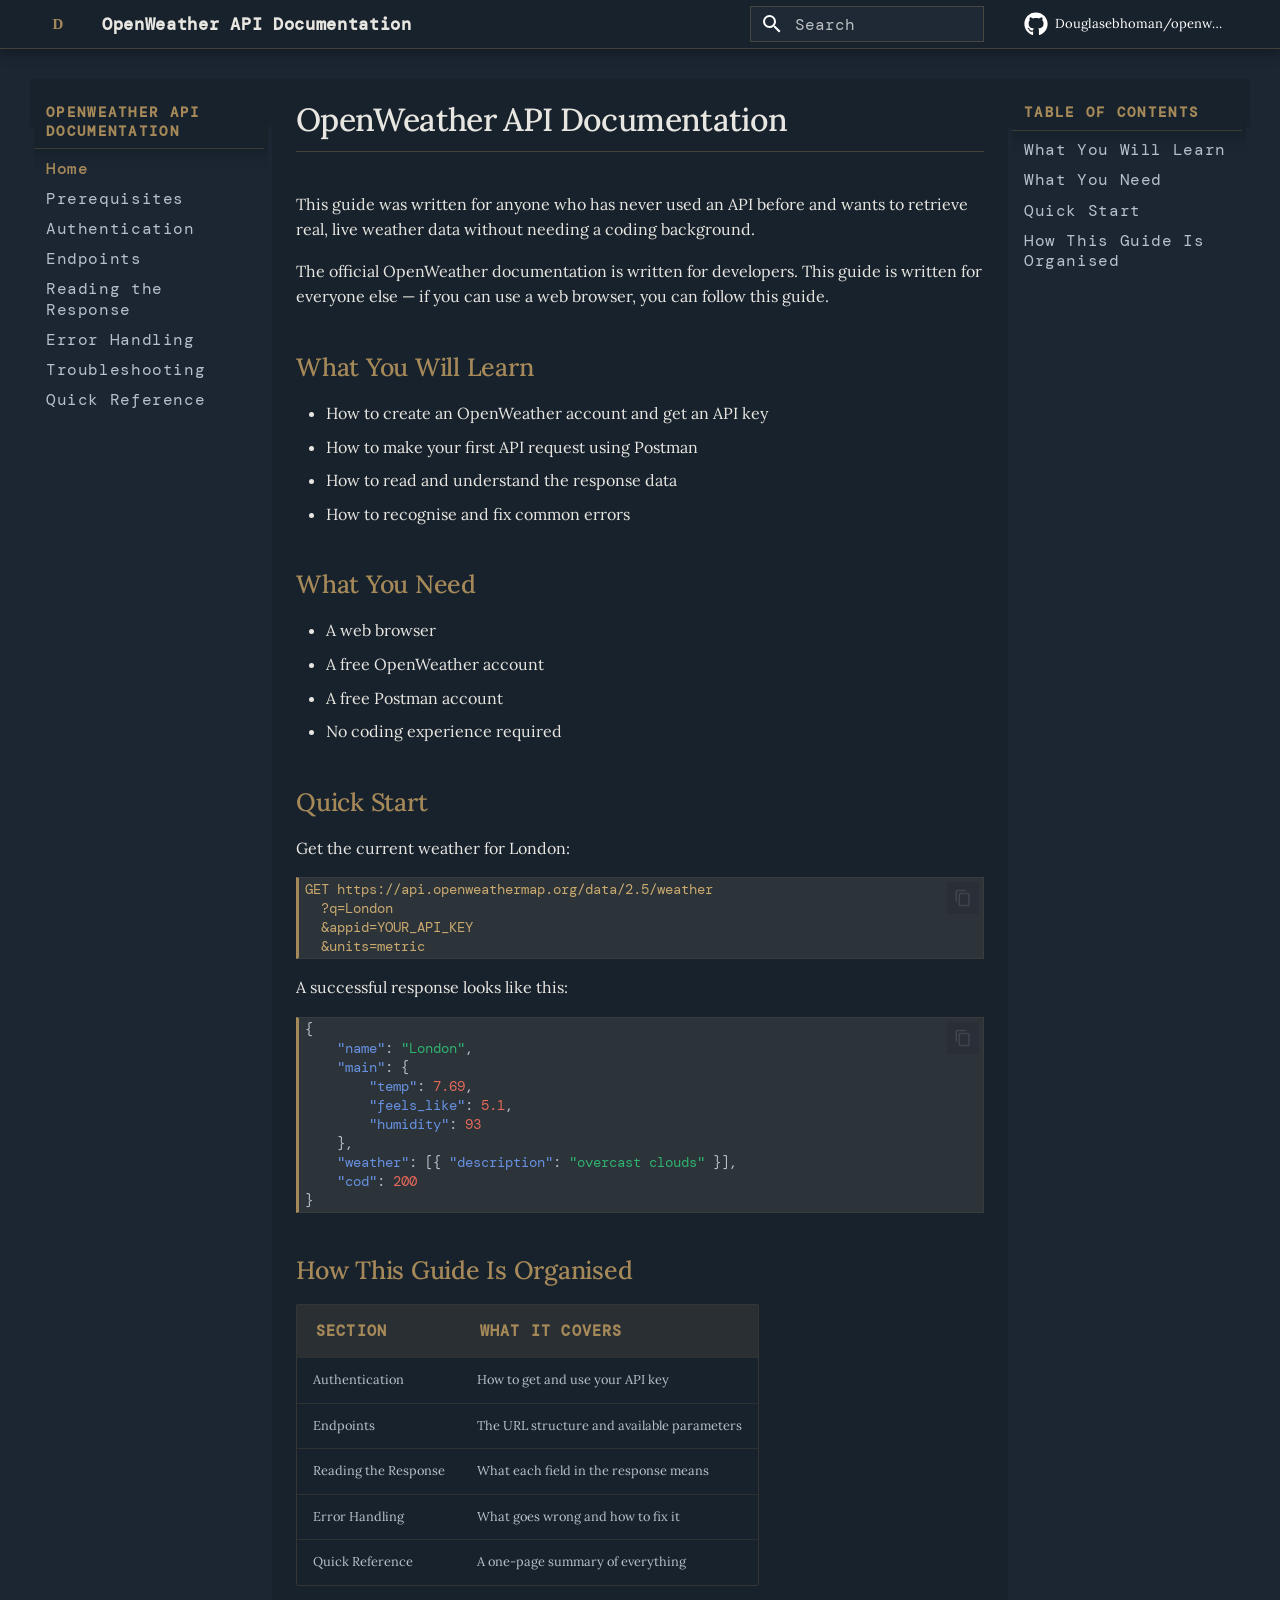
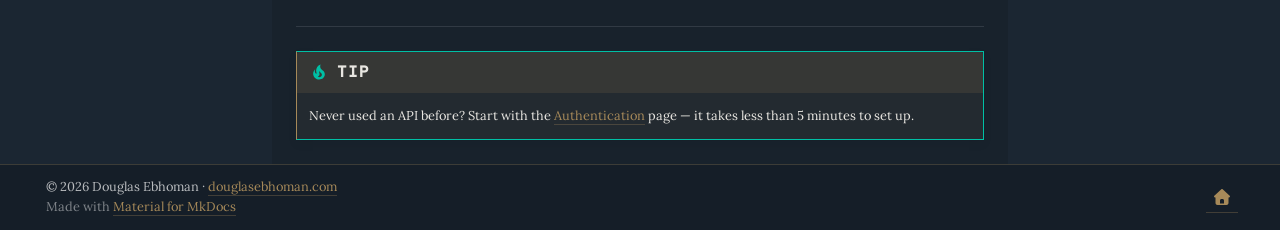
==== commit 39eb036f: "Deployed 0772cac with MkDocs version: 1.6.1" ====
--- a/index.html
+++ b/index.html
@@ -16,7 +16,7 @@
       
       
       
-        <link rel="next" href="authentication/">
+        <link rel="next" href="prerequisites/">
       
       
         
@@ -96,8 +96,7 @@
   <nav class="md-header__inner md-grid" aria-label="Header">
     <a href="." title="OpenWeather API Documentation" class="md-header__button md-logo" aria-label="OpenWeather API Documentation" data-md-component="logo">
       
-  
-  <svg xmlns="http://www.w3.org/2000/svg" viewBox="0 0 24 24"><path d="M12 8a3 3 0 0 0 3-3 3 3 0 0 0-3-3 3 3 0 0 0-3 3 3 3 0 0 0 3 3m0 3.54C9.64 9.35 6.5 8 3 8v11c3.5 0 6.64 1.35 9 3.54 2.36-2.19 5.5-3.54 9-3.54V8c-3.5 0-6.64 1.35-9 3.54"/></svg>
+  <img src="assets/logo.svg" alt="logo">
 
     </a>
     <label class="md-header__button md-icon" for="__drawer">
@@ -114,7 +113,7 @@
         <div class="md-header__topic" data-md-component="header-topic">
           <span class="md-ellipsis">
             
-              OpenWeather API Documentation
+              Home
             
           </span>
         </div>
@@ -208,8 +207,7 @@
   <label class="md-nav__title" for="__drawer">
     <a href="." title="OpenWeather API Documentation" class="md-nav__button md-logo" aria-label="OpenWeather API Documentation" data-md-component="logo">
       
-  
-  <svg xmlns="http://www.w3.org/2000/svg" viewBox="0 0 24 24"><path d="M12 8a3 3 0 0 0 3-3 3 3 0 0 0-3-3 3 3 0 0 0-3 3 3 3 0 0 0 3 3m0 3.54C9.64 9.35 6.5 8 3 8v11c3.5 0 6.64 1.35 9 3.54 2.36-2.19 5.5-3.54 9-3.54V8c-3.5 0-6.64 1.35-9 3.54"/></svg>
+  <img src="assets/logo.svg" alt="logo">
 
     </a>
     OpenWeather API Documentation
@@ -252,7 +250,7 @@
   <span class="md-ellipsis">
     
   
-    OpenWeather API Documentation
+    Home
   
 
     
@@ -270,7 +268,7 @@
   <span class="md-ellipsis">
     
   
-    OpenWeather API Documentation
+    Home
   
 
     
@@ -354,14 +352,14 @@
   
   
     <li class="md-nav__item">
-      <a href="authentication/" class="md-nav__link">
-        
-  
-  
-  <span class="md-ellipsis">
-    
-  
-    Authentication
+      <a href="prerequisites/" class="md-nav__link">
+        
+  
+  
+  <span class="md-ellipsis">
+    
+  
+    Prerequisites
   
 
     
@@ -381,14 +379,14 @@
   
   
     <li class="md-nav__item">
-      <a href="endpoints/" class="md-nav__link">
-        
-  
-  
-  <span class="md-ellipsis">
-    
-  
-    Endpoints
+      <a href="authentication/" class="md-nav__link">
+        
+  
+  
+  <span class="md-ellipsis">
+    
+  
+    Authentication
   
 
     
@@ -408,14 +406,14 @@
   
   
     <li class="md-nav__item">
-      <a href="errors/" class="md-nav__link">
-        
-  
-  
-  <span class="md-ellipsis">
-    
-  
-    Error Handling
+      <a href="endpoints/" class="md-nav__link">
+        
+  
+  
+  <span class="md-ellipsis">
+    
+  
+    Endpoints
   
 
     
@@ -435,14 +433,14 @@
   
   
     <li class="md-nav__item">
-      <a href="prerequisites/" class="md-nav__link">
-        
-  
-  
-  <span class="md-ellipsis">
-    
-  
-    Prerequisites
+      <a href="response/" class="md-nav__link">
+        
+  
+  
+  <span class="md-ellipsis">
+    
+  
+    Reading the Response
   
 
     
@@ -462,14 +460,14 @@
   
   
     <li class="md-nav__item">
-      <a href="quickreference/" class="md-nav__link">
-        
-  
-  
-  <span class="md-ellipsis">
-    
-  
-    Quick Reference
+      <a href="errors/" class="md-nav__link">
+        
+  
+  
+  <span class="md-ellipsis">
+    
+  
+    Error Handling
   
 
     
@@ -489,14 +487,14 @@
   
   
     <li class="md-nav__item">
-      <a href="response/" class="md-nav__link">
-        
-  
-  
-  <span class="md-ellipsis">
-    
-  
-    Reading the Response
+      <a href="troubleshooting/" class="md-nav__link">
+        
+  
+  
+  <span class="md-ellipsis">
+    
+  
+    Troubleshooting
   
 
     
@@ -516,14 +514,14 @@
   
   
     <li class="md-nav__item">
-      <a href="troubleshooting/" class="md-nav__link">
-        
-  
-  
-  <span class="md-ellipsis">
-    
-  
-    Troubleshooting
+      <a href="quickreference/" class="md-nav__link">
+        
+  
+  
+  <span class="md-ellipsis">
+    
+  
+    Quick Reference
   
 
     
@@ -738,6 +736,10 @@
     <div class="md-footer-meta__inner md-grid">
       <div class="md-copyright">
   
+    <div class="md-copyright__highlight">
+      © 2026 Douglas Ebhoman · <a href="https://douglasebhoman.com">douglasebhoman.com</a>
+    </div>
+  
   
     Made with
     <a href="https://squidfunk.github.io/mkdocs-material/" target="_blank" rel="noopener">
@@ -746,6 +748,19 @@
   
 </div>
       
+        
+<div class="md-social">
+  
+    
+    
+    
+    
+    <a href="https://douglasebhoman.com" target="_blank" rel="noopener" title="douglasebhoman.com" class="md-social__link">
+      <svg xmlns="http://www.w3.org/2000/svg" viewBox="0 0 512 512"><!--! Font Awesome Free 7.1.0 by @fontawesome - https://fontawesome.com License - https://fontawesome.com/license/free (Icons: CC BY 4.0, Fonts: SIL OFL 1.1, Code: MIT License) Copyright 2025 Fonticons, Inc.--><path d="M277.8 8.6c-12.3-11.4-31.3-11.4-43.5 0l-224 208c-9.6 9-12.8 22.9-8 35.1S18.8 272 32 272h16v176c0 35.3 28.7 64 64 64h288c35.3 0 64-28.7 64-64V272h16c13.2 0 25-8.1 29.8-20.3s1.6-26.2-8-35.1zM240 320h32c26.5 0 48 21.5 48 48v96H192v-96c0-26.5 21.5-48 48-48"/></svg>
+    </a>
+  
+</div>
+      
     </div>
   </div>
 </footer>
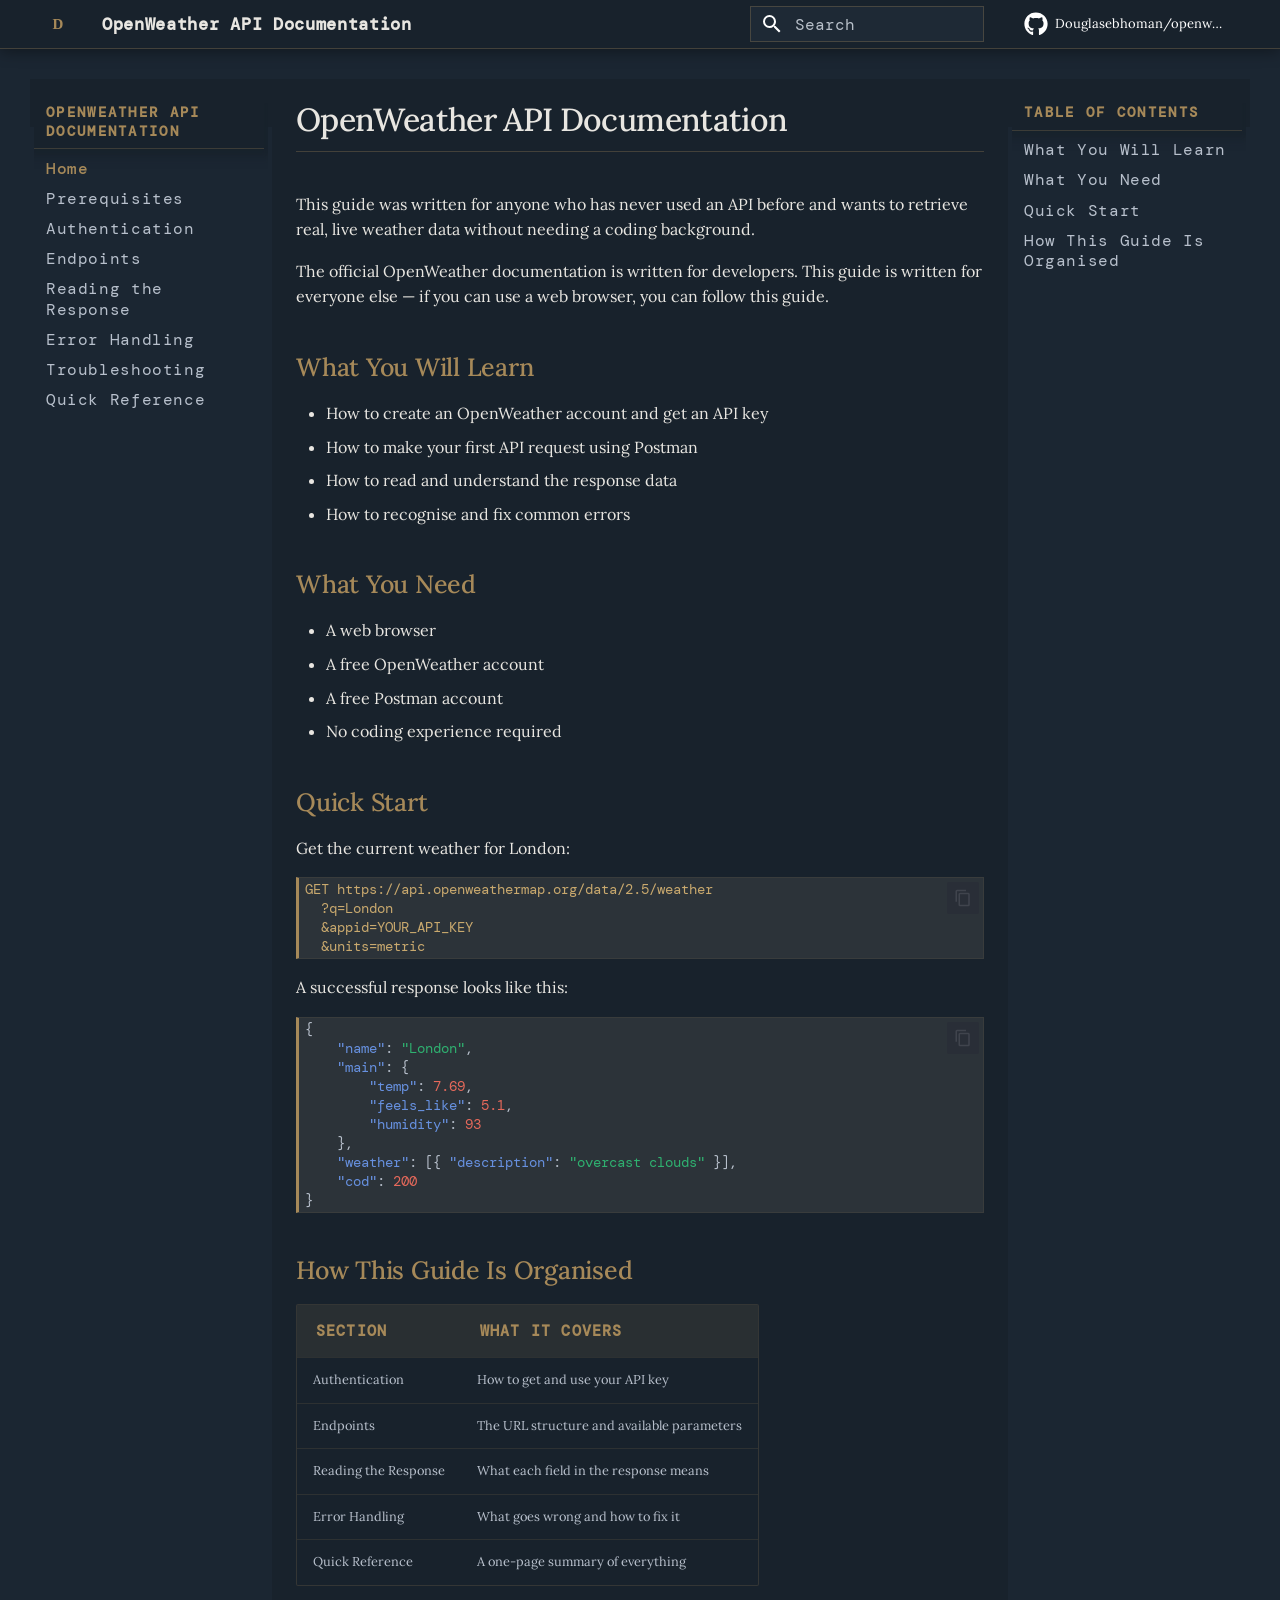
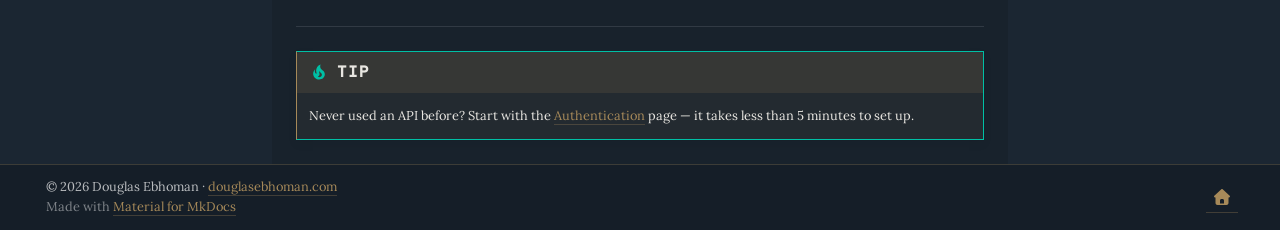
==== commit 66be6460: "Deployed 926b336 with MkDocs version: 1.6.1" ====
--- a/index.html
+++ b/index.html
@@ -23,7 +23,7 @@
       
       
       <link rel="icon" href="assets/images/favicon.png">
-      <meta name="generator" content="mkdocs-1.6.1, mkdocs-material-9.7.6">
+      <meta name="generator" content="mkdocs-1.6.1, mkdocs-material-9.8.1">
     
     
       
@@ -31,25 +31,19 @@
       
     
     
-      <link rel="stylesheet" href="assets/stylesheets/main.484c7ddc.min.css">
-      
-        
-        <link rel="stylesheet" href="assets/stylesheets/palette.ab4e12ef.min.css">
-      
-      
-
-
-    
-    
-      
-    
-    
-      
-        
-        
-        <link rel="preconnect" href="https://fonts.gstatic.com" crossorigin>
-        <link rel="stylesheet" href="https://fonts.googleapis.com/css?family=Roboto:300,300i,400,400i,700,700i%7CRoboto+Mono:400,400i,700,700i&display=fallback">
-        <style>:root{--md-text-font:"Roboto";--md-code-font:"Roboto Mono"}</style>
+      <link rel="stylesheet" href="assets/stylesheets/main.57a0d79d.min.css">
+      
+        
+        <link rel="stylesheet" href="assets/stylesheets/palette.fb2fffe2.min.css">
+      
+      
+
+
+    
+    
+      
+    
+    
       
     
     
@@ -654,14 +648,14 @@
 </code></pre></div></p>
 <p>A successful response looks like this:
 <div class="highlight"><pre><span></span><code><a id="__codelineno-1-1" name="__codelineno-1-1" href="#__codelineno-1-1"></a><span class="p">{</span>
-<a id="__codelineno-1-2" name="__codelineno-1-2" href="#__codelineno-1-2"></a><span class="w">    </span><span class="nt">&quot;name&quot;</span><span class="p">:</span><span class="w"> </span><span class="s2">&quot;London&quot;</span><span class="p">,</span>
-<a id="__codelineno-1-3" name="__codelineno-1-3" href="#__codelineno-1-3"></a><span class="w">    </span><span class="nt">&quot;main&quot;</span><span class="p">:</span><span class="w"> </span><span class="p">{</span>
-<a id="__codelineno-1-4" name="__codelineno-1-4" href="#__codelineno-1-4"></a><span class="w">        </span><span class="nt">&quot;temp&quot;</span><span class="p">:</span><span class="w"> </span><span class="mf">7.69</span><span class="p">,</span>
-<a id="__codelineno-1-5" name="__codelineno-1-5" href="#__codelineno-1-5"></a><span class="w">        </span><span class="nt">&quot;feels_like&quot;</span><span class="p">:</span><span class="w"> </span><span class="mf">5.1</span><span class="p">,</span>
-<a id="__codelineno-1-6" name="__codelineno-1-6" href="#__codelineno-1-6"></a><span class="w">        </span><span class="nt">&quot;humidity&quot;</span><span class="p">:</span><span class="w"> </span><span class="mi">93</span>
+<a id="__codelineno-1-2" name="__codelineno-1-2" href="#__codelineno-1-2"></a><span class="w">    </span><span class="nt">"name"</span><span class="p">:</span><span class="w"> </span><span class="s2">"London"</span><span class="p">,</span>
+<a id="__codelineno-1-3" name="__codelineno-1-3" href="#__codelineno-1-3"></a><span class="w">    </span><span class="nt">"main"</span><span class="p">:</span><span class="w"> </span><span class="p">{</span>
+<a id="__codelineno-1-4" name="__codelineno-1-4" href="#__codelineno-1-4"></a><span class="w">        </span><span class="nt">"temp"</span><span class="p">:</span><span class="w"> </span><span class="mf">7.69</span><span class="p">,</span>
+<a id="__codelineno-1-5" name="__codelineno-1-5" href="#__codelineno-1-5"></a><span class="w">        </span><span class="nt">"feels_like"</span><span class="p">:</span><span class="w"> </span><span class="mf">5.1</span><span class="p">,</span>
+<a id="__codelineno-1-6" name="__codelineno-1-6" href="#__codelineno-1-6"></a><span class="w">        </span><span class="nt">"humidity"</span><span class="p">:</span><span class="w"> </span><span class="mi">93</span>
 <a id="__codelineno-1-7" name="__codelineno-1-7" href="#__codelineno-1-7"></a><span class="w">    </span><span class="p">},</span>
-<a id="__codelineno-1-8" name="__codelineno-1-8" href="#__codelineno-1-8"></a><span class="w">    </span><span class="nt">&quot;weather&quot;</span><span class="p">:</span><span class="w"> </span><span class="p">[{</span><span class="w"> </span><span class="nt">&quot;description&quot;</span><span class="p">:</span><span class="w"> </span><span class="s2">&quot;overcast clouds&quot;</span><span class="w"> </span><span class="p">}],</span>
-<a id="__codelineno-1-9" name="__codelineno-1-9" href="#__codelineno-1-9"></a><span class="w">    </span><span class="nt">&quot;cod&quot;</span><span class="p">:</span><span class="w"> </span><span class="mi">200</span>
+<a id="__codelineno-1-8" name="__codelineno-1-8" href="#__codelineno-1-8"></a><span class="w">    </span><span class="nt">"weather"</span><span class="p">:</span><span class="w"> </span><span class="p">[{</span><span class="w"> </span><span class="nt">"description"</span><span class="p">:</span><span class="w"> </span><span class="s2">"overcast clouds"</span><span class="w"> </span><span class="p">}],</span>
+<a id="__codelineno-1-9" name="__codelineno-1-9" href="#__codelineno-1-9"></a><span class="w">    </span><span class="nt">"cod"</span><span class="p">:</span><span class="w"> </span><span class="mi">200</span>
 <a id="__codelineno-1-10" name="__codelineno-1-10" href="#__codelineno-1-10"></a><span class="p">}</span>
 </code></pre></div></p>
 <h2 id="how-this-guide-is-organised">How This Guide Is Organised</h2>
@@ -774,10 +768,10 @@
     
       
       
-      <script id="__config" type="application/json">{"annotate": null, "base": ".", "features": ["navigation.instant", "navigation.top", "navigation.sections", "search.highlight", "search.suggest", "content.code.copy"], "search": "assets/javascripts/workers/search.2c215733.min.js", "tags": null, "translations": {"clipboard.copied": "Copied to clipboard", "clipboard.copy": "Copy to clipboard", "search.result.more.one": "1 more on this page", "search.result.more.other": "# more on this page", "search.result.none": "No matching documents", "search.result.one": "1 matching document", "search.result.other": "# matching documents", "search.result.placeholder": "Type to start searching", "search.result.term.missing": "Missing", "select.version": "Select version"}, "version": null}</script>
-    
-    
-      <script src="assets/javascripts/bundle.79ae519e.min.js"></script>
+      <script id="__config" type="application/json">{"annotate": null, "base": ".", "features": ["navigation.instant", "navigation.top", "navigation.sections", "search.highlight", "search.suggest", "content.code.copy"], "search": "assets/javascripts/workers/search.a7633da7.min.js", "tags": null, "translations": {"clipboard.copied": "Copied to clipboard", "clipboard.copy": "Copy to clipboard", "search.result.more.one": "1 more on this page", "search.result.more.other": "# more on this page", "search.result.none": "No matching documents", "search.result.one": "1 matching document", "search.result.other": "# matching documents", "search.result.placeholder": "Type to start searching", "search.result.term.missing": "Missing", "select.version": "Select version"}, "version": null}</script>
+    
+    
+      <script src="assets/javascripts/bundle.a5f9d56c.min.js"></script>
       
     
   </body>
--- a/assets/stylesheets/main.57a0d79d.min.css
+++ b/assets/stylesheets/main.57a0d79d.min.css
@@ -0,0 +1,6 @@
+@charset "UTF-8";html{box-sizing:border-box;-webkit-text-size-adjust:none;-moz-text-size-adjust:none;text-size-adjust:none}*,:after,:before{box-sizing:inherit}@media(prefers-reduced-motion){*,:after,:before{transition:none!important}}body{margin:0;-webkit-font-smoothing:antialiased;-moz-osx-font-smoothing:grayscale;--md-text-font-family:var(--md-text-font, _),
+    -apple-system, BlinkMacSystemFont, Helvetica, Arial, sans-serif;--md-code-font-family:var(--md-code-font, _),
+    SFMono-Regular, Consolas, Menlo, monospace}.md-typeset code:not(.focus-visible),a,button,input,label{-webkit-tap-highlight-color:transparent}a{color:inherit;text-decoration:none}hr{box-sizing:initial;display:block;height:.05rem;padding:0;overflow:visible;border:0}small{font-size:80%}sub,sup{line-height:1em}img{border-style:none}table{border-spacing:0;border-collapse:initial}td,th{font-weight:400;vertical-align:top}button{padding:0;margin:0;font-family:inherit;font-size:inherit;background:#0000;border:0}input{border:0;outline:none}:root{--md-primary-fg-color:#4051b5;--md-primary-fg-color--light:#5d6cc0;--md-primary-fg-color--dark:#303fa1;--md-primary-bg-color:#fff;--md-primary-bg-color--light:#ffffffb3;--md-accent-fg-color:#526cfe;--md-accent-fg-color--transparent:#526cfe1a;--md-accent-bg-color:#fff;--md-accent-bg-color--light:#ffffffb3;--md-typeset-table-sort-icon:url("data:image/svg+xml;charset=utf-8,<svg xmlns='http://www.w3.org/2000/svg' viewBox='0 0 24 24'><path d='m18 21-4-4h3V7h-3l4-4 4 4h-3v10h3M2 19v-2h10v2M2 13v-2h7v2M2 7V5h4v2z'/></svg>");--md-typeset-table-sort-icon--asc:url("data:image/svg+xml;charset=utf-8,<svg xmlns='http://www.w3.org/2000/svg' viewBox='0 0 24 24'><path d='M19 17h3l-4 4-4-4h3V3h2M2 17h10v2H2M6 5v2H2V5m0 6h7v2H2z'/></svg>");--md-typeset-table-sort-icon--desc:url("data:image/svg+xml;charset=utf-8,<svg xmlns='http://www.w3.org/2000/svg' viewBox='0 0 24 24'><path d='M19 7h3l-4-4-4 4h3v14h2M2 17h10v2H2M6 5v2H2V5m0 6h7v2H2z'/></svg>")}[data-md-color-scheme=default]{color-scheme:light}[data-md-color-scheme=default] img[src$="#gh-dark-mode-only"],[data-md-color-scheme=default] img[src$="#only-dark"]{display:none}:root,[data-md-color-scheme=default]{--md-hue:225deg;--md-default-fg-color:#000000de;--md-default-fg-color--light:#0000008a;--md-default-fg-color--lighter:#00000052;--md-default-fg-color--lightest:#00000012;--md-default-bg-color:#fff;--md-default-bg-color--light:#ffffffb3;--md-default-bg-color--lighter:#ffffff4d;--md-default-bg-color--lightest:#ffffff1f;--md-code-fg-color:#36464e;--md-code-bg-color:#f5f5f5;--md-code-bg-color--light:#f5f5f5b3;--md-code-bg-color--lighter:#f5f5f54d;--md-code-hl-color:#4287ff;--md-code-hl-color--light:#4287ff1a;--md-code-hl-number-color:#d52a2a;--md-code-hl-special-color:#db1457;--md-code-hl-function-color:#a846b9;--md-code-hl-constant-color:#6e59d9;--md-code-hl-keyword-color:#3f6ec6;--md-code-hl-string-color:#1c7d4d;--md-code-hl-name-color:var(--md-code-fg-color);--md-code-hl-operator-color:var(--md-default-fg-color--light);--md-code-hl-punctuation-color:var(--md-default-fg-color--light);--md-code-hl-comment-color:var(--md-default-fg-color--light);--md-code-hl-generic-color:var(--md-default-fg-color--light);--md-code-hl-variable-color:var(--md-default-fg-color--light);--md-typeset-color:var(--md-default-fg-color);--md-typeset-a-color:var(--md-primary-fg-color);--md-typeset-del-color:#f5503d26;--md-typeset-ins-color:#0bd57026;--md-typeset-kbd-color:#fafafa;--md-typeset-kbd-accent-color:#fff;--md-typeset-kbd-border-color:#b8b8b8;--md-typeset-mark-color:#ffff0080;--md-typeset-table-color:#0000001f;--md-typeset-table-color--light:#00000009;--md-admonition-fg-color:var(--md-default-fg-color);--md-admonition-bg-color:var(--md-default-bg-color);--md-warning-fg-color:#000000de;--md-warning-bg-color:#ff9;--md-footer-fg-color:#fff;--md-footer-fg-color--light:#ffffffb3;--md-footer-fg-color--lighter:#ffffff73;--md-footer-bg-color:#000000de;--md-footer-bg-color--dark:#00000052;--md-shadow-z1:0 0.2rem 0.5rem #0000000d,
+    0 0 0.05rem #0000001a;--md-shadow-z2:0 0.2rem 0.5rem #0000001a,
+    0 0 0.05rem #00000040;--md-shadow-z3:0 0.2rem 0.5rem #0003,
+    0 0 0.05rem #00000059}.md-icon svg{display:block;width:1.2rem;height:1.2rem;fill:currentcolor}aside,body,input{font-family:var(--md-text-font-family);font-feature-settings:"kern","liga";color:var(--md-typeset-color)}code,kbd,pre{font-family:var(--md-code-font-family);font-feature-settings:"kern"}.md-typeset{font-size:.8rem;line-height:1.6;overflow-wrap:break-word;-webkit-print-color-adjust:exact;color-adjust:exact}@media print{.md-typeset{font-size:.68rem}.md-typeset code,.md-typeset kbd,.md-typeset pre{white-space:pre-wrap}}.md-typeset blockquote,.md-typeset dl,.md-typeset figure,.md-typeset ol,.md-typeset pre,.md-typeset ul{margin-top:1em;margin-bottom:1em}.md-typeset h1{margin:0 0 1.25em;font-size:2em;line-height:1.3;color:var(--md-default-fg-color--light)}.md-typeset h1,.md-typeset h2{font-weight:300;letter-spacing:-.01em}.md-typeset h2{margin:1.6em 0 .64em;font-size:1.5625em;line-height:1.4}.md-typeset h3{margin:1.6em 0 .8em;font-size:1.25em;font-weight:400;line-height:1.5;letter-spacing:-.01em}.md-typeset h2+h3{margin-top:.8em}.md-typeset h4{margin:1em 0;font-weight:700;letter-spacing:-.01em}.md-typeset h5,.md-typeset h6{margin:1.25em 0;font-size:.8em;font-weight:700;color:var(--md-default-fg-color--light);letter-spacing:-.01em}.md-typeset h5{text-transform:uppercase}.md-typeset h5 code{text-transform:none}.md-typeset hr{display:flow-root;margin:1.5em 0;border-bottom:.05rem solid var(--md-default-fg-color--lightest)}.md-typeset a{color:var(--md-typeset-a-color);word-break:break-word}.md-typeset a,.md-typeset a:before{transition:color 125ms}.md-typeset a:focus,.md-typeset a:hover{color:var(--md-accent-fg-color)}.md-typeset a:focus code,.md-typeset a:hover code{color:var(--md-accent-fg-color);background-color:var(--md-accent-fg-color--transparent)}.md-typeset a code{color:var(--md-typeset-a-color)}.md-typeset a.focus-visible{outline-color:var(--md-accent-fg-color);outline-offset:.2rem}.md-typeset code,.md-typeset kbd,.md-typeset pre{font-variant-ligatures:none;color:var(--md-code-fg-color);direction:ltr;transition:background-color 125ms}.md-typeset code{padding:0 .2941176471em;font-size:.85em;word-break:break-word;background-color:var(--md-code-bg-color);border-radius:.1rem;-webkit-box-decoration-break:clone;box-decoration-break:clone;transition:color 125ms,background-color 125ms}.md-typeset code:not(.focus-visible){outline:none}.md-typeset pre{position:relative;display:flow-root;line-height:1.4}.md-typeset pre>code{display:block;padding:.7720588235em 1.1764705882em;margin:0;overflow:auto;word-break:normal;touch-action:auto;scrollbar-color:var(--md-default-fg-color--lighter) #0000;scrollbar-width:thin;outline-color:var(--md-accent-fg-color);box-shadow:none;-webkit-box-decoration-break:slice;box-decoration-break:slice}.md-typeset pre>code:hover{scrollbar-color:var(--md-accent-fg-color) #0000}.md-typeset pre>code::-webkit-scrollbar{width:.2rem;height:.2rem}.md-typeset pre>code::-webkit-scrollbar-thumb{background-color:var(--md-default-fg-color--lighter)}.md-typeset pre>code::-webkit-scrollbar-thumb:hover{background-color:var(--md-accent-fg-color)}.md-typeset kbd{display:inline-block;padding:0 .6666666667em;font-size:.75em;color:var(--md-default-fg-color);word-break:break-word;vertical-align:text-top;background-color:var(--md-typeset-kbd-color);border-radius:.1rem;box-shadow:0 .1rem 0 .05rem var(--md-typeset-kbd-border-color),0 .1rem 0 var(--md-typeset-kbd-border-color),0 -.1rem .2rem var(--md-typeset-kbd-accent-color) inset}.md-typeset mark{color:inherit;word-break:break-word;background-color:var(--md-typeset-mark-color);-webkit-box-decoration-break:clone;box-decoration-break:clone}.md-typeset abbr{text-decoration:none;cursor:help}.md-typeset [data-preview],.md-typeset abbr{border-bottom:.05rem dotted var(--md-default-fg-color--light)}.md-typeset small{opacity:.75}[dir=ltr] .md-typeset sub,[dir=ltr] .md-typeset sup{margin-left:.078125em}[dir=rtl] .md-typeset sub,[dir=rtl] .md-typeset sup{margin-right:.078125em}[dir=ltr] .md-typeset blockquote{padding-left:.6rem;border-left:.2rem solid var(--md-default-fg-color--lighter)}[dir=rtl] .md-typeset blockquote{padding-right:.6rem;border-right:.2rem solid var(--md-default-fg-color--lighter)}.md-typeset blockquote{margin-left:0;margin-right:0;color:var(--md-default-fg-color--light)}.md-typeset ul{list-style-type:disc}.md-typeset ul[type]{list-style-type:revert-layer}[dir=ltr] .md-typeset ol,[dir=ltr] .md-typeset ol li ol,[dir=ltr] .md-typeset ol li ul,[dir=ltr] .md-typeset ul,[dir=ltr] .md-typeset ul li ol,[dir=ltr] .md-typeset ul li ul{margin-left:.625em}[dir=rtl] .md-typeset ol,[dir=rtl] .md-typeset ol li ol,[dir=rtl] .md-typeset ol li ul,[dir=rtl] .md-typeset ul,[dir=rtl] .md-typeset ul li ol,[dir=rtl] .md-typeset ul li ul{margin-right:.625em}.md-typeset ol,.md-typeset ul{padding:0}.md-typeset ol:not([hidden]),.md-typeset ul:not([hidden]){display:flow-root}.md-typeset ol ol,.md-typeset ul ol{list-style-type:lower-alpha}.md-typeset ol ol ol,.md-typeset ul ol ol{list-style-type:lower-roman}.md-typeset ol ol ol ol,.md-typeset ul ol ol ol{list-style-type:upper-alpha}.md-typeset ol ol ol ol ol,.md-typeset ul ol ol ol ol{list-style-type:upper-roman}.md-typeset ol[type],.md-typeset ul[type]{list-style-type:revert-layer}[dir=ltr] .md-typeset ol li,[dir=ltr] .md-typeset ul li{margin-left:1.25em}[dir=rtl] .md-typeset ol li,[dir=rtl] .md-typeset ul li{margin-right:1.25em}.md-typeset ol li,.md-typeset ul li{margin-bottom:.5em}.md-typeset ol li blockquote,.md-typeset ol li p,.md-typeset ul li blockquote,.md-typeset ul li p{margin:.5em 0}.md-typeset ol li:last-child,.md-typeset ul li:last-child{margin-bottom:0}.md-typeset ol li ol,.md-typeset ol li ul,.md-typeset ul li ol,.md-typeset ul li ul{margin-top:.5em;margin-bottom:.5em}[dir=ltr] .md-typeset dd{margin-left:1.875em}[dir=rtl] .md-typeset dd{margin-right:1.875em}.md-typeset dd{margin-top:1em;margin-bottom:1.5em}.md-typeset img,.md-typeset svg,.md-typeset video{max-width:100%;height:auto}.md-typeset img[align=left]{margin:1em 1em 1em 0}.md-typeset img[align=right]{margin:1em 0 1em 1em}.md-typeset img[align]:only-child{margin-top:0}.md-typeset figure{display:flow-root;width:fit-content;max-width:100%;margin:1em auto;text-align:center}.md-typeset figure img{display:block;margin:0 auto}.md-typeset figcaption{max-width:24rem;margin:1em auto;font-style:italic}.md-typeset iframe{max-width:100%}.md-typeset table:not([class]){display:inline-block;max-width:100%;overflow:auto;font-size:.64rem;touch-action:auto;background-color:var(--md-default-bg-color);border:.05rem solid var(--md-typeset-table-color);border-radius:.1rem}@media print{.md-typeset table:not([class]){display:table}}.md-typeset table:not([class])+*{margin-top:1.5em}.md-typeset table:not([class]) td>:first-child,.md-typeset table:not([class]) th>:first-child{margin-top:0}.md-typeset table:not([class]) td>:last-child,.md-typeset table:not([class]) th>:last-child{margin-bottom:0}.md-typeset table:not([class]) td:not([align]),.md-typeset table:not([class]) th:not([align]){text-align:left}[dir=rtl] .md-typeset table:not([class]) td:not([align]),[dir=rtl] .md-typeset table:not([class]) th:not([align]){text-align:right}.md-typeset table:not([class]) th{min-width:5rem;padding:.9375em 1.25em;font-weight:700;vertical-align:top}.md-typeset table:not([class]) td{padding:.9375em 1.25em;vertical-align:top;border-top:.05rem solid var(--md-typeset-table-color)}.md-typeset table:not([class]) tbody tr{transition:background-color 125ms}.md-typeset table:not([class]) tbody tr:hover{background-color:var(--md-typeset-table-color--light);box-shadow:0 .05rem 0 var(--md-default-bg-color) inset}.md-typeset table:not([class]) a{word-break:normal}.md-typeset table th[role=columnheader]{cursor:pointer}[dir=ltr] .md-typeset table th[role=columnheader]:after{margin-left:.5em}[dir=rtl] .md-typeset table th[role=columnheader]:after{margin-right:.5em}.md-typeset table th[role=columnheader]:after{display:inline-block;width:1.2em;height:1.2em;vertical-align:text-bottom;content:"";-webkit-mask-image:var(--md-typeset-table-sort-icon);mask-image:var(--md-typeset-table-sort-icon);-webkit-mask-repeat:no-repeat;mask-repeat:no-repeat;-webkit-mask-size:contain;mask-size:contain;transition:background-color 125ms}.md-typeset table th[role=columnheader]:hover:after{background-color:var(--md-default-fg-color--lighter)}.md-typeset table th[role=columnheader][aria-sort=ascending]:after{background-color:var(--md-default-fg-color--light);-webkit-mask-image:var(--md-typeset-table-sort-icon--asc);mask-image:var(--md-typeset-table-sort-icon--asc)}.md-typeset table th[role=columnheader][aria-sort=descending]:after{background-color:var(--md-default-fg-color--light);-webkit-mask-image:var(--md-typeset-table-sort-icon--desc);mask-image:var(--md-typeset-table-sort-icon--desc)}.md-typeset__scrollwrap{margin:1em -.8rem;overflow-x:auto;touch-action:auto}.md-typeset__table{display:inline-block;padding:0 .8rem;margin-bottom:.5em}@media print{.md-typeset__table{display:block}}html .md-typeset__table table{display:table;width:100%;margin:0;overflow:hidden}@media screen and (max-width:44.984375em){.md-content__inner>pre{margin:1em -.8rem}.md-content__inner>pre code{border-radius:0}}.md-typeset .md-author{position:relative;display:block;flex-shrink:0;width:1.6rem;height:1.6rem;overflow:hidden;border-radius:100%;transition:color 125ms,transform 125ms}.md-typeset .md-author img{display:block}.md-typeset .md-author--more{font-size:.6rem;font-weight:700;line-height:1.6rem;color:var(--md-default-fg-color--lighter);text-align:center;background:var(--md-default-fg-color--lightest)}.md-typeset .md-author--long{width:2.4rem;height:2.4rem}.md-typeset a.md-author{transform:scale(1)}.md-typeset a.md-author img{filter:grayscale(100%) opacity(75%);border-radius:100%;transition:filter 125ms}.md-typeset a.md-author:focus,.md-typeset a.md-author:hover{z-index:1;transform:scale(1.1)}.md-typeset a.md-author:focus img,.md-typeset a.md-author:hover img{filter:grayscale(0)}.md-banner{overflow:auto;color:var(--md-footer-fg-color);background-color:var(--md-footer-bg-color)}@media print{.md-banner{display:none}}.md-banner--warning{color:var(--md-warning-fg-color);background-color:var(--md-warning-bg-color)}.md-banner__inner{padding:0 .8rem;margin:.6rem auto;font-size:.7rem}[dir=ltr] .md-banner__button{float:right}[dir=rtl] .md-banner__button{float:left}.md-banner__button{color:inherit;cursor:pointer;transition:opacity .25s}.no-js .md-banner__button{display:none}.md-banner__button:hover{opacity:.7}html{height:100%;overflow-x:hidden;font-size:125%}@media screen and (min-width:100em){html{font-size:137.5%}}@media screen and (min-width:125em){html{font-size:150%}}body{position:relative;display:flex;flex-direction:column;width:100%;min-height:100%;font-size:.5rem;background-color:var(--md-default-bg-color)}@media print{body{display:block}}@media screen and (max-width:59.984375em){body[data-md-scrolllock]{position:fixed}}.md-grid{max-width:61rem;margin-left:auto;margin-right:auto}.md-container{display:flex;flex-grow:1;flex-direction:column}@media print{.md-container{display:block}}.md-main{flex-grow:1}.md-main__inner{display:flex;height:100%;margin-top:1.5rem}.md-ellipsis{overflow:hidden;text-overflow:ellipsis}.md-toggle{display:none}.md-option{position:absolute;width:0;height:0;opacity:0}.md-option:checked+label:not([hidden]){display:block}.md-option.focus-visible+label{outline-style:auto;outline-color:var(--md-accent-fg-color)}.md-skip{position:fixed;z-index:-1;padding:.3rem .5rem;margin:.5rem;font-size:.64rem;color:var(--md-default-bg-color);background-color:var(--md-default-fg-color);border-radius:.1rem;outline-color:var(--md-accent-fg-color);opacity:0;transform:translateY(.4rem)}.md-skip:focus{z-index:10;opacity:1;transition:transform .25s cubic-bezier(.4,0,.2,1),opacity 175ms 75ms;transform:translateY(0)}@page{margin:25mm}:root{--md-clipboard-icon:url("data:image/svg+xml;charset=utf-8,<svg xmlns='http://www.w3.org/2000/svg' viewBox='0 0 24 24'><path d='M19 21H8V7h11m0-2H8a2 2 0 0 0-2 2v14a2 2 0 0 0 2 2h11a2 2 0 0 0 2-2V7a2 2 0 0 0-2-2m-3-4H4a2 2 0 0 0-2 2v14h2V3h12z'/></svg>");--md-code-select-icon:url("data:image/svg+xml;charset=utf-8,<svg xmlns='http://www.w3.org/2000/svg' viewBox='0 0 24 24'><path d='M19 19h-4v2h4c1.1 0 2-.9 2-2v-4h-2m0-12h-4v2h4v4h2V5c0-1.1-.9-2-2-2M5 5h4V3H5c-1.1 0-2 .9-2 2v4h2m0 6H3v4c0 1.1.9 2 2 2h4v-2H5zm2-4h2v2H7zm4 0h2v2h-2zm4 0h2v2h-2zM7 7h2v2H7zm4 0h2v2h-2zm4 0h2v2h-2zm-8 8h2v2H7zm4 0h2v2h-2zm4 0h2v2h-2z'/></svg>");--md-code-copy-icon:url("data:image/svg+xml;charset=utf-8,<svg xmlns='http://www.w3.org/2000/svg' viewBox='0 0 24 24'><path d='M19 21H8V7h11m0-2H8a2 2 0 0 0-2 2v14a2 2 0 0 0 2 2h11a2 2 0 0 0 2-2V7a2 2 0 0 0-2-2m-3-4H4a2 2 0 0 0-2 2v14h2V3h12z'/></svg>")}.md-clipboard{z-index:1;width:1.5em;height:1.5em;color:var(--md-default-fg-color--lightest);cursor:pointer;border-radius:.1rem;outline-color:var(--md-accent-fg-color);outline-offset:.1rem;transition:color .25s}@media print{.md-clipboard{display:none}}.md-clipboard:not(.focus-visible){outline:none;-webkit-tap-highlight-color:transparent}:hover>.md-clipboard{color:var(--md-default-fg-color--light)}.md-clipboard:focus,.md-clipboard:hover{color:var(--md-accent-fg-color)}.md-clipboard:after{display:block;width:1.125em;height:1.125em;margin:0 auto;content:"";background-color:currentcolor;-webkit-mask-image:var(--md-clipboard-icon);mask-image:var(--md-clipboard-icon);-webkit-mask-repeat:no-repeat;mask-repeat:no-repeat;-webkit-mask-position:center;mask-position:center;-webkit-mask-size:contain;mask-size:contain}.md-clipboard--inline{cursor:pointer}.md-clipboard--inline code{transition:color .25s,background-color .25s}.md-clipboard--inline:focus code,.md-clipboard--inline:hover code{color:var(--md-accent-fg-color);background-color:var(--md-accent-fg-color--transparent)}.md-typeset .md-code__content{display:grid}.md-code__nav{position:absolute;top:.25em;right:.25em;z-index:1;display:flex;gap:.2rem;padding:.2rem;background-color:var(--md-code-bg-color--lighter);border-radius:.1rem;transition:background-color .25s}:hover>.md-code__nav{background-color:var(--md-code-bg-color--light)}.md-code__button{display:block;width:1.5em;height:1.5em;color:var(--md-default-fg-color--lightest);cursor:pointer;outline-color:var(--md-accent-fg-color);outline-offset:.1rem;transition:color .25s}:hover>*>.md-code__button{color:var(--md-default-fg-color--light)}.md-code__button.focus-visible,.md-code__button:hover{color:var(--md-accent-fg-color)}.md-code__button--active{color:var(--md-default-fg-color)!important}.md-code__button:after{display:block;width:1.125em;height:1.125em;margin:0 auto;content:"";background-color:currentcolor;-webkit-mask-repeat:no-repeat;mask-repeat:no-repeat;-webkit-mask-position:center;mask-position:center;-webkit-mask-size:contain;mask-size:contain}.md-code__button[data-md-type=select]:after{-webkit-mask-image:var(--md-code-select-icon);mask-image:var(--md-code-select-icon)}.md-code__button[data-md-type=copy]:after{-webkit-mask-image:var(--md-code-copy-icon);mask-image:var(--md-code-copy-icon)}@keyframes consent{0%{opacity:0;transform:translateY(100%)}to{opacity:1;transform:translateY(0)}}@keyframes overlay{0%{opacity:0}to{opacity:1}}.md-consent__overlay{position:fixed;top:0;z-index:5;width:100%;height:100%;background-color:#0000008a;-webkit-backdrop-filter:blur(.1rem);backdrop-filter:blur(.1rem);opacity:1;animation:overlay .25s both}.md-consent__inner{position:fixed;bottom:0;z-index:5;width:100%;max-height:100%;padding:0;overflow:auto;background-color:var(--md-default-bg-color);border:0;border-radius:.1rem;box-shadow:0 0 .2rem #0000001a,0 .2rem .4rem #0003;animation:consent .5s cubic-bezier(.1,.7,.1,1) both}.md-consent__form{padding:.8rem}.md-consent__settings{display:none;margin:1em 0}input:checked+.md-consent__settings{display:block}.md-consent__controls{margin-bottom:.8rem}.md-typeset .md-consent__controls .md-button{display:inline}@media screen and (max-width:44.984375em){.md-typeset .md-consent__controls .md-button{display:block;width:100%;margin-top:.4rem;text-align:center}}.md-consent label{cursor:pointer}.md-content{flex-grow:1;min-width:0}.md-content__inner{padding-top:.6rem;margin:0 .8rem 1.2rem}@media screen and (min-width:76.25em){[dir=ltr] .md-sidebar--primary:not([hidden])~.md-content>.md-content__inner,[dir=rtl] .md-sidebar--secondary:not([hidden])~.md-content>.md-content__inner{margin-left:1.2rem}[dir=ltr] .md-sidebar--secondary:not([hidden])~.md-content>.md-content__inner,[dir=rtl] .md-sidebar--primary:not([hidden])~.md-content>.md-content__inner{margin-right:1.2rem}}.md-content__inner:before{display:block;height:.4rem;content:""}.md-content__inner>:last-child{margin-bottom:0}[dir=ltr] .md-content__button{float:right;margin-left:.4rem}[dir=rtl] .md-content__button{float:left;margin-right:.4rem}.md-content__button{padding:0;margin:.4rem 0}@media print{.md-content__button{display:none}}.md-typeset .md-content__button{color:var(--md-default-fg-color--lighter)}.md-content__button svg{display:inline;vertical-align:top}[dir=rtl] .md-content__button svg{transform:scaleX(-1)}[dir=ltr] .md-dialog{right:.8rem}[dir=rtl] .md-dialog{left:.8rem}.md-dialog{position:fixed;bottom:.8rem;z-index:4;min-width:11.1rem;padding:.4rem .6rem;pointer-events:none;background-color:var(--md-default-fg-color);border-radius:.1rem;box-shadow:var(--md-shadow-z3);opacity:0;transition:transform 0s .4s,opacity .4s;transform:translateY(100%)}@media print{.md-dialog{display:none}}.md-dialog--active{pointer-events:auto;opacity:1;transition:transform .4s cubic-bezier(.075,.85,.175,1),opacity .4s;transform:translateY(0)}.md-dialog__inner{font-size:.7rem;color:var(--md-default-bg-color)}.md-feedback{margin:2em 0 1em;text-align:center}.md-feedback fieldset{padding:0;margin:0;border:none}.md-feedback__title{margin:1em auto;font-weight:700}.md-feedback__inner{position:relative}.md-feedback__list{position:relative;display:flex;flex-wrap:wrap;place-content:baseline center}.md-feedback__list:hover .md-icon:not(:disabled){color:var(--md-default-fg-color--lighter)}:disabled .md-feedback__list{min-height:1.8rem}.md-feedback__icon{flex-shrink:0;margin:0 .1rem;color:var(--md-default-fg-color--light);cursor:pointer;transition:color 125ms}.md-feedback__icon:not(:disabled).md-icon:hover{color:var(--md-accent-fg-color)}.md-feedback__icon:disabled{color:var(--md-default-fg-color--lightest);pointer-events:none}.md-feedback__note{position:relative;opacity:0;transition:transform .4s cubic-bezier(.1,.7,.1,1),opacity .15s;transform:translateY(.4rem)}.md-feedback__note>*{max-width:16rem;margin:0 auto}:disabled .md-feedback__note{opacity:1;transform:translateY(0)}@media print{.md-feedback,.md-footer{display:none}}.md-footer{color:var(--md-footer-fg-color);background-color:var(--md-footer-bg-color)}.md-footer__inner{justify-content:space-between;padding:.2rem;overflow:auto}.md-footer__inner:not([hidden]){display:flex}.md-footer__link{display:flex;flex-grow:.01;align-items:end;max-width:100%;margin-top:1rem;margin-bottom:.4rem;overflow:hidden;outline-color:var(--md-accent-fg-color);transition:opacity .25s}.md-footer__link:focus,.md-footer__link:hover{opacity:.7}[dir=rtl] .md-footer__link svg{transform:scaleX(-1)}@media screen and (max-width:44.984375em){.md-footer__link--prev{flex-shrink:0}.md-footer__link--prev .md-footer__title{display:none}}[dir=ltr] .md-footer__link--next{margin-left:auto}.md-footer__link--next{text-align:right}[dir=rtl] .md-footer__link--next{margin-right:auto;text-align:left}.md-footer__title{flex-grow:1;max-width:calc(100% - 2.4rem);padding:0 1rem;margin-bottom:.7rem;font-size:.9rem;white-space:nowrap}.md-footer__button{padding:.4rem;margin:.2rem}.md-footer__direction{font-size:.64rem;opacity:.7}.md-footer-meta{background-color:var(--md-footer-bg-color--dark)}.md-footer-meta__inner{display:flex;flex-wrap:wrap;justify-content:space-between;padding:.2rem}html .md-footer-meta.md-typeset a{color:var(--md-footer-fg-color--light)}html .md-footer-meta.md-typeset a:focus,html .md-footer-meta.md-typeset a:hover{color:var(--md-footer-fg-color)}.md-copyright{width:100%;padding:.4rem 0;margin:auto .6rem;font-size:.64rem;color:var(--md-footer-fg-color--lighter)}.md-copyright__highlight{color:var(--md-footer-fg-color--light)}.md-social{display:inline-flex;gap:.2rem;padding:.2rem 0 .6rem;margin:0 .4rem}@media screen and (min-width:45em){.md-copyright{width:auto}.md-social{padding:.6rem 0}}.md-social__link{display:inline-block;width:1.6rem;height:1.6rem;text-align:center}.md-social__link:before{line-height:1.9}.md-social__link svg{max-height:.8rem;vertical-align:-25%;fill:currentcolor}.md-typeset .md-button{display:inline-block;padding:.625em 2em;font-weight:700;color:var(--md-primary-fg-color);cursor:pointer;border:.1rem solid;border-radius:.1rem;transition:color 125ms,background-color 125ms,border-color 125ms}.md-typeset .md-button--primary{color:var(--md-primary-bg-color);background-color:var(--md-primary-fg-color);border-color:var(--md-primary-fg-color)}.md-typeset .md-button:focus,.md-typeset .md-button:hover{color:var(--md-accent-bg-color);background-color:var(--md-accent-fg-color);border-color:var(--md-accent-fg-color)}[dir=ltr] .md-typeset .md-input,[dir=rtl] .md-typeset .md-input{border-top-left-radius:.1rem}[dir=ltr] .md-typeset .md-input,[dir=rtl] .md-typeset .md-input{border-top-right-radius:.1rem}.md-typeset .md-input{height:1.8rem;padding:0 .6rem;font-size:.8rem;border-bottom:.1rem solid var(--md-default-fg-color--lighter);box-shadow:var(--md-shadow-z1);transition:border .25s,box-shadow .25s}.md-typeset .md-input:focus,.md-typeset .md-input:hover{border-bottom-color:var(--md-accent-fg-color);box-shadow:var(--md-shadow-z2)}.md-typeset .md-input--stretch{width:100%}.md-header{position:sticky;left:0;right:0;top:0;z-index:4;display:block;color:var(--md-primary-bg-color);background-color:var(--md-primary-fg-color);box-shadow:0 0 .2rem #0000,0 .2rem .4rem #0000}@media print{.md-header{display:none}}.md-header[hidden]{transition:transform .25s cubic-bezier(.8,0,.6,1),box-shadow .25s;transform:translateY(-100%)}.md-header--shadow{box-shadow:0 0 .2rem #0000001a,0 .2rem .4rem #0003;transition:transform .25s cubic-bezier(.1,.7,.1,1),box-shadow .25s}.md-header__inner{display:flex;align-items:center;padding:0 .2rem}.md-header__button{position:relative;z-index:1;padding:.4rem;margin:.2rem;color:currentcolor;vertical-align:middle;cursor:pointer;outline-color:var(--md-accent-fg-color);transition:opacity .25s}.md-header__button:hover{opacity:.7}.md-header__button:not([hidden]){display:inline-block}.md-header__button:not(.focus-visible){outline:none;-webkit-tap-highlight-color:transparent}.md-header__button.md-logo{padding:.4rem;margin:.2rem}@media screen and (max-width:76.234375em){.md-header__button.md-logo{display:none}}.md-header__button.md-logo img,.md-header__button.md-logo svg{display:block;width:auto;height:1.2rem;fill:currentcolor}@media screen and (min-width:60em){.md-header__button[for=__search]{display:none}}.no-js .md-header__button[for=__search]{display:none}[dir=rtl] .md-header__button[for=__search] svg{transform:scaleX(-1)}@media screen and (min-width:76.25em){.md-header__button[for=__drawer]{display:none}}.md-header__topic{position:absolute;display:flex;max-width:100%;white-space:nowrap;transition:transform .4s cubic-bezier(.1,.7,.1,1),opacity .15s}.md-header__topic+.md-header__topic{z-index:-1;pointer-events:none;opacity:0;transition:transform .4s cubic-bezier(1,.7,.1,.1),opacity .15s;transform:translateX(1.25rem)}[dir=rtl] .md-header__topic+.md-header__topic{transform:translateX(-1.25rem)}.md-draft,.md-header__topic:first-child,.md-nav__title{font-weight:700}[dir=ltr] .md-header__title{margin-left:1rem;margin-right:.4rem}[dir=rtl] .md-header__title{margin-right:1rem;margin-left:.4rem}.md-header__title{flex-grow:1;height:2.4rem;font-size:.9rem;line-height:2.4rem}.md-header__title--active .md-header__topic{z-index:-1;pointer-events:none;opacity:0;transition:transform .4s cubic-bezier(1,.7,.1,.1),opacity .15s;transform:translateX(-1.25rem)}[dir=rtl] .md-header__title--active .md-header__topic{transform:translateX(1.25rem)}.md-header__title--active .md-header__topic+.md-header__topic{z-index:0;pointer-events:auto;opacity:1;transition:transform .4s cubic-bezier(.1,.7,.1,1),opacity .15s;transform:translateX(0)}.md-header__title>.md-header__ellipsis{position:relative;width:100%;height:100%}.md-header__option{display:flex;flex-shrink:0;max-width:100%;white-space:nowrap;transition:max-width 0s .25s,opacity .25s .25s}[data-md-toggle=search]:checked~.md-header .md-header__option{max-width:0;opacity:0;transition:max-width,opacity}.md-header__option>input{bottom:0}.md-header__source{display:none}@media screen and (min-width:60em){[dir=ltr] .md-header__source{margin-left:1rem}[dir=rtl] .md-header__source{margin-right:1rem}.md-header__source{display:block;width:11.7rem;max-width:11.7rem}}@media screen and (min-width:76.25em){[dir=ltr] .md-header__source{margin-left:1.4rem}[dir=rtl] .md-header__source{margin-right:1.4rem}}.md-meta{font-size:.7rem;line-height:1.3;color:var(--md-default-fg-color--light)}.md-meta__list{display:inline-flex;flex-wrap:wrap;padding:0;margin:0;list-style:none}.md-meta__item:not(:last-child):after{margin-left:.2rem;margin-right:.2rem;content:"·"}.md-meta__link{color:var(--md-typeset-a-color)}.md-meta__link:focus,.md-meta__link:hover{color:var(--md-accent-fg-color)}.md-draft{display:inline-block;padding-left:.5714285714em;padding-right:.5714285714em;color:#fff;background-color:#ff1744;border-radius:.125em}:root{--md-nav-icon--prev:url("data:image/svg+xml;charset=utf-8,<svg xmlns='http://www.w3.org/2000/svg' viewBox='0 0 24 24'><path d='M20 11v2H8l5.5 5.5-1.42 1.42L4.16 12l7.92-7.92L13.5 5.5 8 11z'/></svg>");--md-nav-icon--next:url("data:image/svg+xml;charset=utf-8,<svg xmlns='http://www.w3.org/2000/svg' viewBox='0 0 24 24'><path d='M8.59 16.58 13.17 12 8.59 7.41 10 6l6 6-6 6z'/></svg>");--md-toc-icon:url("data:image/svg+xml;charset=utf-8,<svg xmlns='http://www.w3.org/2000/svg' viewBox='0 0 24 24'><path d='M3 9h14V7H3zm0 4h14v-2H3zm0 4h14v-2H3zm16 0h2v-2h-2zm0-10v2h2V7zm0 6h2v-2h-2z'/></svg>");--md-path-icon:url("data:image/svg+xml;charset=utf-8,<svg xmlns='http://www.w3.org/2000/svg' viewBox='0 0 24 24'><path d='M8.59 16.58 13.17 12 8.59 7.41 10 6l6 6-6 6z'/></svg>");--md-post-pin-icon:url("data:image/svg+xml;charset=utf-8,<svg xmlns='http://www.w3.org/2000/svg' viewBox='0 0 24 24'><path d='M16 12V4h1V2H7v2h1v8l-2 2v2h5.2v6h1.6v-6H18v-2z'/></svg>");--md-progress-value:0;--md-progress-delay:400ms;--md-search-result-icon:url("data:image/svg+xml;charset=utf-8,<svg xmlns='http://www.w3.org/2000/svg' viewBox='0 0 24 24'><path d='M14 2H6a2 2 0 0 0-2 2v16a2 2 0 0 0 2 2h7c-.41-.25-.8-.56-1.14-.9-.33-.33-.61-.7-.86-1.1H6V4h7v5h5v1.18c.71.16 1.39.43 2 .82V8zm6.31 16.9c1.33-2.11.69-4.9-1.4-6.22-2.11-1.33-4.91-.68-6.22 1.4-1.34 2.11-.69 4.89 1.4 6.22 1.46.93 3.32.93 4.79.02L22 23.39 23.39 22zm-3.81.1a2.5 2.5 0 0 1-2.5-2.5 2.5 2.5 0 0 1 2.5-2.5 2.5 2.5 0 0 1 2.5 2.5 2.5 2.5 0 0 1-2.5 2.5'/></svg>")}.md-nav,.md-nav__link .md-typeset{font-size:.7rem;line-height:1.3}.md-nav__title{display:block;padding:0 .6rem;overflow:hidden;color:var(--md-default-fg-color--light);text-overflow:ellipsis}.md-nav__title .md-nav__button{display:none}.md-nav__title .md-nav__button img{width:auto;height:100%}.md-nav__title .md-nav__button.md-logo img,.md-nav__title .md-nav__button.md-logo svg{display:block;width:auto;max-width:100%;height:2.4rem;object-fit:contain;fill:currentcolor}.md-nav__list{padding:0;margin:0;list-style:none}.md-nav__link{display:flex;gap:.4rem;align-items:flex-start;margin-top:.625em;scroll-snap-align:start;transition:color 125ms}.md-nav__link--passed,.md-nav__link--passed code{color:var(--md-default-fg-color--light)}.md-nav__item .md-nav__link--active,.md-nav__item .md-nav__link--active code{color:var(--md-typeset-a-color)}.md-nav__link .md-ellipsis{position:relative}.md-nav__link .md-ellipsis code{word-break:normal}[dir=ltr] .md-nav__link .md-icon:last-child{margin-left:auto}[dir=rtl] .md-nav__link .md-icon:last-child{margin-right:auto}.md-nav__link svg{position:relative;flex-shrink:0;height:1.3em;fill:currentcolor}.md-nav__link[for]:focus,.md-nav__link[for]:hover,.md-nav__link[href]:focus,.md-nav__link[href]:hover{color:var(--md-accent-fg-color);cursor:pointer}.md-nav__link[for]:focus code,.md-nav__link[for]:hover code,.md-nav__link[href]:focus code,.md-nav__link[href]:hover code{color:var(--md-accent-fg-color);background-color:var(--md-accent-fg-color--transparent)}.md-nav__link.focus-visible,.md-pagination__link.focus-visible{outline-color:var(--md-accent-fg-color);outline-offset:.2rem}.md-nav--primary .md-nav__link[for=__toc]{display:none}.md-nav--primary .md-nav__link[for=__toc] .md-icon:after{display:block;width:100%;height:100%;background-color:currentcolor;-webkit-mask-image:var(--md-toc-icon);mask-image:var(--md-toc-icon)}.md-nav--primary .md-nav__link[for=__toc]~.md-nav,.md-nav__source{display:none}.md-nav__container>.md-nav__link{margin-top:0}.md-nav__container>.md-nav__link:first-child{flex-grow:1;min-width:0}.md-nav__icon{flex-shrink:0}@media screen and (max-width:76.234375em){.md-nav--primary,.md-nav--primary .md-nav{position:absolute;left:0;right:0;top:0;z-index:1;display:flex;flex-direction:column;height:100%;background-color:var(--md-default-bg-color)}.md-nav--primary .md-nav__item,.md-nav--primary .md-nav__title{font-size:.8rem;line-height:1.5}.md-nav--primary .md-nav__title{position:relative;height:5.6rem;padding:3rem .8rem .2rem;line-height:2.4rem;color:var(--md-default-fg-color--light);white-space:nowrap;cursor:pointer;background-color:var(--md-default-fg-color--lightest)}[dir=ltr] .md-nav--primary .md-nav__title .md-nav__icon{left:.4rem}[dir=rtl] .md-nav--primary .md-nav__title .md-nav__icon{right:.4rem}.md-nav--primary .md-nav__title .md-nav__icon{position:absolute;top:.4rem;display:block;width:1.2rem;height:1.2rem;margin:.2rem}.md-nav--primary .md-nav__title .md-nav__icon:after{display:block;width:100%;height:100%;content:"";background-color:currentcolor;-webkit-mask-image:var(--md-nav-icon--prev);mask-image:var(--md-nav-icon--prev);-webkit-mask-repeat:no-repeat;mask-repeat:no-repeat;-webkit-mask-position:center;mask-position:center;-webkit-mask-size:contain;mask-size:contain}.md-nav--primary .md-nav__title~.md-nav__list{overflow-y:auto;touch-action:pan-y;scroll-snap-type:y mandatory;background-color:var(--md-default-bg-color);box-shadow:0 .05rem 0 var(--md-default-fg-color--lightest) inset}.md-nav--primary .md-nav__title~.md-nav__list>:first-child{border-top:0}.md-nav--primary .md-nav__title[for=__drawer]{font-weight:700;color:var(--md-primary-bg-color);background-color:var(--md-primary-fg-color)}.md-nav--primary .md-nav__title .md-logo{position:absolute;left:.2rem;right:.2rem;top:.2rem;display:block;padding:.4rem;margin:.2rem}.md-nav--primary .md-nav__list{flex:1}.md-nav--primary .md-nav__item{border-top:.05rem solid var(--md-default-fg-color--lightest)}.md-nav--primary .md-nav__item--active>.md-nav__link{color:var(--md-typeset-a-color)}.md-nav--primary .md-nav__item--active>.md-nav__link:focus,.md-nav--primary .md-nav__item--active>.md-nav__link:hover{color:var(--md-accent-fg-color)}.md-nav--primary .md-nav__link{padding:.6rem .8rem;margin-top:0}.md-nav--primary .md-nav__link svg{margin-top:.1em}.md-nav--primary .md-nav__link>.md-nav__link{padding:0}[dir=ltr] .md-nav--primary .md-nav__link .md-nav__icon{margin-right:-.2rem}[dir=rtl] .md-nav--primary .md-nav__link .md-nav__icon{margin-left:-.2rem}.md-nav--primary .md-nav__link .md-nav__icon{width:1.2rem;height:1.2rem;font-size:1.2rem}.md-nav--primary .md-nav__link .md-nav__icon:after{display:block;width:100%;height:100%;content:"";background-color:currentcolor;-webkit-mask-image:var(--md-nav-icon--next);mask-image:var(--md-nav-icon--next);-webkit-mask-repeat:no-repeat;mask-repeat:no-repeat;-webkit-mask-position:center;mask-position:center;-webkit-mask-size:contain;mask-size:contain}[dir=rtl] .md-nav--primary .md-nav__icon:after{transform:scale(-1)}.md-nav--primary .md-nav--secondary .md-nav{position:static;background-color:initial}[dir=ltr] .md-nav--primary .md-nav--secondary .md-nav .md-nav__link{padding-left:1.4rem}[dir=rtl] .md-nav--primary .md-nav--secondary .md-nav .md-nav__link{padding-right:1.4rem}[dir=ltr] .md-nav--primary .md-nav--secondary .md-nav .md-nav .md-nav__link{padding-left:2rem}[dir=rtl] .md-nav--primary .md-nav--secondary .md-nav .md-nav .md-nav__link{padding-right:2rem}[dir=ltr] .md-nav--primary .md-nav--secondary .md-nav .md-nav .md-nav .md-nav__link{padding-left:2.6rem}[dir=rtl] .md-nav--primary .md-nav--secondary .md-nav .md-nav .md-nav .md-nav__link{padding-right:2.6rem}[dir=ltr] .md-nav--primary .md-nav--secondary .md-nav .md-nav .md-nav .md-nav .md-nav__link{padding-left:3.2rem}[dir=rtl] .md-nav--primary .md-nav--secondary .md-nav .md-nav .md-nav .md-nav .md-nav__link{padding-right:3.2rem}.md-nav--secondary{background-color:initial}.md-nav__toggle~.md-nav{display:flex;opacity:0;transition:transform .25s cubic-bezier(.8,0,.6,1),opacity 125ms 50ms;transform:translateX(100%)}[dir=rtl] .md-nav__toggle~.md-nav{transform:translateX(-100%)}.md-nav__toggle:checked~.md-nav{opacity:1;transition:transform .25s cubic-bezier(.4,0,.2,1),opacity 125ms 125ms;transform:translateX(0)}.md-nav__toggle:checked~.md-nav>.md-nav__list{backface-visibility:hidden}}@media screen and (max-width:59.984375em){.md-nav--primary .md-nav__link[for=__toc]{display:flex}.md-nav--primary .md-nav__link[for=__toc] .md-icon:after{content:""}.md-nav--primary .md-nav__link[for=__toc]+.md-nav__link{display:none}.md-nav--primary .md-nav__link[for=__toc]~.md-nav{display:flex}.md-nav__source{display:block;padding:0 .2rem;color:var(--md-primary-bg-color);background-color:var(--md-primary-fg-color--dark)}}@media screen and (min-width:60em) and (max-width:76.234375em){.md-nav--integrated .md-nav__link[for=__toc]{display:flex}.md-nav--integrated .md-nav__link[for=__toc] .md-icon:after{content:""}.md-nav--integrated .md-nav__link[for=__toc]+.md-nav__link{display:none}.md-nav--integrated .md-nav__link[for=__toc]~.md-nav{display:flex}}@media screen and (min-width:60em){.md-nav{margin-bottom:-.4rem}.md-nav--secondary .md-nav__title{position:sticky;top:0;z-index:1;background:var(--md-default-bg-color);box-shadow:0 0 .4rem .4rem var(--md-default-bg-color)}.md-nav--secondary .md-nav__title[for=__toc]{scroll-snap-align:start}.md-nav--secondary .md-nav__title .md-nav__icon{display:none}[dir=ltr] .md-nav--secondary .md-nav__list{padding-left:.6rem}[dir=rtl] .md-nav--secondary .md-nav__list{padding-right:.6rem}.md-nav--secondary .md-nav__list{padding-bottom:.4rem}[dir=ltr] .md-nav--secondary .md-nav__item>.md-nav__link{margin-right:.4rem}[dir=rtl] .md-nav--secondary .md-nav__item>.md-nav__link{margin-left:.4rem}}@media screen and (min-width:76.25em){.md-nav{margin-bottom:-.4rem;transition:max-height .25s cubic-bezier(.86,0,.07,1)}.md-nav--primary .md-nav__title{position:sticky;top:0;z-index:1;background:var(--md-default-bg-color);box-shadow:0 0 .4rem .4rem var(--md-default-bg-color)}.md-nav--primary .md-nav__title[for=__drawer]{scroll-snap-align:start}.md-nav--primary .md-nav__title .md-nav__icon{display:none}[dir=ltr] .md-nav--primary .md-nav__list{padding-left:.6rem}[dir=rtl] .md-nav--primary .md-nav__list{padding-right:.6rem}.md-nav--primary .md-nav__list{padding-bottom:.4rem}[dir=ltr] .md-nav--primary .md-nav__item>.md-nav__link{margin-right:.4rem}[dir=rtl] .md-nav--primary .md-nav__item>.md-nav__link{margin-left:.4rem}.md-nav__toggle~.md-nav{display:grid;grid-template-rows:minmax(.4rem,0fr);visibility:collapse;opacity:0;transition:grid-template-rows .25s cubic-bezier(.86,0,.07,1),opacity .25s,visibility 0s .25s}.md-nav__toggle~.md-nav>.md-nav__list{overflow:hidden}.md-nav__toggle.md-toggle--indeterminate~.md-nav,.md-nav__toggle:checked~.md-nav{grid-template-rows:minmax(.4rem,1fr);visibility:visible;opacity:1;transition:grid-template-rows .25s cubic-bezier(.86,0,.07,1),opacity .15s .1s,visibility}.md-nav__toggle.md-toggle--indeterminate~.md-nav{transition:none}.md-nav__item--nested>.md-nav>.md-nav__title{display:none}.md-nav__item--section{display:block;margin:1.25em 0}.md-nav__item--section:last-child{margin-bottom:0}.md-nav__item--section>.md-nav__link{font-weight:700}.md-nav--lifted>.md-nav__list>.md-nav__item>[for],.md-nav__item--section>.md-nav__link[for]{color:var(--md-default-fg-color--light)}.md-nav--lifted>.md-nav__list>.md-nav__item--active>.md-nav__link:not(.md-nav__container),.md-nav__item--section>.md-nav__link:not(.md-nav__container){pointer-events:none}.md-nav__item--section>.md-nav__link .md-icon,.md-nav__item--section>.md-nav__link>[for]{display:none}[dir=ltr] .md-nav__item--section>.md-nav{margin-left:-.6rem}[dir=rtl] .md-nav__item--section>.md-nav{margin-right:-.6rem}.md-nav__item--section>.md-nav{display:block;visibility:visible;opacity:1}.md-nav__item--section>.md-nav>.md-nav__list>.md-nav__item{padding:0}.md-nav__icon{width:.9rem;height:.9rem;border-radius:100%;transition:background-color .25s}.md-nav__icon:hover{background-color:var(--md-accent-fg-color--transparent)}.md-nav__icon:after{display:inline-block;width:100%;height:100%;vertical-align:-.1rem;content:"";background-color:currentcolor;border-radius:100%;-webkit-mask-image:var(--md-nav-icon--next);mask-image:var(--md-nav-icon--next);-webkit-mask-repeat:no-repeat;mask-repeat:no-repeat;-webkit-mask-position:center;mask-position:center;-webkit-mask-size:contain;mask-size:contain;transition:transform .25s}[dir=rtl] .md-nav__icon:after{transform:rotate(180deg)}.md-nav__item--nested .md-nav__toggle:checked~.md-nav__link .md-nav__icon:after,.md-nav__item--nested .md-toggle--indeterminate~.md-nav__link .md-nav__icon:after{transform:rotate(90deg)}.md-nav--lifted>.md-nav__list>.md-nav__item,.md-nav--lifted>.md-nav__title{display:none}.md-nav--lifted>.md-nav__list>.md-nav__item--active{display:block}.md-nav--lifted>.md-nav__list>.md-nav__item--active>.md-nav__link{position:sticky;top:0;z-index:1;margin-top:0;background:var(--md-default-bg-color);box-shadow:0 0 .4rem .4rem var(--md-default-bg-color)}.md-nav--lifted>.md-nav__list>.md-nav__item--active.md-nav__item--section{margin:0}[dir=ltr] .md-nav--lifted>.md-nav__list>.md-nav__item>.md-nav:not(.md-nav--secondary){margin-left:-.6rem}[dir=rtl] .md-nav--lifted>.md-nav__list>.md-nav__item>.md-nav:not(.md-nav--secondary){margin-right:-.6rem}.md-nav--lifted .md-nav[data-md-level="1"]{grid-template-rows:minmax(.4rem,1fr);visibility:visible;opacity:1}[dir=ltr] .md-nav--integrated>.md-nav__list>.md-nav__item--active .md-nav--secondary{border-left:.05rem solid var(--md-primary-fg-color)}[dir=rtl] .md-nav--integrated>.md-nav__list>.md-nav__item--active .md-nav--secondary{border-right:.05rem solid var(--md-primary-fg-color)}.md-nav--integrated>.md-nav__list>.md-nav__item--active .md-nav--secondary{display:block;margin-bottom:1.25em;visibility:visible;opacity:1}.md-nav--integrated>.md-nav__list>.md-nav__item--active .md-nav--secondary>.md-nav__list{padding-bottom:0;overflow:visible}.md-nav--integrated>.md-nav__list>.md-nav__item--active .md-nav--secondary>.md-nav__title{display:none}}.md-pagination{gap:.4rem;font-size:.8rem;font-weight:700}.md-pagination,.md-pagination>*{display:flex;align-items:center;justify-content:center}.md-pagination>*{min-width:1.8rem;height:1.8rem;text-align:center;border-radius:.2rem}.md-pagination__current{color:var(--md-default-fg-color--light);background-color:var(--md-default-fg-color--lightest)}.md-pagination__link{transition:color 125ms,background-color 125ms}.md-pagination__link:focus,.md-pagination__link:hover{color:var(--md-accent-fg-color);background-color:var(--md-accent-fg-color--transparent)}.md-pagination__link:focus svg,.md-pagination__link:hover svg{color:var(--md-accent-fg-color)}.md-pagination__link svg{display:block;width:1.2rem;max-height:100%;color:var(--md-default-fg-color--lighter);fill:currentcolor}.md-path{padding-top:1.2rem;margin:0 .8rem;overflow:auto;font-size:.7rem}.md-path:not([hidden]){display:block}@media screen and (min-width:76.25em){.md-path{margin:0 1.2rem}}.md-path__list{display:flex;gap:.2rem;align-items:center;padding:0;margin:0;list-style:none}.md-path__item:not(:first-child){display:inline-flex;gap:.2rem;white-space:nowrap}.md-path__item:not(:first-child):before{display:inline;width:.8rem;height:.8rem;content:"";background-color:var(--md-default-fg-color--lighter);-webkit-mask-image:var(--md-path-icon);mask-image:var(--md-path-icon)}.md-path__link{display:flex;align-items:center;color:var(--md-default-fg-color--light)}.md-path__link:focus,.md-path__link:hover,.md-post .md-post__meta a:focus,.md-post .md-post__meta a:hover{color:var(--md-accent-fg-color)}.md-post__back{padding-bottom:1.2rem;margin-bottom:1.2rem;border-bottom:.05rem solid var(--md-default-fg-color--lightest)}@media screen and (max-width:76.234375em){.md-post__back{display:none}}[dir=rtl] .md-post__back svg{transform:scaleX(-1)}.md-post__authors{display:flex;flex-direction:column;gap:.6rem;margin:0 .6rem 1.2rem}.md-post .md-post__meta a{transition:color 125ms}.md-post__title{font-weight:700;color:var(--md-default-fg-color--light)}.md-post--excerpt{margin-bottom:3.2rem}.md-post--excerpt .md-post__header{display:flex;gap:.6rem;align-items:center;min-height:1.6rem}.md-post--excerpt .md-post__authors{display:inline-flex;flex-direction:row;gap:.2rem;align-items:center;min-height:2.4rem;margin:0}[dir=ltr] .md-post--excerpt .md-post__meta .md-meta__list{margin-right:.4rem}[dir=rtl] .md-post--excerpt .md-post__meta .md-meta__list{margin-left:.4rem}.md-post--excerpt .md-post__content>:first-child{--md-scroll-margin:6rem;margin-top:0}.md-post>.md-nav--secondary{margin:1em 0}.md-pin{padding:.2rem;margin-top:-.05rem;background:var(--md-default-fg-color--lightest);border-radius:1rem}.md-pin:after{display:block;width:.6rem;height:.6rem;margin:0 auto;content:"";background-color:currentcolor;-webkit-mask-image:var(--md-post-pin-icon);mask-image:var(--md-post-pin-icon);-webkit-mask-repeat:no-repeat;mask-repeat:no-repeat;-webkit-mask-position:center;mask-position:center;-webkit-mask-size:contain;mask-size:contain}.md-profile{display:flex;gap:.6rem;align-items:center;width:100%;font-size:.7rem;line-height:1.4}.md-profile__description{flex-grow:1}.md-content--post{display:flex}.md-content--post>.md-content__inner{flex-grow:1;min-width:0}@media screen and (min-width:76.25em){[dir=ltr] .md-content--post>.md-content__inner{margin-left:1.2rem}[dir=rtl] .md-content--post>.md-content__inner{margin-right:1.2rem}}@media screen and (max-width:76.234375em){.md-content--post{flex-flow:column-reverse}.md-sidebar.md-sidebar--post{position:static;width:100%;padding:0}.md-sidebar.md-sidebar--post .md-sidebar__scrollwrap{overflow:visible}.md-sidebar.md-sidebar--post .md-sidebar__inner{padding:0}.md-sidebar.md-sidebar--post .md-post__meta{margin-left:.6rem;margin-right:.6rem}.md-sidebar.md-sidebar--post .md-nav__item{display:inline;border:none}.md-sidebar.md-sidebar--post .md-nav__list{display:inline-flex;flex-wrap:wrap;gap:.6rem;padding-top:.6rem;padding-bottom:.6rem}.md-sidebar.md-sidebar--post .md-nav__link{padding:0}.md-sidebar.md-sidebar--post .md-nav{position:static;height:auto;margin-bottom:0}}.md-progress{position:fixed;top:0;z-index:4;width:100%;height:.075rem;background:var(--md-primary-bg-color);opacity:min(clamp(0,var(--md-progress-value),1),clamp(0,100 - var(--md-progress-value),1));transition:transform .5s cubic-bezier(.19,1,.22,1),opacity .25s var(--md-progress-delay);transform:scaleX(calc(var(--md-progress-value) * 1%));transform-origin:left}.md-search{position:relative}.no-js .md-search{display:none}.md-search__overlay{z-index:1;opacity:0}@media screen and (max-width:59.984375em){[dir=ltr] .md-search__overlay{left:-2.2rem}[dir=rtl] .md-search__overlay{right:-2.2rem}.md-search__overlay{position:absolute;top:-1rem;width:2rem;height:2rem;overflow:hidden;pointer-events:none;background-color:var(--md-default-bg-color);border-radius:1rem;transition:transform .3s .1s,opacity .2s .2s;transform-origin:center}[data-md-toggle=search]:checked~.md-header .md-search__overlay{opacity:1;transition:transform .4s,opacity .1s}}@media screen and (min-width:60em){.md-search{padding:.2rem 0}[dir=ltr] .md-search__overlay{left:0}[dir=rtl] .md-search__overlay{right:0}.md-search__overlay{position:fixed;top:0;width:0;height:0;cursor:pointer;background-color:#0000008a;transition:width 0s .25s,height 0s .25s,opacity .25s}[data-md-toggle=search]:checked~.md-header .md-search__overlay{width:100%;height:200vh;opacity:1;transition:width,height,opacity .25s}}@media screen and (max-width:29.984375em){[data-md-toggle=search]:checked~.md-header .md-search__overlay{transform:scale(45)}}@media screen and (min-width:30em) and (max-width:44.984375em){[data-md-toggle=search]:checked~.md-header .md-search__overlay{transform:scale(60)}}@media screen and (min-width:45em) and (max-width:59.984375em){[data-md-toggle=search]:checked~.md-header .md-search__overlay{transform:scale(75)}}.md-search__inner,.md-search__scrollwrap,.md-sidebar__scrollwrap{backface-visibility:hidden}@media screen and (max-width:59.984375em){[dir=ltr] .md-search__inner{left:0}.md-search__inner{position:fixed;top:0;z-index:2;width:0;height:0;overflow:hidden;opacity:0;transition:width 0s .3s,height 0s .3s,transform .15s cubic-bezier(.4,0,.2,1) .15s,opacity .15s .15s;transform:translateX(5%)}[dir=rtl] .md-search__inner{right:0;transform:translateX(-5%)}[data-md-toggle=search]:checked~.md-header .md-search__inner{width:100%;height:100%;opacity:1;transition:width,height,transform .15s cubic-bezier(.1,.7,.1,1) .15s,opacity .15s .15s;transform:translateX(0)}}@media screen and (min-width:60em){[dir=ltr] .md-search__inner{float:right}[dir=rtl] .md-search__inner{float:left}.md-search__inner{position:relative;width:11.7rem;padding:.1rem 0;transition:width .25s cubic-bezier(.1,.7,.1,1)}}@media screen and (min-width:60em) and (max-width:76.234375em){[data-md-toggle=search]:checked~.md-header .md-search__inner{width:23.4rem}}@media screen and (min-width:76.25em){[data-md-toggle=search]:checked~.md-header .md-search__inner{width:34.4rem}}.md-search__form{position:relative;z-index:2;height:2.4rem;background-color:var(--md-default-bg-color);box-shadow:0 0 .6rem #0000;transition:color .25s,background-color .25s}@media screen and (min-width:60em){.md-search__form{height:1.8rem;background-color:#00000042;border-radius:.1rem}.md-search__form:hover{background-color:#ffffff1f}}[data-md-toggle=search]:checked~.md-header .md-search__form{color:var(--md-default-fg-color);background-color:var(--md-default-bg-color);border-radius:.1rem .1rem 0 0;box-shadow:0 0 .6rem #00000012}[dir=ltr] .md-search__input{padding-left:3.6rem;padding-right:2.2rem}[dir=rtl] .md-search__input{padding-right:3.6rem;padding-left:2.2rem}.md-search__input{position:relative;z-index:2;width:100%;height:100%;font-size:.9rem;text-overflow:ellipsis;background:#0000}.md-search__input::placeholder{transition:color .25s}.md-search__input::placeholder,.md-search__input~.md-search__icon{color:var(--md-default-fg-color--light)}.md-search__input::-ms-clear{display:none}@media screen and (max-width:59.984375em){.md-search__input{width:100%;height:2.4rem;font-size:.9rem}}.md-search__icon{display:inline-block;width:1.2rem;height:1.2rem;cursor:pointer;transition:color .25s,opacity .25s}.md-search__icon:hover{opacity:.7}[dir=ltr] .md-search__icon[for=__search]{left:.5rem}[dir=rtl] .md-search__icon[for=__search]{right:.5rem}.md-search__icon[for=__search]{position:absolute;top:.3rem;z-index:2}[dir=rtl] .md-search__icon[for=__search] svg{transform:scaleX(-1)}@media screen and (max-width:59.984375em){[dir=ltr] .md-search__icon[for=__search]{left:.8rem}[dir=rtl] .md-search__icon[for=__search]{right:.8rem}.md-search__icon[for=__search]{top:.6rem}.md-search__icon[for=__search] svg:first-child{display:none}}@media screen and (min-width:60em){[dir=ltr] .md-search__input{padding-left:2.2rem}[dir=rtl] .md-search__input{padding-right:2.2rem}.md-search__input{font-size:.8rem;color:inherit}.md-search__input::placeholder{color:var(--md-primary-bg-color--light)}.md-search__input+.md-search__icon{color:var(--md-primary-bg-color)}[data-md-toggle=search]:checked~.md-header .md-search__input{text-overflow:clip}[data-md-toggle=search]:checked~.md-header .md-search__input+.md-search__icon{color:var(--md-default-fg-color--light)}[data-md-toggle=search]:checked~.md-header .md-search__input::placeholder{color:#0000}.md-search__icon[for=__search]{pointer-events:none}.md-search__icon[for=__search] svg:last-child{display:none}}[dir=ltr] .md-search__options{right:.5rem}[dir=rtl] .md-search__options{left:.5rem}.md-search__options{position:absolute;top:.3rem;z-index:2;pointer-events:none}@media screen and (max-width:59.984375em){[dir=ltr] .md-search__options{right:.8rem}[dir=rtl] .md-search__options{left:.8rem}.md-search__options{top:.6rem}}[dir=ltr] .md-search__options>.md-icon{margin-left:.2rem}[dir=rtl] .md-search__options>.md-icon{margin-right:.2rem}.md-search__options>.md-icon{color:var(--md-default-fg-color--light);opacity:0;transition:transform .15s cubic-bezier(.1,.7,.1,1),opacity .15s;transform:scale(.75)}.md-search__options>.md-icon:not(.focus-visible){outline:none;-webkit-tap-highlight-color:transparent}[data-md-toggle=search]:checked~.md-header .md-search__input:valid~.md-search__options>.md-icon{pointer-events:auto;opacity:1;transform:scale(1)}[data-md-toggle=search]:checked~.md-header .md-search__input:valid~.md-search__options>.md-icon:hover{opacity:.7}[dir=ltr] .md-search__suggest{padding-left:3.6rem;padding-right:2.2rem}[dir=rtl] .md-search__suggest{padding-right:3.6rem;padding-left:2.2rem}.md-search__suggest{position:absolute;top:0;display:flex;align-items:center;width:100%;height:100%;font-size:.9rem;color:var(--md-default-fg-color--lighter);white-space:pre;opacity:0;transition:opacity 50ms}[data-md-toggle=search]:checked~.md-header .md-search__suggest{opacity:1;transition:opacity .3s .1s}[dir=ltr] .md-search__output,[dir=rtl] .md-search__output{border-bottom-left-radius:.1rem}[dir=ltr] .md-search__output,[dir=rtl] .md-search__output{border-bottom-right-radius:.1rem}.md-search__output{position:absolute;z-index:1;width:100%;overflow:hidden}@media screen and (max-width:59.984375em){.md-search__output{top:2.4rem;bottom:0}}.md-search__scrollwrap{height:100%;overflow-y:auto;touch-action:pan-y;background-color:var(--md-default-bg-color)}@media(max-resolution:1dppx){.md-search__scrollwrap{transform:translateZ(0)}}@media screen and (min-width:60em) and (max-width:76.234375em){.md-search__scrollwrap{width:23.4rem}}@media screen and (min-width:76.25em){.md-search__scrollwrap{width:34.4rem}}@media screen and (min-width:60em){[dir=ltr] .md-search__suggest{padding-left:2.2rem}[dir=rtl] .md-search__suggest{padding-right:2.2rem}.md-search__suggest{font-size:.8rem}.md-search__output{top:1.9rem;opacity:0;transition:opacity .4s}[data-md-toggle=search]:checked~.md-header .md-search__output{box-shadow:var(--md-shadow-z3);opacity:1}.md-search__scrollwrap{max-height:0;scrollbar-color:var(--md-default-fg-color--lighter) #0000;scrollbar-width:thin}[data-md-toggle=search]:checked~.md-header .md-search__scrollwrap{max-height:75vh}.md-search__scrollwrap:hover{scrollbar-color:var(--md-accent-fg-color) #0000}.md-search__scrollwrap::-webkit-scrollbar{width:.2rem;height:.2rem}.md-search__scrollwrap::-webkit-scrollbar-thumb{background-color:var(--md-default-fg-color--lighter)}.md-search__scrollwrap::-webkit-scrollbar-thumb:hover{background-color:var(--md-accent-fg-color)}}.md-search-result{color:var(--md-default-fg-color);word-break:break-word}.md-search-result__meta{padding:0 .8rem;font-size:.64rem;line-height:1.8rem;color:var(--md-default-fg-color--light);scroll-snap-align:start;background-color:var(--md-default-fg-color--lightest)}@media screen and (min-width:60em){[dir=ltr] .md-search-result__meta{padding-left:2.2rem}[dir=rtl] .md-search-result__meta{padding-right:2.2rem}}.md-search-result__list{padding:0;margin:0;list-style:none;-webkit-user-select:none;user-select:none}.md-search-result__item{box-shadow:0 -.05rem var(--md-default-fg-color--lightest)}.md-search-result__item:first-child{box-shadow:none}.md-search-result__link{display:block;scroll-snap-align:start;outline:none;transition:background-color .25s}.md-search-result__link:focus,.md-search-result__link:hover{background-color:var(--md-accent-fg-color--transparent)}.md-search-result__link:last-child p:last-child{margin-bottom:.6rem}.md-search-result__more>summary{position:sticky;top:0;z-index:1;display:block;cursor:pointer;scroll-snap-align:start;outline:none}.md-search-result__more>summary::marker{display:none}.md-search-result__more>summary::-webkit-details-marker{display:none}.md-search-result__more>summary>div{padding:.75em .8rem;font-size:.64rem;color:var(--md-typeset-a-color);transition:color .25s,background-color .25s}@media screen and (min-width:60em){[dir=ltr] .md-search-result__more>summary>div{padding-left:2.2rem}[dir=rtl] .md-search-result__more>summary>div{padding-right:2.2rem}}.md-search-result__more>summary:focus>div,.md-search-result__more>summary:hover>div{color:var(--md-accent-fg-color);background-color:var(--md-accent-fg-color--transparent)}.md-search-result__more[open]>summary{background-color:var(--md-default-bg-color)}.md-search-result__article{position:relative;padding:0 .8rem;overflow:hidden}@media screen and (min-width:60em){[dir=ltr] .md-search-result__article{padding-left:2.2rem}[dir=rtl] .md-search-result__article{padding-right:2.2rem}}[dir=ltr] .md-search-result__icon{left:0}[dir=rtl] .md-search-result__icon{right:0}.md-search-result__icon{position:absolute;width:1.2rem;height:1.2rem;margin:.5rem;color:var(--md-default-fg-color--light)}@media screen and (max-width:59.984375em){.md-search-result__icon{display:none}}.md-search-result__icon:after{display:inline-block;width:100%;height:100%;content:"";background-color:currentcolor;-webkit-mask-image:var(--md-search-result-icon);mask-image:var(--md-search-result-icon);-webkit-mask-repeat:no-repeat;mask-repeat:no-repeat;-webkit-mask-position:center;mask-position:center;-webkit-mask-size:contain;mask-size:contain}[dir=rtl] .md-search-result__icon:after{transform:scaleX(-1)}.md-search-result .md-typeset{font-size:.64rem;line-height:1.6;color:var(--md-default-fg-color--light)}.md-search-result .md-typeset h1{margin:.55rem 0;font-size:.8rem;font-weight:400;line-height:1.4;color:var(--md-default-fg-color)}.md-search-result .md-typeset h1 mark,.md-search-result .md-typeset h2 mark{text-decoration:none}.md-search-result .md-typeset h2{font-weight:700;line-height:1.6}.md-search-result .md-typeset h2,.md-search-result__terms{margin:.5em 0;font-size:.64rem;color:var(--md-default-fg-color)}.md-search-result__terms{display:block;font-style:italic}.md-search-result mark{color:var(--md-accent-fg-color);text-decoration:underline;background-color:initial}.md-select{position:relative;z-index:1}.md-select__inner{position:absolute;top:calc(100% - .2rem);left:50%;max-height:0;margin-top:.2rem;color:var(--md-default-fg-color);background-color:var(--md-default-bg-color);border-radius:.1rem;box-shadow:var(--md-shadow-z2);opacity:0;transition:transform .25s 375ms,opacity .25s .25s,max-height 0s .5s;transform:translate3d(-50%,.3rem,0)}.md-select:focus-within .md-select__inner,.md-select:hover .md-select__inner{max-height:10rem;opacity:1;transition:transform .25s cubic-bezier(.1,.7,.1,1),opacity .25s,max-height;transform:translate3d(-50%,0,0)}.md-select__inner:after{position:absolute;top:0;left:50%;width:0;height:0;margin-top:-.2rem;margin-left:-.2rem;content:"";border:.2rem solid #0000;border-top:0;border-bottom-color:var(--md-default-bg-color)}.md-select__list{max-height:inherit;padding:0;margin:0;overflow:auto;font-size:.8rem;list-style-type:none;border-radius:.1rem}.md-select__item{line-height:1.8rem}[dir=ltr] .md-select__link{padding-left:.6rem;padding-right:1.2rem}[dir=rtl] .md-select__link{padding-right:.6rem;padding-left:1.2rem}.md-select__link{display:block;width:100%;cursor:pointer;scroll-snap-align:start;outline:none;transition:background-color .25s,color .25s}.md-select__link:focus,.md-select__link:hover{color:var(--md-accent-fg-color)}.md-select__link:focus{background-color:var(--md-default-fg-color--lightest)}.md-sidebar{position:sticky;top:2.4rem;flex-shrink:0;align-self:flex-start;width:12.1rem;padding:1.2rem 0}@media print{.md-sidebar{display:none}}@media screen and (max-width:76.234375em){[dir=ltr] .md-sidebar--primary{left:-12.1rem}[dir=rtl] .md-sidebar--primary{right:-12.1rem}.md-sidebar--primary{position:fixed;top:0;z-index:5;display:block;width:12.1rem;height:100%;background-color:var(--md-default-bg-color);transition:transform .25s cubic-bezier(.4,0,.2,1),box-shadow .25s;transform:translateX(0)}[data-md-toggle=drawer]:checked~.md-container .md-sidebar--primary{box-shadow:var(--md-shadow-z3);transform:translateX(12.1rem)}[dir=rtl] [data-md-toggle=drawer]:checked~.md-container .md-sidebar--primary{transform:translateX(-12.1rem)}.md-sidebar--primary .md-sidebar__scrollwrap{position:absolute;top:0;right:0;bottom:0;left:0;margin:0;overflow:hidden;scroll-snap-type:none}}@media screen and (min-width:76.25em){.md-sidebar{height:0}.no-js .md-sidebar{height:auto}.md-header--lifted~.md-container .md-sidebar{top:4.8rem}}.md-sidebar--secondary{display:none;order:2}@media screen and (min-width:60em){.md-sidebar--secondary{height:0}.no-js .md-sidebar--secondary{height:auto}.md-sidebar--secondary:not([hidden]){display:block}.md-sidebar--secondary .md-sidebar__scrollwrap{touch-action:pan-y}.md-sidebar__scrollwrap{scrollbar-gutter:stable;scrollbar-width:thin}}.md-sidebar__scrollwrap{margin:0 .2rem;overflow-y:auto;scrollbar-color:var(--md-default-fg-color--lighter) #0000}.md-sidebar__scrollwrap::-webkit-scrollbar{width:.2rem;height:.2rem}.md-sidebar__scrollwrap:focus-within,.md-sidebar__scrollwrap:hover{scrollbar-color:var(--md-accent-fg-color) #0000}.md-sidebar__scrollwrap:focus-within::-webkit-scrollbar-thumb,.md-sidebar__scrollwrap:hover::-webkit-scrollbar-thumb{background-color:var(--md-default-fg-color--lighter)}.md-sidebar__scrollwrap:focus-within::-webkit-scrollbar-thumb:hover,.md-sidebar__scrollwrap:hover::-webkit-scrollbar-thumb:hover{background-color:var(--md-accent-fg-color)}@supports selector(::-webkit-scrollbar){.md-sidebar__scrollwrap{scrollbar-gutter:auto}[dir=ltr] .md-sidebar__inner{padding-right:calc(100% - 11.5rem)}[dir=rtl] .md-sidebar__inner{padding-left:calc(100% - 11.5rem)}}@media screen and (max-width:76.234375em){.md-overlay{position:fixed;top:0;z-index:5;width:0;height:0;background-color:#0000008a;opacity:0;transition:width 0s .25s,height 0s .25s,opacity .25s}[data-md-toggle=drawer]:checked~.md-overlay{width:100%;height:100%;opacity:1;transition:width,height,opacity .25s}}@keyframes facts{0%{height:0}to{height:.65rem}}@keyframes fact{0%{opacity:0;transform:translateY(100%)}50%{opacity:0}to{opacity:1;transform:translateY(0)}}:root{--md-source-forks-icon:url("data:image/svg+xml;charset=utf-8,<svg xmlns='http://www.w3.org/2000/svg' viewBox='0 0 16 16'><path d='M5 5.372v.878c0 .414.336.75.75.75h4.5a.75.75 0 0 0 .75-.75v-.878a2.25 2.25 0 1 1 1.5 0v.878a2.25 2.25 0 0 1-2.25 2.25h-1.5v2.128a2.251 2.251 0 1 1-1.5 0V8.5h-1.5A2.25 2.25 0 0 1 3.5 6.25v-.878a2.25 2.25 0 1 1 1.5 0M5 3.25a.75.75 0 1 0-1.5 0 .75.75 0 0 0 1.5 0m6.75.75a.75.75 0 1 0 0-1.5.75.75 0 0 0 0 1.5m-3 8.75a.75.75 0 1 0-1.5 0 .75.75 0 0 0 1.5 0'/></svg>");--md-source-repositories-icon:url("data:image/svg+xml;charset=utf-8,<svg xmlns='http://www.w3.org/2000/svg' viewBox='0 0 16 16'><path d='M2 2.5A2.5 2.5 0 0 1 4.5 0h8.75a.75.75 0 0 1 .75.75v12.5a.75.75 0 0 1-.75.75h-2.5a.75.75 0 0 1 0-1.5h1.75v-2h-8a1 1 0 0 0-.714 1.7.75.75 0 1 1-1.072 1.05A2.5 2.5 0 0 1 2 11.5Zm10.5-1h-8a1 1 0 0 0-1 1v6.708A2.5 2.5 0 0 1 4.5 9h8ZM5 12.25a.25.25 0 0 1 .25-.25h3.5a.25.25 0 0 1 .25.25v3.25a.25.25 0 0 1-.4.2l-1.45-1.087a.25.25 0 0 0-.3 0L5.4 15.7a.25.25 0 0 1-.4-.2Z'/></svg>");--md-source-stars-icon:url("data:image/svg+xml;charset=utf-8,<svg xmlns='http://www.w3.org/2000/svg' viewBox='0 0 16 16'><path d='M8 .25a.75.75 0 0 1 .673.418l1.882 3.815 4.21.612a.75.75 0 0 1 .416 1.279l-3.046 2.97.719 4.192a.751.751 0 0 1-1.088.791L8 12.347l-3.766 1.98a.75.75 0 0 1-1.088-.79l.72-4.194L.818 6.374a.75.75 0 0 1 .416-1.28l4.21-.611L7.327.668A.75.75 0 0 1 8 .25m0 2.445L6.615 5.5a.75.75 0 0 1-.564.41l-3.097.45 2.24 2.184a.75.75 0 0 1 .216.664l-.528 3.084 2.769-1.456a.75.75 0 0 1 .698 0l2.77 1.456-.53-3.084a.75.75 0 0 1 .216-.664l2.24-2.183-3.096-.45a.75.75 0 0 1-.564-.41z'/></svg>");--md-source-version-icon:url("data:image/svg+xml;charset=utf-8,<svg xmlns='http://www.w3.org/2000/svg' viewBox='0 0 16 16'><path d='M1 7.775V2.75C1 1.784 1.784 1 2.75 1h5.025c.464 0 .91.184 1.238.513l6.25 6.25a1.75 1.75 0 0 1 0 2.474l-5.026 5.026a1.75 1.75 0 0 1-2.474 0l-6.25-6.25A1.75 1.75 0 0 1 1 7.775m1.5 0c0 .066.026.13.073.177l6.25 6.25a.25.25 0 0 0 .354 0l5.025-5.025a.25.25 0 0 0 0-.354l-6.25-6.25a.25.25 0 0 0-.177-.073H2.75a.25.25 0 0 0-.25.25ZM6 5a1 1 0 1 1 0 2 1 1 0 0 1 0-2'/></svg>");--md-status:url("data:image/svg+xml;charset=utf-8,<svg xmlns='http://www.w3.org/2000/svg' viewBox='0 0 24 24'><path d='M11 9h2V7h-2m1 13c-4.41 0-8-3.59-8-8s3.59-8 8-8 8 3.59 8 8-3.59 8-8 8m0-18A10 10 0 0 0 2 12a10 10 0 0 0 10 10 10 10 0 0 0 10-10A10 10 0 0 0 12 2m-1 15h2v-6h-2z'/></svg>");--md-status--new:url("data:image/svg+xml;charset=utf-8,<svg xmlns='http://www.w3.org/2000/svg' viewBox='0 0 24 24'><path d='m23 12-2.44-2.78.34-3.68-3.61-.82-1.89-3.18L12 3 8.6 1.54 6.71 4.72l-3.61.81.34 3.68L1 12l2.44 2.78-.34 3.69 3.61.82 1.89 3.18L12 21l3.4 1.46 1.89-3.18 3.61-.82-.34-3.68zm-10 5h-2v-2h2zm0-4h-2V7h2z'/></svg>");--md-status--deprecated:url("data:image/svg+xml;charset=utf-8,<svg xmlns='http://www.w3.org/2000/svg' viewBox='0 0 24 24'><path d='M9 3v1H4v2h1v13a2 2 0 0 0 2 2h10a2 2 0 0 0 2-2V6h1V4h-5V3zm0 5h2v9H9zm4 0h2v9h-2z'/></svg>");--md-status--encrypted:url("data:image/svg+xml;charset=utf-8,<svg xmlns='http://www.w3.org/2000/svg' viewBox='0 0 24 24'><path d='M12 1 3 5v6c0 5.55 3.84 10.74 9 12 5.16-1.26 9-6.45 9-12V5zm0 6c1.4 0 2.8 1.1 2.8 2.5V11c.6 0 1.2.6 1.2 1.3v3.5c0 .6-.6 1.2-1.3 1.2H9.2c-.6 0-1.2-.6-1.2-1.3v-3.5c0-.6.6-1.2 1.2-1.2V9.5C9.2 8.1 10.6 7 12 7m0 1.2c-.8 0-1.5.5-1.5 1.3V11h3V9.5c0-.8-.7-1.3-1.5-1.3'/></svg>");--md-tag-icon:url("data:image/svg+xml;charset=utf-8,<svg xmlns='http://www.w3.org/2000/svg' viewBox='0 0 24 24'><path d='m5.41 21 .71-4h-4l.35-2h4l1.06-6h-4l.35-2h4l.71-4h2l-.71 4h6l.71-4h2l-.71 4h4l-.35 2h-4l-1.06 6h4l-.35 2h-4l-.71 4h-2l.71-4h-6l-.71 4zM9.53 9l-1.06 6h6l1.06-6z'/></svg>")}.md-source{display:block;font-size:.65rem;line-height:1.2;white-space:nowrap;outline-color:var(--md-accent-fg-color);backface-visibility:hidden;transition:opacity .25s}.md-source:hover{opacity:.7}.md-source__icon{display:inline-block;width:2rem;height:2.4rem;vertical-align:middle}[dir=ltr] .md-source__icon svg{margin-left:.6rem}[dir=rtl] .md-source__icon svg{margin-right:.6rem}.md-source__icon svg{margin-top:.6rem}[dir=ltr] .md-source__icon+.md-source__repository{padding-left:2rem;margin-left:-2rem}[dir=rtl] .md-source__icon+.md-source__repository{padding-right:2rem;margin-right:-2rem}[dir=ltr] .md-source__repository{margin-left:.6rem}[dir=rtl] .md-source__repository{margin-right:.6rem}.md-source__repository{display:inline-block;max-width:calc(100% - 1.2rem);overflow:hidden;text-overflow:ellipsis;vertical-align:middle}.md-source__facts{display:flex;gap:.4rem;width:100%;padding:0;margin:.1rem 0 0;overflow:hidden;font-size:.55rem;list-style-type:none;opacity:.75}.md-source__repository--active .md-source__facts{animation:facts .25s ease-in}.md-source__fact{overflow:hidden;text-overflow:ellipsis}.md-source__repository--active .md-source__fact{animation:fact .4s ease-out}[dir=ltr] .md-source__fact:before{margin-right:.1rem}[dir=rtl] .md-source__fact:before{margin-left:.1rem}.md-source__fact:before{display:inline-block;width:.6rem;height:.6rem;vertical-align:text-top;content:"";background-color:currentcolor;-webkit-mask-repeat:no-repeat;mask-repeat:no-repeat;-webkit-mask-position:center;mask-position:center;-webkit-mask-size:contain;mask-size:contain}.md-source__fact:nth-child(1n+2){flex-shrink:0}.md-source__fact--version:before{-webkit-mask-image:var(--md-source-version-icon);mask-image:var(--md-source-version-icon)}.md-source__fact--stars:before{-webkit-mask-image:var(--md-source-stars-icon);mask-image:var(--md-source-stars-icon)}.md-source__fact--forks:before{-webkit-mask-image:var(--md-source-forks-icon);mask-image:var(--md-source-forks-icon)}.md-source__fact--repositories:before{-webkit-mask-image:var(--md-source-repositories-icon);mask-image:var(--md-source-repositories-icon)}.md-source-file{margin:1em 0}[dir=ltr] .md-source-file__fact{margin-right:.6rem}[dir=rtl] .md-source-file__fact{margin-left:.6rem}.md-source-file__fact{display:inline-flex;gap:.3rem;align-items:center;font-size:.68rem;color:var(--md-default-fg-color--light)}.md-source-file__fact .md-icon{flex-shrink:0;margin-bottom:.05rem}[dir=ltr] .md-source-file__fact .md-author{float:left}[dir=rtl] .md-source-file__fact .md-author{float:right}.md-source-file__fact .md-author,[dir=rtl] .md-tabs__list{margin-right:.2rem}.md-source-file__fact svg{width:.9rem}.md-status:after{display:inline-block;width:1.125em;height:1.125em;vertical-align:text-bottom;content:"";background-color:var(--md-default-fg-color--light);-webkit-mask-image:var(--md-status);mask-image:var(--md-status);-webkit-mask-repeat:no-repeat;mask-repeat:no-repeat;-webkit-mask-position:center;mask-position:center;-webkit-mask-size:contain;mask-size:contain}.md-status:hover:after{background-color:currentcolor}.md-status--new:after{-webkit-mask-image:var(--md-status--new);mask-image:var(--md-status--new)}.md-status--deprecated:after{-webkit-mask-image:var(--md-status--deprecated);mask-image:var(--md-status--deprecated)}.md-status--encrypted:after{-webkit-mask-image:var(--md-status--encrypted);mask-image:var(--md-status--encrypted)}.md-tabs{z-index:3;display:block;width:100%;overflow:auto;line-height:1.3;color:var(--md-primary-bg-color);background-color:var(--md-primary-fg-color)}@media print{.md-tabs{display:none}}@media screen and (max-width:76.234375em){.md-tabs{display:none}}.md-tabs[hidden]{pointer-events:none}[dir=ltr] .md-tabs__list{margin-left:.2rem}.md-tabs__list{display:flex;padding:0;margin:0;overflow:auto;white-space:nowrap;list-style:none;contain:content;scrollbar-width:none}.md-tabs__list::-webkit-scrollbar{display:none}.md-tabs__item{height:2.4rem;padding-left:.6rem;padding-right:.6rem}.md-tabs__item--active .md-tabs__link{color:inherit;opacity:1}.md-tabs__link{display:flex;margin-top:.8rem;font-size:.7rem;outline-color:var(--md-accent-fg-color);outline-offset:.2rem;backface-visibility:hidden;opacity:.7;transition:transform .4s cubic-bezier(.1,.7,.1,1),opacity .25s}.md-tabs__link:focus,.md-tabs__link:hover{color:inherit;opacity:1}[dir=ltr] .md-tabs__link svg{margin-right:.4rem}[dir=rtl] .md-tabs__link svg{margin-left:.4rem}.md-tabs__link svg{height:1.3em;fill:currentcolor}.md-tabs__item:nth-child(2) .md-tabs__link{transition-delay:20ms}.md-tabs__item:nth-child(3) .md-tabs__link{transition-delay:40ms}.md-tabs__item:nth-child(4) .md-tabs__link{transition-delay:60ms}.md-tabs__item:nth-child(5) .md-tabs__link{transition-delay:80ms}.md-tabs__item:nth-child(6) .md-tabs__link{transition-delay:.1s}.md-tabs__item:nth-child(7) .md-tabs__link{transition-delay:.12s}.md-tabs__item:nth-child(8) .md-tabs__link{transition-delay:.14s}.md-tabs__item:nth-child(9) .md-tabs__link{transition-delay:.16s}.md-tabs__item:nth-child(10) .md-tabs__link{transition-delay:.18s}.md-tabs__item:nth-child(11) .md-tabs__link{transition-delay:.2s}.md-tabs__item:nth-child(12) .md-tabs__link{transition-delay:.22s}.md-tabs__item:nth-child(13) .md-tabs__link{transition-delay:.24s}.md-tabs__item:nth-child(14) .md-tabs__link{transition-delay:.26s}.md-tabs__item:nth-child(15) .md-tabs__link{transition-delay:.28s}.md-tabs__item:nth-child(16) .md-tabs__link{transition-delay:.3s}.md-tabs[hidden] .md-tabs__link{opacity:0;transition:transform 0s .1s,opacity .1s;transform:translateY(50%)}.md-typeset .md-tags:not([hidden]){display:inline-flex;flex-wrap:wrap;gap:.5em;margin-top:-.125em;margin-bottom:.75em}.md-typeset .md-tag{display:inline-flex;gap:.5em;align-items:center;padding:.3125em .78125em;font-size:.64rem;font-size:calc(min(.8em,.64rem));font-weight:700;line-height:1.6;letter-spacing:normal;background:var(--md-default-fg-color--lightest);border-radius:2.4rem}.md-typeset .md-tag[href]{color:inherit;outline:none;-webkit-tap-highlight-color:transparent;transition:color 125ms,background-color 125ms}.md-typeset .md-tag[href]:focus,.md-typeset .md-tag[href]:hover{color:var(--md-accent-bg-color);background-color:var(--md-accent-fg-color)}[id]>.md-typeset .md-tag{vertical-align:text-top}.md-typeset .md-tag-shadow{opacity:.5}.md-typeset .md-tag-icon:before{display:inline-block;width:1.2em;height:1.2em;vertical-align:text-bottom;content:"";background-color:var(--md-default-fg-color--lighter);-webkit-mask-image:var(--md-tag-icon);mask-image:var(--md-tag-icon);-webkit-mask-repeat:no-repeat;mask-repeat:no-repeat;-webkit-mask-position:center;mask-position:center;-webkit-mask-size:contain;mask-size:contain;transition:background-color 125ms}.md-typeset .md-tag-icon[href]:focus:before,.md-typeset .md-tag-icon[href]:hover:before{background-color:var(--md-accent-bg-color)}@keyframes pulse{0%{transform:scale(.95)}75%{transform:scale(1)}to{transform:scale(.95)}}:root{--md-annotation-bg-icon:url("data:image/svg+xml;charset=utf-8,<svg xmlns='http://www.w3.org/2000/svg' viewBox='0 0 24 24'><path d='M12 2A10 10 0 0 0 2 12a10 10 0 0 0 10 10 10 10 0 0 0 10-10A10 10 0 0 0 12 2'/></svg>");--md-annotation-icon:url("data:image/svg+xml;charset=utf-8,<svg xmlns='http://www.w3.org/2000/svg' viewBox='0 0 24 24'><path d='M17 13h-4v4h-2v-4H7v-2h4V7h2v4h4m-5-9A10 10 0 0 0 2 12a10 10 0 0 0 10 10 10 10 0 0 0 10-10A10 10 0 0 0 12 2'/></svg>");--md-tooltip-width:20rem;--md-tooltip-tail:0.3rem}.md-tooltip{position:absolute;top:var(--md-tooltip-y);left:clamp(.8rem + var(--md-tooltip-0,0rem),var(--md-tooltip-x),100vw - .8rem + var(--md-tooltip-0,0rem) - var(--md-tooltip-width));z-index:0;width:var(--md-tooltip-width);max-width:calc(100vw - 1.6rem);font-family:var(--md-text-font-family);color:var(--md-default-fg-color);background-color:var(--md-default-bg-color);border-radius:.1rem;box-shadow:var(--md-shadow-z2);opacity:0;transition:transform 0s .25s,opacity .25s,z-index .25s;transform:translateY(-.4rem);backface-visibility:hidden}.md-tooltip--active{z-index:2;opacity:1;transition:transform .25s cubic-bezier(.1,.7,.1,1),opacity .25s,z-index;transform:translateY(0)}.md-tooltip--inline{width:auto;font-weight:700;-webkit-user-select:none;user-select:none}.md-tooltip--inline:not(.md-tooltip--active){transform:translateY(.2rem) scale(.9)}.md-tooltip--inline .md-tooltip__inner{padding:.2rem .4rem;font-size:.5rem}[hidden]+.md-tooltip--inline{display:none}.focus-visible>.md-tooltip,.md-tooltip:target{outline:var(--md-accent-fg-color) auto}.md-tooltip__inner{padding:.8rem;font-size:.64rem}.md-tooltip2__inner.md-typeset>:first-child,.md-tooltip__inner.md-typeset>:first-child{margin-top:0}.md-tooltip2__inner.md-typeset>:last-child,.md-tooltip__inner.md-typeset>:last-child{margin-bottom:0}.md-annotation{font-style:normal;font-weight:400;text-align:initial;white-space:normal;vertical-align:text-bottom;outline:none}[dir=rtl] .md-annotation{direction:rtl}code .md-annotation{font-family:var(--md-code-font-family);font-size:inherit}.md-annotation:not([hidden]){display:inline-block;line-height:1.25}.md-annotation__index{position:relative;z-index:0;display:inline-block;margin-left:.4ch;margin-right:.4ch;vertical-align:text-top;cursor:pointer;-webkit-user-select:none;user-select:none;outline:none;overflow:hidden;border-radius:.01px}.md-annotation .md-annotation__index{transition:z-index .25s}@media screen{.md-annotation__index{width:2.2ch}[data-md-visible]>.md-annotation__index{animation:pulse 2s infinite}.md-annotation__index:before{background:var(--md-default-bg-color);-webkit-mask-image:var(--md-annotation-bg-icon);mask-image:var(--md-annotation-bg-icon)}.md-annotation__index:after,.md-annotation__index:before{position:absolute;top:-.1ch;z-index:-1;width:2.2ch;height:2.2ch;content:"";-webkit-mask-repeat:no-repeat;mask-repeat:no-repeat;-webkit-mask-position:center;mask-position:center;-webkit-mask-size:contain;mask-size:contain}.md-annotation__index:after{background-color:var(--md-default-fg-color--lighter);-webkit-mask-image:var(--md-annotation-icon);mask-image:var(--md-annotation-icon);transition:background-color .25s,transform .25s;transform:scale(1.0001)}.md-tooltip--active+.md-annotation__index:after{transform:rotate(45deg)}.md-tooltip--active+.md-annotation__index:after,:hover>.md-annotation__index:after{background-color:var(--md-accent-fg-color)}}.md-tooltip--active+.md-annotation__index{z-index:2;transition-duration:0s;animation-play-state:paused}.md-annotation__index [data-md-annotation-id]{display:inline-block}@media print{.md-annotation__index [data-md-annotation-id]{padding:0 .6ch;font-weight:700;color:var(--md-default-bg-color);white-space:nowrap;background:var(--md-default-fg-color--lighter);border-radius:2ch}.md-annotation__index [data-md-annotation-id]:after{content:attr(data-md-annotation-id)}}.md-typeset .md-annotation-list{list-style:none!important;counter-reset:annotation}.md-typeset .md-annotation-list li{position:relative}[dir=ltr] .md-typeset .md-annotation-list li:before{left:-2.125em}[dir=rtl] .md-typeset .md-annotation-list li:before{right:-2.125em}.md-typeset .md-annotation-list li:before{position:absolute;top:.25em;min-width:2ch;height:2ch;padding:0 .6ch;font-size:.8875em;font-weight:700;line-height:1.25;color:var(--md-default-bg-color);text-align:center;content:counter(annotation);counter-increment:annotation;background:var(--md-default-fg-color--lighter);border-radius:2ch}.md-tooltip2{position:absolute;top:calc(var(--md-tooltip-host-y) + var(--md-tooltip-y));z-index:0;width:100%;font-family:var(--md-text-font-family);color:var(--md-default-fg-color);pointer-events:none;opacity:0;transition:transform 0s .25s,opacity .25s,z-index .25s;transform:translateY(-.4rem);transform-origin:calc(var(--md-tooltip-host-x) + var(--md-tooltip-x)) 0;backface-visibility:hidden}.md-tooltip2:before{position:absolute;left:clamp(1.2rem,var(--md-tooltip-host-x) + var(--md-tooltip-x) - var(--md-tooltip-tail),100vw - 1.2rem - 2 * var(--md-tooltip-tail));z-index:1;display:block;content:"";border-left:var(--md-tooltip-tail) solid #0000;border-right:var(--md-tooltip-tail) solid #0000}.md-tooltip2--top:before{bottom:calc(.025rem + -1 * var(--md-tooltip-tail));filter:drop-shadow(0 1px 0 hsla(0,0%,0%,.05));border-top:var(--md-tooltip-tail) solid var(--md-default-bg-color)}.md-tooltip2--bottom:before{top:calc(.025rem + -1 * var(--md-tooltip-tail));filter:drop-shadow(0 -1px 0 hsla(0,0%,0%,.05));border-bottom:var(--md-tooltip-tail) solid var(--md-default-bg-color)}.md-tooltip2--active{z-index:2;opacity:1;transition:transform .4s cubic-bezier(0,1,.5,1),opacity .25s,z-index;transform:translateY(0)}.md-tooltip2__inner{position:relative;left:clamp(.8rem,-.8rem + var(--md-tooltip-host-x),100vw - .8rem - var(--md-tooltip-width));max-width:calc(100vw - 1.6rem);max-height:40vh;scrollbar-gutter:stable;scrollbar-width:thin;background-color:var(--md-default-bg-color);border-radius:.1rem;box-shadow:var(--md-shadow-z2)}.md-tooltip2__inner::-webkit-scrollbar{width:.2rem;height:.2rem}.md-tooltip2__inner::-webkit-scrollbar-thumb{background-color:var(--md-default-fg-color--lighter)}.md-tooltip2__inner::-webkit-scrollbar-thumb:hover{background-color:var(--md-accent-fg-color)}[role=dialog]>.md-tooltip2__inner{width:var(--md-tooltip-width);padding:0 .8rem;overflow:auto;font-size:.64rem;pointer-events:auto}[role=dialog]>.md-tooltip2__inner:after,[role=dialog]>.md-tooltip2__inner:before{position:sticky;z-index:10;display:block;width:100%;height:.8rem;content:""}[role=dialog]>.md-tooltip2__inner:before{top:0;background:linear-gradient(var(--md-default-bg-color),#0000 75%)}[role=dialog]>.md-tooltip2__inner:after{bottom:0;background:linear-gradient(#0000,var(--md-default-bg-color) 75%)}[role=tooltip]>.md-tooltip2__inner{left:clamp(.8rem,var(--md-tooltip-host-x) + var(--md-tooltip-x) - var(--md-tooltip-width) / 2,100vw - .8rem - var(--md-tooltip-width));width:fit-content;max-width:calc(min(100vw - 1.6rem,400px));padding:.2rem .4rem;font-size:.5rem;font-weight:700;-webkit-user-select:none;user-select:none}[dir=ltr] .md-top{margin-left:50%}.md-top{position:fixed;top:3.2rem;z-index:2;display:block;padding:.4rem .8rem;font-size:.7rem;color:var(--md-default-fg-color--light);cursor:pointer;background-color:var(--md-default-bg-color);border-radius:1.6rem;outline:none;box-shadow:var(--md-shadow-z2);transition:color 125ms,background-color 125ms,transform 125ms cubic-bezier(.4,0,.2,1),opacity 125ms;transform:translate(-50%)}@media print{.md-top{display:none}}[dir=rtl] .md-top{margin-right:50%;transform:translate(50%)}.md-top[hidden]{pointer-events:none;opacity:0;transition-duration:0s;transform:translate(-50%,.2rem)}[dir=rtl] .md-top[hidden]{transform:translate(50%,.2rem)}.md-top:focus,.md-top:hover{color:var(--md-accent-bg-color);background-color:var(--md-accent-fg-color)}.md-top svg{display:inline-block;vertical-align:-.5em}@keyframes hoverfix{0%{pointer-events:none}}:root{--md-version-icon:url("data:image/svg+xml;charset=utf-8,<svg xmlns='http://www.w3.org/2000/svg' viewBox='0 0 320 512'>\3c !--! Font Awesome Free 7.1.0 by @fontawesome - https://fontawesome.com License - https://fontawesome.com/license/free (Icons: CC BY 4.0, Fonts: SIL OFL 1.1, Code: MIT License) Copyright 2025 Fonticons, Inc.--><path d='M140.3 376.8c12.6 10.2 31.1 9.5 42.8-2.2l128-128c9.2-9.2 11.9-22.9 6.9-34.9S301.4 192 288.5 192h-256c-12.9 0-24.6 7.8-29.6 19.8s-2.2 25.7 7 34.8l128 128z'/></svg>");--md-admonition-icon--note:url("data:image/svg+xml;charset=utf-8,<svg xmlns='http://www.w3.org/2000/svg' viewBox='0 0 24 24'><path d='M12 2C6.47 2 2 6.47 2 12s4.47 10 10 10 10-4.47 10-10S17.53 2 12 2m3.1 5.07c.14 0 .28.05.4.16l1.27 1.27c.23.22.23.57 0 .78l-1 1-2.05-2.05 1-1c.1-.11.24-.16.38-.16m-1.97 1.74 2.06 2.06-6.06 6.06H7.07v-2.06z'/></svg>");--md-admonition-icon--abstract:url("data:image/svg+xml;charset=utf-8,<svg xmlns='http://www.w3.org/2000/svg' viewBox='0 0 24 24'><path d='M17 9H7V7h10m0 6H7v-2h10m-3 6H7v-2h7M12 3a1 1 0 0 1 1 1 1 1 0 0 1-1 1 1 1 0 0 1-1-1 1 1 0 0 1 1-1m7 0h-4.18C14.4 1.84 13.3 1 12 1s-2.4.84-2.82 2H5a2 2 0 0 0-2 2v14a2 2 0 0 0 2 2h14a2 2 0 0 0 2-2V5a2 2 0 0 0-2-2'/></svg>");--md-admonition-icon--info:url("data:image/svg+xml;charset=utf-8,<svg xmlns='http://www.w3.org/2000/svg' viewBox='0 0 24 24'><path d='M13 9h-2V7h2m0 10h-2v-6h2m-1-9A10 10 0 0 0 2 12a10 10 0 0 0 10 10 10 10 0 0 0 10-10A10 10 0 0 0 12 2'/></svg>");--md-admonition-icon--tip:url("data:image/svg+xml;charset=utf-8,<svg xmlns='http://www.w3.org/2000/svg' viewBox='0 0 24 24'><path d='M17.66 11.2c-.23-.3-.51-.56-.77-.82-.67-.6-1.43-1.03-2.07-1.66C13.33 7.26 13 4.85 13.95 3c-.95.23-1.78.75-2.49 1.32-2.59 2.08-3.61 5.75-2.39 8.9.04.1.08.2.08.33 0 .22-.15.42-.35.5-.23.1-.47.04-.66-.12a.6.6 0 0 1-.14-.17c-1.13-1.43-1.31-3.48-.55-5.12C5.78 10 4.87 12.3 5 14.47c.06.5.12 1 .29 1.5.14.6.41 1.2.71 1.73 1.08 1.73 2.95 2.97 4.96 3.22 2.14.27 4.43-.12 6.07-1.6 1.83-1.66 2.47-4.32 1.53-6.6l-.13-.26c-.21-.46-.77-1.26-.77-1.26m-3.16 6.3c-.28.24-.74.5-1.1.6-1.12.4-2.24-.16-2.9-.82 1.19-.28 1.9-1.16 2.11-2.05.17-.8-.15-1.46-.28-2.23-.12-.74-.1-1.37.17-2.06.19.38.39.76.63 1.06.77 1 1.98 1.44 2.24 2.8.04.14.06.28.06.43.03.82-.33 1.72-.93 2.27'/></svg>");--md-admonition-icon--success:url("data:image/svg+xml;charset=utf-8,<svg xmlns='http://www.w3.org/2000/svg' viewBox='0 0 24 24'><path d='M21 7 9 19l-5.5-5.5 1.41-1.41L9 16.17 19.59 5.59z'/></svg>");--md-admonition-icon--question:url("data:image/svg+xml;charset=utf-8,<svg xmlns='http://www.w3.org/2000/svg' viewBox='0 0 24 24'><path d='m15.07 11.25-.9.92C13.45 12.89 13 13.5 13 15h-2v-.5c0-1.11.45-2.11 1.17-2.83l1.24-1.26c.37-.36.59-.86.59-1.41a2 2 0 0 0-2-2 2 2 0 0 0-2 2H8a4 4 0 0 1 4-4 4 4 0 0 1 4 4 3.2 3.2 0 0 1-.93 2.25M13 19h-2v-2h2M12 2A10 10 0 0 0 2 12a10 10 0 0 0 10 10 10 10 0 0 0 10-10c0-5.53-4.5-10-10-10'/></svg>");--md-admonition-icon--warning:url("data:image/svg+xml;charset=utf-8,<svg xmlns='http://www.w3.org/2000/svg' viewBox='0 0 24 24'><path d='M13 14h-2V9h2m0 9h-2v-2h2M1 21h22L12 2z'/></svg>");--md-admonition-icon--failure:url("data:image/svg+xml;charset=utf-8,<svg xmlns='http://www.w3.org/2000/svg' viewBox='0 0 24 24'><path d='M19 6.41 17.59 5 12 10.59 6.41 5 5 6.41 10.59 12 5 17.59 6.41 19 12 13.41 17.59 19 19 17.59 13.41 12z'/></svg>");--md-admonition-icon--danger:url("data:image/svg+xml;charset=utf-8,<svg xmlns='http://www.w3.org/2000/svg' viewBox='0 0 24 24'><path d='m11.5 20 4.86-9.73H13V4l-5 9.73h3.5zM12 2c2.75 0 5.1 1 7.05 2.95S22 9.25 22 12s-1 5.1-2.95 7.05S14.75 22 12 22s-5.1-1-7.05-2.95S2 14.75 2 12s1-5.1 2.95-7.05S9.25 2 12 2'/></svg>");--md-admonition-icon--bug:url("data:image/svg+xml;charset=utf-8,<svg xmlns='http://www.w3.org/2000/svg' viewBox='0 0 24 24'><path d='M11 13h2v1h-2zm10-8v6c0 5.5-3.8 10.7-9 12-5.2-1.3-9-6.5-9-12V5l9-4zm-4 5h-2.2c-.2-.6-.6-1.1-1.1-1.5l1.2-1.2-.7-.7L12.8 8H12c-.2 0-.5 0-.7.1L9.9 6.6l-.8.8 1.2 1.2c-.5.3-.9.8-1.1 1.4H7v1h2v1H7v1h2v1H7v1h2.2c.4 1.2 1.5 2 2.8 2s2.4-.8 2.8-2H17v-1h-2v-1h2v-1h-2v-1h2zm-6 2h2v-1h-2z'/></svg>");--md-admonition-icon--example:url("data:image/svg+xml;charset=utf-8,<svg xmlns='http://www.w3.org/2000/svg' viewBox='0 0 24 24'><path d='M7 2v2h1v14a4 4 0 0 0 4 4 4 4 0 0 0 4-4V4h1V2zm4 14c-.6 0-1-.4-1-1s.4-1 1-1 1 .4 1 1-.4 1-1 1m2-4c-.6 0-1-.4-1-1s.4-1 1-1 1 .4 1 1-.4 1-1 1m1-5h-4V4h4z'/></svg>");--md-admonition-icon--quote:url("data:image/svg+xml;charset=utf-8,<svg xmlns='http://www.w3.org/2000/svg' viewBox='0 0 24 24'><path d='M14 17h3l2-4V7h-6v6h3M6 17h3l2-4V7H5v6h3z'/></svg>");--md-footnotes-icon:url("data:image/svg+xml;charset=utf-8,<svg xmlns='http://www.w3.org/2000/svg' viewBox='0 0 24 24'><path d='M19 7v4H5.83l3.58-3.59L8 6l-6 6 6 6 1.41-1.42L5.83 13H21V7z'/></svg>");--md-details-icon:url("data:image/svg+xml;charset=utf-8,<svg xmlns='http://www.w3.org/2000/svg' viewBox='0 0 24 24'><path d='M8.59 16.58 13.17 12 8.59 7.41 10 6l6 6-6 6z'/></svg>");--md-tabbed-icon--prev:url("data:image/svg+xml;charset=utf-8,<svg xmlns='http://www.w3.org/2000/svg' viewBox='0 0 24 24'><path d='M15.41 16.58 10.83 12l4.58-4.59L14 6l-6 6 6 6z'/></svg>");--md-tabbed-icon--next:url("data:image/svg+xml;charset=utf-8,<svg xmlns='http://www.w3.org/2000/svg' viewBox='0 0 24 24'><path d='M8.59 16.58 13.17 12 8.59 7.41 10 6l6 6-6 6z'/></svg>");--md-tasklist-icon:url("data:image/svg+xml;charset=utf-8,<svg xmlns='http://www.w3.org/2000/svg' viewBox='0 0 24 24'><path d='M1 12C1 5.925 5.925 1 12 1s11 4.925 11 11-4.925 11-11 11S1 18.075 1 12m16.28-2.72a.75.75 0 0 0-.018-1.042.75.75 0 0 0-1.042-.018l-5.97 5.97-2.47-2.47a.75.75 0 0 0-1.042.018.75.75 0 0 0-.018 1.042l3 3a.75.75 0 0 0 1.06 0Z'/></svg>");--md-tasklist-icon--checked:url("data:image/svg+xml;charset=utf-8,<svg xmlns='http://www.w3.org/2000/svg' viewBox='0 0 24 24'><path d='M1 12C1 5.925 5.925 1 12 1s11 4.925 11 11-4.925 11-11 11S1 18.075 1 12m16.28-2.72a.75.75 0 0 0-.018-1.042.75.75 0 0 0-1.042-.018l-5.97 5.97-2.47-2.47a.75.75 0 0 0-1.042.018.75.75 0 0 0-.018 1.042l3 3a.75.75 0 0 0 1.06 0Z'/></svg>")}.md-version{flex-shrink:0;height:2.4rem;font-size:.8rem}[dir=ltr] .md-version__current{margin-left:1.4rem;margin-right:.4rem}[dir=rtl] .md-version__current{margin-right:1.4rem;margin-left:.4rem}.md-version__current{position:relative;top:.05rem;color:inherit;cursor:pointer;outline:none}[dir=ltr] .md-version__current:after{margin-left:.4rem}[dir=rtl] .md-version__current:after{margin-right:.4rem}.md-version__current:after{display:inline-block;width:.4rem;height:.6rem;content:"";background-color:currentcolor;-webkit-mask-image:var(--md-version-icon);mask-image:var(--md-version-icon);-webkit-mask-repeat:no-repeat;mask-repeat:no-repeat;-webkit-mask-position:center;mask-position:center;-webkit-mask-size:contain;mask-size:contain}.md-version__alias{margin-left:.3rem;opacity:.7}.md-version__list{position:absolute;top:.15rem;z-index:3;max-height:0;padding:0;margin:.2rem .8rem;overflow:auto;color:var(--md-default-fg-color);list-style-type:none;scroll-snap-type:y mandatory;background-color:var(--md-default-bg-color);border-radius:.1rem;box-shadow:var(--md-shadow-z2);opacity:0;transition:max-height 0s .5s,opacity .25s .25s}.md-version:focus-within .md-version__list,.md-version:hover .md-version__list{max-height:10rem;opacity:1;transition:max-height,opacity .25s}@media(hover:none),(pointer:coarse){.md-version:hover .md-version__list{animation:hoverfix .25s forwards}.md-version:focus-within .md-version__list{animation:none}}.md-version__item{line-height:1.8rem}[dir=ltr] .md-version__link{padding-left:.6rem;padding-right:1.2rem}[dir=rtl] .md-version__link{padding-right:.6rem;padding-left:1.2rem}.md-version__link{display:block;width:100%;white-space:nowrap;cursor:pointer;scroll-snap-align:start;outline:none;transition:color .25s,background-color .25s}.md-version__link:focus,.md-version__link:hover{color:var(--md-accent-fg-color)}.md-version__link:focus{background-color:var(--md-default-fg-color--lightest)}.md-typeset .admonition,.md-typeset details{display:flow-root;padding:0 .6rem;margin:1.5625em 0;font-size:.64rem;color:var(--md-admonition-fg-color);background-color:var(--md-admonition-bg-color);border:.075rem solid #448aff;border-radius:.2rem;box-shadow:var(--md-shadow-z1);transition:box-shadow 125ms;page-break-inside:avoid}@media print{.md-typeset .admonition,.md-typeset details{box-shadow:none}}.md-typeset .admonition:focus-within,.md-typeset details:focus-within{box-shadow:0 0 0 .2rem #448aff1a}.md-typeset .admonition>*,.md-typeset details>*{box-sizing:border-box}.md-typeset .admonition .admonition,.md-typeset .admonition details,.md-typeset details .admonition,.md-typeset details details{margin-top:1em;margin-bottom:1em}.md-typeset .admonition .md-typeset__scrollwrap,.md-typeset details .md-typeset__scrollwrap{margin:1em -.6rem}.md-typeset .admonition .md-typeset__table,.md-typeset details .md-typeset__table{padding:0 .6rem}.md-typeset .admonition>.tabbed-set:only-child,.md-typeset details>.tabbed-set:only-child{margin-top:0}html .md-typeset .admonition>:last-child,html .md-typeset details>:last-child{margin-bottom:.6rem}[dir=ltr] .md-typeset .admonition-title,[dir=ltr] .md-typeset summary{padding-left:2rem;padding-right:.6rem;border-left-width:.2rem;border-top-left-radius:.1rem}[dir=rtl] .md-typeset .admonition-title,[dir=rtl] .md-typeset summary{padding-right:2rem;padding-left:.6rem;border-right-width:.2rem;border-top-left-radius:.1rem}[dir=ltr] .md-typeset .admonition-title,[dir=ltr] .md-typeset summary,[dir=rtl] .md-typeset .admonition-title,[dir=rtl] .md-typeset summary{border-top-right-radius:.1rem}.md-typeset .admonition-title,.md-typeset summary{position:relative;padding-top:.4rem;padding-bottom:.4rem;margin:0 -.6rem;font-weight:700;background-color:#448aff1a;border:none}html .md-typeset .admonition-title:last-child,html .md-typeset summary:last-child{margin-bottom:0}[dir=ltr] .md-typeset .admonition-title:before,[dir=ltr] .md-typeset summary:before{left:.6rem}[dir=rtl] .md-typeset .admonition-title:before,[dir=rtl] .md-typeset summary:before{right:.6rem}.md-typeset .admonition-title:before,.md-typeset summary:before{position:absolute;top:.625em;width:1rem;height:1rem;content:"";background-color:#448aff;-webkit-mask-image:var(--md-admonition-icon--note);mask-image:var(--md-admonition-icon--note);-webkit-mask-repeat:no-repeat;mask-repeat:no-repeat;-webkit-mask-position:center;mask-position:center;-webkit-mask-size:contain;mask-size:contain}.md-typeset .admonition-title code,.md-typeset summary code{box-shadow:0 0 0 .05rem var(--md-default-fg-color--lightest)}.md-typeset .admonition.note,.md-typeset details.note{border-color:#448aff}.md-typeset .admonition.note:focus-within,.md-typeset details.note:focus-within{box-shadow:0 0 0 .2rem #448aff1a}.md-typeset .note>.admonition-title,.md-typeset .note>summary{background-color:#448aff1a}.md-typeset .note>.admonition-title:before,.md-typeset .note>summary:before{background-color:#448aff;-webkit-mask-image:var(--md-admonition-icon--note);mask-image:var(--md-admonition-icon--note)}.md-typeset .note>.admonition-title:after,.md-typeset .note>summary:after{color:#448aff}.md-typeset .admonition.abstract,.md-typeset details.abstract{border-color:#00b0ff}.md-typeset .admonition.abstract:focus-within,.md-typeset details.abstract:focus-within{box-shadow:0 0 0 .2rem #00b0ff1a}.md-typeset .abstract>.admonition-title,.md-typeset .abstract>summary{background-color:#00b0ff1a}.md-typeset .abstract>.admonition-title:before,.md-typeset .abstract>summary:before{background-color:#00b0ff;-webkit-mask-image:var(--md-admonition-icon--abstract);mask-image:var(--md-admonition-icon--abstract)}.md-typeset .abstract>.admonition-title:after,.md-typeset .abstract>summary:after{color:#00b0ff}.md-typeset .admonition.info,.md-typeset details.info{border-color:#00b8d4}.md-typeset .admonition.info:focus-within,.md-typeset details.info:focus-within{box-shadow:0 0 0 .2rem #00b8d41a}.md-typeset .info>.admonition-title,.md-typeset .info>summary{background-color:#00b8d41a}.md-typeset .info>.admonition-title:before,.md-typeset .info>summary:before{background-color:#00b8d4;-webkit-mask-image:var(--md-admonition-icon--info);mask-image:var(--md-admonition-icon--info)}.md-typeset .info>.admonition-title:after,.md-typeset .info>summary:after{color:#00b8d4}.md-typeset .admonition.tip,.md-typeset details.tip{border-color:#00bfa5}.md-typeset .admonition.tip:focus-within,.md-typeset details.tip:focus-within{box-shadow:0 0 0 .2rem #00bfa51a}.md-typeset .tip>.admonition-title,.md-typeset .tip>summary{background-color:#00bfa51a}.md-typeset .tip>.admonition-title:before,.md-typeset .tip>summary:before{background-color:#00bfa5;-webkit-mask-image:var(--md-admonition-icon--tip);mask-image:var(--md-admonition-icon--tip)}.md-typeset .tip>.admonition-title:after,.md-typeset .tip>summary:after{color:#00bfa5}.md-typeset .admonition.success,.md-typeset details.success{border-color:#00c853}.md-typeset .admonition.success:focus-within,.md-typeset details.success:focus-within{box-shadow:0 0 0 .2rem #00c8531a}.md-typeset .success>.admonition-title,.md-typeset .success>summary{background-color:#00c8531a}.md-typeset .success>.admonition-title:before,.md-typeset .success>summary:before{background-color:#00c853;-webkit-mask-image:var(--md-admonition-icon--success);mask-image:var(--md-admonition-icon--success)}.md-typeset .success>.admonition-title:after,.md-typeset .success>summary:after{color:#00c853}.md-typeset .admonition.question,.md-typeset details.question{border-color:#64dd17}.md-typeset .admonition.question:focus-within,.md-typeset details.question:focus-within{box-shadow:0 0 0 .2rem #64dd171a}.md-typeset .question>.admonition-title,.md-typeset .question>summary{background-color:#64dd171a}.md-typeset .question>.admonition-title:before,.md-typeset .question>summary:before{background-color:#64dd17;-webkit-mask-image:var(--md-admonition-icon--question);mask-image:var(--md-admonition-icon--question)}.md-typeset .question>.admonition-title:after,.md-typeset .question>summary:after{color:#64dd17}.md-typeset .admonition.warning,.md-typeset details.warning{border-color:#ff9100}.md-typeset .admonition.warning:focus-within,.md-typeset details.warning:focus-within{box-shadow:0 0 0 .2rem #ff91001a}.md-typeset .warning>.admonition-title,.md-typeset .warning>summary{background-color:#ff91001a}.md-typeset .warning>.admonition-title:before,.md-typeset .warning>summary:before{background-color:#ff9100;-webkit-mask-image:var(--md-admonition-icon--warning);mask-image:var(--md-admonition-icon--warning)}.md-typeset .warning>.admonition-title:after,.md-typeset .warning>summary:after{color:#ff9100}.md-typeset .admonition.failure,.md-typeset details.failure{border-color:#ff5252}.md-typeset .admonition.failure:focus-within,.md-typeset details.failure:focus-within{box-shadow:0 0 0 .2rem #ff52521a}.md-typeset .failure>.admonition-title,.md-typeset .failure>summary{background-color:#ff52521a}.md-typeset .failure>.admonition-title:before,.md-typeset .failure>summary:before{background-color:#ff5252;-webkit-mask-image:var(--md-admonition-icon--failure);mask-image:var(--md-admonition-icon--failure)}.md-typeset .failure>.admonition-title:after,.md-typeset .failure>summary:after{color:#ff5252}.md-typeset .admonition.danger,.md-typeset details.danger{border-color:#ff1744}.md-typeset .admonition.danger:focus-within,.md-typeset details.danger:focus-within{box-shadow:0 0 0 .2rem #ff17441a}.md-typeset .danger>.admonition-title,.md-typeset .danger>summary{background-color:#ff17441a}.md-typeset .danger>.admonition-title:before,.md-typeset .danger>summary:before{background-color:#ff1744;-webkit-mask-image:var(--md-admonition-icon--danger);mask-image:var(--md-admonition-icon--danger)}.md-typeset .danger>.admonition-title:after,.md-typeset .danger>summary:after{color:#ff1744}.md-typeset .admonition.bug,.md-typeset details.bug{border-color:#f50057}.md-typeset .admonition.bug:focus-within,.md-typeset details.bug:focus-within{box-shadow:0 0 0 .2rem #f500571a}.md-typeset .bug>.admonition-title,.md-typeset .bug>summary{background-color:#f500571a}.md-typeset .bug>.admonition-title:before,.md-typeset .bug>summary:before{background-color:#f50057;-webkit-mask-image:var(--md-admonition-icon--bug);mask-image:var(--md-admonition-icon--bug)}.md-typeset .bug>.admonition-title:after,.md-typeset .bug>summary:after{color:#f50057}.md-typeset .admonition.example,.md-typeset details.example{border-color:#7c4dff}.md-typeset .admonition.example:focus-within,.md-typeset details.example:focus-within{box-shadow:0 0 0 .2rem #7c4dff1a}.md-typeset .example>.admonition-title,.md-typeset .example>summary{background-color:#7c4dff1a}.md-typeset .example>.admonition-title:before,.md-typeset .example>summary:before{background-color:#7c4dff;-webkit-mask-image:var(--md-admonition-icon--example);mask-image:var(--md-admonition-icon--example)}.md-typeset .example>.admonition-title:after,.md-typeset .example>summary:after{color:#7c4dff}.md-typeset .admonition.quote,.md-typeset details.quote{border-color:#9e9e9e}.md-typeset .admonition.quote:focus-within,.md-typeset details.quote:focus-within{box-shadow:0 0 0 .2rem #9e9e9e1a}.md-typeset .quote>.admonition-title,.md-typeset .quote>summary{background-color:#9e9e9e1a}.md-typeset .quote>.admonition-title:before,.md-typeset .quote>summary:before{background-color:#9e9e9e;-webkit-mask-image:var(--md-admonition-icon--quote);mask-image:var(--md-admonition-icon--quote)}.md-typeset .quote>.admonition-title:after,.md-typeset .quote>summary:after{color:#9e9e9e}.md-typeset .footnote{font-size:.64rem;color:var(--md-default-fg-color--light)}[dir=ltr] .md-typeset .footnote>ol{margin-left:0}[dir=rtl] .md-typeset .footnote>ol{margin-right:0}.md-typeset .footnote>ol>li{transition:color 125ms}.md-typeset .footnote>ol>li:target{color:var(--md-default-fg-color)}.md-typeset .footnote>ol>li:focus-within .footnote-backref{opacity:1;transition:none;transform:translateX(0)}.md-typeset .footnote>ol>li:hover .footnote-backref,.md-typeset .footnote>ol>li:target .footnote-backref{opacity:1;transform:translateX(0)}.md-typeset .footnote>ol>li>:first-child{margin-top:0}.md-typeset .footnote-ref{font-size:.75em;font-weight:700}html .md-typeset .footnote-ref{outline-offset:.1rem}.md-typeset [id^="fnref:"]:target>.footnote-ref{outline:auto}.md-typeset .footnote-backref{display:inline-block;font-size:0;color:var(--md-typeset-a-color);vertical-align:text-bottom;opacity:0;transition:color .25s,transform .25s .25s,opacity 125ms .25s;transform:translateX(.25rem)}@media print{.md-typeset .footnote-backref{color:var(--md-typeset-a-color);opacity:1;transform:translateX(0)}}[dir=rtl] .md-typeset .footnote-backref{transform:translateX(-.25rem)}.md-typeset .footnote-backref:hover{color:var(--md-accent-fg-color)}.md-typeset .footnote-backref:before{display:inline-block;width:.8rem;height:.8rem;content:"";background-color:currentcolor;-webkit-mask-image:var(--md-footnotes-icon);mask-image:var(--md-footnotes-icon);-webkit-mask-repeat:no-repeat;mask-repeat:no-repeat;-webkit-mask-position:center;mask-position:center;-webkit-mask-size:contain;mask-size:contain}[dir=rtl] .md-typeset .footnote-backref:before{transform:scaleX(-1)}[dir=ltr] .md-typeset .headerlink{margin-left:.5rem}[dir=rtl] .md-typeset .headerlink{margin-right:.5rem}.md-typeset .headerlink{display:inline-block;color:var(--md-default-fg-color--lighter);opacity:0;transition:color .25s,opacity 125ms}@media print{.md-typeset .headerlink{display:none}}.md-typeset .headerlink:focus,.md-typeset :hover>.headerlink,.md-typeset :target>.headerlink{opacity:1;transition:color .25s,opacity 125ms}.md-typeset .headerlink:focus,.md-typeset .headerlink:hover,.md-typeset :target>.headerlink{color:var(--md-accent-fg-color)}.md-typeset :target{--md-scroll-margin:3.6rem;--md-scroll-offset:0rem;scroll-margin-top:calc(var(--md-scroll-margin) - var(--md-scroll-offset))}@media screen and (min-width:76.25em){.md-header--lifted~.md-container .md-typeset :target{--md-scroll-margin:6rem}}.md-typeset h1:target,.md-typeset h2:target,.md-typeset h3:target{--md-scroll-offset:0.2rem}.md-typeset h4:target{--md-scroll-offset:0.15rem}.md-typeset div.arithmatex{overflow:auto}@media screen and (max-width:44.984375em){.md-typeset div.arithmatex{margin:0 -.8rem}.md-typeset div.arithmatex>*{width:min-content}}.md-typeset div.arithmatex>*{padding:0 .8rem;margin-left:auto!important;margin-right:auto!important;touch-action:auto}.md-typeset div.arithmatex>* mjx-container{margin:0!important}.md-typeset div.arithmatex mjx-assistive-mml{height:0}.md-typeset .katex-html svg{max-width:revert}.md-typeset del.critic{background-color:var(--md-typeset-del-color)}.md-typeset .critic.comment,.md-typeset del.critic,.md-typeset ins.critic{-webkit-box-decoration-break:clone;box-decoration-break:clone}.md-typeset ins.critic{background-color:var(--md-typeset-ins-color)}.md-typeset .critic.comment{color:var(--md-code-hl-comment-color)}.md-typeset .critic.comment:before{content:"/* "}.md-typeset .critic.comment:after{content:" */"}.md-typeset .critic.block{display:block;padding-left:.8rem;padding-right:.8rem;margin:1em 0;overflow:auto;box-shadow:none}.md-typeset .critic.block>:first-child{margin-top:.5em}.md-typeset .critic.block>:last-child{margin-bottom:.5em}.md-typeset details{display:flow-root;padding-top:0;overflow:visible}.md-typeset details[open]>summary:after{transform:rotate(90deg)}.md-typeset details:not([open]){padding-bottom:0;box-shadow:none}.md-typeset details:not([open])>summary{border-radius:.1rem}[dir=ltr] .md-typeset summary{padding-right:1.8rem;border-top-left-radius:.1rem}[dir=rtl] .md-typeset summary{padding-left:1.8rem;border-top-left-radius:.1rem}[dir=ltr] .md-typeset summary,[dir=rtl] .md-typeset summary{border-top-right-radius:.1rem}.md-typeset summary{display:block;min-height:1rem;overflow:hidden;cursor:pointer}.md-typeset summary.focus-visible{outline-color:var(--md-accent-fg-color);outline-offset:.2rem}.md-typeset summary:not(.focus-visible){outline:none;-webkit-tap-highlight-color:transparent}[dir=ltr] .md-typeset summary:after{right:.4rem}.md-typeset summary:after{position:absolute;top:.625em;width:1rem;height:1rem;content:"";background-color:currentcolor;-webkit-mask-image:var(--md-details-icon);mask-image:var(--md-details-icon);-webkit-mask-repeat:no-repeat;mask-repeat:no-repeat;-webkit-mask-position:center;mask-position:center;-webkit-mask-size:contain;mask-size:contain;transition:transform .25s;transform:rotate(0deg)}[dir=rtl] .md-typeset summary:after{left:.4rem;transform:rotate(180deg)}.md-typeset summary::marker{display:none}.md-typeset summary::-webkit-details-marker{display:none}.md-typeset .emojione,.md-typeset .gemoji,.md-typeset .twemoji{--md-icon-size:1.125em;display:inline-flex;height:var(--md-icon-size);vertical-align:text-top}.md-typeset .emojione svg,.md-typeset .gemoji svg,.md-typeset .twemoji svg{width:var(--md-icon-size);max-height:100%;fill:currentcolor}.md-typeset .lg,.md-typeset .xl,.md-typeset .xxl,.md-typeset .xxxl{vertical-align:text-bottom}.md-typeset .middle{vertical-align:middle}.md-typeset .lg{--md-icon-size:1.5em}.md-typeset .xl{--md-icon-size:2.25em}.md-typeset .xxl{--md-icon-size:3em}.md-typeset .xxxl{--md-icon-size:4em}.highlight .o,.highlight .ow{color:var(--md-code-hl-operator-color)}.highlight .p{color:var(--md-code-hl-punctuation-color)}.highlight .cpf,.highlight .l,.highlight .s,.highlight .s1,.highlight .s2,.highlight .sb,.highlight .sc,.highlight .si,.highlight .ss{color:var(--md-code-hl-string-color)}.highlight .cp,.highlight .se,.highlight .sh,.highlight .sr,.highlight .sx{color:var(--md-code-hl-special-color)}.highlight .il,.highlight .m,.highlight .mb,.highlight .mf,.highlight .mh,.highlight .mi,.highlight .mo{color:var(--md-code-hl-number-color)}.highlight .k,.highlight .kd,.highlight .kn,.highlight .kp,.highlight .kr,.highlight .kt{color:var(--md-code-hl-keyword-color)}.highlight .kc,.highlight .n{color:var(--md-code-hl-name-color)}.highlight .bp,.highlight .nb,.highlight .no{color:var(--md-code-hl-constant-color)}.highlight .nc,.highlight .ne,.highlight .nf,.highlight .nn{color:var(--md-code-hl-function-color)}.highlight .nd,.highlight .ni,.highlight .nl,.highlight .nt{color:var(--md-code-hl-keyword-color)}.highlight .c,.highlight .c1,.highlight .ch,.highlight .cm,.highlight .cs,.highlight .sd{color:var(--md-code-hl-comment-color)}.highlight .na,.highlight .nv,.highlight .vc,.highlight .vg,.highlight .vi{color:var(--md-code-hl-variable-color)}.highlight .ge,.highlight .gh,.highlight .go,.highlight .gp,.highlight .gr,.highlight .gs,.highlight .gt,.highlight .gu{color:var(--md-code-hl-generic-color)}.highlight .gd,.highlight .gi{padding:0 .125em;margin:0 -.125em;border-radius:.1rem}.highlight .gd{background-color:var(--md-typeset-del-color)}.highlight .gi{background-color:var(--md-typeset-ins-color)}.highlight .hll{display:block;padding:0 1.1764705882em;margin:0 -1.1764705882em;background-color:var(--md-code-hl-color--light);box-shadow:2px 0 0 0 var(--md-code-hl-color) inset}.highlight span.filename{position:relative;display:flow-root;padding:.6617647059em 1.1764705882em;margin-top:1em;font-size:.85em;font-weight:700;background-color:var(--md-code-bg-color);border-bottom:.05rem solid var(--md-default-fg-color--lightest);border-top-left-radius:.1rem;border-top-right-radius:.1rem}.highlight span.filename+pre{margin-top:0}.highlight span.filename+pre>code{border-top-left-radius:0;border-top-right-radius:0}.highlight [data-linenos]:before{position:sticky;left:-1.1764705882em;z-index:3;float:left;padding-left:1.1764705882em;margin-right:1.1764705882em;margin-left:-1.1764705882em;color:var(--md-default-fg-color--light);content:attr(data-linenos);-webkit-user-select:none;user-select:none;background-color:var(--md-code-bg-color);box-shadow:-.05rem 0 var(--md-default-fg-color--lightest) inset}.highlight code a[id]{position:absolute;visibility:hidden}.highlight code[data-md-copying]{display:initial}.highlight code[data-md-copying] .hll{display:contents}.highlight code[data-md-copying] .md-annotation{display:none}.highlighttable{display:flow-root}.highlighttable tbody,.highlighttable td{display:block;padding:0}.highlighttable tr{display:flex}.highlighttable pre{margin:0}.highlighttable th.filename{flex-grow:1;padding:0;text-align:left}.highlighttable th.filename span.filename{margin-top:0}.highlighttable .linenos{padding:.7720588235em 0 .7720588235em 1.1764705882em;font-size:.85em;-webkit-user-select:none;user-select:none;background-color:var(--md-code-bg-color);border-top-left-radius:.1rem;border-bottom-left-radius:.1rem}.highlighttable .linenodiv{box-shadow:-.05rem 0 var(--md-default-fg-color--lightest) inset}.highlighttable .linenodiv pre{color:var(--md-default-fg-color--light);text-align:right}.highlighttable .linenodiv span[class]{padding-right:.5882352941em}.highlighttable .code{flex:1;min-width:0}.linenodiv a{color:inherit}.md-typeset .highlighttable{margin:1em 0;direction:ltr}.md-typeset .highlighttable>tbody>tr>.code>div>pre>code{border-top-left-radius:0;border-bottom-left-radius:0}.md-typeset .highlight+.result{padding:0 1em;margin-top:calc(-1.125em);overflow:visible;border:.05rem solid var(--md-code-bg-color);border-top-width:.1rem;border-bottom-right-radius:.1rem;border-bottom-left-radius:.1rem}.md-typeset .highlight+.result:after{display:block;clear:both;content:""}@media screen and (max-width:44.984375em){.md-content__inner>.highlight{margin:1em -.8rem}.md-content__inner>.highlight>.filename,.md-content__inner>.highlight>.highlighttable>tbody>tr>.code>div>pre>code,.md-content__inner>.highlight>.highlighttable>tbody>tr>.filename span.filename,.md-content__inner>.highlight>.highlighttable>tbody>tr>.linenos,.md-content__inner>.highlight>pre>code{border-radius:0}.md-content__inner>.highlight+.result{margin-left:-.8rem;margin-right:-.8rem;border-left-width:0;border-right-width:0;border-radius:0}}.md-typeset .keys kbd:after,.md-typeset .keys kbd:before{position:relative;margin:0;color:inherit;-moz-osx-font-smoothing:initial;-webkit-font-smoothing:initial}.md-typeset .keys span{padding:0 .2em;color:var(--md-default-fg-color--light)}.md-typeset .keys .key-alt:before,.md-typeset .keys .key-left-alt:before,.md-typeset .keys .key-right-alt:before{padding-right:.4em;content:"⎇"}.md-typeset .keys .key-command:before,.md-typeset .keys .key-left-command:before,.md-typeset .keys .key-right-command:before{padding-right:.4em;content:"⌘"}.md-typeset .keys .key-control:before,.md-typeset .keys .key-left-control:before,.md-typeset .keys .key-right-control:before{padding-right:.4em;content:"⌃"}.md-typeset .keys .key-left-meta:before,.md-typeset .keys .key-meta:before,.md-typeset .keys .key-right-meta:before{padding-right:.4em;content:"◆"}.md-typeset .keys .key-left-option:before,.md-typeset .keys .key-option:before,.md-typeset .keys .key-right-option:before{padding-right:.4em;content:"⌥"}.md-typeset .keys .key-left-shift:before,.md-typeset .keys .key-right-shift:before,.md-typeset .keys .key-shift:before{padding-right:.4em;content:"⇧"}.md-typeset .keys .key-left-super:before,.md-typeset .keys .key-right-super:before,.md-typeset .keys .key-super:before{padding-right:.4em;content:"❖"}.md-typeset .keys .key-left-windows:before,.md-typeset .keys .key-right-windows:before,.md-typeset .keys .key-windows:before{padding-right:.4em;content:"⊞"}.md-typeset .keys .key-arrow-down:before{padding-right:.4em;content:"↓"}.md-typeset .keys .key-arrow-left:before{padding-right:.4em;content:"←"}.md-typeset .keys .key-arrow-right:before{padding-right:.4em;content:"→"}.md-typeset .keys .key-arrow-up:before{padding-right:.4em;content:"↑"}.md-typeset .keys .key-backspace:before{padding-right:.4em;content:"⌫"}.md-typeset .keys .key-backtab:before{padding-right:.4em;content:"⇤"}.md-typeset .keys .key-caps-lock:before{padding-right:.4em;content:"⇪"}.md-typeset .keys .key-clear:before{padding-right:.4em;content:"⌧"}.md-typeset .keys .key-context-menu:before{padding-right:.4em;content:"☰"}.md-typeset .keys .key-delete:before{padding-right:.4em;content:"⌦"}.md-typeset .keys .key-eject:before{padding-right:.4em;content:"⏏"}.md-typeset .keys .key-end:before{padding-right:.4em;content:"⤓"}.md-typeset .keys .key-escape:before{padding-right:.4em;content:"⎋"}.md-typeset .keys .key-home:before{padding-right:.4em;content:"⤒"}.md-typeset .keys .key-insert:before{padding-right:.4em;content:"⎀"}.md-typeset .keys .key-page-down:before{padding-right:.4em;content:"⇟"}.md-typeset .keys .key-page-up:before{padding-right:.4em;content:"⇞"}.md-typeset .keys .key-print-screen:before{padding-right:.4em;content:"⎙"}.md-typeset .keys .key-tab:after{padding-left:.4em;content:"⇥"}.md-typeset .keys .key-num-enter:after{padding-left:.4em;content:"⌤"}.md-typeset .keys .key-enter:after{padding-left:.4em;content:"⏎"}.md-typeset .tabbed-set{position:relative;display:flex;flex-flow:column wrap;margin:1em 0;border-radius:.1rem}.md-typeset .tabbed-set>input{position:absolute;width:0;height:0;opacity:0}.md-typeset .tabbed-set>input:target{--md-scroll-offset:0.625em}.md-typeset .tabbed-set>input.focus-visible~.tabbed-labels:before{background-color:var(--md-accent-fg-color)}.md-typeset .tabbed-labels{display:flex;max-width:100%;overflow:auto;scrollbar-width:none;box-shadow:0 -.05rem var(--md-default-fg-color--lightest) inset;-ms-overflow-style:none}@media print{.md-typeset .tabbed-labels{display:contents}.md-typeset .tabbed-labels>label:first-child{order:1}.md-typeset .tabbed-labels>label:nth-child(2){order:2}.md-typeset .tabbed-labels>label:nth-child(3){order:3}.md-typeset .tabbed-labels>label:nth-child(4){order:4}.md-typeset .tabbed-labels>label:nth-child(5){order:5}.md-typeset .tabbed-labels>label:nth-child(6){order:6}.md-typeset .tabbed-labels>label:nth-child(7){order:7}.md-typeset .tabbed-labels>label:nth-child(8){order:8}.md-typeset .tabbed-labels>label:nth-child(9){order:9}.md-typeset .tabbed-labels>label:nth-child(10){order:10}.md-typeset .tabbed-labels>label:nth-child(11){order:11}.md-typeset .tabbed-labels>label:nth-child(12){order:12}.md-typeset .tabbed-labels>label:nth-child(13){order:13}.md-typeset .tabbed-labels>label:nth-child(14){order:14}.md-typeset .tabbed-labels>label:nth-child(15){order:15}.md-typeset .tabbed-labels>label:nth-child(16){order:16}.md-typeset .tabbed-labels>label:nth-child(17){order:17}.md-typeset .tabbed-labels>label:nth-child(18){order:18}.md-typeset .tabbed-labels>label:nth-child(19){order:19}.md-typeset .tabbed-labels>label:nth-child(20){order:20}}@media screen{.js .md-typeset .tabbed-labels{position:relative}.js .md-typeset .tabbed-labels:before{position:absolute;bottom:0;left:0;display:block;width:var(--md-indicator-width);height:2px;content:"";background:var(--md-default-fg-color);transition:width 225ms,background-color .25s,transform .25s;transition-timing-function:cubic-bezier(.4,0,.2,1);transform:translateX(var(--md-indicator-x))}}.md-typeset .tabbed-labels::-webkit-scrollbar{display:none}.md-typeset .tabbed-labels>label{flex-shrink:0;width:auto;padding:.78125em 1.25em .625em;font-size:.64rem;font-weight:700;color:var(--md-default-fg-color--light);white-space:nowrap;cursor:pointer;scroll-margin-inline-start:1rem;border-bottom:.1rem solid #0000;border-radius:.1rem .1rem 0 0;transition:background-color .25s,color .25s}.md-typeset .tabbed-labels>label:hover{color:var(--md-default-fg-color)}.md-typeset .tabbed-labels>label>[href]:first-child{color:inherit}.md-typeset .tabbed-labels--linked>label{padding:0}.md-typeset .tabbed-labels--linked>label>a{display:block;padding:.78125em 1.25em .625em}.md-typeset .tabbed-content{width:100%}@media print{.md-typeset .tabbed-content{display:contents}}.md-typeset .tabbed-block{display:none}@media print{.md-typeset .tabbed-block{display:block}.md-typeset .tabbed-block:first-child{order:1}.md-typeset .tabbed-block:nth-child(2){order:2}.md-typeset .tabbed-block:nth-child(3){order:3}.md-typeset .tabbed-block:nth-child(4){order:4}.md-typeset .tabbed-block:nth-child(5){order:5}.md-typeset .tabbed-block:nth-child(6){order:6}.md-typeset .tabbed-block:nth-child(7){order:7}.md-typeset .tabbed-block:nth-child(8){order:8}.md-typeset .tabbed-block:nth-child(9){order:9}.md-typeset .tabbed-block:nth-child(10){order:10}.md-typeset .tabbed-block:nth-child(11){order:11}.md-typeset .tabbed-block:nth-child(12){order:12}.md-typeset .tabbed-block:nth-child(13){order:13}.md-typeset .tabbed-block:nth-child(14){order:14}.md-typeset .tabbed-block:nth-child(15){order:15}.md-typeset .tabbed-block:nth-child(16){order:16}.md-typeset .tabbed-block:nth-child(17){order:17}.md-typeset .tabbed-block:nth-child(18){order:18}.md-typeset .tabbed-block:nth-child(19){order:19}.md-typeset .tabbed-block:nth-child(20){order:20}}.md-typeset .tabbed-block>.highlight:first-child>pre,.md-typeset .tabbed-block>pre:first-child{margin:0}.md-typeset .tabbed-block>.highlight:first-child>pre>code,.md-typeset .tabbed-block>pre:first-child>code{border-top-left-radius:0;border-top-right-radius:0}.md-typeset .tabbed-block>.highlight:first-child>.filename{margin:0;border-top-left-radius:0;border-top-right-radius:0}.md-typeset .tabbed-block>.highlight:first-child>.highlighttable{margin:0}.md-typeset .tabbed-block>.highlight:first-child>.highlighttable>tbody>tr>.filename span.filename,.md-typeset .tabbed-block>.highlight:first-child>.highlighttable>tbody>tr>.linenos{margin:0;border-top-left-radius:0;border-top-right-radius:0}.md-typeset .tabbed-block>.highlight:first-child>.highlighttable>tbody>tr>.code>div>pre>code{border-top-left-radius:0;border-top-right-radius:0}.md-typeset .tabbed-block>.highlight:first-child+.result{margin-top:-.125em}.md-typeset .tabbed-block>.tabbed-set{margin:0}.md-typeset .tabbed-button{display:block;align-self:center;width:.9rem;height:.9rem;margin-top:.1rem;color:var(--md-default-fg-color--light);pointer-events:auto;cursor:pointer;border-radius:100%;transition:background-color .25s}.md-typeset .tabbed-button:hover{color:var(--md-accent-fg-color);background-color:var(--md-accent-fg-color--transparent)}.md-typeset .tabbed-button:after{display:block;width:100%;height:100%;content:"";background-color:currentcolor;-webkit-mask-image:var(--md-tabbed-icon--prev);mask-image:var(--md-tabbed-icon--prev);-webkit-mask-repeat:no-repeat;mask-repeat:no-repeat;-webkit-mask-position:center;mask-position:center;-webkit-mask-size:contain;mask-size:contain;transition:background-color .25s,transform .25s}.md-typeset .tabbed-control{position:absolute;display:flex;justify-content:start;width:1.2rem;height:1.9rem;pointer-events:none;background:linear-gradient(to right,var(--md-default-bg-color) 60%,#0000);transition:opacity 125ms}[dir=rtl] .md-typeset .tabbed-control{transform:rotate(180deg)}.md-typeset .tabbed-control[hidden]{opacity:0}.md-typeset .tabbed-control--next{right:0;justify-content:end;background:linear-gradient(to left,var(--md-default-bg-color) 60%,#0000)}.md-typeset .tabbed-control--next .tabbed-button:after{-webkit-mask-image:var(--md-tabbed-icon--next);mask-image:var(--md-tabbed-icon--next)}@media screen and (max-width:44.984375em){[dir=ltr] .md-content__inner>.tabbed-set .tabbed-labels,[dir=rtl] .md-content__inner>.tabbed-set .tabbed-labels:after{padding-left:.8rem}[dir=ltr] .md-content__inner>.tabbed-set .tabbed-labels:after,[dir=rtl] .md-content__inner>.tabbed-set .tabbed-labels{padding-right:.8rem}.md-content__inner>.tabbed-set .tabbed-labels{max-width:100vw;margin:0 -.8rem;scroll-padding-inline-start:.8rem}.md-content__inner>.tabbed-set .tabbed-labels:after{content:""}[dir=ltr] .md-content__inner>.tabbed-set .tabbed-labels~.tabbed-control--prev,[dir=rtl] .md-content__inner>.tabbed-set .tabbed-labels~.tabbed-control--next{padding-left:.8rem;margin-left:-.8rem}[dir=ltr] .md-content__inner>.tabbed-set .tabbed-labels~.tabbed-control--next,[dir=rtl] .md-content__inner>.tabbed-set .tabbed-labels~.tabbed-control--prev{padding-right:.8rem;margin-right:-.8rem}.md-content__inner>.tabbed-set .tabbed-labels~.tabbed-control--next,.md-content__inner>.tabbed-set .tabbed-labels~.tabbed-control--prev{width:2rem}}@media screen{.md-typeset .tabbed-set>input:first-child:checked~.tabbed-labels>:first-child,.md-typeset .tabbed-set>input:nth-child(10):checked~.tabbed-labels>:nth-child(10),.md-typeset .tabbed-set>input:nth-child(11):checked~.tabbed-labels>:nth-child(11),.md-typeset .tabbed-set>input:nth-child(12):checked~.tabbed-labels>:nth-child(12),.md-typeset .tabbed-set>input:nth-child(13):checked~.tabbed-labels>:nth-child(13),.md-typeset .tabbed-set>input:nth-child(14):checked~.tabbed-labels>:nth-child(14),.md-typeset .tabbed-set>input:nth-child(15):checked~.tabbed-labels>:nth-child(15),.md-typeset .tabbed-set>input:nth-child(16):checked~.tabbed-labels>:nth-child(16),.md-typeset .tabbed-set>input:nth-child(17):checked~.tabbed-labels>:nth-child(17),.md-typeset .tabbed-set>input:nth-child(18):checked~.tabbed-labels>:nth-child(18),.md-typeset .tabbed-set>input:nth-child(19):checked~.tabbed-labels>:nth-child(19),.md-typeset .tabbed-set>input:nth-child(2):checked~.tabbed-labels>:nth-child(2),.md-typeset .tabbed-set>input:nth-child(20):checked~.tabbed-labels>:nth-child(20),.md-typeset .tabbed-set>input:nth-child(3):checked~.tabbed-labels>:nth-child(3),.md-typeset .tabbed-set>input:nth-child(4):checked~.tabbed-labels>:nth-child(4),.md-typeset .tabbed-set>input:nth-child(5):checked~.tabbed-labels>:nth-child(5),.md-typeset .tabbed-set>input:nth-child(6):checked~.tabbed-labels>:nth-child(6),.md-typeset .tabbed-set>input:nth-child(7):checked~.tabbed-labels>:nth-child(7),.md-typeset .tabbed-set>input:nth-child(8):checked~.tabbed-labels>:nth-child(8),.md-typeset .tabbed-set>input:nth-child(9):checked~.tabbed-labels>:nth-child(9){color:var(--md-default-fg-color)}.md-typeset .no-js .tabbed-set>input:first-child:checked~.tabbed-labels>:first-child,.md-typeset .no-js .tabbed-set>input:nth-child(10):checked~.tabbed-labels>:nth-child(10),.md-typeset .no-js .tabbed-set>input:nth-child(11):checked~.tabbed-labels>:nth-child(11),.md-typeset .no-js .tabbed-set>input:nth-child(12):checked~.tabbed-labels>:nth-child(12),.md-typeset .no-js .tabbed-set>input:nth-child(13):checked~.tabbed-labels>:nth-child(13),.md-typeset .no-js .tabbed-set>input:nth-child(14):checked~.tabbed-labels>:nth-child(14),.md-typeset .no-js .tabbed-set>input:nth-child(15):checked~.tabbed-labels>:nth-child(15),.md-typeset .no-js .tabbed-set>input:nth-child(16):checked~.tabbed-labels>:nth-child(16),.md-typeset .no-js .tabbed-set>input:nth-child(17):checked~.tabbed-labels>:nth-child(17),.md-typeset .no-js .tabbed-set>input:nth-child(18):checked~.tabbed-labels>:nth-child(18),.md-typeset .no-js .tabbed-set>input:nth-child(19):checked~.tabbed-labels>:nth-child(19),.md-typeset .no-js .tabbed-set>input:nth-child(2):checked~.tabbed-labels>:nth-child(2),.md-typeset .no-js .tabbed-set>input:nth-child(20):checked~.tabbed-labels>:nth-child(20),.md-typeset .no-js .tabbed-set>input:nth-child(3):checked~.tabbed-labels>:nth-child(3),.md-typeset .no-js .tabbed-set>input:nth-child(4):checked~.tabbed-labels>:nth-child(4),.md-typeset .no-js .tabbed-set>input:nth-child(5):checked~.tabbed-labels>:nth-child(5),.md-typeset .no-js .tabbed-set>input:nth-child(6):checked~.tabbed-labels>:nth-child(6),.md-typeset .no-js .tabbed-set>input:nth-child(7):checked~.tabbed-labels>:nth-child(7),.md-typeset .no-js .tabbed-set>input:nth-child(8):checked~.tabbed-labels>:nth-child(8),.md-typeset .no-js .tabbed-set>input:nth-child(9):checked~.tabbed-labels>:nth-child(9),.md-typeset [role=dialog] .tabbed-set>input:first-child:checked~.tabbed-labels>:first-child,.md-typeset [role=dialog] .tabbed-set>input:nth-child(10):checked~.tabbed-labels>:nth-child(10),.md-typeset [role=dialog] .tabbed-set>input:nth-child(11):checked~.tabbed-labels>:nth-child(11),.md-typeset [role=dialog] .tabbed-set>input:nth-child(12):checked~.tabbed-labels>:nth-child(12),.md-typeset [role=dialog] .tabbed-set>input:nth-child(13):checked~.tabbed-labels>:nth-child(13),.md-typeset [role=dialog] .tabbed-set>input:nth-child(14):checked~.tabbed-labels>:nth-child(14),.md-typeset [role=dialog] .tabbed-set>input:nth-child(15):checked~.tabbed-labels>:nth-child(15),.md-typeset [role=dialog] .tabbed-set>input:nth-child(16):checked~.tabbed-labels>:nth-child(16),.md-typeset [role=dialog] .tabbed-set>input:nth-child(17):checked~.tabbed-labels>:nth-child(17),.md-typeset [role=dialog] .tabbed-set>input:nth-child(18):checked~.tabbed-labels>:nth-child(18),.md-typeset [role=dialog] .tabbed-set>input:nth-child(19):checked~.tabbed-labels>:nth-child(19),.md-typeset [role=dialog] .tabbed-set>input:nth-child(2):checked~.tabbed-labels>:nth-child(2),.md-typeset [role=dialog] .tabbed-set>input:nth-child(20):checked~.tabbed-labels>:nth-child(20),.md-typeset [role=dialog] .tabbed-set>input:nth-child(3):checked~.tabbed-labels>:nth-child(3),.md-typeset [role=dialog] .tabbed-set>input:nth-child(4):checked~.tabbed-labels>:nth-child(4),.md-typeset [role=dialog] .tabbed-set>input:nth-child(5):checked~.tabbed-labels>:nth-child(5),.md-typeset [role=dialog] .tabbed-set>input:nth-child(6):checked~.tabbed-labels>:nth-child(6),.md-typeset [role=dialog] .tabbed-set>input:nth-child(7):checked~.tabbed-labels>:nth-child(7),.md-typeset [role=dialog] .tabbed-set>input:nth-child(8):checked~.tabbed-labels>:nth-child(8),.md-typeset [role=dialog] .tabbed-set>input:nth-child(9):checked~.tabbed-labels>:nth-child(9),.no-js .md-typeset .tabbed-set>input:first-child:checked~.tabbed-labels>:first-child,.no-js .md-typeset .tabbed-set>input:nth-child(10):checked~.tabbed-labels>:nth-child(10),.no-js .md-typeset .tabbed-set>input:nth-child(11):checked~.tabbed-labels>:nth-child(11),.no-js .md-typeset .tabbed-set>input:nth-child(12):checked~.tabbed-labels>:nth-child(12),.no-js .md-typeset .tabbed-set>input:nth-child(13):checked~.tabbed-labels>:nth-child(13),.no-js .md-typeset .tabbed-set>input:nth-child(14):checked~.tabbed-labels>:nth-child(14),.no-js .md-typeset .tabbed-set>input:nth-child(15):checked~.tabbed-labels>:nth-child(15),.no-js .md-typeset .tabbed-set>input:nth-child(16):checked~.tabbed-labels>:nth-child(16),.no-js .md-typeset .tabbed-set>input:nth-child(17):checked~.tabbed-labels>:nth-child(17),.no-js .md-typeset .tabbed-set>input:nth-child(18):checked~.tabbed-labels>:nth-child(18),.no-js .md-typeset .tabbed-set>input:nth-child(19):checked~.tabbed-labels>:nth-child(19),.no-js .md-typeset .tabbed-set>input:nth-child(2):checked~.tabbed-labels>:nth-child(2),.no-js .md-typeset .tabbed-set>input:nth-child(20):checked~.tabbed-labels>:nth-child(20),.no-js .md-typeset .tabbed-set>input:nth-child(3):checked~.tabbed-labels>:nth-child(3),.no-js .md-typeset .tabbed-set>input:nth-child(4):checked~.tabbed-labels>:nth-child(4),.no-js .md-typeset .tabbed-set>input:nth-child(5):checked~.tabbed-labels>:nth-child(5),.no-js .md-typeset .tabbed-set>input:nth-child(6):checked~.tabbed-labels>:nth-child(6),.no-js .md-typeset .tabbed-set>input:nth-child(7):checked~.tabbed-labels>:nth-child(7),.no-js .md-typeset .tabbed-set>input:nth-child(8):checked~.tabbed-labels>:nth-child(8),.no-js .md-typeset .tabbed-set>input:nth-child(9):checked~.tabbed-labels>:nth-child(9),[role=dialog] .md-typeset .tabbed-set>input:first-child:checked~.tabbed-labels>:first-child,[role=dialog] .md-typeset .tabbed-set>input:nth-child(10):checked~.tabbed-labels>:nth-child(10),[role=dialog] .md-typeset .tabbed-set>input:nth-child(11):checked~.tabbed-labels>:nth-child(11),[role=dialog] .md-typeset .tabbed-set>input:nth-child(12):checked~.tabbed-labels>:nth-child(12),[role=dialog] .md-typeset .tabbed-set>input:nth-child(13):checked~.tabbed-labels>:nth-child(13),[role=dialog] .md-typeset .tabbed-set>input:nth-child(14):checked~.tabbed-labels>:nth-child(14),[role=dialog] .md-typeset .tabbed-set>input:nth-child(15):checked~.tabbed-labels>:nth-child(15),[role=dialog] .md-typeset .tabbed-set>input:nth-child(16):checked~.tabbed-labels>:nth-child(16),[role=dialog] .md-typeset .tabbed-set>input:nth-child(17):checked~.tabbed-labels>:nth-child(17),[role=dialog] .md-typeset .tabbed-set>input:nth-child(18):checked~.tabbed-labels>:nth-child(18),[role=dialog] .md-typeset .tabbed-set>input:nth-child(19):checked~.tabbed-labels>:nth-child(19),[role=dialog] .md-typeset .tabbed-set>input:nth-child(2):checked~.tabbed-labels>:nth-child(2),[role=dialog] .md-typeset .tabbed-set>input:nth-child(20):checked~.tabbed-labels>:nth-child(20),[role=dialog] .md-typeset .tabbed-set>input:nth-child(3):checked~.tabbed-labels>:nth-child(3),[role=dialog] .md-typeset .tabbed-set>input:nth-child(4):checked~.tabbed-labels>:nth-child(4),[role=dialog] .md-typeset .tabbed-set>input:nth-child(5):checked~.tabbed-labels>:nth-child(5),[role=dialog] .md-typeset .tabbed-set>input:nth-child(6):checked~.tabbed-labels>:nth-child(6),[role=dialog] .md-typeset .tabbed-set>input:nth-child(7):checked~.tabbed-labels>:nth-child(7),[role=dialog] .md-typeset .tabbed-set>input:nth-child(8):checked~.tabbed-labels>:nth-child(8),[role=dialog] .md-typeset .tabbed-set>input:nth-child(9):checked~.tabbed-labels>:nth-child(9){border-color:var(--md-default-fg-color)}}.md-typeset .tabbed-set>input:first-child.focus-visible~.tabbed-labels>:first-child,.md-typeset .tabbed-set>input:nth-child(10).focus-visible~.tabbed-labels>:nth-child(10),.md-typeset .tabbed-set>input:nth-child(11).focus-visible~.tabbed-labels>:nth-child(11),.md-typeset .tabbed-set>input:nth-child(12).focus-visible~.tabbed-labels>:nth-child(12),.md-typeset .tabbed-set>input:nth-child(13).focus-visible~.tabbed-labels>:nth-child(13),.md-typeset .tabbed-set>input:nth-child(14).focus-visible~.tabbed-labels>:nth-child(14),.md-typeset .tabbed-set>input:nth-child(15).focus-visible~.tabbed-labels>:nth-child(15),.md-typeset .tabbed-set>input:nth-child(16).focus-visible~.tabbed-labels>:nth-child(16),.md-typeset .tabbed-set>input:nth-child(17).focus-visible~.tabbed-labels>:nth-child(17),.md-typeset .tabbed-set>input:nth-child(18).focus-visible~.tabbed-labels>:nth-child(18),.md-typeset .tabbed-set>input:nth-child(19).focus-visible~.tabbed-labels>:nth-child(19),.md-typeset .tabbed-set>input:nth-child(2).focus-visible~.tabbed-labels>:nth-child(2),.md-typeset .tabbed-set>input:nth-child(20).focus-visible~.tabbed-labels>:nth-child(20),.md-typeset .tabbed-set>input:nth-child(3).focus-visible~.tabbed-labels>:nth-child(3),.md-typeset .tabbed-set>input:nth-child(4).focus-visible~.tabbed-labels>:nth-child(4),.md-typeset .tabbed-set>input:nth-child(5).focus-visible~.tabbed-labels>:nth-child(5),.md-typeset .tabbed-set>input:nth-child(6).focus-visible~.tabbed-labels>:nth-child(6),.md-typeset .tabbed-set>input:nth-child(7).focus-visible~.tabbed-labels>:nth-child(7),.md-typeset .tabbed-set>input:nth-child(8).focus-visible~.tabbed-labels>:nth-child(8),.md-typeset .tabbed-set>input:nth-child(9).focus-visible~.tabbed-labels>:nth-child(9){color:var(--md-accent-fg-color)}.md-typeset .tabbed-set>input:first-child:checked~.tabbed-content>:first-child,.md-typeset .tabbed-set>input:nth-child(10):checked~.tabbed-content>:nth-child(10),.md-typeset .tabbed-set>input:nth-child(11):checked~.tabbed-content>:nth-child(11),.md-typeset .tabbed-set>input:nth-child(12):checked~.tabbed-content>:nth-child(12),.md-typeset .tabbed-set>input:nth-child(13):checked~.tabbed-content>:nth-child(13),.md-typeset .tabbed-set>input:nth-child(14):checked~.tabbed-content>:nth-child(14),.md-typeset .tabbed-set>input:nth-child(15):checked~.tabbed-content>:nth-child(15),.md-typeset .tabbed-set>input:nth-child(16):checked~.tabbed-content>:nth-child(16),.md-typeset .tabbed-set>input:nth-child(17):checked~.tabbed-content>:nth-child(17),.md-typeset .tabbed-set>input:nth-child(18):checked~.tabbed-content>:nth-child(18),.md-typeset .tabbed-set>input:nth-child(19):checked~.tabbed-content>:nth-child(19),.md-typeset .tabbed-set>input:nth-child(2):checked~.tabbed-content>:nth-child(2),.md-typeset .tabbed-set>input:nth-child(20):checked~.tabbed-content>:nth-child(20),.md-typeset .tabbed-set>input:nth-child(3):checked~.tabbed-content>:nth-child(3),.md-typeset .tabbed-set>input:nth-child(4):checked~.tabbed-content>:nth-child(4),.md-typeset .tabbed-set>input:nth-child(5):checked~.tabbed-content>:nth-child(5),.md-typeset .tabbed-set>input:nth-child(6):checked~.tabbed-content>:nth-child(6),.md-typeset .tabbed-set>input:nth-child(7):checked~.tabbed-content>:nth-child(7),.md-typeset .tabbed-set>input:nth-child(8):checked~.tabbed-content>:nth-child(8),.md-typeset .tabbed-set>input:nth-child(9):checked~.tabbed-content>:nth-child(9){display:block}.md-typeset .task-list-item{position:relative;list-style-type:none}[dir=ltr] .md-typeset .task-list-item [type=checkbox]{left:-2em}[dir=rtl] .md-typeset .task-list-item [type=checkbox]{right:-2em}.md-typeset .task-list-item [type=checkbox]{position:absolute;top:.45em}.md-typeset .task-list-control [type=checkbox]{z-index:-1;opacity:0}[dir=ltr] .md-typeset .task-list-indicator:before{left:-1.5em}[dir=rtl] .md-typeset .task-list-indicator:before{right:-1.5em}.md-typeset .task-list-indicator:before{position:absolute;top:.15em;width:1.25em;height:1.25em;content:"";background-color:var(--md-default-fg-color--lightest);-webkit-mask-image:var(--md-tasklist-icon);mask-image:var(--md-tasklist-icon);-webkit-mask-repeat:no-repeat;mask-repeat:no-repeat;-webkit-mask-position:center;mask-position:center;-webkit-mask-size:contain;mask-size:contain}.md-typeset [type=checkbox]:checked+.task-list-indicator:before{background-color:#00e676;-webkit-mask-image:var(--md-tasklist-icon--checked);mask-image:var(--md-tasklist-icon--checked)}@media print{.giscus,[id=__comments]{display:none}}:root>*{--md-mermaid-font-family:var(--md-text-font-family), sans-serif;--md-mermaid-edge-color:var(--md-code-fg-color);--md-mermaid-node-bg-color:var(--md-accent-fg-color--transparent);--md-mermaid-node-fg-color:var(--md-accent-fg-color);--md-mermaid-label-bg-color:var(--md-default-bg-color);--md-mermaid-label-fg-color:var(--md-code-fg-color);--md-mermaid-sequence-actor-bg-color:var(--md-mermaid-label-bg-color);--md-mermaid-sequence-actor-fg-color:var(--md-mermaid-label-fg-color);--md-mermaid-sequence-actor-border-color:var(--md-mermaid-node-fg-color);--md-mermaid-sequence-actor-line-color:var(--md-default-fg-color--lighter);--md-mermaid-sequence-actorman-bg-color:var(--md-mermaid-label-bg-color);--md-mermaid-sequence-actorman-line-color:var(--md-mermaid-node-fg-color);--md-mermaid-sequence-box-bg-color:var(--md-mermaid-node-bg-color);--md-mermaid-sequence-box-fg-color:var(--md-mermaid-edge-color);--md-mermaid-sequence-label-bg-color:var(--md-mermaid-node-bg-color);--md-mermaid-sequence-label-fg-color:var(--md-mermaid-node-fg-color);--md-mermaid-sequence-loop-bg-color:var(--md-mermaid-node-bg-color);--md-mermaid-sequence-loop-fg-color:var(--md-mermaid-edge-color);--md-mermaid-sequence-loop-border-color:var(--md-mermaid-node-fg-color);--md-mermaid-sequence-message-fg-color:var(--md-mermaid-edge-color);--md-mermaid-sequence-message-line-color:var(--md-mermaid-edge-color);--md-mermaid-sequence-note-bg-color:var(--md-mermaid-label-bg-color);--md-mermaid-sequence-note-fg-color:var(--md-mermaid-edge-color);--md-mermaid-sequence-note-border-color:var(--md-mermaid-label-fg-color);--md-mermaid-sequence-number-bg-color:var(--md-mermaid-node-fg-color);--md-mermaid-sequence-number-fg-color:var(--md-accent-bg-color)}.mermaid{margin:1em 0;line-height:normal}.md-typeset .grid{display:grid;grid-template-columns:repeat(auto-fit,minmax(min(100%,16rem),1fr));grid-gap:.4rem;margin:1em 0}.md-typeset .grid.cards>ol,.md-typeset .grid.cards>ul{display:contents}.md-typeset .grid.cards>ol>li,.md-typeset .grid.cards>ul>li,.md-typeset .grid>.card{display:block;padding:.8rem;margin:0;border:.05rem solid var(--md-default-fg-color--lightest);border-radius:.1rem;transition:border .25s,box-shadow .25s}.md-typeset .grid.cards>ol>li:focus-within,.md-typeset .grid.cards>ol>li:hover,.md-typeset .grid.cards>ul>li:focus-within,.md-typeset .grid.cards>ul>li:hover,.md-typeset .grid>.card:focus-within,.md-typeset .grid>.card:hover{border-color:#0000;box-shadow:var(--md-shadow-z2)}.md-typeset .grid.cards>ol>li>hr,.md-typeset .grid.cards>ul>li>hr,.md-typeset .grid>.card>hr{margin-top:1em;margin-bottom:1em}.md-typeset .grid.cards>ol>li>:first-child,.md-typeset .grid.cards>ul>li>:first-child,.md-typeset .grid>.card>:first-child{margin-top:0}.md-typeset .grid.cards>ol>li>:last-child,.md-typeset .grid.cards>ul>li>:last-child,.md-typeset .grid>.card>:last-child{margin-bottom:0}.md-typeset .grid>*,.md-typeset .grid>.admonition,.md-typeset .grid>.highlight>*,.md-typeset .grid>.highlighttable,.md-typeset .grid>.md-typeset details,.md-typeset .grid>.tabbed-set,.md-typeset .grid>details,.md-typeset .grid>pre{margin-top:0;margin-bottom:0}.md-typeset .grid>.highlight>pre:only-child,.md-typeset .grid>.highlight>pre>code,.md-typeset .grid>.highlighttable,.md-typeset .grid>.highlighttable>tbody,.md-typeset .grid>.highlighttable>tbody>tr,.md-typeset .grid>.highlighttable>tbody>tr>.code,.md-typeset .grid>.highlighttable>tbody>tr>.code>.highlight,.md-typeset .grid>.highlighttable>tbody>tr>.code>.highlight>pre,.md-typeset .grid>.highlighttable>tbody>tr>.code>.highlight>pre>code{height:100%}@media screen and (min-width:45em){[dir=ltr] .md-typeset .inline{float:left;margin-right:.8rem}[dir=rtl] .md-typeset .inline{float:right;margin-left:.8rem}.md-typeset .inline{width:11.7rem;margin-top:0;margin-bottom:.8rem}[dir=ltr] .md-typeset .inline.end{float:right;margin-left:.8rem;margin-right:0}[dir=rtl] .md-typeset .inline.end{float:left;margin-right:.8rem;margin-left:0}}
--- a/assets/stylesheets/palette.fb2fffe2.min.css
+++ b/assets/stylesheets/palette.fb2fffe2.min.css
@@ -0,0 +1,4 @@
+@media screen{[data-md-color-scheme=slate]{color-scheme:dark;--md-default-fg-color:hsla(var(--md-hue), 15%, 90%, 0.82);--md-default-fg-color--light:hsla(var(--md-hue), 15%, 90%, 0.56);--md-default-fg-color--lighter:hsla(var(--md-hue), 15%, 90%, 0.32);--md-default-fg-color--lightest:hsla(var(--md-hue), 15%, 90%, 0.12);--md-default-bg-color:hsla(var(--md-hue), 15%, 14%, 1);--md-default-bg-color--light:hsla(var(--md-hue), 15%, 14%, 0.54);--md-default-bg-color--lighter:hsla(var(--md-hue), 15%, 14%, 0.26);--md-default-bg-color--lightest:hsla(var(--md-hue), 15%, 14%, 0.07);--md-code-fg-color:hsla(var(--md-hue), 18%, 86%, 0.82);--md-code-bg-color:hsla(var(--md-hue), 15%, 18%, 1);--md-code-bg-color--light:hsla(var(--md-hue), 15%, 18%, 0.9);--md-code-bg-color--lighter:hsla(var(--md-hue), 15%, 18%, 0.54);--md-code-hl-color:#2977ff;--md-code-hl-color--light:#2977ff1a;--md-code-hl-number-color:#e6695b;--md-code-hl-special-color:#f06090;--md-code-hl-function-color:#c973d9;--md-code-hl-constant-color:#9383e2;--md-code-hl-keyword-color:#6791e0;--md-code-hl-string-color:#2fb170;--md-code-hl-name-color:var(--md-code-fg-color);--md-code-hl-operator-color:var(--md-default-fg-color--light);--md-code-hl-punctuation-color:var(--md-default-fg-color--light);--md-code-hl-comment-color:var(--md-default-fg-color--light);--md-code-hl-generic-color:var(--md-default-fg-color--light);--md-code-hl-variable-color:var(--md-default-fg-color--light);--md-typeset-color:var(--md-default-fg-color);--md-typeset-a-color:var(--md-primary-fg-color);--md-typeset-kbd-color:hsla(var(--md-hue), 15%, 90%, 0.12);--md-typeset-kbd-accent-color:hsla(var(--md-hue), 15%, 90%, 0.2);--md-typeset-kbd-border-color:hsla(var(--md-hue), 15%, 14%, 1);--md-typeset-mark-color:#4287ff4d;--md-typeset-table-color:hsla(var(--md-hue), 15%, 95%, 0.12);--md-typeset-table-color--light:hsla(var(--md-hue), 15%, 95%, 0.035);--md-admonition-fg-color:var(--md-default-fg-color);--md-admonition-bg-color:var(--md-default-bg-color);--md-footer-bg-color:hsla(var(--md-hue), 15%, 10%, 0.87);--md-footer-bg-color--dark:hsla(var(--md-hue), 15%, 8%, 1);--md-shadow-z1:0 0.2rem 0.5rem #0000000d,
+      0 0 0.05rem #0000001a;--md-shadow-z2:0 0.2rem 0.5rem #00000040,
+      0 0 0.05rem #00000040;--md-shadow-z3:0 0.2rem 0.5rem #0006,
+      0 0 0.05rem #00000059}[data-md-color-scheme=slate] img[src$="#gh-light-mode-only"],[data-md-color-scheme=slate] img[src$="#only-light"]{display:none}[data-md-color-scheme=slate][data-md-color-primary=pink]{--md-typeset-a-color:#ed5487}[data-md-color-scheme=slate][data-md-color-primary=purple]{--md-typeset-a-color:#c46fd3}[data-md-color-scheme=slate][data-md-color-primary=deep-purple]{--md-typeset-a-color:#a47bea}[data-md-color-scheme=slate][data-md-color-primary=indigo]{--md-typeset-a-color:#5488e8}[data-md-color-scheme=slate][data-md-color-primary=teal]{--md-typeset-a-color:#00ccb8}[data-md-color-scheme=slate][data-md-color-primary=green]{--md-typeset-a-color:#71c174}[data-md-color-scheme=slate][data-md-color-primary=deep-orange]{--md-typeset-a-color:#ff764d}[data-md-color-scheme=slate][data-md-color-primary=brown]{--md-typeset-a-color:#c1775c}[data-md-color-scheme=slate][data-md-color-primary=black],[data-md-color-scheme=slate][data-md-color-primary=blue-grey],[data-md-color-scheme=slate][data-md-color-primary=grey],[data-md-color-scheme=slate][data-md-color-primary=white]{--md-typeset-a-color:#5e8bde}[data-md-color-switching] *,[data-md-color-switching] :after,[data-md-color-switching] :before{transition-duration:0s!important}}[data-md-color-accent=red]{--md-accent-fg-color:#ff1a47;--md-accent-fg-color--transparent:#ff1a471a}[data-md-color-accent=blue],[data-md-color-accent=cyan],[data-md-color-accent=deep-purple],[data-md-color-accent=green],[data-md-color-accent=indigo],[data-md-color-accent=light-blue],[data-md-color-accent=light-green],[data-md-color-accent=pink],[data-md-color-accent=purple],[data-md-color-accent=red],[data-md-color-accent=teal]{--md-accent-bg-color:#fff;--md-accent-bg-color--light:#ffffffb3}[data-md-color-accent=pink]{--md-accent-fg-color:#f50056;--md-accent-fg-color--transparent:#f500561a}[data-md-color-accent=purple]{--md-accent-fg-color:#df41fb;--md-accent-fg-color--transparent:#df41fb1a}[data-md-color-accent=deep-purple]{--md-accent-fg-color:#7c4dff;--md-accent-fg-color--transparent:#7c4dff1a}[data-md-color-accent=indigo]{--md-accent-fg-color:#526cfe;--md-accent-fg-color--transparent:#526cfe1a}[data-md-color-accent=blue]{--md-accent-fg-color:#4287ff;--md-accent-fg-color--transparent:#4287ff1a}[data-md-color-accent=light-blue]{--md-accent-fg-color:#0091eb;--md-accent-fg-color--transparent:#0091eb1a}[data-md-color-accent=cyan]{--md-accent-fg-color:#00bad6;--md-accent-fg-color--transparent:#00bad61a}[data-md-color-accent=teal]{--md-accent-fg-color:#00bda4;--md-accent-fg-color--transparent:#00bda41a}[data-md-color-accent=green]{--md-accent-fg-color:#00c753;--md-accent-fg-color--transparent:#00c7531a}[data-md-color-accent=light-green]{--md-accent-fg-color:#63de17;--md-accent-fg-color--transparent:#63de171a}[data-md-color-accent=lime]{--md-accent-fg-color:#b0eb00;--md-accent-fg-color--transparent:#b0eb001a}[data-md-color-accent=amber],[data-md-color-accent=lime],[data-md-color-accent=orange],[data-md-color-accent=yellow]{--md-accent-bg-color:#000000de;--md-accent-bg-color--light:#0000008a}[data-md-color-accent=yellow]{--md-accent-fg-color:hsl(50,100%,50%);--md-accent-fg-color--transparent:hsla(50,100%,50%,.1)}[data-md-color-accent=amber]{--md-accent-fg-color:#fa0;--md-accent-fg-color--transparent:#ffaa001a}[data-md-color-accent=orange]{--md-accent-fg-color:hsl(34,100%,50%);--md-accent-fg-color--transparent:hsla(34,100%,50%,.1)}[data-md-color-accent=deep-orange]{--md-accent-fg-color:#ff6e42;--md-accent-fg-color--transparent:#ff6e421a;--md-accent-bg-color:#fff;--md-accent-bg-color--light:#ffffffb3}[data-md-color-primary=red]{--md-primary-fg-color:#ef5552;--md-primary-fg-color--light:#e57171;--md-primary-fg-color--dark:#e53734}[data-md-color-primary=blue],[data-md-color-primary=cyan],[data-md-color-primary=deep-purple],[data-md-color-primary=green],[data-md-color-primary=indigo],[data-md-color-primary=light-blue],[data-md-color-primary=light-green],[data-md-color-primary=pink],[data-md-color-primary=purple],[data-md-color-primary=red],[data-md-color-primary=teal]{--md-primary-bg-color:#fff;--md-primary-bg-color--light:#ffffffb3}[data-md-color-primary=pink]{--md-primary-fg-color:#e92063;--md-primary-fg-color--light:#ec417a;--md-primary-fg-color--dark:#c3185d}[data-md-color-primary=purple]{--md-primary-fg-color:#ab47bd;--md-primary-fg-color--light:#bb69c9;--md-primary-fg-color--dark:#8c24a8}[data-md-color-primary=deep-purple]{--md-primary-fg-color:#7e56c2;--md-primary-fg-color--light:#9574cd;--md-primary-fg-color--dark:#673ab6}[data-md-color-primary=indigo]{--md-primary-fg-color:#4051b5;--md-primary-fg-color--light:#5d6cc0;--md-primary-fg-color--dark:#303fa1}[data-md-color-primary=blue]{--md-primary-fg-color:#2094f3;--md-primary-fg-color--light:hsl(207,90%,61%);--md-primary-fg-color--dark:#1975d2}[data-md-color-primary=light-blue]{--md-primary-fg-color:#02a6f2;--md-primary-fg-color--light:#28b5f6;--md-primary-fg-color--dark:#0287cf}[data-md-color-primary=cyan]{--md-primary-fg-color:#00bdd6;--md-primary-fg-color--light:#25c5da;--md-primary-fg-color--dark:#0097a8}[data-md-color-primary=teal]{--md-primary-fg-color:#009485;--md-primary-fg-color--light:#26a699;--md-primary-fg-color--dark:#007a6c}[data-md-color-primary=green]{--md-primary-fg-color:#4cae4f;--md-primary-fg-color--light:#68bb6c;--md-primary-fg-color--dark:#398e3d}[data-md-color-primary=light-green]{--md-primary-fg-color:#8bc34b;--md-primary-fg-color--light:#9ccc66;--md-primary-fg-color--dark:#689f38}[data-md-color-primary=lime]{--md-primary-fg-color:#cbdc38;--md-primary-fg-color--light:#d3e156;--md-primary-fg-color--dark:#b0b52c}[data-md-color-primary=amber],[data-md-color-primary=lime],[data-md-color-primary=orange],[data-md-color-primary=yellow]{--md-primary-bg-color:#000000de;--md-primary-bg-color--light:#0000008a}[data-md-color-primary=yellow]{--md-primary-fg-color:#ffec3d;--md-primary-fg-color--light:#ffee57;--md-primary-fg-color--dark:#fbc02d}[data-md-color-primary=amber]{--md-primary-fg-color:#ffc105;--md-primary-fg-color--light:#ffc929;--md-primary-fg-color--dark:hsl(38,100%,50%)}[data-md-color-primary=orange]{--md-primary-fg-color:#ffa724;--md-primary-fg-color--light:#ffa724;--md-primary-fg-color--dark:#fa8900}[data-md-color-primary=deep-orange]{--md-primary-fg-color:#ff6e42;--md-primary-fg-color--light:#ff8a66;--md-primary-fg-color--dark:#f4511f}[data-md-color-primary=blue-grey],[data-md-color-primary=brown],[data-md-color-primary=deep-orange],[data-md-color-primary=grey]{--md-primary-bg-color:#fff;--md-primary-bg-color--light:#ffffffb3}[data-md-color-primary=brown]{--md-primary-fg-color:#795649;--md-primary-fg-color--light:#8d6e62;--md-primary-fg-color--dark:#5d4037}[data-md-color-primary=grey]{--md-primary-fg-color:#757575;--md-primary-fg-color--light:#9e9e9e;--md-primary-fg-color--dark:#616161;--md-typeset-a-color:#4051b5}[data-md-color-primary=blue-grey]{--md-primary-fg-color:#546d78;--md-primary-fg-color--light:#607c8a;--md-primary-fg-color--dark:#455a63;--md-typeset-a-color:#4051b5}[data-md-color-primary=light-green]:not([data-md-color-scheme=slate]){--md-typeset-a-color:#72ad2e}[data-md-color-primary=lime]:not([data-md-color-scheme=slate]){--md-typeset-a-color:#8b990a}[data-md-color-primary=yellow]:not([data-md-color-scheme=slate]){--md-typeset-a-color:#b8a500}[data-md-color-primary=amber]:not([data-md-color-scheme=slate]){--md-typeset-a-color:#d19d00}[data-md-color-primary=orange]:not([data-md-color-scheme=slate]){--md-typeset-a-color:#e68a00}[data-md-color-primary=white]{--md-primary-fg-color:hsla(var(--md-hue), 0%, 100%, 1);--md-primary-fg-color--light:hsla(var(--md-hue), 0%, 100%, 0.7);--md-primary-fg-color--dark:hsla(var(--md-hue), 0%, 0%, 0.07);--md-primary-bg-color:hsla(var(--md-hue), 0%, 0%, 0.87);--md-primary-bg-color--light:hsla(var(--md-hue), 0%, 0%, 0.54);--md-typeset-a-color:#4051b5}[data-md-color-primary=white] .md-button{color:var(--md-typeset-a-color)}[data-md-color-primary=white] .md-button--primary{color:hsla(var(--md-hue),0%,100%,1);background-color:var(--md-typeset-a-color);border-color:var(--md-typeset-a-color)}@media screen and (min-width:60em){[data-md-color-primary=white] .md-search__form{background-color:hsla(var(--md-hue),0%,0%,.07)}[data-md-color-primary=white] .md-search__form:hover{background-color:hsla(var(--md-hue),0%,0%,.32)}[data-md-color-primary=white] .md-search__input+.md-search__icon{color:hsla(var(--md-hue),0%,0%,.87)}}@media screen and (min-width:76.25em){[data-md-color-primary=white] .md-tabs{border-bottom:.05rem solid #00000012}}[data-md-color-primary=black]{--md-primary-fg-color:hsla(var(--md-hue), 15%, 9%, 1);--md-primary-fg-color--light:hsla(var(--md-hue), 15%, 9%, 0.54);--md-primary-fg-color--dark:hsla(var(--md-hue), 15%, 9%, 1);--md-primary-bg-color:hsla(var(--md-hue), 15%, 100%, 1);--md-primary-bg-color--light:hsla(var(--md-hue), 15%, 100%, 0.7);--md-typeset-a-color:#4051b5}[data-md-color-primary=black] .md-button{color:var(--md-typeset-a-color)}[data-md-color-primary=black] .md-button--primary{color:hsla(var(--md-hue),0%,100%,1);background-color:var(--md-typeset-a-color);border-color:var(--md-typeset-a-color)}[data-md-color-primary=black] .md-header{background-color:hsla(var(--md-hue),15%,9%,1)}@media screen and (max-width:59.984375em){[data-md-color-primary=black] .md-nav__source{background-color:hsla(var(--md-hue),15%,11%,.87)}}@media screen and (max-width:76.234375em){html [data-md-color-primary=black] .md-nav--primary .md-nav__title[for=__drawer]{background-color:hsla(var(--md-hue),15%,9%,1)}}@media screen and (min-width:76.25em){[data-md-color-primary=black] .md-tabs{background-color:hsla(var(--md-hue),15%,9%,1)}}
--- a/stylesheets/brand.css
+++ b/stylesheets/brand.css
@@ -3,7 +3,8 @@
    Navy: #18222C | Gold: #A68959 | Silver: #B8C0CC
 ============================================================ */
 
-@import url('https://fonts.googleapis.com/css2?family=DM+Mono:wght@300;400;500&family=Lora:ital,wght@0,400;0,500;1,400&display=swap');
+/* DM Mono and Lora, self-hosted so no page requests anything from Google */
+@import url('fonts/fonts.css');
 
 /* Core colour overrides */
 [data-md-color-scheme="slate"] {
